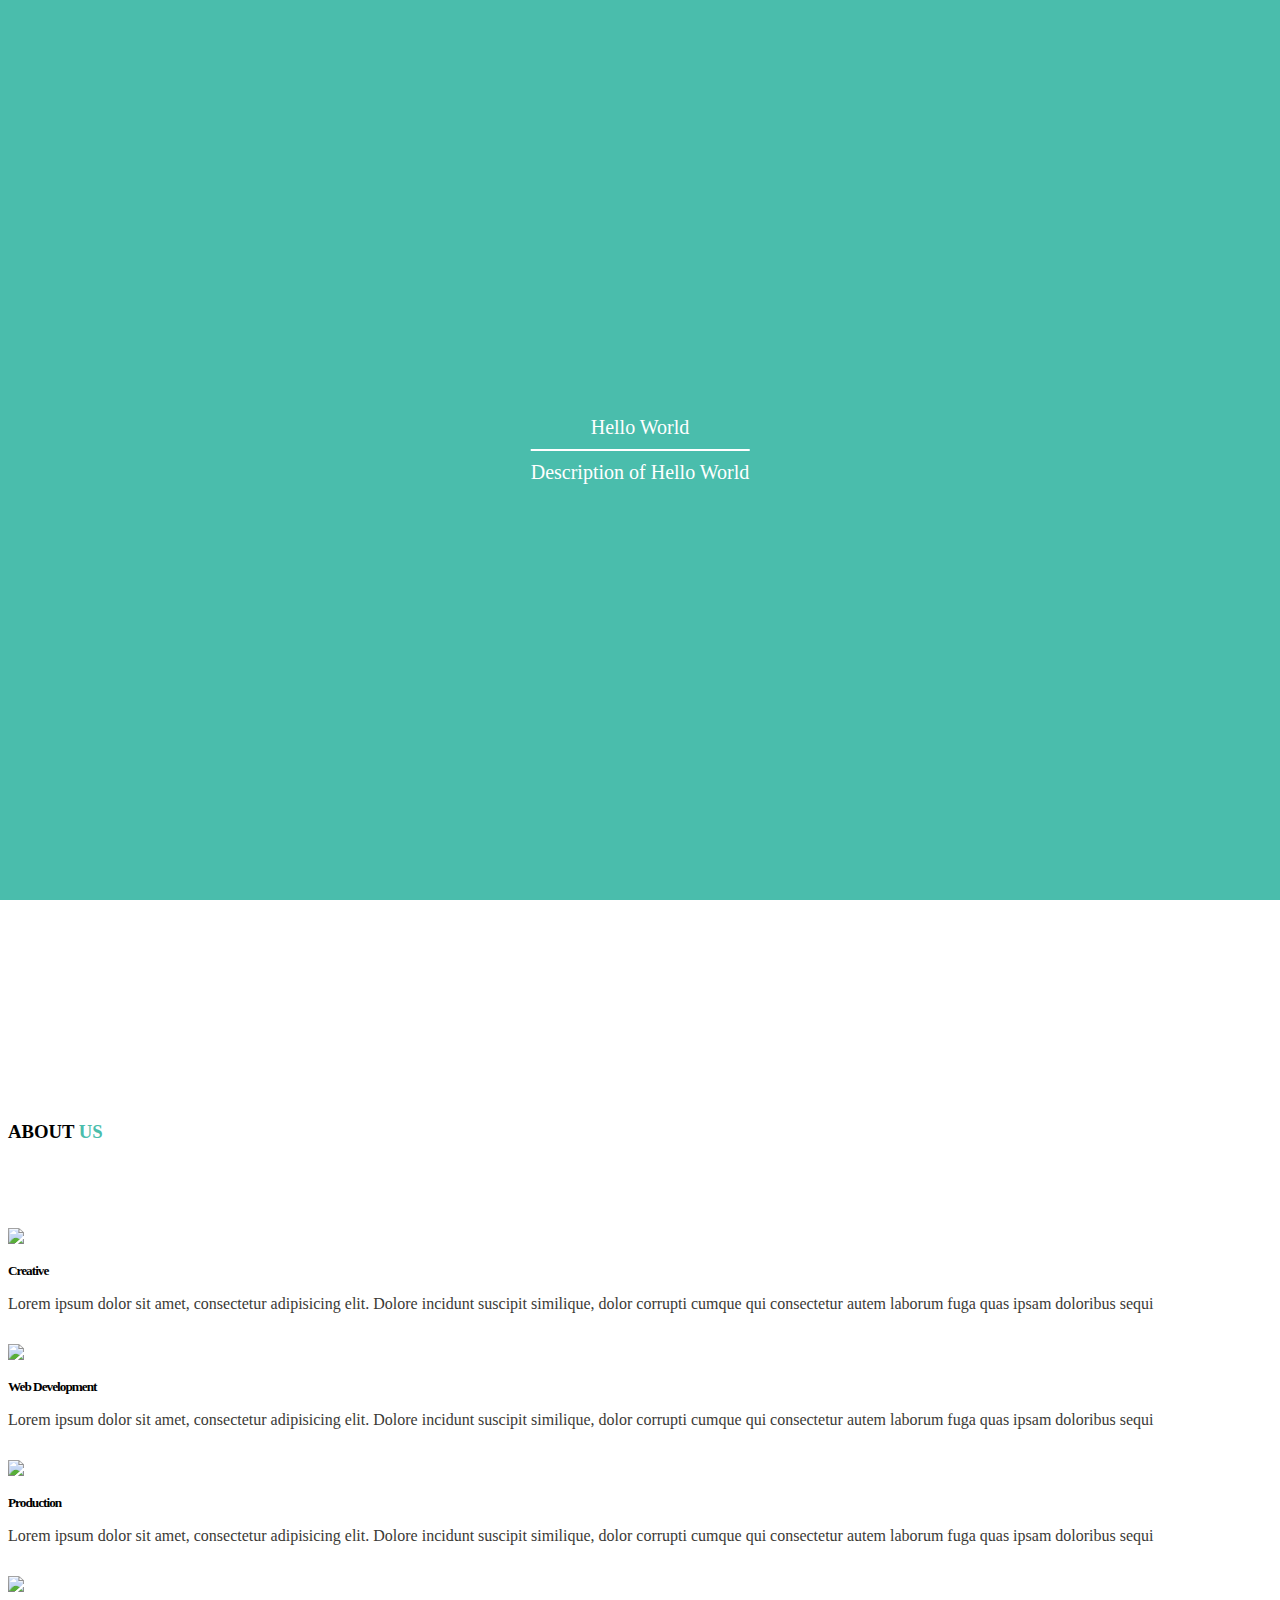
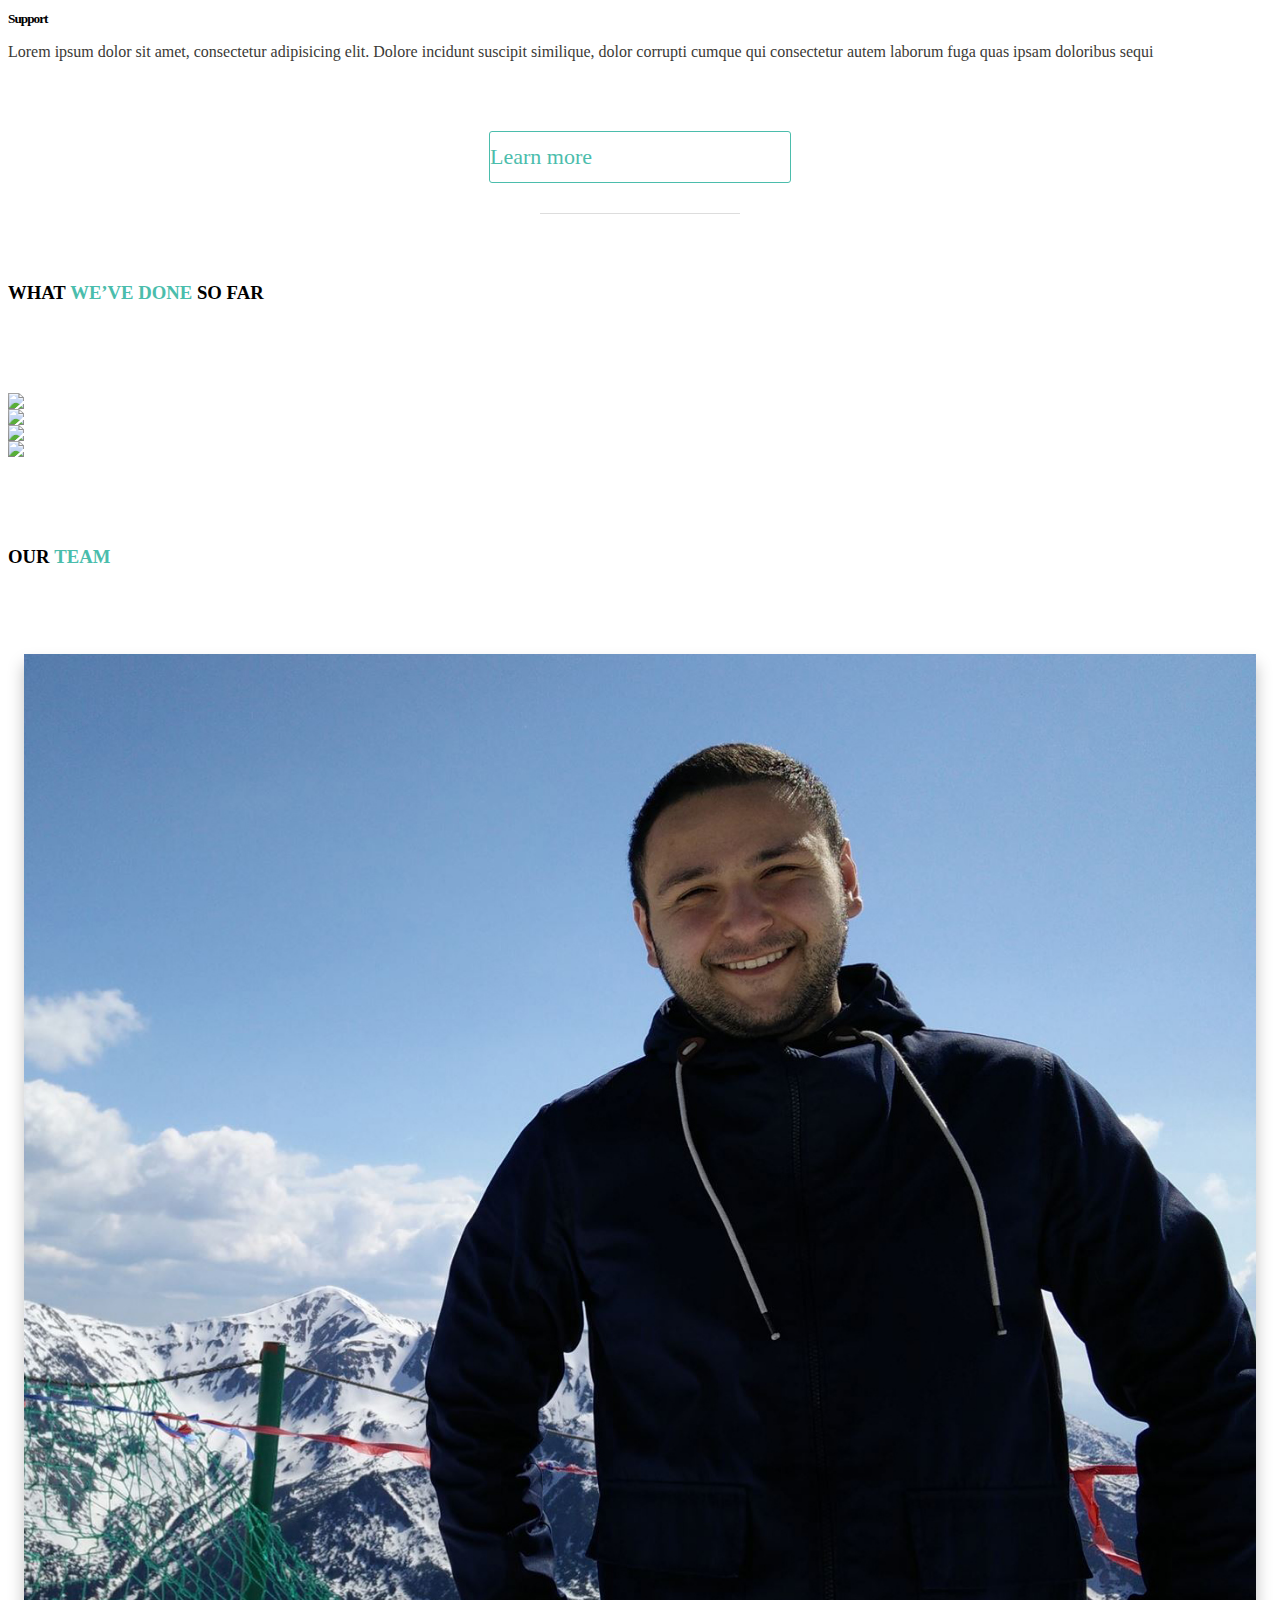
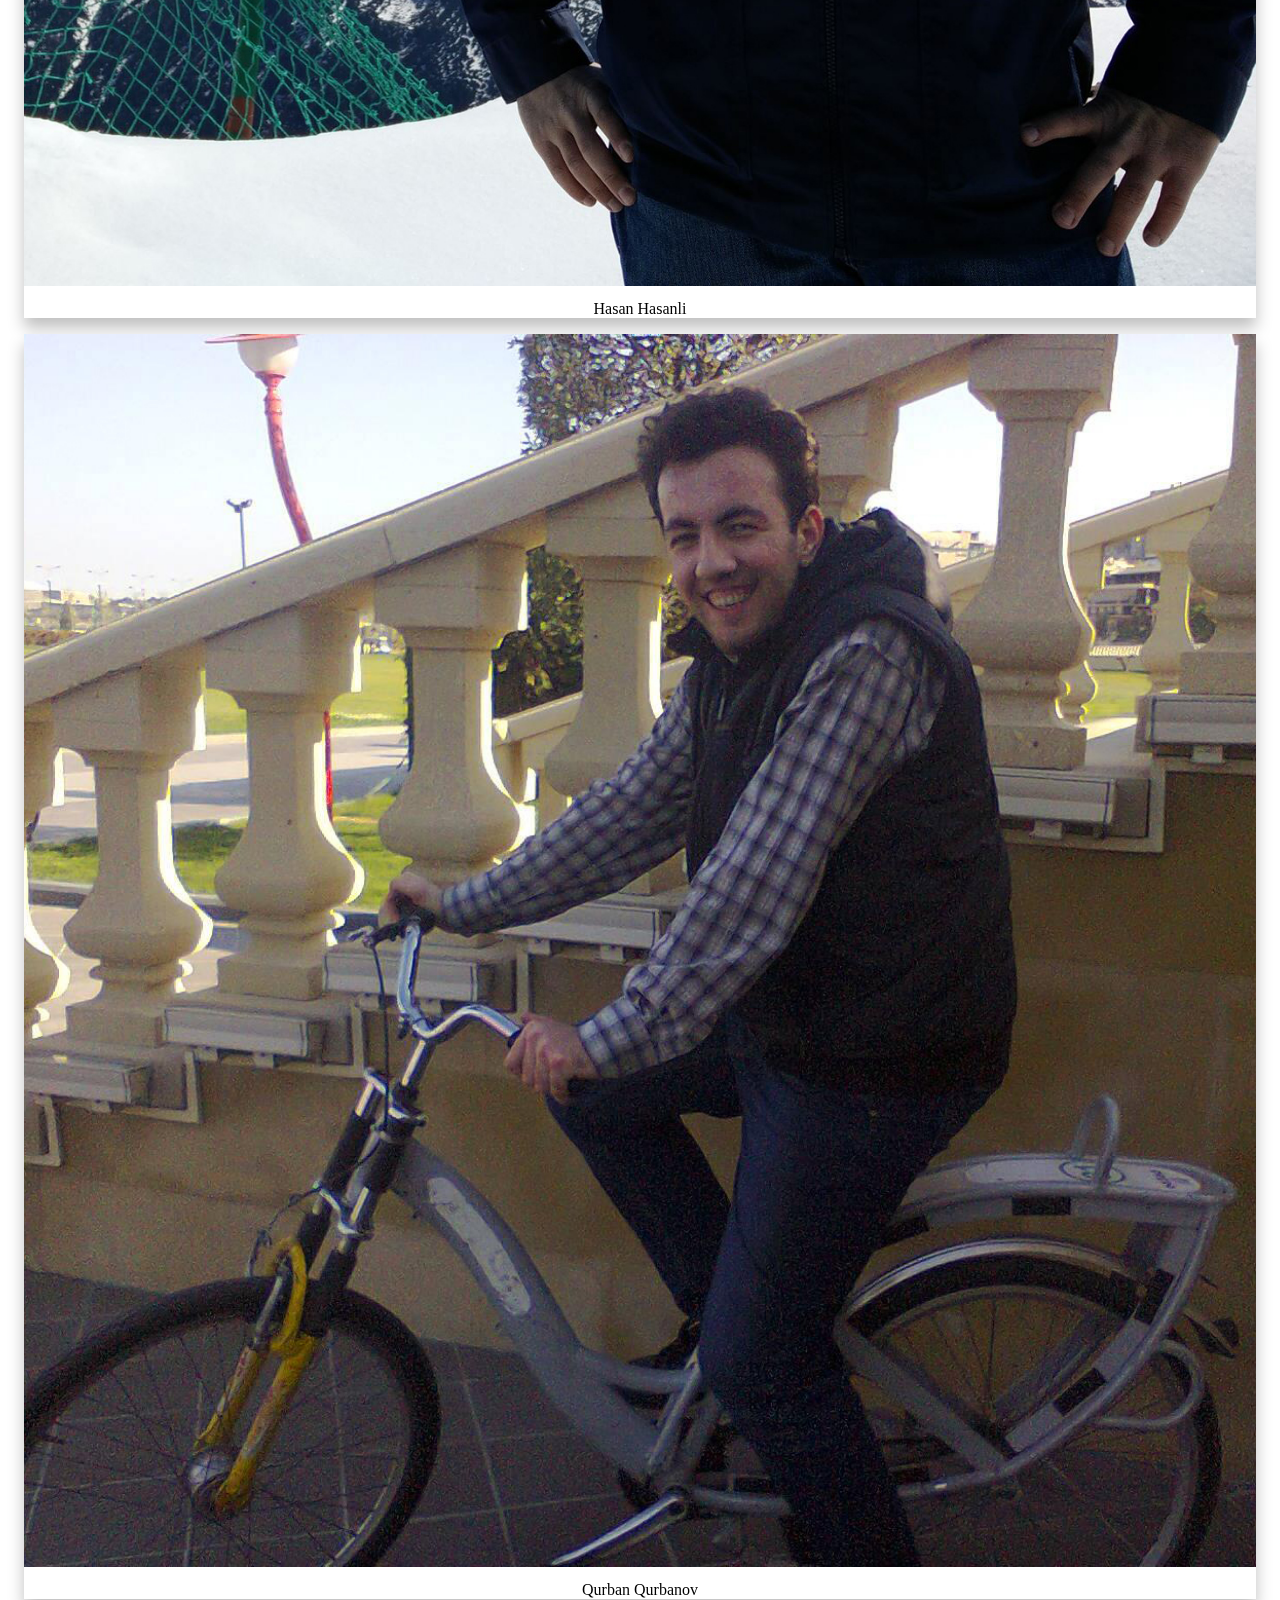
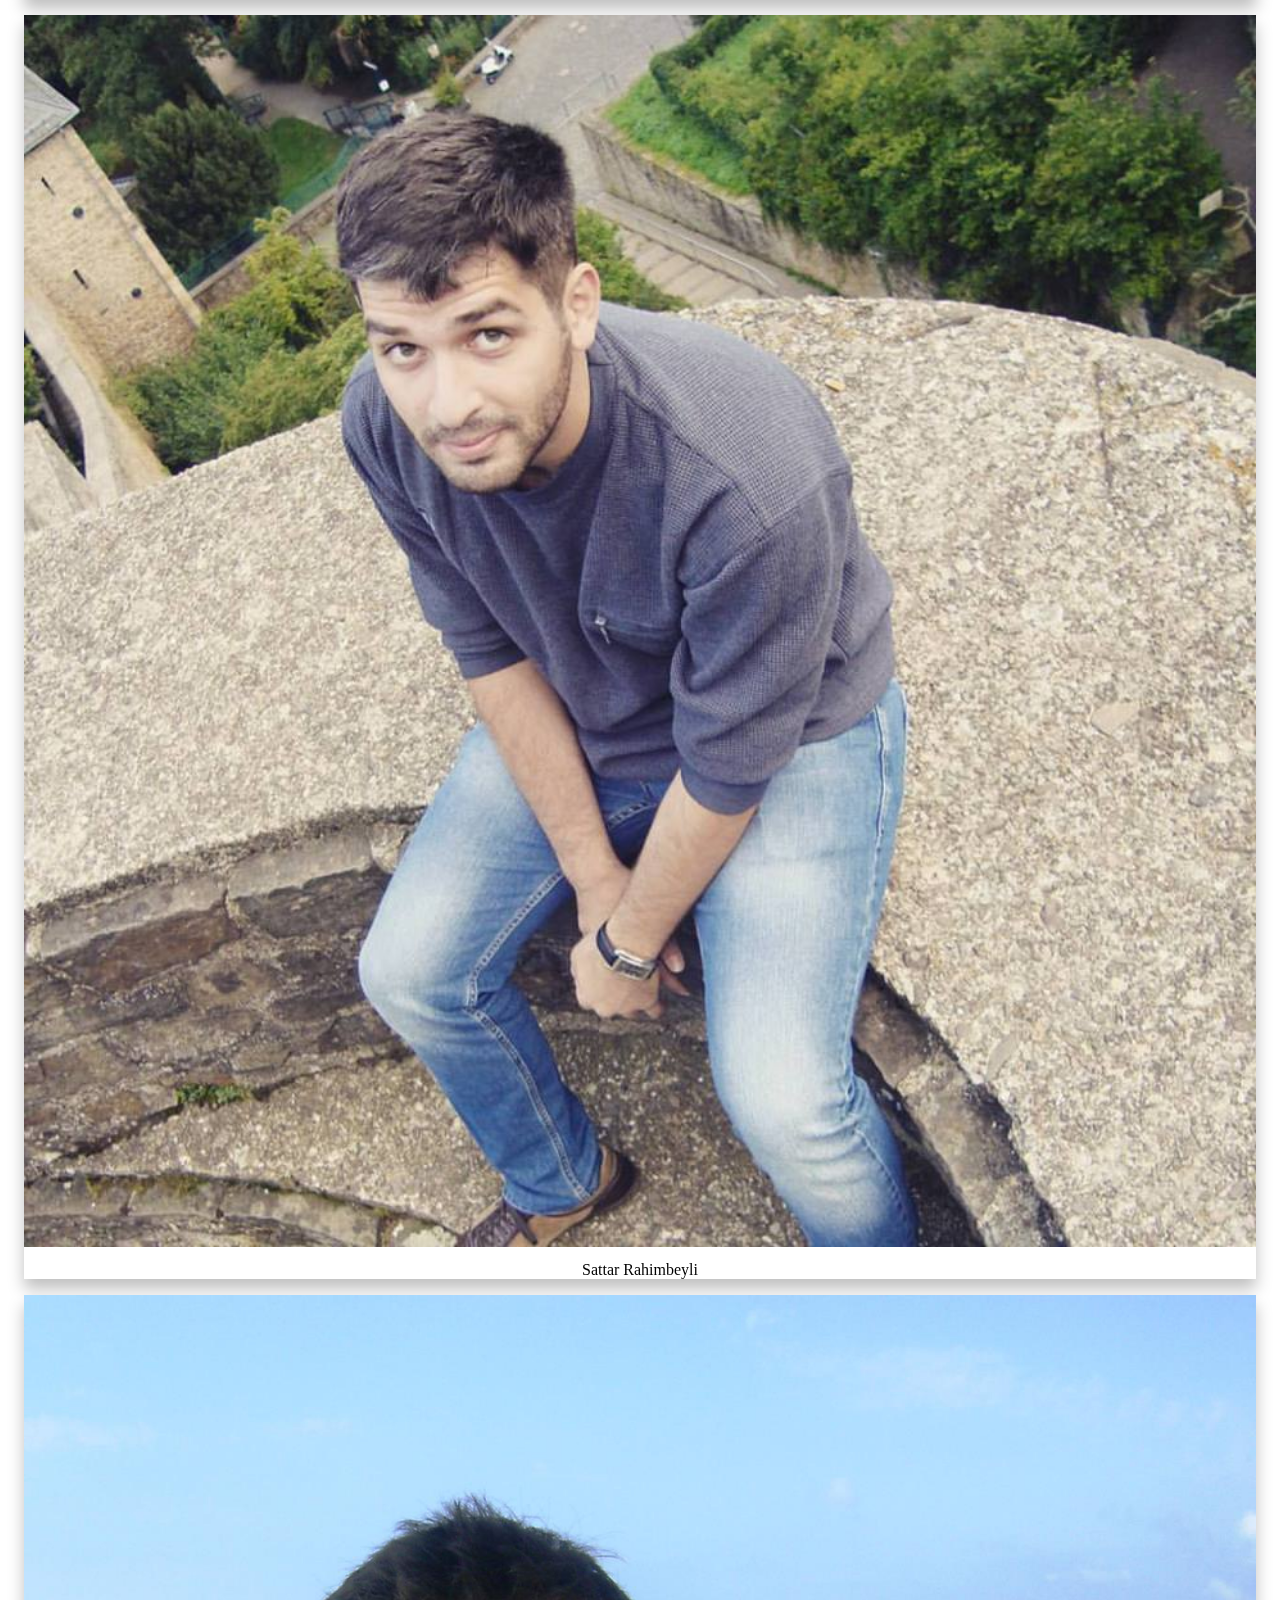
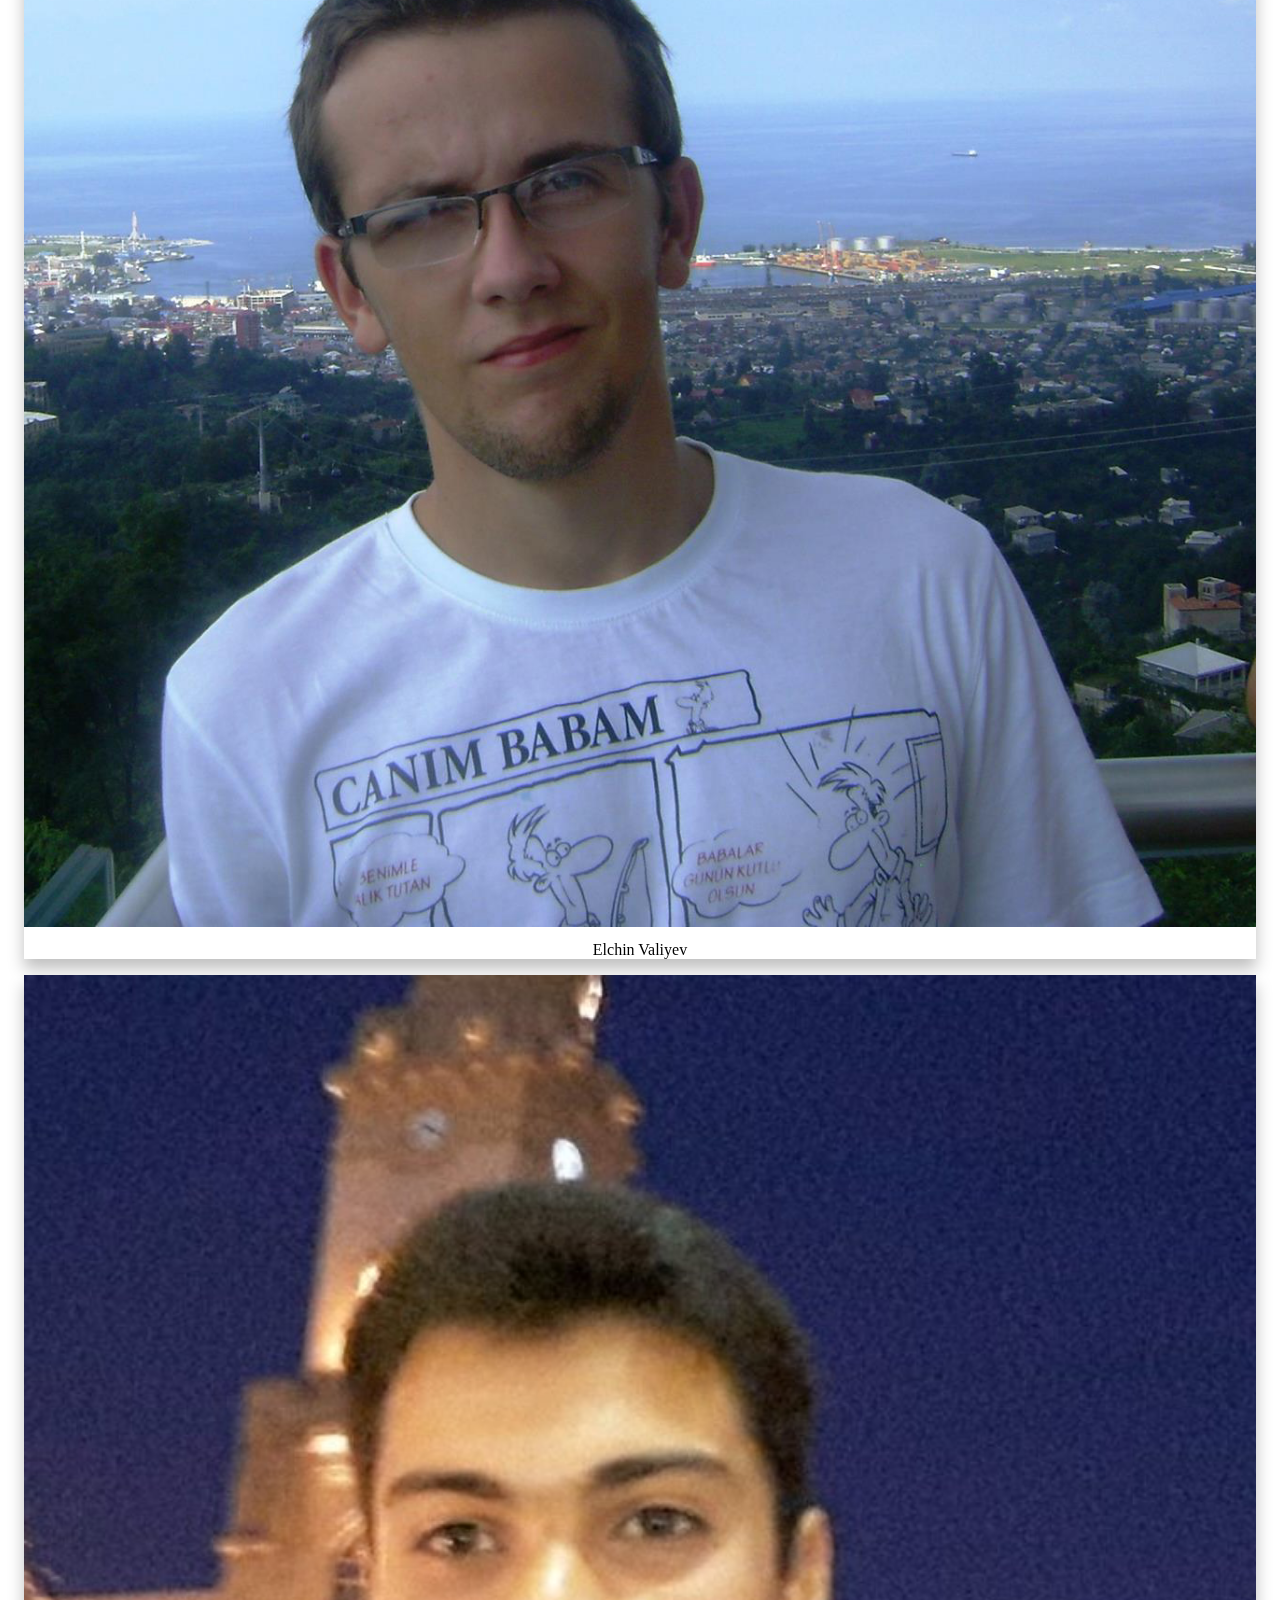
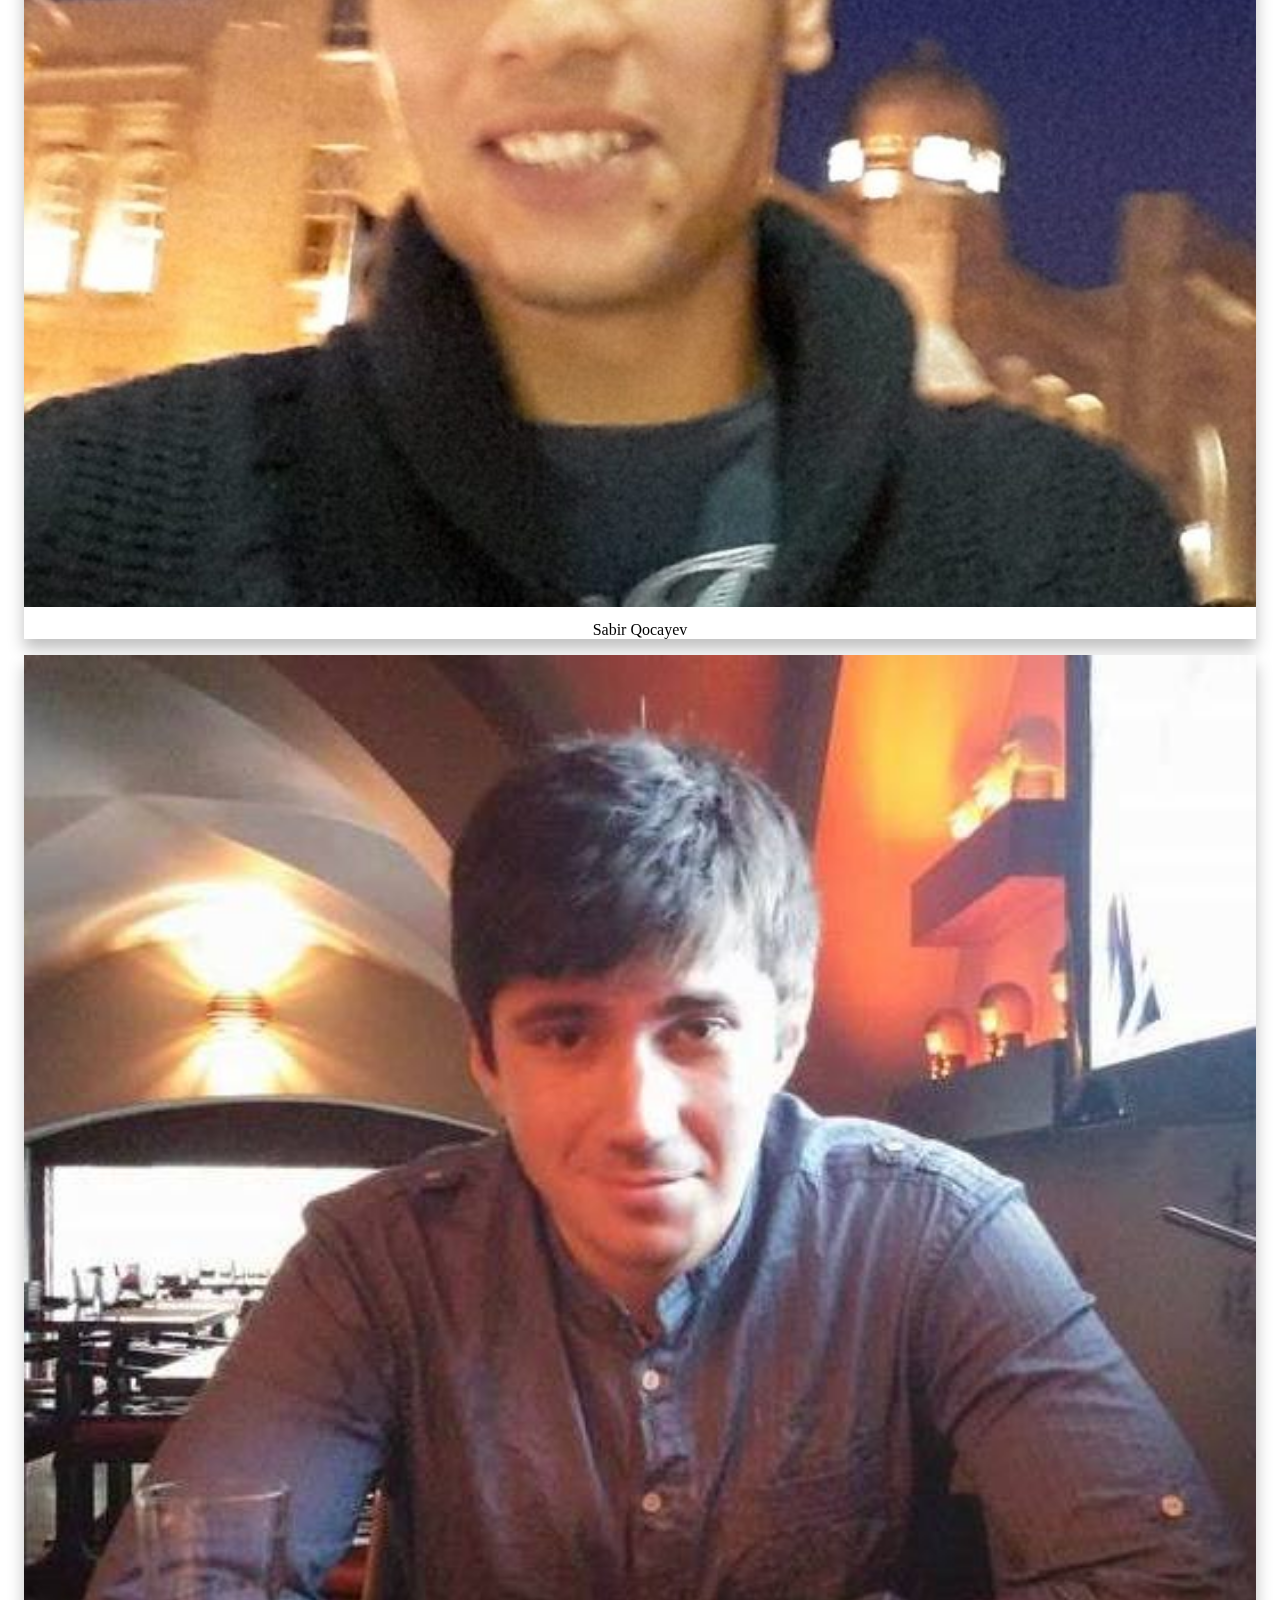
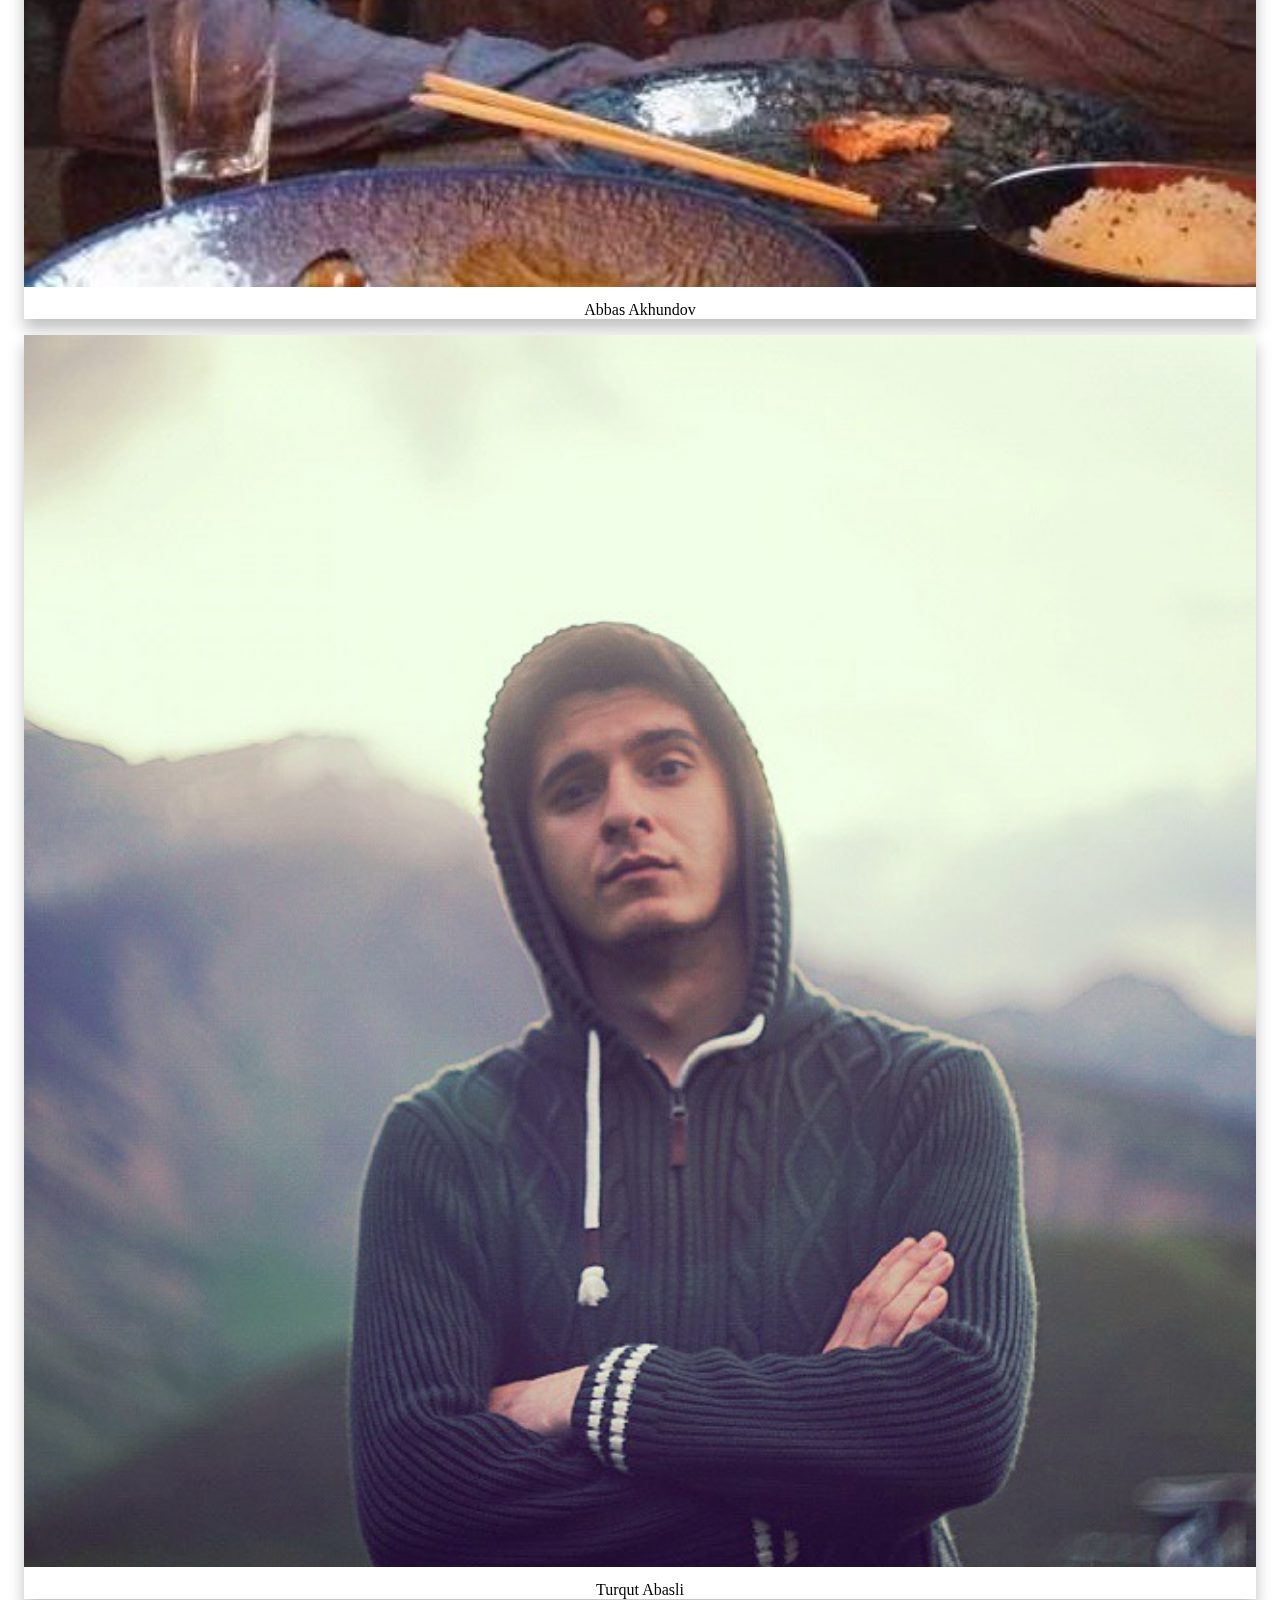
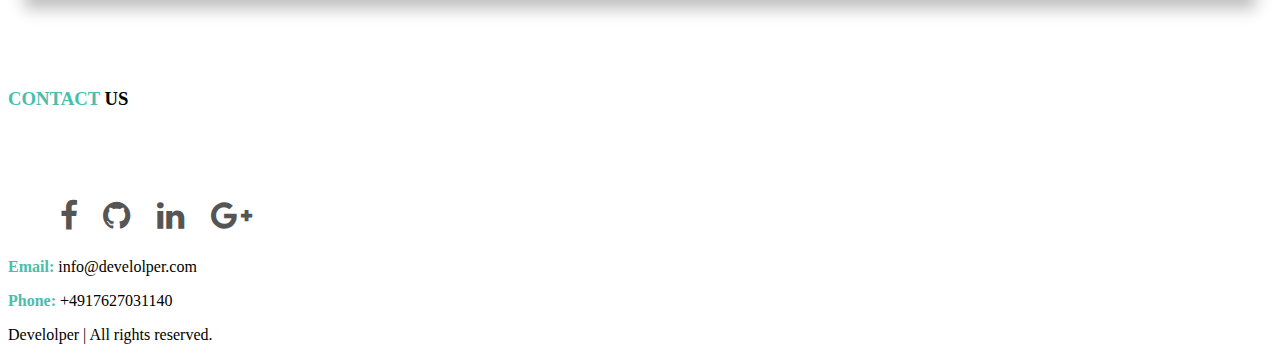
==== index.html @ 555adbb0 "about page added. Minor changes on index page" ====
<!DOCTYPE html>
<html lang="en">
<head>
    <meta charset="utf-8">
    <meta name="viewport" content="width=device-width, initial-scale=1, shrink-to-fit=no">


    <link rel="icon" href="images/favicon/favicon.ico" type="image/x-icon" />
    <link rel="apple-touch-icon" sizes="180x180" href="images/favicon/apple-touch-icon.png">
    <link rel="icon" type="image/png" href="images/favicon/favicon-32x32.png" sizes="32x32">
    <link rel="icon" type="image/png" href="images/favicon/favicon-16x16.png" sizes="16x16">
    <link rel="manifest" href="images/favicon/manifest.json">
    <link rel="mask-icon" href="images/favicon/safari-pinned-tab.svg" color="#5bbad5">
    <meta name="theme-color" content="#ffffff">


    <title>Develolper</title>

    <!-- Bootstrap CSS -->
    <link rel="stylesheet" href="https://maxcdn.bootstrapcdn.com/bootstrap/4.0.0-alpha.6/css/bootstrap.min.css" integrity="sha384-rwoIResjU2yc3z8GV/NPeZWAv56rSmLldC3R/AZzGRnGxQQKnKkoFVhFQhNUwEyJ" crossorigin="anonymous">
    <link rel="stylesheet" href="css/normalize.css" />
    <link rel="stylesheet" href="css/style.css" />
</head>


<body>

    <!-- Navigation Bar -->
    <nav class="navbar navbar-toggleable-md fixed-top  ">
        <div class="container">

            <button class="navbar-toggler navbar-toggler-right float-right" type="button" data-toggle="collapse" data-target="#navbar9">
                <span class="navbar-toggler-icon"></span>
            </button>
            <a href="http://develolper.com">
                <img class="logo" src="images/whiteLogo.png" />
            </a>
            <div class="navbar-collapse collapse" id="navbar9">
                <ul class="navbar-nav ml-auto">
                    <li class="nav-item">
                        <a class="nav-link" id="whiteLink" href="#whatWeProvide">About</a>
                    </li>
                    <li class="nav-item">
                        <a class="nav-link" id="whiteLink" href="#whatwevedone">Our work</a>
                    </li>
                    <li class="nav-item">
                        <a class="nav-link" id="whiteLink" href="#team">Team</a>
                    </li>
                    <li class="nav-item">
                        <a class="nav-link" id="whiteLink" href="#contact">Contact us</a>
                    </li>
                </ul>
            </div>
        </div>
    </nav>

    <!-- Video Header -->
    <div class="pattern"></div>

    <div class="one">

        <div class="vertical-center">
            <div class="container">
                <div class="headline">

                    <!-- <div class="element"></div> -->

                    We don't just build web applications <br />
                    We realize <span class="element">digital ideas</span> for you
                </div>

            </div> <!-- end of container -->
        </div>

        <video class="video-background" no-controls autoplay loop src="" poster="video/1/Dancing-Bulbs.jpg"></video>

        <div class="arrow animated bounce">
            <img width="40" height="40" alt="" src="[data-uri]" />
        </div>
        <!-- animated arrow -->

    </div>

    <!-- <div class="two">
        <video class="video-background" no-controls autoplay src="video/code_black.mp4" poster="http://thumb.multicastmedia.com/thumbs/aid/w/h/t1351705158/1571585.jpg"></video> CONTENT OVER VIDEO
    </div> -->


    <!-- Page Content -->
    <div class="container">
        <div class="row-centered">

            <!-- Small Divider line -->
            <!-- <div class="col-md-5"></div>
            <div class="col align-self-center">
                <div class="big_slogan_dvider"></div>
            </div>
            <div class="col-md-5"></div> -->
            <div class="top-buffer"></div>

            <div class="col align-self-center" id="about">
                <h3 class="text-center">
                    ABOUT <strong>US</strong>
                </h3>
            </div>

            <div class="top-buffer"></div>

                <div class="col align-self-center text-center " >
                    <div class="row">
                        <div class="col-md-3">
                            <div class="usp_boxes">
                                <img src="images/creative.png" />
                                <h5>Creative</h5>
                                <p>
                                    Lorem ipsum dolor sit amet, consectetur adipisicing elit. Dolore incidunt suscipit similique, dolor corrupti cumque qui consectetur autem laborum fuga quas ipsam doloribus sequi
                                </p>
                            </div>
                        </div>

                        <div class="col-md-3">
                            <div class="usp_boxes">
                                <img src="images/web_development.png" />
                                <h5>Web Development</h5>
                                <p>
                                    Lorem ipsum dolor sit amet, consectetur adipisicing elit. Dolore incidunt suscipit similique, dolor corrupti cumque qui consectetur autem laborum fuga quas ipsam doloribus sequi
                                </p>
                            </div>
                        </div>

                        <div class="col-md-3">
                            <div class="usp_boxes">
                                <img src="images/production.png" />
                                <h5>Production</h5>
                                <p>
                                    Lorem ipsum dolor sit amet, consectetur adipisicing elit. Dolore incidunt suscipit similique, dolor corrupti cumque qui consectetur autem laborum fuga quas ipsam doloribus sequi
                                </p>
                            </div>
                        </div>

                        <div class="col-md-3">
                            <div class="usp_boxes">
                                <img src="images/support.png" />
                                <h5>Support</h5>
                                <p>
                                    Lorem ipsum dolor sit amet, consectetur adipisicing elit. Dolore incidunt suscipit similique, dolor corrupti cumque qui consectetur autem laborum fuga quas ipsam doloribus sequi
                                </p>
                            </div>
                        </div>
                    </div>



                    <div class="top-buffer"></div>

                    <div class="text-center" id="buttonContainer">
                        <a href="./about.html">
                            <div class="actionButton">
                                Learn more
                            </div>
                        </a>
                    </div>

                </div>
            <div class="col-md-5"></div>
            <div class="col align-self-center">
                <div class="big_slogan_dvider"></div>
            </div>
        </div>
    </div> <!-- container -->


    <!-- <div class="parallax">

    </div> -->

    <!-- <div class="top-buffer"></div> -->




    <div class="col align-self-center" id="whatwevedone">
        <h3 class="text-center">
            WHAT <strong> WE’VE DONE </strong> SO FAR
        </h3>
    </div>

    <div class="top-buffer"></div>
    <div class="what_we_done">


    <!-- <div class="col align-self-center text-center " > -->
        <div class="row no-gutter">
            <div class="col-md-6">
                <div class="what_we_done_unit">
                    <img src="images/what_we_done/ll.jpg" />
                    <div class="overlayBrandName">
                        <div class="text">
                            <a href="#">Hello World</a>
                            <hr />
                            Description of Hello World
                        </div>

                    </div>
                </div>
            </div>

            <div class="col-md-6">
                <div class="what_we_done_unit">
                    <img src="images/what_we_done/aa.jpg" />
                    <div class="overlayBrandName">
                        <div class="text">
                            <a href="#">Hello World</a>
                            <hr />
                            Description of Hello World
                        </div>
                    </div>
                </div>
            </div>
        </div>

        <div class="row no-gutter">
            <div class="col-md-6">
                <div class="what_we_done_unit">
                    <img src="images/what_we_done/aa.jpg" />
                    <div class="overlayBrandName">
                        <div class="text">
                            <a href="#">Hello World</a>
                            <hr />
                            Description of Hello World
                        </div>
                    </div>
                </div>
            </div>
            <div class="col-md-6">
                <div class="what_we_done_unit">
                    <img src="images/what_we_done/ll.jpg" />
                    <div class="overlayBrandName">
                        <div class="text">
                            <a href="#">Hello World</a>
                            <hr />
                            Description of Hello World
                        </div>
                    </div>
                </div>
            </div>
        </div>
    </div>





    <div class="container">
        <div class="top-buffer"></div>

        <div class="row">
            <div class="col align-self-center" id="team">
                <h3 class="text-center">
                    OUR <strong> TEAM </strong>
                </h3>
            </div>
        </div>

        <div class="top-buffer"></div>


        <div class="row justify-content-around" >
            <div class="col-md-3">
                <div class="team_member">
                    <div class="team_member_picture">
                        <img src="images/hasan.jpg" />

                        <div class="overlay">
                            <div class="text">Full stack developer</div>
                        </div>
                    </div>
                    <p class="name">
                        Hasan Hasanli
                    </p>
                </div>
            </div>

            <div class="col-md-3">
                <div class="team_member">
                    <div class="team_member_picture">
                        <img src="images/qurban.jpg" />

                        <div class="overlay">
                            <div class="text">Full stack developer</div>
                        </div>
                    </div>
                    <p class="name">
                        Qurban Qurbanov
                    </p>

                </div>
            </div>

            <div class="col-md-3">
                <div class="team_member">
                    <div class="team_member_picture">
                        <img src="images/sattar.jpg" />

                        <div class="overlay">
                            <div class="text">Backend developer</div>
                        </div>
                    </div>

                    <p class="name">
                        Sattar Rahimbeyli
                    </p>
                </div>
            </div>

        </div>

        <div class="row justify-content-around" >
            <div class="col-md-3">
                <div class="team_member">
                    <div class="team_member_picture">
                        <img src="images/elchin.jpg" />

                        <div class="overlay">
                            <div class="text">Backend developer</div>
                        </div>
                    </div>
                    <p class="name">
                        Elchin Valiyev
                    </p>
                </div>
            </div>

            <div class="col-md-3">
                <div class="team_member">
                    <div class="team_member_picture">
                        <img src="images/sabir.jpg" />

                        <div class="overlay">
                            <div class="text">Backend developer</div>
                        </div>
                    </div>
                    <p class="name">
                        Sabir Qocayev
                    </p>
                </div>
            </div>

            <div class="col-md-3">
                <div class="team_member">
                    <div class="team_member_picture">
                        <img src="images/abbas.jpg" />

                        <div class="overlay">
                            <div class="text">Backend & Android developer</div>
                        </div>
                    </div>
                    <p class="name">
                        Abbas Akhundov
                    </p>

                </div>
            </div>

        </div>

        <div class="row justify-content-around" >
            <div class="col-md-3"></div>


            <div class="col-md-3">
                <div class="team_member">
                    <div class="team_member_picture">
                        <img src="images/turqut.png" />

                        <div class="overlay">
                            <div class="text">Graphic & Web design</div>
                        </div>
                    </div>
                    <p class="name">
                        Turqut Abasli
                    </p>

                </div>
            </div>


            <div class="col-md-3"></div>
        </div>


        <div class="top-buffer"></div>

        <div class="row justify-content-center">
            <div class="col align-self-center" id="contact">
                <h3 class="text-center" >
                    <strong> CONTACT </strong> US
                </h3>
            </div>
        </div>

        <div class="top-buffer"></div>

        <div class="row justify-content-around" >
            <div class="col-md10">

            </div>
        </div>


    </div>


    <footer>
        <div class="text-center">
            <ul class="social-icons">
                <li><a href="https://www.facebook.com/develolper" target="_blank" class="social-icon"> <i class="fa fa-facebook"></i></a></li>
                <li><a href="https://www.github.com/develolper" target="_blank" class="social-icon"> <i class="fa fa-github"></i></a></li>
                <li><a href="https://www.linkedin.com/develolper" target="_blank" class="social-icon"> <i class="fa fa-linkedin"></i></a></li>
                <li><a href="https://plus.google.com/develolper" target="_blank" class="social-icon"> <i class="fa fa-google-plus"></i></a></li>
                <!-- <li><a href="" class="social-icon"> <i class="fa fa-twitter"></i></a></li> -->
                <!-- <li><a href="" class="social-icon"> <i class="fa fa-rss"></i></a></li> -->
                <!-- <li><a href="" class="social-icon"> <i class="fa fa-youtube"></i></a></li> -->
            </ul>

            <p><strong>Email:</strong> info@develolper.com</p>
            <p><strong>Phone:</strong> +4917627031140</p>
            <p>Develolper | All rights reserved. </p>

        </div>

    </footer>

    <!-- jQuery first, then Tether, then Bootstrap JS. -->

    <script
    integrity="sha256-hVVnYaiADRTO2PzUGmuLJr8BLUSjGIZsDYGmIJLv2b8="
      src="https://code.jquery.com/jquery-3.1.1.min.js"
      crossorigin="anonymous"></script>

    <script src="https://cdnjs.cloudflare.com/ajax/libs/tether/1.4.0/js/tether.min.js" integrity="sha384-DztdAPBWPRXSA/3eYEEUWrWCy7G5KFbe8fFjk5JAIxUYHKkDx6Qin1DkWx51bBrb" crossorigin="anonymous"></script>
    <script src="https://maxcdn.bootstrapcdn.com/bootstrap/4.0.0-alpha.6/js/bootstrap.min.js" integrity="sha384-vBWWzlZJ8ea9aCX4pEW3rVHjgjt7zpkNpZk+02D9phzyeVkE+jo0ieGizqPLForn" crossorigin="anonymous"></script>

    <script src="js/typed.js"></script>

    <script src="js/app.js"></script>

</body>
</html>
---- css/style.css ----
@import url(http://fonts.googleapis.com/css?family=Lato);
@import url(https://cdnjs.cloudflare.com/ajax/libs/font-awesome/4.6.3/css/font-awesome.css);

body {
    padding: 0;
    display: grid;
}

a {
    text-decoration: none;

}

/*removing spaces between columns*/
.row.no-gutter {
  margin-left: 0;
  margin-right: 0;
}
.row.no-gutter [class*='col-']:not(:first-child),
.row.no-gutter [class*='col-']:not(:last-child) {
  padding-right: 0;
  padding-left: 0;
}






.vertical-center {
  height:100%;
  width:100%;

  text-align: center;  /* align the inline(-block) elements horizontally */
}

.vertical-center:before {    /* create a full-height inline block pseudo=element */
  content: " ";
  display: inline-block;
  vertical-align: middle;    /* vertical alignment of the inline element */
  height: 100%;
}

.vertical-center > .container {
  max-width: 100%;

  display: inline-block;
  vertical-align: middle;  /* vertical alignment of the inline element */
                           /* reset the font property */
}




.pattern {
    background-image:url(../images/pattern_double_black.png);
    background-repeat: repeat;
    background-attachment:scroll;
    width:100%;
    height:100%;
    position:absolute;
    top:0;
    left:0
}

.navbar {
    background: none;
}

.navbar.non-video {
    background-color: #fff;
    border-bottom: 1px solid #ddd;
}

.navbar.blur {
    background-color: rgba(255,255,255,1);
}

#whiteLink {
    color: #fff;
}

#blackLink {
    color: #555;
}


/*custom fonts*/
@font-face {
    font-family: 'GothamPro-light';
    src: url('../fonts/gotham-light.ttf');
}

@font-face {
    font-family: 'GothaPro-Bold';
    src: url('../fonts/GothaProBol.otf');
}

@font-face {
    font-family: 'RBNo2Light';
    src: url('../fonts/RBNo2Light.otf');
}

@font-face {
    font-family: 'Variane_Script';
    src: url('../fonts/Variane_Script.ttf');
}




img.logo {
    width: 200px;
    margin-right: 50px;
}

img.icon {
    width: 100px;
}


#contactEmail {
    float: none!important;
    padding-top: 20px;
}

.headline {
    font-family: Calibri, Candara, Segoe, "Segoe UI", Optima, Arial, sans-serif;
    font-size: 2.8em;
    color: #fff;
    /*thing to change*/
    margin-top: 200px;
    /*text-transform: uppercase;*/
}

.headline span {
    color: #4BBDAC;
    font-weight: bold;
}


.sub-headline {
    font-family: "GothamPro-light";
    font-size: 2.4em;
    color: #fff;
}

.sub-headline .style {
    font-family: "Variane_Script";
}

.headline_bold_fragment {
    font-family: "GothaPro-Bold";
}


h3 strong {
    color: #4abdac;
}



/*bouncing down arrow*/

.arrow {
  position: fixed;
  bottom: 0;
  left: 50%;
  margin-left:-20px;
}

.bounce {
    -webkit-animation-name: bounce;
	-moz-animation-name: bounce;
	-o-animation-name: bounce;
	animation-name: bounce;
}
.animated{
    -webkit-animation-fill-mode:both;
    -moz-animation-fill-mode:both;
    -ms-animation-fill-mode:both;
    -o-animation-fill-mode:both;

            animation-iteration-count: infinite;
       -moz-animation-iteration-count: infinite;
    -webkit-animation-iteration-count: infinite;

    animation-fill-mode:both;
    -webkit-animation-duration:2s;
    -moz-animation-duration:2s;
    -ms-animation-duration:2s;
    -o-animation-duration:2s;
    animation-duration:2s;
}


@-webkit-keyframes bounce {
	0%, 20%, 50%, 80%, 100% {-webkit-transform: translateY(0);}	40% {-webkit-transform: translateY(-30px);}
	60% {-webkit-transform: translateY(-15px);}
}

@-moz-keyframes bounce {
	0%, 20%, 50%, 80%, 100% {-moz-transform: translateY(0);}
	40% {-moz-transform: translateY(-30px);}
	60% {-moz-transform: translateY(-15px);}
}

@-o-keyframes bounce {
	0%, 20%, 50%, 80%, 100% {-o-transform: translateY(0);}
	40% {-o-transform: translateY(-30px);}
	60% {-o-transform: translateY(-15px);}
}
@keyframes bounce {
	0%, 20%, 50%, 80%, 100% {transform: translateY(0);}
	40% {transform: translateY(-30px);}
	60% {transform: translateY(-15px);}
}



/*bouncing down arrow*/





/*space between head and headline*/
.top-buffer {
    margin-top:20px;
    height: 50px;
}



.big_slogan_dvider {
    margin: 0 auto;
    position: relative;
    width: 200px;
    height: 1px;
    margin-top: 30px;
    margin-bottom: 50px;
    background-color: #ddd;
}

.usp_boxes {
    /*border: 1px solid #aaa;*/
}


.usp_boxes h5 {
    color: #000000;
    letter-spacing: -1px;
    margin: 0 0 10px 0
}


.usp_boxes img {
    margin: 15px 0;
    width: 85px;
}

.usp_boxes p {
    color: #3b3a36;
    margin: 0 0 10px;
    display: block;
    -webkit-margin-before: 1em;
    -webkit-margin-after: 1em;
    -webkit-margin-start: 0px;
    -webkit-margin-end: 0px;
}



/*action button*/
.actionButton {
    width: 300px;
    background-color: #fff;
    margin: 0 auto;
    line-height: 50px;
    font-size: 22px;
    border: 1px solid #4BBDAC;

    -webkit-border-radius: 3px;
    -moz-border-radius: 3px;
    border-radius: 3px;
}

#buttonContainer a {
    text-decoration: none;
    color: #4BBDAC;
    box-sizing: ;
}

#buttonContainer a:hover, .actionButton:hover {
    background-color: #4BBDAC;
    color: #fff;
}
/*action button*/



.parallax {
    /* The image used */
    background-image: url("../images/2.jpg");

    /* Set a specific height */
    height: 200px;
    width: 100%;
    /* Create the parallax scrolling effect */
    background-attachment: fixed;
    background-position: center;
    background-repeat: no-repeat;
    background-size: cover;
}






.what_we_done .row {
     position: relative,
     max-height: 300px;
}



.what_we_done_unit img {
    margin-left: auto;
	margin-right: auto;
	display: block;
    width: 100%;
}



 .overlayBrandName {
    position: absolute;
    top: 0;
    bottom: 0;
    left: 0;
    right: 0;
    height: 100%;
    width: 100%;
    opacity: 0;
    transition: .5s ease;
    background-color: #4ABDAC;
}

.overlayBrandName a{
    color: #fff;
}

.overlayBrandName a:hover {
    color: #fff;
}

.what_we_done_unit:hover .overlayBrandName {
  opacity: 1;
}


 .text {
    color: white;
    font-size: 20px;
    position: absolute;
    top: 50%;
    left: 50%;
    transform: translate(-50%, -50%);
    -ms-transform: translate(-50%, -50%);
    text-align: center;
}

.text hr {
    border: 1px solid #fff;
}


.team_member {
    background: #fff;
    margin: 1rem;
    position: relative;
    min-height: 260px;
}

.team_member {
    /*box-shadow: 2px 2px 2px rgba(0,0,0,0.08), 2px 2px 2px rgba(0,0,0,0.16);*/
    box-shadow: 0 10px 15px rgba(0,0,0,0.25);
    -webkit-transition: box-shadow .5s;
    transition: box-shadow .5s;
}

.team_member .name {
    margin: 10px 0;
    text-align: center;
}

.overlay {
    position: absolute;
    top: 0;
    bottom: 0;
    left: 0;
    right: 0;
    height: 100%;
    width: 100%;
    opacity: 0;
    transition: .5s ease;
    background-color: #000000;
}

.team_member_picture:hover .overlay {
  opacity: 0.9;
}



.team_member_picture img {
    width: 100%;
}













/*video*/

.one {
    width: 100%;
    height: 100vh;
    overflow: hidden;
    /*margin-bottom: 40px;*/
    position: relative;
}

.two{
    width: 30%;
    height: 300px;
    overflow: hidden;
    border: 15px solid blue;
    position: relative;
}

.video-background { /* class name used in javascript too */
    width: 100%; /* width needs to be set to 100% */
    height: 100%; /* height needs to be set to 100% */
    position: absolute;
    left: 0;
    top: 0;
    z-index: -1;
}




/*footer*/
footer {
    height: 100px;
}

footer .row {
    width: 100%;
}

footer strong {
    color: #4ABDAC;
}




/*social media icons*/
.social-icon {
    color: #555;
    font-size: 2em;
}
ul.social-icons {
    margin-top: 10px;
    background-color: #fff;
    list-style: none;
}
.social-icons li {
    vertical-align: top;
    display: inline;
    height: 100px;
}
.social-icons a {
    color: #555;
    text-decoration: none;
}
.fa-facebook {
    padding:10px 14px;
    padding:10px 12px;
    -o-transition:.5s;
    -ms-transition:.5s;
    -moz-transition:.5s;
    -webkit-transition:.5s;
    transition: .5s;
}
.fa-facebook:hover {
    background-color: #3d5b99;
    color: #fff;
}
.fa-twitter {
    padding:10px 12px;
    -o-transition:.5s;
    -ms-transition:.5s;
    -moz-transition:.5s;
    -webkit-transition:.5s;
    transition: .5s;
}
.fa-twitter:hover {
    background-color: #00aced;
    color: #fff;
}
.fa-rss {
    padding:10px 14px;
    -o-transition:.5s;
    -ms-transition:.5s;
    -moz-transition:.5s;
    -webkit-transition:.5s;
    transition: .5s;
}
.fa-rss:hover {
    background-color: #eb8231;
    color: #fff;
}
.fa-youtube {
    padding:10px 14px;
    -o-transition:.5s;
    -ms-transition:.5s;
    -moz-transition:.5s;
    -webkit-transition:.5s;
    transition: .5s;
}
.fa-youtube:hover {
    background-color: #e64a41;
    color: #fff;
}
.fa-linkedin {
    padding:10px 14px;
    -o-transition:.5s;
    -ms-transition:.5s;
    -moz-transition:.5s;
    -webkit-transition:.5s;
    transition: .5s;
}
.fa-linkedin:hover {
    background-color: #0073a4;
    color: #fff;
}
.fa-google-plus {
    padding:10px 9px;
    -o-transition:.5s;
    -ms-transition:.5s;
    -moz-transition:.5s;
    -webkit-transition:.5s;
    transition: .5s;
}
.fa-google-plus:hover {
    background-color: #e25714;
    color: #fff;
}


.fa-github {
    padding:10px 9px;
    -o-transition:.5s;
    -ms-transition:.5s;
    -moz-transition:.5s;
    -webkit-transition:.5s;
    transition: .5s;
}
.fa-github:hover {
    background-color: #32C955;
    color: #fff;
}

















/*type.js blinking cursor effect*/
.typed-cursor{
    opacity: 1;
    -webkit-animation: blink 0.7s infinite;
    -moz-animation: blink 0.7s infinite;
    animation: blink 0.7s infinite;
}
@keyframes blink{
    0% { opacity:1; }
    50% { opacity:0; }
    100% { opacity:1; }
}
@-webkit-keyframes blink{
    0% { opacity:1; }
    50% { opacity:0; }
    100% { opacity:1; }
}
@-moz-keyframes blink{
    0% { opacity:1; }
    50% { opacity:0; }
    100% { opacity:1; }
}
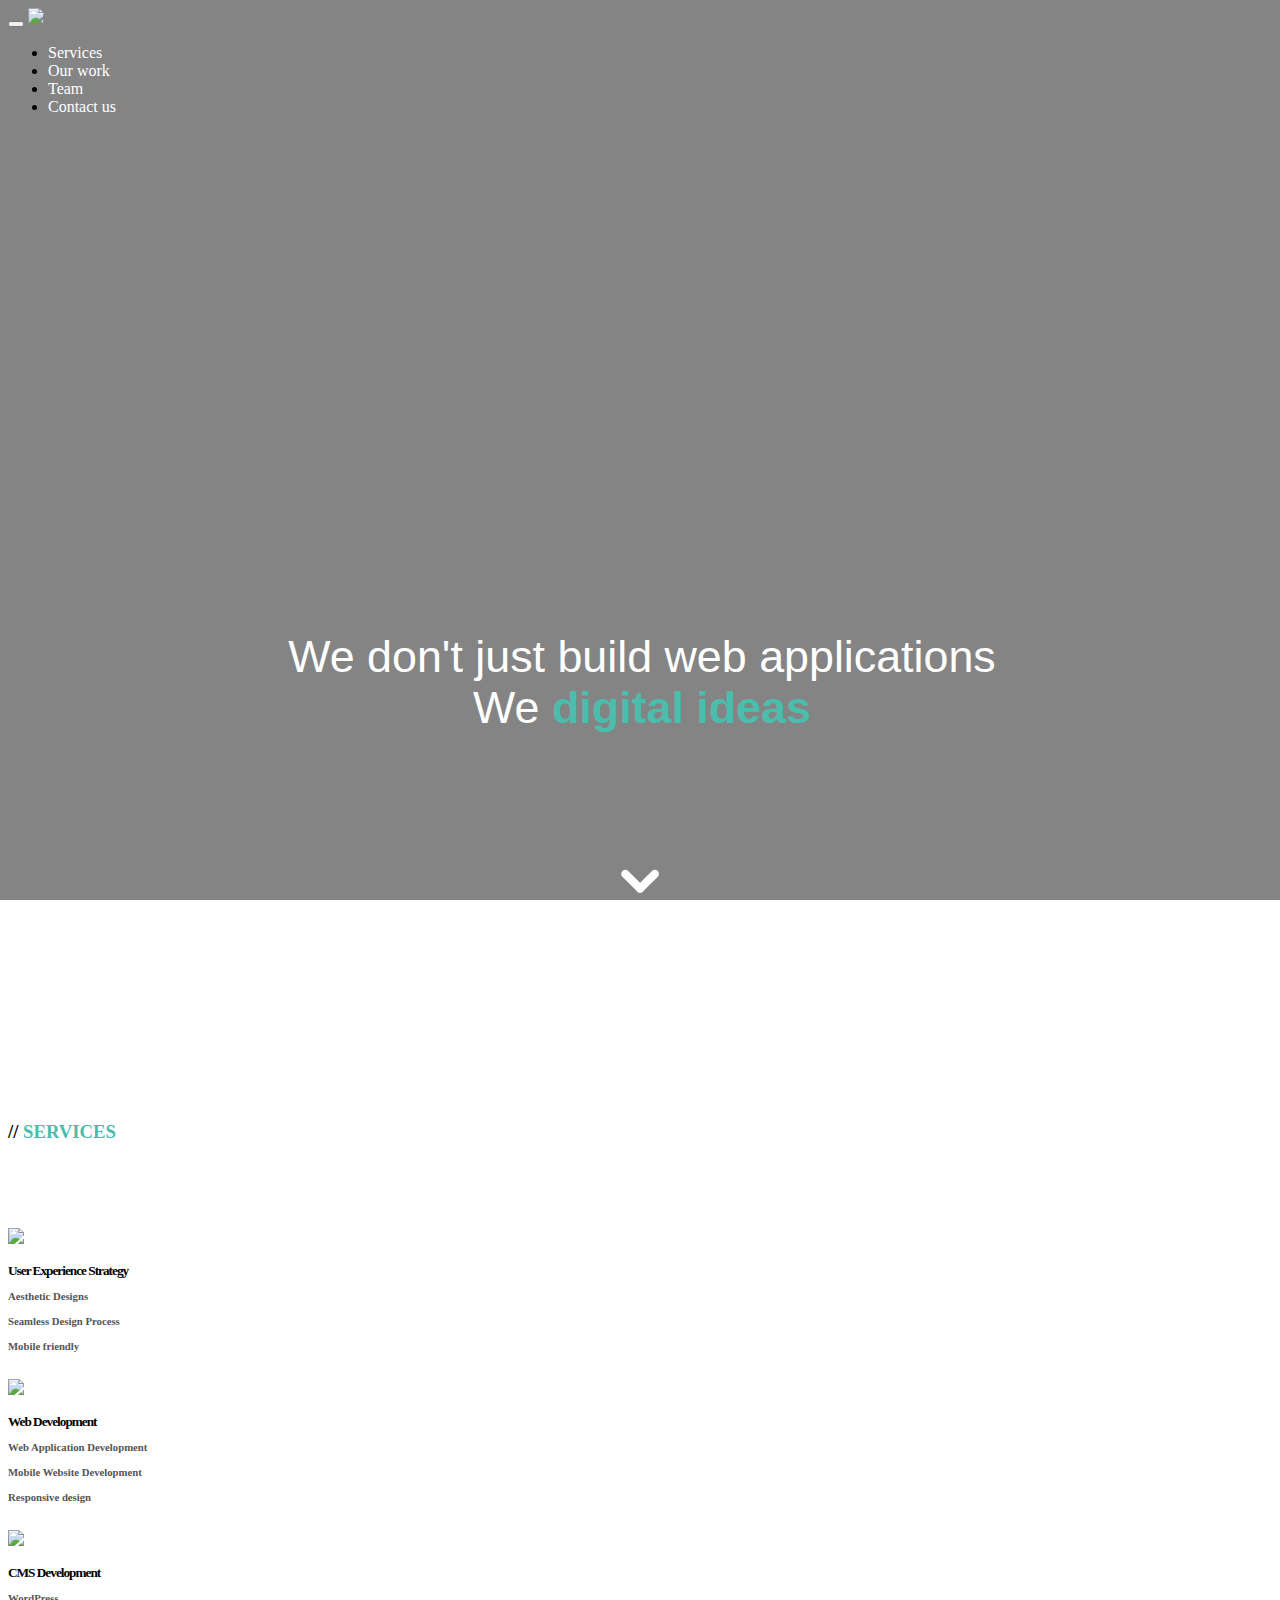
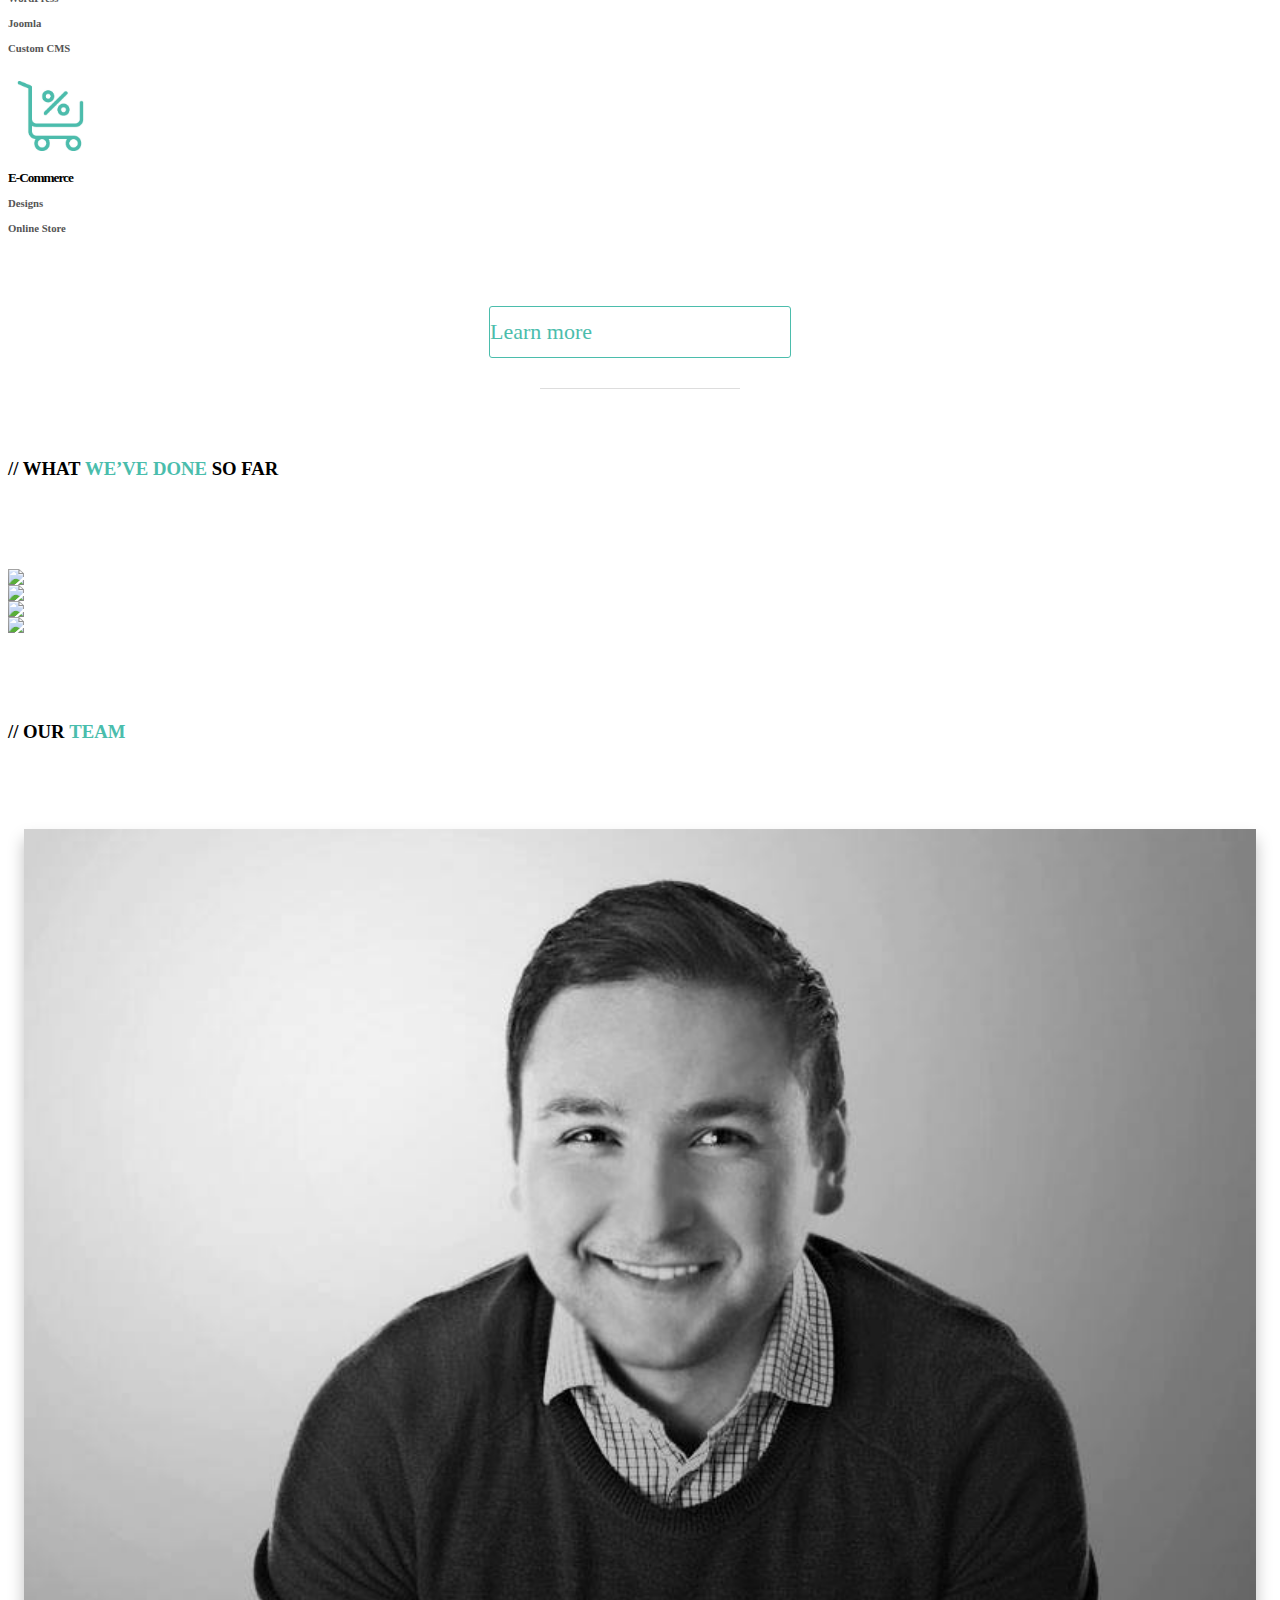
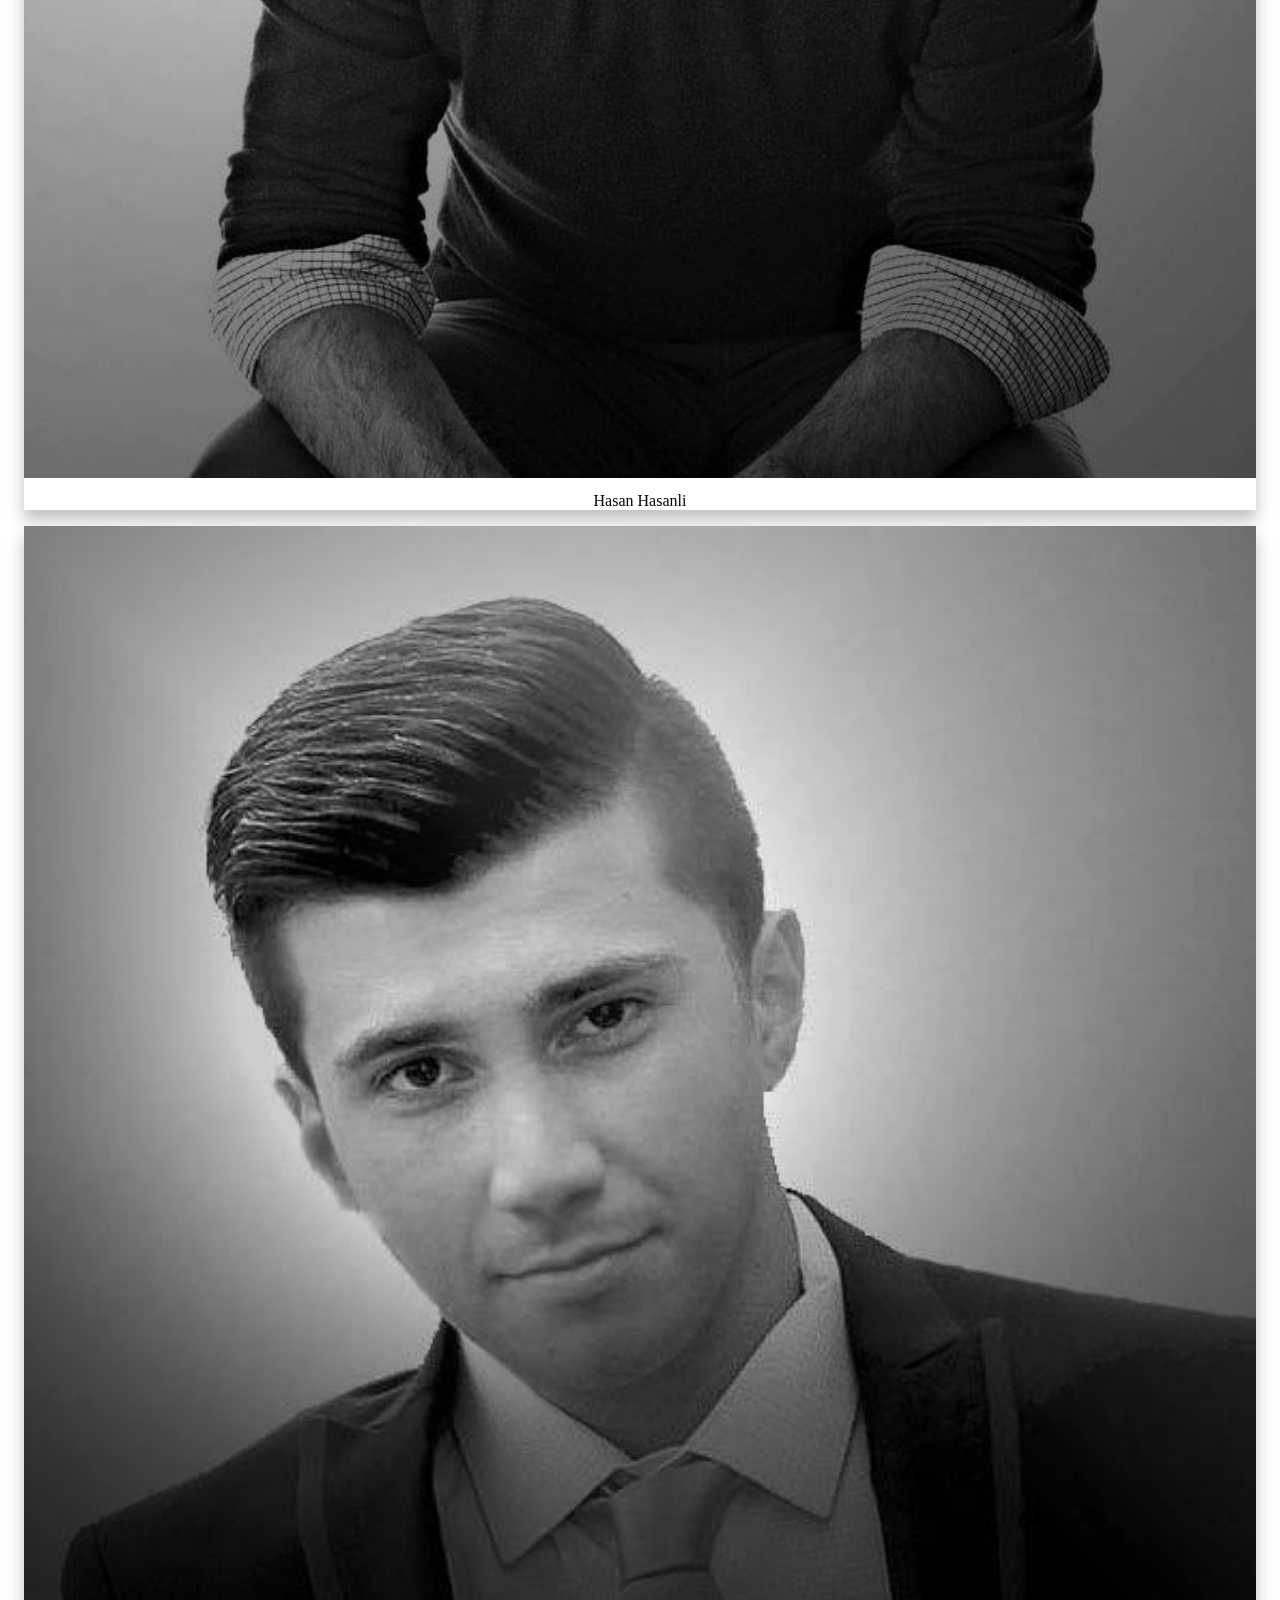
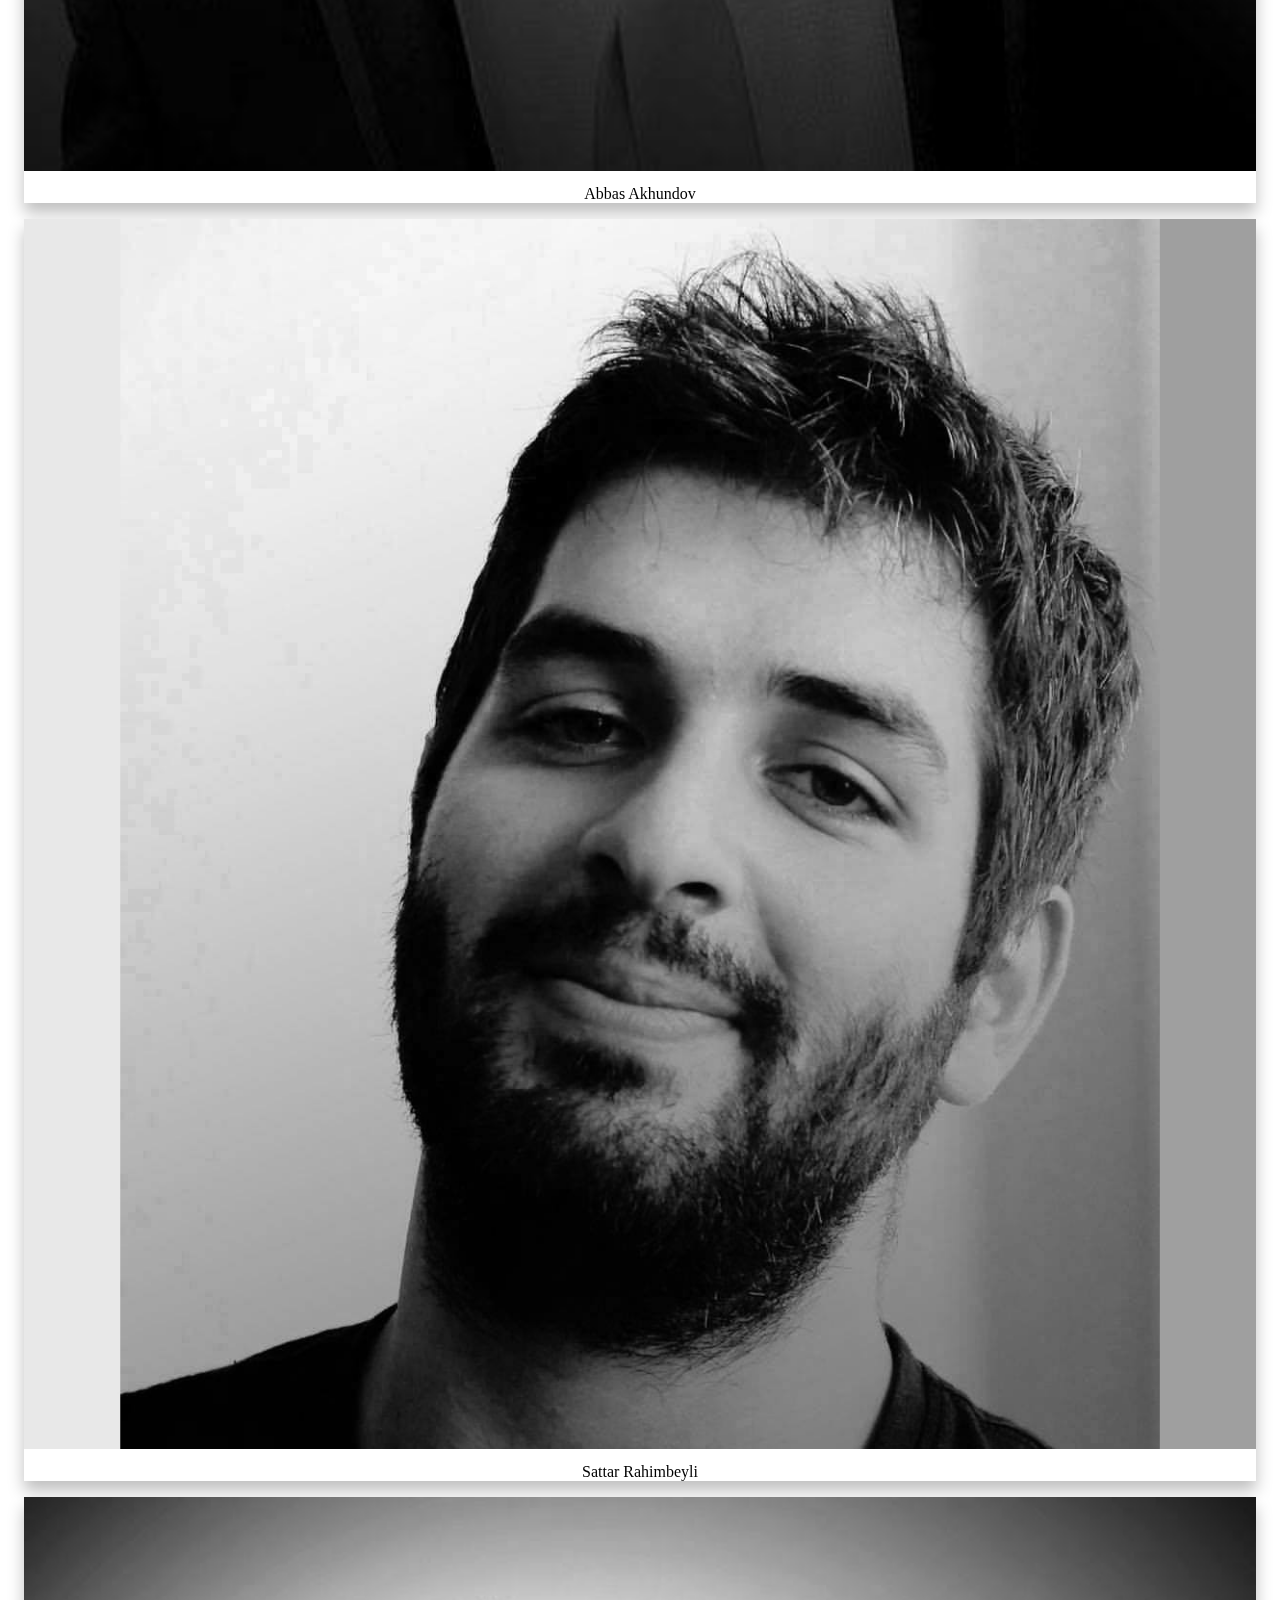
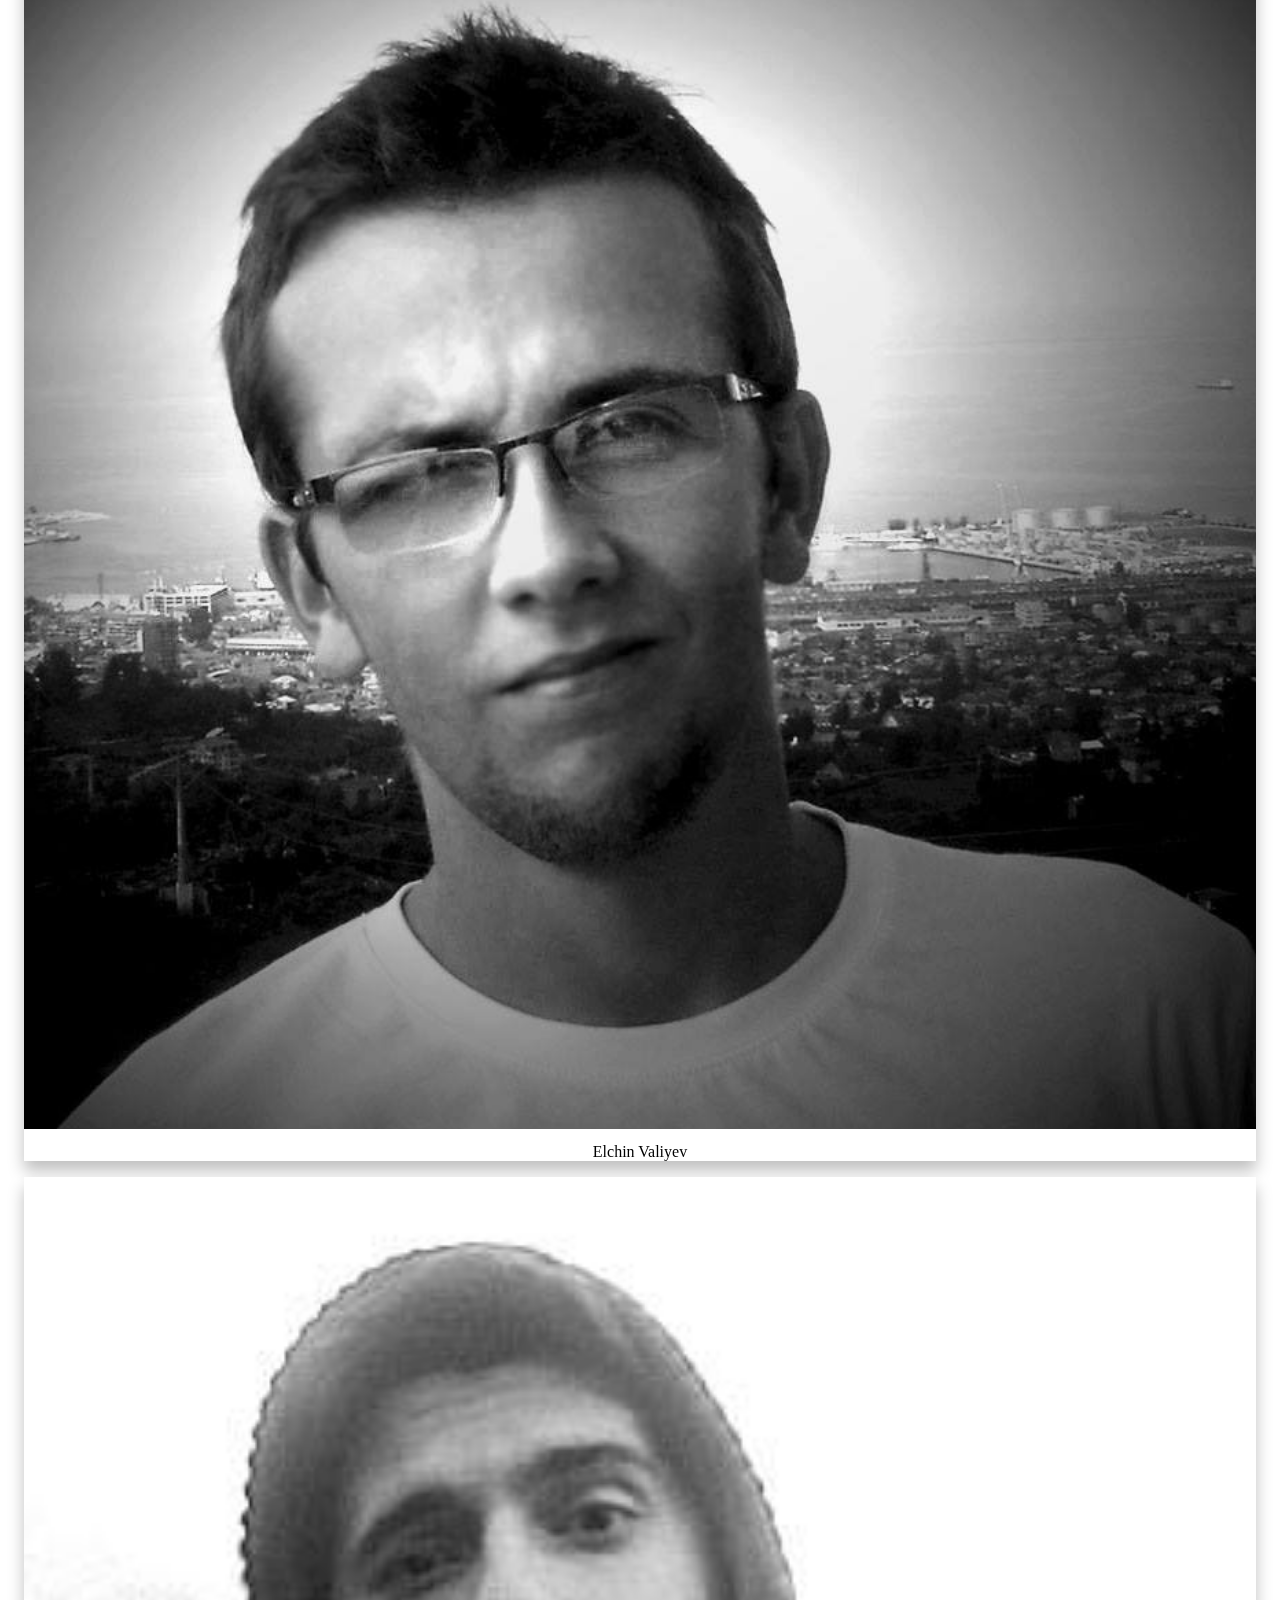
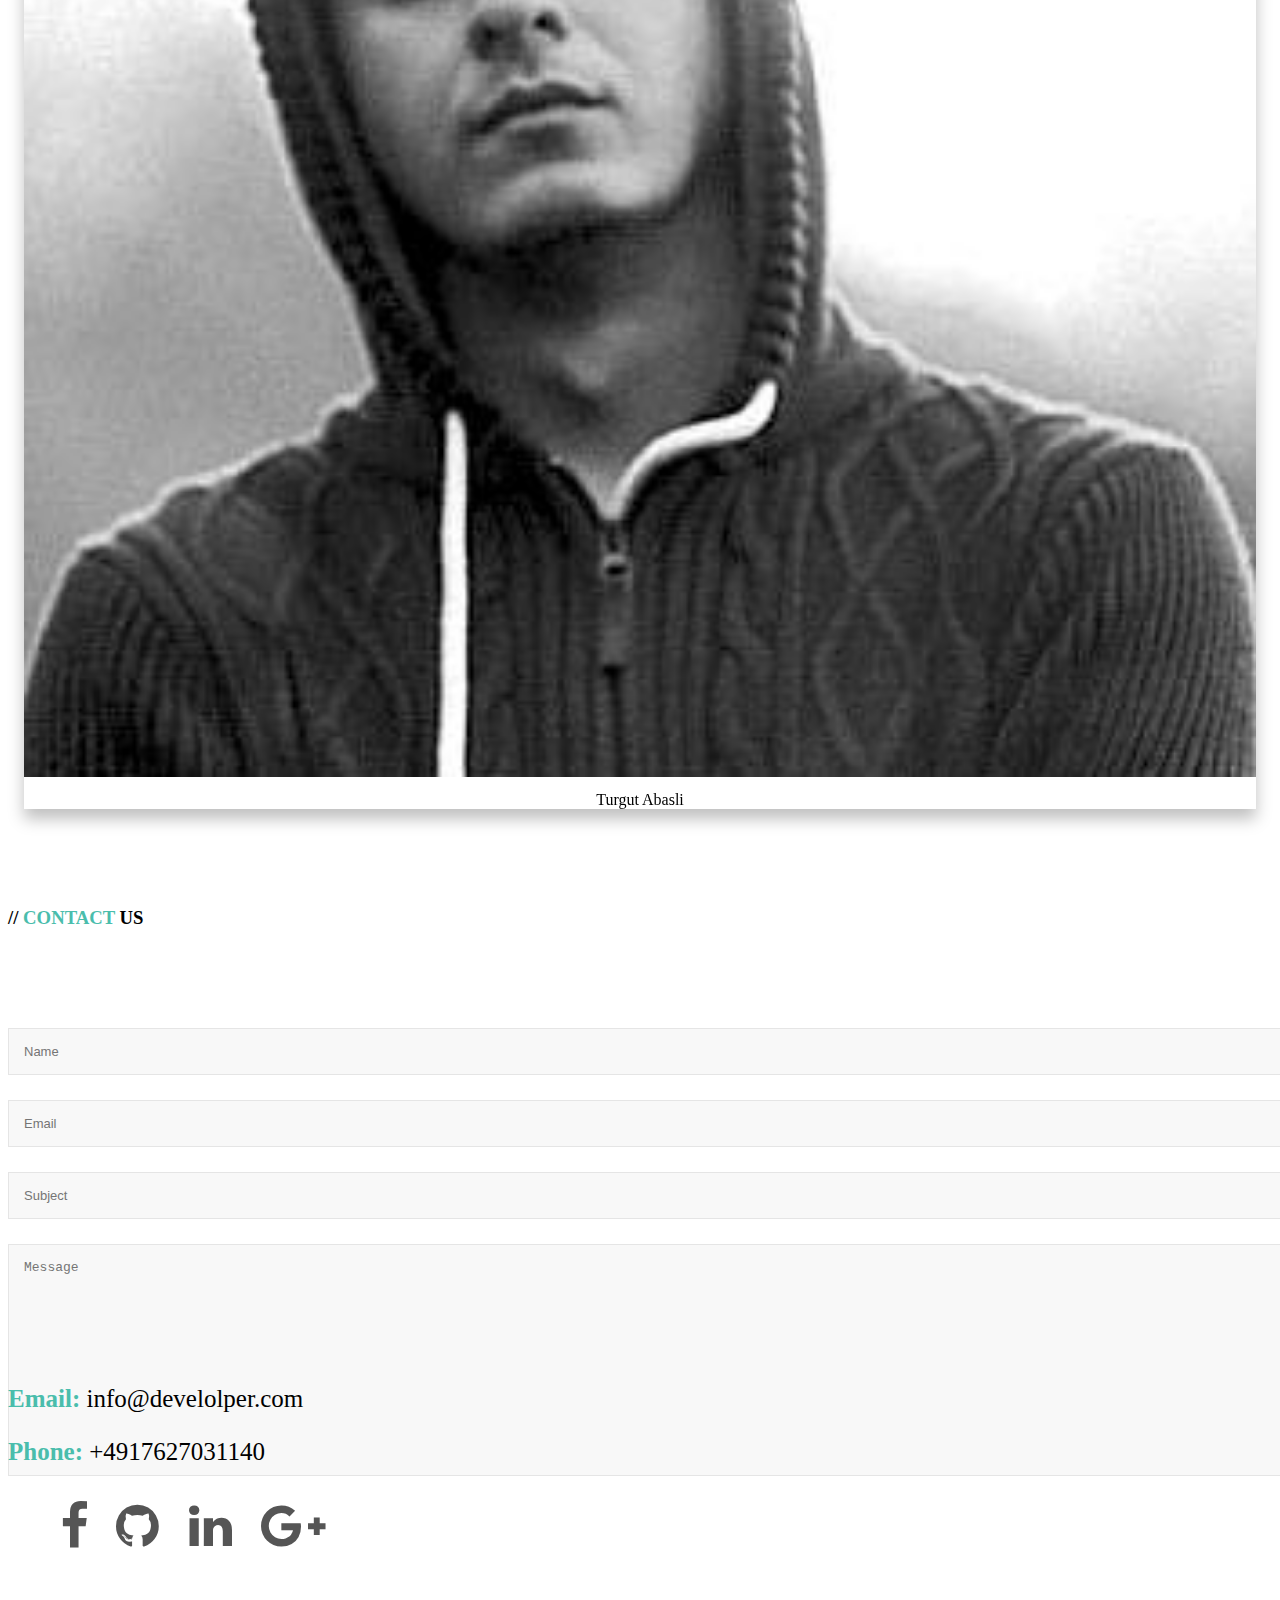
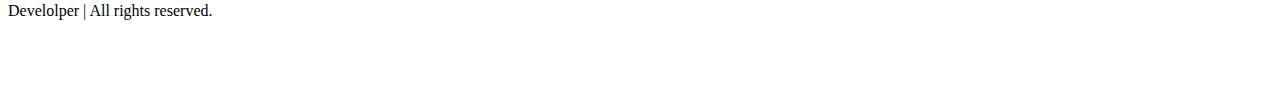
==== commit 76b4a54e: "design updates" ====
--- a/index.html
+++ b/index.html
@@ -38,7 +38,7 @@
             <div class="navbar-collapse collapse" id="navbar9">
                 <ul class="navbar-nav ml-auto">
                     <li class="nav-item">
-                        <a class="nav-link" id="whiteLink" href="#whatWeProvide">About</a>
+                        <a class="nav-link" id="whiteLink" href="#services">Services</a>
                     </li>
                     <li class="nav-item">
                         <a class="nav-link" id="whiteLink" href="#whatwevedone">Our work</a>
@@ -66,7 +66,7 @@
                     <!-- <div class="element"></div> -->
 
                     We don't just build web applications <br />
-                    We realize <span class="element">digital ideas</span> for you
+                    We <span class="element">digital ideas</span>
                 </div>
 
             </div> <!-- end of container -->
@@ -98,9 +98,9 @@
             <div class="col-md-5"></div> -->
             <div class="top-buffer"></div>
 
-            <div class="col align-self-center" id="about">
+            <div class="col align-self-center" id="services">
                 <h3 class="text-center">
-                    ABOUT <strong>US</strong>
+                    // <strong>SERVICES</strong>
                 </h3>
             </div>
 
@@ -111,10 +111,11 @@
                         <div class="col-md-3">
                             <div class="usp_boxes">
                                 <img src="images/creative.png" />
-                                <h5>Creative</h5>
-                                <p>
-                                    Lorem ipsum dolor sit amet, consectetur adipisicing elit. Dolore incidunt suscipit similique, dolor corrupti cumque qui consectetur autem laborum fuga quas ipsam doloribus sequi
-                                </p>
+                                <h5>User Experience Strategy</h5>
+                                <h6>Aesthetic Designs</h6>
+                                <h6>Seamless Design Process</h6>
+                                <h6>Mobile friendly</h6>
+
                             </div>
                         </div>
 
@@ -122,33 +123,32 @@
                             <div class="usp_boxes">
                                 <img src="images/web_development.png" />
                                 <h5>Web Development</h5>
-                                <p>
-                                    Lorem ipsum dolor sit amet, consectetur adipisicing elit. Dolore incidunt suscipit similique, dolor corrupti cumque qui consectetur autem laborum fuga quas ipsam doloribus sequi
-                                </p>
+                                <h6>Web Application Development</h6>
+                                <h6>Mobile Website Development</h6>
+                                <h6>Responsive design</h6>
+
                             </div>
                         </div>
 
                         <div class="col-md-3">
                             <div class="usp_boxes">
                                 <img src="images/production.png" />
-                                <h5>Production</h5>
-                                <p>
-                                    Lorem ipsum dolor sit amet, consectetur adipisicing elit. Dolore incidunt suscipit similique, dolor corrupti cumque qui consectetur autem laborum fuga quas ipsam doloribus sequi
-                                </p>
+                                <h5>CMS Development</h5>
+                                <h6>WordPress </h6>
+                                <h6>Joomla </h6>
+                                <h6>Custom CMS</h6>
                             </div>
                         </div>
 
                         <div class="col-md-3">
                             <div class="usp_boxes">
-                                <img src="images/support.png" />
-                                <h5>Support</h5>
-                                <p>
-                                    Lorem ipsum dolor sit amet, consectetur adipisicing elit. Dolore incidunt suscipit similique, dolor corrupti cumque qui consectetur autem laborum fuga quas ipsam doloribus sequi
-                                </p>
+                                <img src="images/e-commerce.jpg" />
+                                <h5>E-Commerce</h5>
+                                <h6>Designs</h6>
+                                <h6>Online Store</h6>
                             </div>
                         </div>
                     </div>
-
 
 
                     <div class="top-buffer"></div>
@@ -181,7 +181,7 @@
 
     <div class="col align-self-center" id="whatwevedone">
         <h3 class="text-center">
-            WHAT <strong> WE’VE DONE </strong> SO FAR
+            // WHAT <strong> WE’VE DONE </strong> SO FAR
         </h3>
     </div>
 
@@ -257,7 +257,7 @@
         <div class="row">
             <div class="col align-self-center" id="team">
                 <h3 class="text-center">
-                    OUR <strong> TEAM </strong>
+                    // OUR <strong> TEAM </strong>
                 </h3>
             </div>
         </div>
@@ -281,17 +281,32 @@
                 </div>
             </div>
 
+            <!-- <div class="col-md-3">
+                <div class="team_member">
+                    <div class="team_member_picture">
+                        <img src="images/qurban.jpg" />
+
+                        <div class="overlay">
+                            <div class="text">Full stack developer</div>
+                        </div>
+                    </div>
+                    <p class="name">
+                        Qurban Qurbanov
+                    </p>
+
+                </div>
+            </div> -->
             <div class="col-md-3">
                 <div class="team_member">
                     <div class="team_member_picture">
-                        <img src="images/qurban.jpg" />
-
-                        <div class="overlay">
-                            <div class="text">Full stack developer</div>
-                        </div>
-                    </div>
-                    <p class="name">
-                        Qurban Qurbanov
+                        <img src="images/abbas.jpg" />
+
+                        <div class="overlay">
+                            <div class="text">Backend & Android developer</div>
+                        </div>
+                    </div>
+                    <p class="name">
+                        Abbas Akhundov
                     </p>
 
                 </div>
@@ -334,6 +349,22 @@
             <div class="col-md-3">
                 <div class="team_member">
                     <div class="team_member_picture">
+                        <img src="images/turqut.jpg" />
+
+                        <div class="overlay">
+                            <div class="text">Graphic & Web design</div>
+                        </div>
+                    </div>
+                    <p class="name">
+                        Turgut Abasli
+                    </p>
+
+                </div>
+            </div>
+
+            <!-- <div class="col-md-3">
+                <div class="team_member">
+                    <div class="team_member_picture">
                         <img src="images/sabir.jpg" />
 
                         <div class="overlay">
@@ -344,49 +375,21 @@
                         Sabir Qocayev
                     </p>
                 </div>
-            </div>
-
-            <div class="col-md-3">
-                <div class="team_member">
-                    <div class="team_member_picture">
-                        <img src="images/abbas.jpg" />
-
-                        <div class="overlay">
-                            <div class="text">Backend & Android developer</div>
-                        </div>
-                    </div>
-                    <p class="name">
-                        Abbas Akhundov
-                    </p>
-
-                </div>
-            </div>
-
-        </div>
-
-        <div class="row justify-content-around" >
+            </div> -->
+
+
+
+        </div>
+
+        <!-- <div class="row justify-content-around" >
             <div class="col-md-3"></div>
 
 
-            <div class="col-md-3">
-                <div class="team_member">
-                    <div class="team_member_picture">
-                        <img src="images/turqut.png" />
-
-                        <div class="overlay">
-                            <div class="text">Graphic & Web design</div>
-                        </div>
-                    </div>
-                    <p class="name">
-                        Turqut Abasli
-                    </p>
-
-                </div>
-            </div>
+
 
 
             <div class="col-md-3"></div>
-        </div>
+        </div> -->
 
 
         <div class="top-buffer"></div>
@@ -394,37 +397,85 @@
         <div class="row justify-content-center">
             <div class="col align-self-center" id="contact">
                 <h3 class="text-center" >
-                    <strong> CONTACT </strong> US
+                    // <strong> CONTACT </strong> US
                 </h3>
             </div>
         </div>
 
         <div class="top-buffer"></div>
 
-        <div class="row justify-content-around" >
-            <div class="col-md10">
-
-            </div>
-        </div>
-
+
+        <div class="row">
+
+            <div class="col-md-6 inner contact">
+                <!-- Form Area -->
+                <div class="contact-form">
+                    <!-- Form -->
+                    <form id="contact-us" method="post" action="#">
+                        <div class="col-xs-6 wow animated slideInLeft" data-wow-delay=".5s">
+                            <!-- Name -->
+                            <input type="text" name="name" id="name" required="required" class="form" placeholder="Name" />
+                            <!-- Email -->
+                            <input type="email" name="mail" id="mail" required="required" class="form" placeholder="Email" />
+                            <!-- Subject -->
+                            <input type="text" name="subject" id="subject" required="required" class="form" placeholder="Subject" />
+                        </div><!-- End Left Inputs -->
+                        <!-- Right Inputs -->
+                        <div class="col-xs-6 wow animated slideInRight" data-wow-delay=".5s">
+                            <!-- Message -->
+                            <textarea name="message" id="message" class="form textarea"  placeholder="Message"></textarea>
+                        </div><!-- End Right Inputs -->
+
+                        <!-- Bottom Submit -->
+                        <div class="relative fullwidth col-xs-12">
+                            <!-- Send Button -->
+                            <button type="submit" id="submit" name="submit" class="form-btn semibold">Send Message</button>
+                        </div><!-- End Bottom Submit -->
+                        <!-- Clear -->
+                        <div class="clear"></div>
+                    </form>
+
+                    <!-- Your Mail Message -->
+                    <div class="mail-message-area">
+                        <!-- Message -->
+                        <div class="alert gray-bg mail-message not-visible-message">
+                            <strong>Thank You !</strong> Your email has been delivered.
+                        </div>
+                    </div>
+                </div><!-- End Contact Form Area -->
+            </div><!-- End Inner -->
+
+            <div class="col-md-6 contact-right text-center my-auto" >
+
+                <div class="right-content">
+
+                    <p><strong>Email:</strong> info@develolper.com</p>
+                    <p><strong>Phone:</strong> +4917627031140</p>
+
+
+
+                    <ul class="social-icons">
+                        <li><a href="https://www.facebook.com/develolper" target="_blank" class="social-icon"> <i class="fa fa-facebook"></i></a></li>
+                        <li><a href="https://www.github.com/develolper" target="_blank" class="social-icon"> <i class="fa fa-github"></i></a></li>
+                        <li><a href="https://www.linkedin.com/develolper" target="_blank" class="social-icon"> <i class="fa fa-linkedin"></i></a></li>
+                        <li><a href="https://plus.google.com/develolper" target="_blank" class="social-icon"> <i class="fa fa-google-plus"></i></a></li>
+                        <!-- <li><a href="" class="social-icon"> <i class="fa fa-twitter"></i></a></li> -->
+                        <!-- <li><a href="" class="social-icon"> <i class="fa fa-rss"></i></a></li> -->
+                        <!-- <li><a href="" class="social-icon"> <i class="fa fa-youtube"></i></a></li> -->
+                    </ul>
+                </div>
+            </div>
+
+        </div>
 
     </div>
 
 
     <footer>
         <div class="text-center">
-            <ul class="social-icons">
-                <li><a href="https://www.facebook.com/develolper" target="_blank" class="social-icon"> <i class="fa fa-facebook"></i></a></li>
-                <li><a href="https://www.github.com/develolper" target="_blank" class="social-icon"> <i class="fa fa-github"></i></a></li>
-                <li><a href="https://www.linkedin.com/develolper" target="_blank" class="social-icon"> <i class="fa fa-linkedin"></i></a></li>
-                <li><a href="https://plus.google.com/develolper" target="_blank" class="social-icon"> <i class="fa fa-google-plus"></i></a></li>
-                <!-- <li><a href="" class="social-icon"> <i class="fa fa-twitter"></i></a></li> -->
-                <!-- <li><a href="" class="social-icon"> <i class="fa fa-rss"></i></a></li> -->
-                <!-- <li><a href="" class="social-icon"> <i class="fa fa-youtube"></i></a></li> -->
-            </ul>
-
-            <p><strong>Email:</strong> info@develolper.com</p>
-            <p><strong>Phone:</strong> +4917627031140</p>
+
+            <!-- <p><strong>Email:</strong> info@develolper.com</p>
+            <p><strong>Phone:</strong> +4917627031140</p> -->
             <p>Develolper | All rights reserved. </p>
 
         </div>
--- a/css/style.css
+++ b/css/style.css
@@ -53,7 +53,8 @@
 
 
 .pattern {
-    background-image:url(../images/pattern_double_black.png);
+    /*background-image:url(../images/pattern_double_black.png);*/
+    background-image:url(../images/1px.png);
     background-repeat: repeat;
     background-attachment:scroll;
     width:100%;
@@ -65,6 +66,7 @@
 
 .navbar {
     background: none;
+    z-index: 10000;
 }
 
 .navbar.non-video {
@@ -74,6 +76,9 @@
 
 .navbar.blur {
     background-color: rgba(255,255,255,1);
+    -webkit-box-shadow: 0 4px 5px 0 rgba(204,204,204,.5);
+    -moz-box-shadow: 0 4px 5px 0 rgba(204,204,204,.5);
+    box-shadow: 0 4px 5px 0 rgba(204,204,204,.5);
 }
 
 #whiteLink {
@@ -253,6 +258,13 @@
     margin: 0 0 10px 0
 }
 
+.usp_boxes h6 {
+    color: #555;
+    /*letter-spacing: -1px;*/
+    line-height: 15px;
+    margin: 0 0 10px 0
+}
+
 
 .usp_boxes img {
     margin: 15px 0;
@@ -288,7 +300,7 @@
 #buttonContainer a {
     text-decoration: none;
     color: #4BBDAC;
-    box-sizing: ;
+    /*box-sizing: ;*/
 }
 
 #buttonContainer a:hover, .actionButton:hover {
@@ -319,8 +331,8 @@
 
 
 .what_we_done .row {
-     position: relative,
-     max-height: 300px;
+     position: relative;
+     /*max-height: 300px;*/
 }
 
 
@@ -469,8 +481,8 @@
     width: 100%;
 }
 
-footer strong {
-    color: #4ABDAC;
+footer .text-center {
+    margin-bottom: 0;
 }
 
 
@@ -621,3 +633,167 @@
     50% { opacity:0; }
     100% { opacity:1; }
 }
+
+
+
+
+
+
+
+
+
+
+
+
+
+
+
+
+
+
+
+/* Contact form */
+#contact{
+   padding:10px 0 10px;
+ }
+
+ .contact-text{
+   margin:45px auto;
+ }
+
+ .mail-message-area{
+   width:100%;
+   padding:0 15px;
+ }
+
+input {
+    width: 100%;
+}
+ .mail-message{
+   width: 100%;
+   background:rgba(255,255,255, 0.8) !important;
+   -webkit-transition: all 0.7s;
+   -moz-transition: all 0.7s;
+   transition: all 0.7s;
+   margin:0 auto;
+   border-radius: 0;
+ }
+
+ .not-visible-message{
+   height:0px;
+   opacity: 0;
+ }
+
+ .visible-message{
+   height:auto;
+   opacity: 1;
+   margin:25px auto 0;
+ }
+
+/* Input Styles */
+
+ .form{
+   width: 100%;
+   padding: 15px;
+   background:#f8f8f8;
+   border:1px solid rgba(0, 0, 0, 0.075);
+   margin-bottom:25px;
+   color:#727272 !important;
+   font-size:13px;
+   -webkit-transition: all 0.4s;
+   -moz-transition: all 0.4s;
+   transition: all 0.4s;
+ }
+
+ .form:hover{
+   border:1px solid #4abdac;
+ }
+
+ .form:focus{
+   color: white;
+   outline: none;
+   border:1px solid #4abdac;
+ }
+
+ .textarea{
+   height: 200px;
+   max-height: 200px;
+   max-width: 100%;
+ }
+
+/* Generic Button Styles */
+
+ .button{
+   padding:8px 12px;
+   background:#0A5175;
+   display: block;
+   width:120px;
+   margin:10px 0 0px 0;
+   border-radius:3px;
+   -webkit-transition: all 0.3s;
+   -moz-transition: all 0.3s;
+   transition: all 0.3s;
+   text-align:center;
+   font-size:0.8em;
+   box-shadow: 0px 1px 4px rgba(0,0,0, 0.10);
+   -moz-box-shadow: 0px 1px 4px rgba(0,0,0, 0.10);
+   -webkit-box-shadow: 0px 1px 4px rgba(0,0,0, 0.10);
+ }
+
+ .button:hover{
+   background:#8BC3A3;
+   color:white;
+ }
+
+/* Send Button Styles */
+
+ .form-btn{
+   width:180px;
+   display: block;
+   height: auto;
+   padding:15px;
+   color:#fff;
+   background:#8BC3A3;
+   border:none;
+   border-radius:3px;
+   outline: none;
+   -webkit-transition: all 0.3s;
+   -moz-transition: all 0.3s;
+   transition: all 0.3s;
+   margin:auto;
+   box-shadow: 0px 1px 4px rgba(0,0,0, 0.10);
+   -moz-box-shadow: 0px 1px 4px rgba(0,0,0, 0.10);
+   -webkit-box-shadow: 0px 1px 4px rgba(0,0,0, 0.10);
+ }
+
+ .form-btn:hover{
+   background:#111;
+   color: white;
+   border:none;
+ }
+
+ .form-btn:active{
+   opacity: 0.9;
+ }
+center{
+ margin-top:330px;
+}
+input {
+   position: relative;
+   z-index: 9999;
+}
+
+
+
+.contact-right {
+    font-size: 25px;
+}
+
+.contact-right .right-content {
+    margin-top: -190px;
+}
+
+
+.right-content strong {
+    color: #4ABDAC;
+}
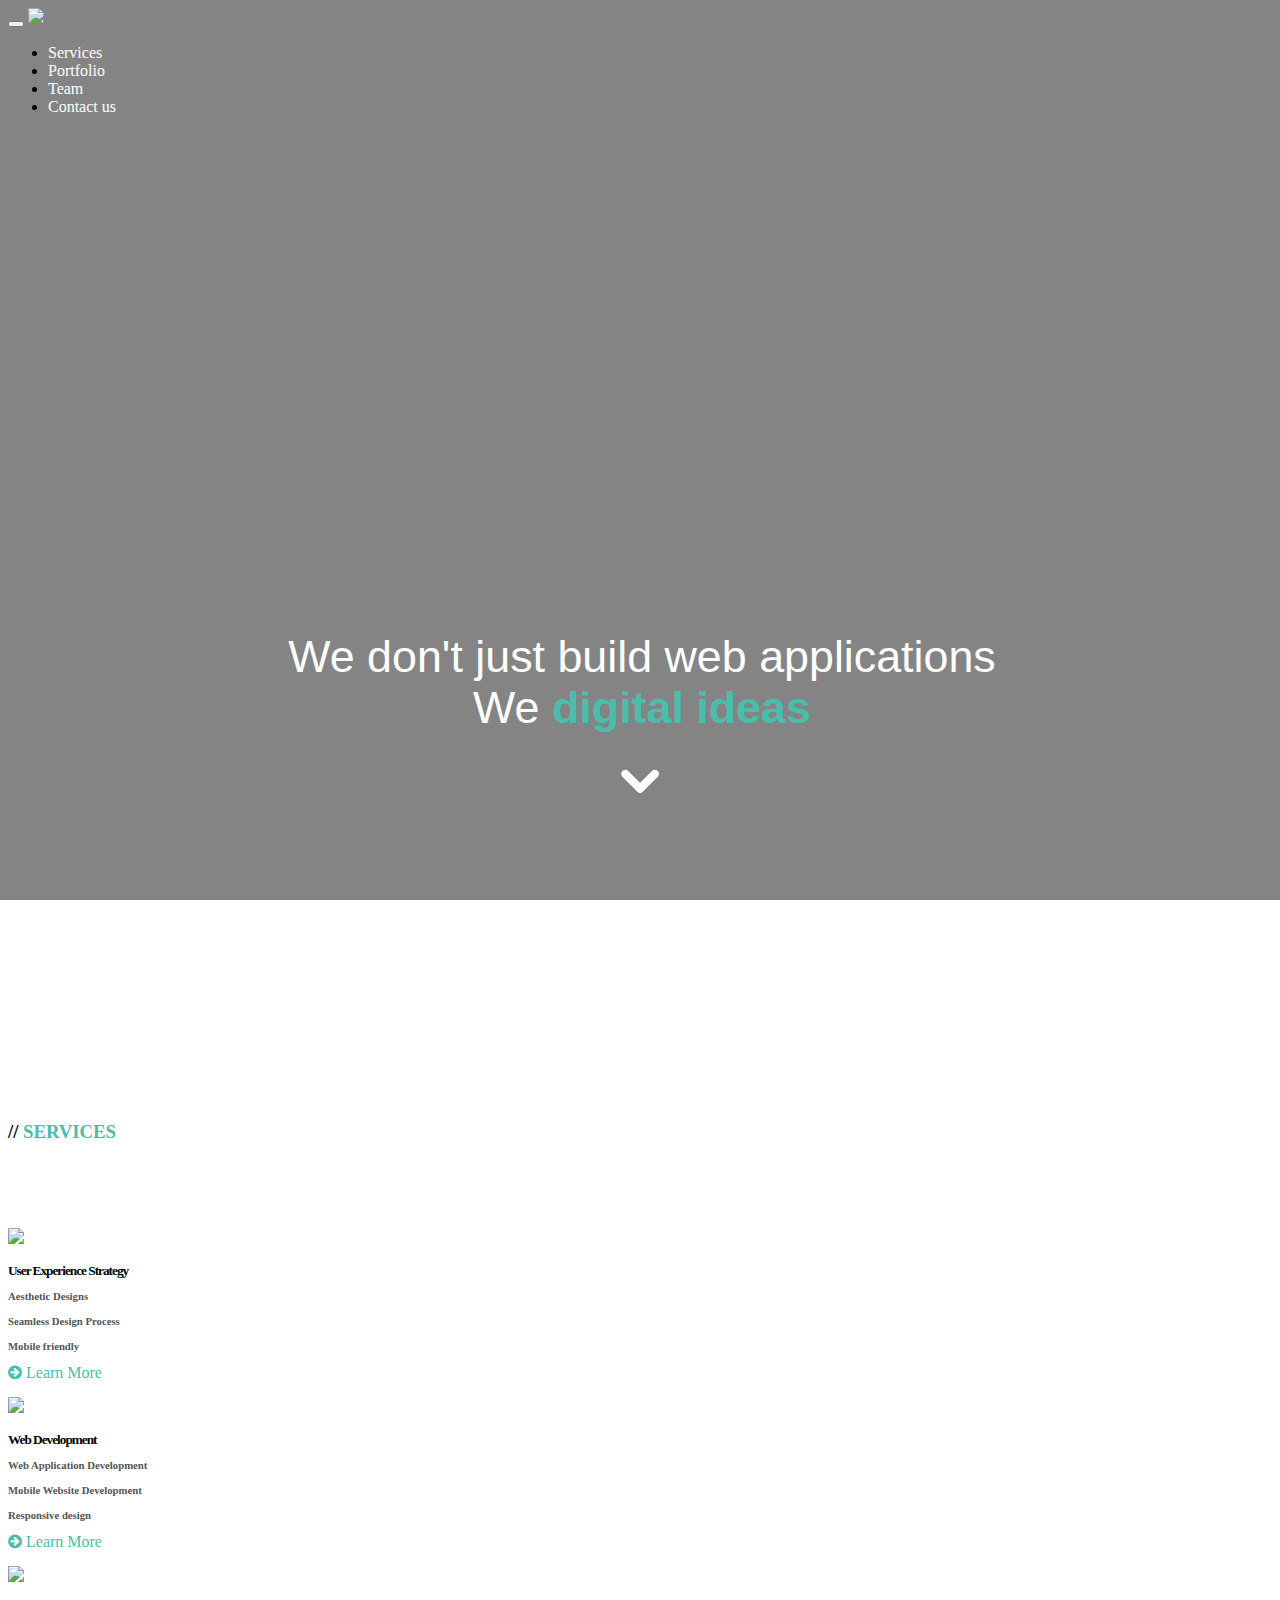
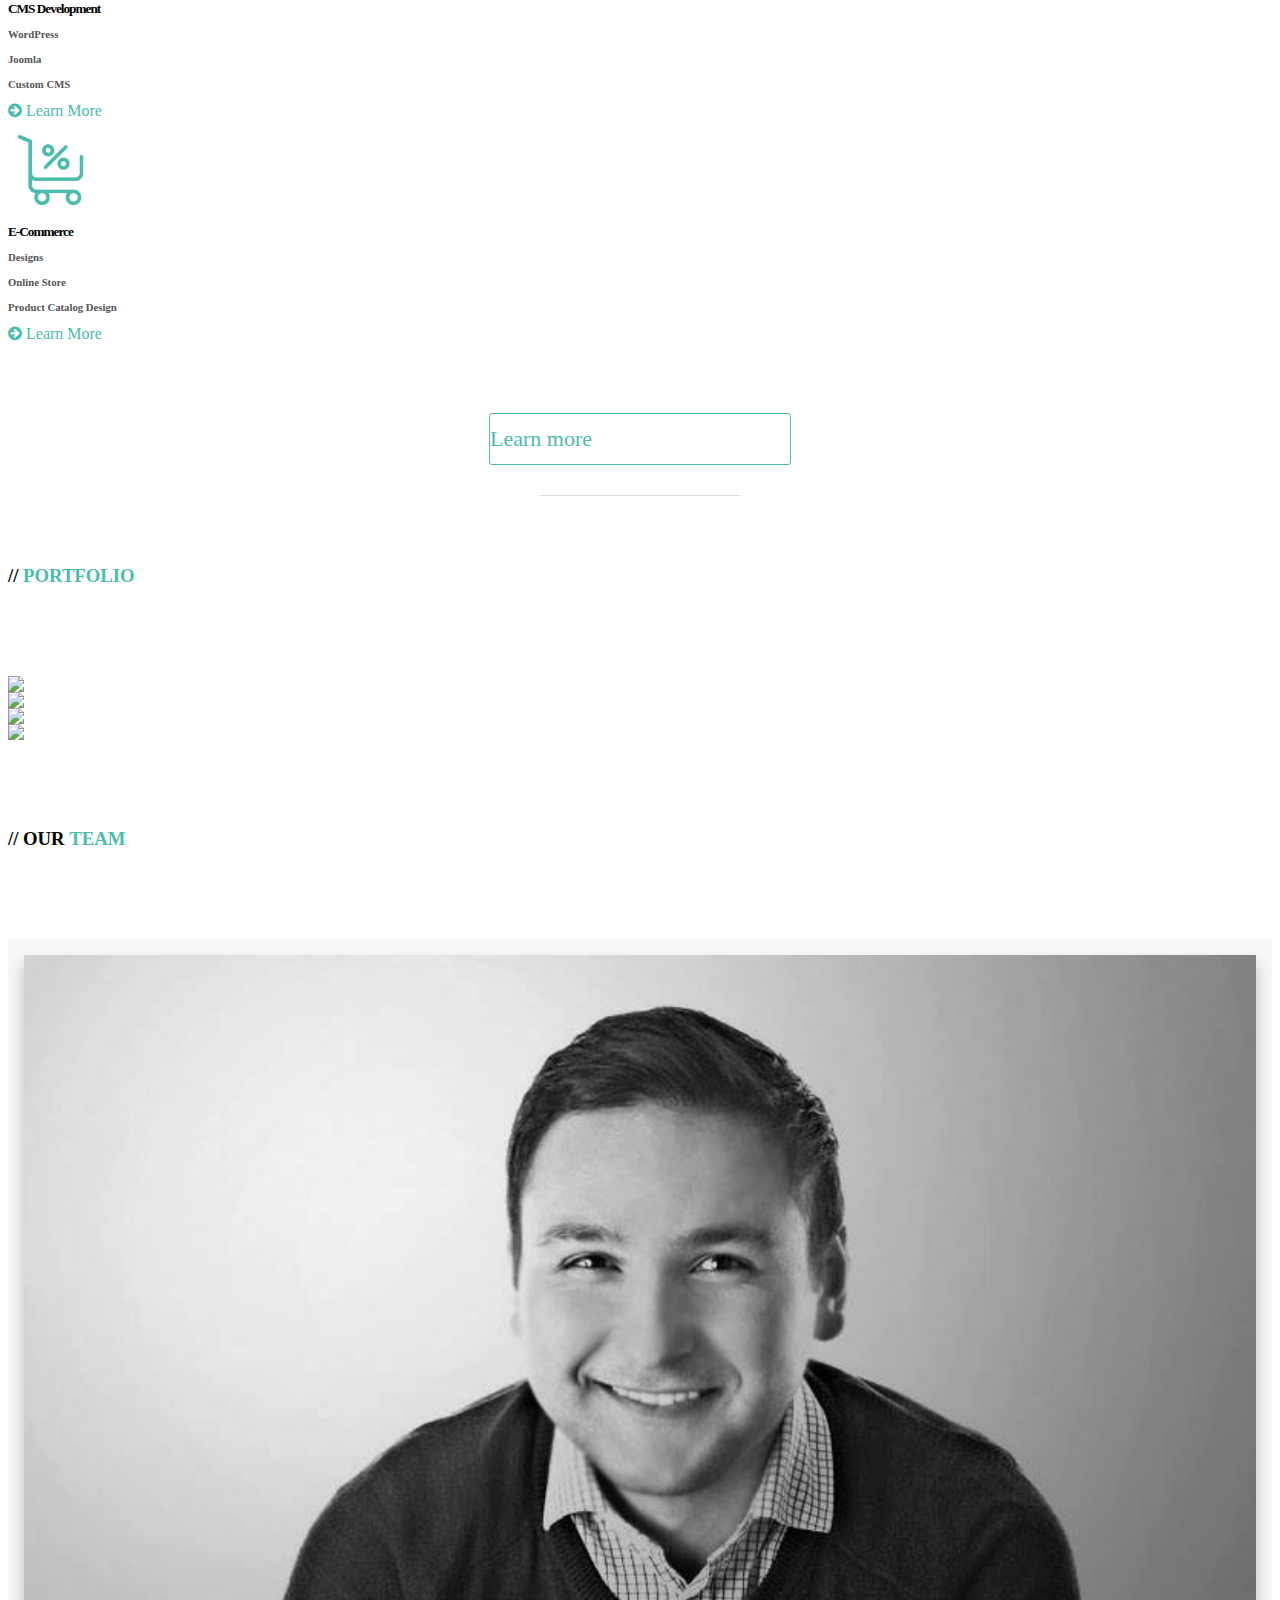
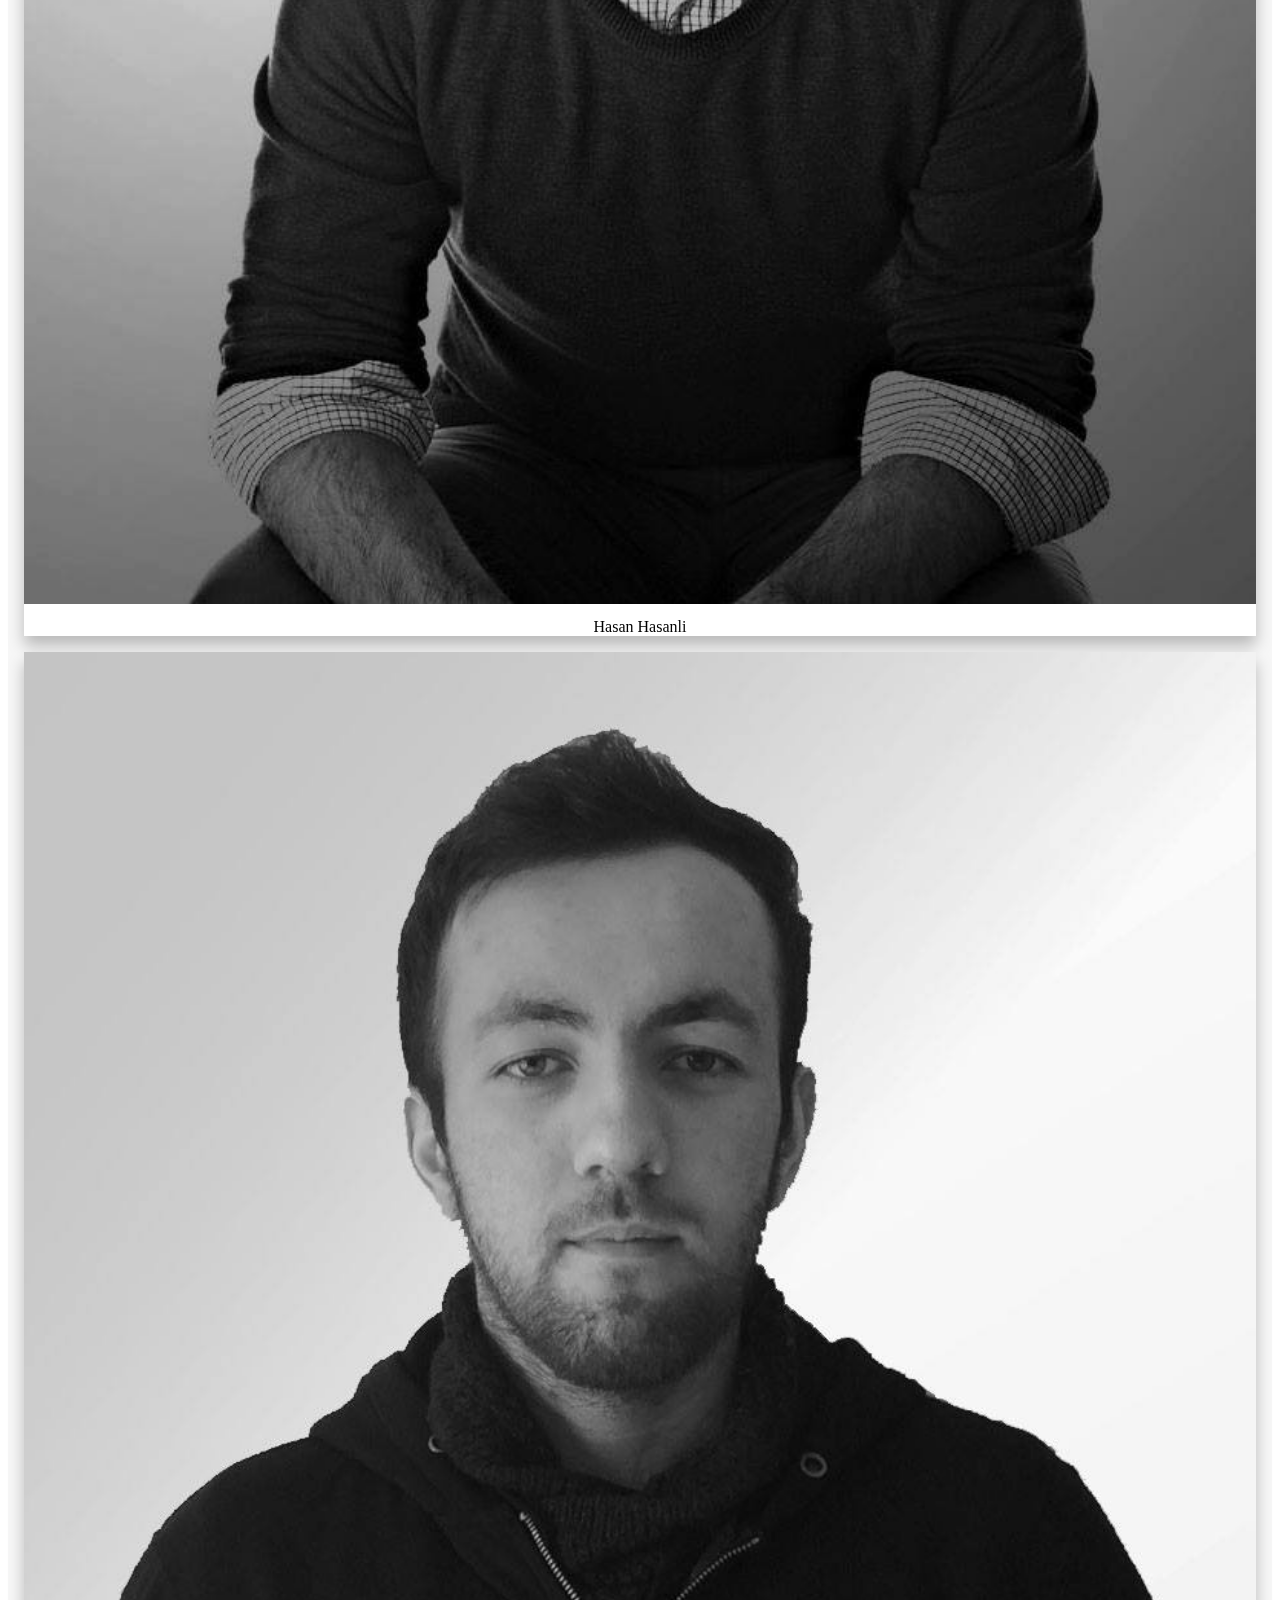
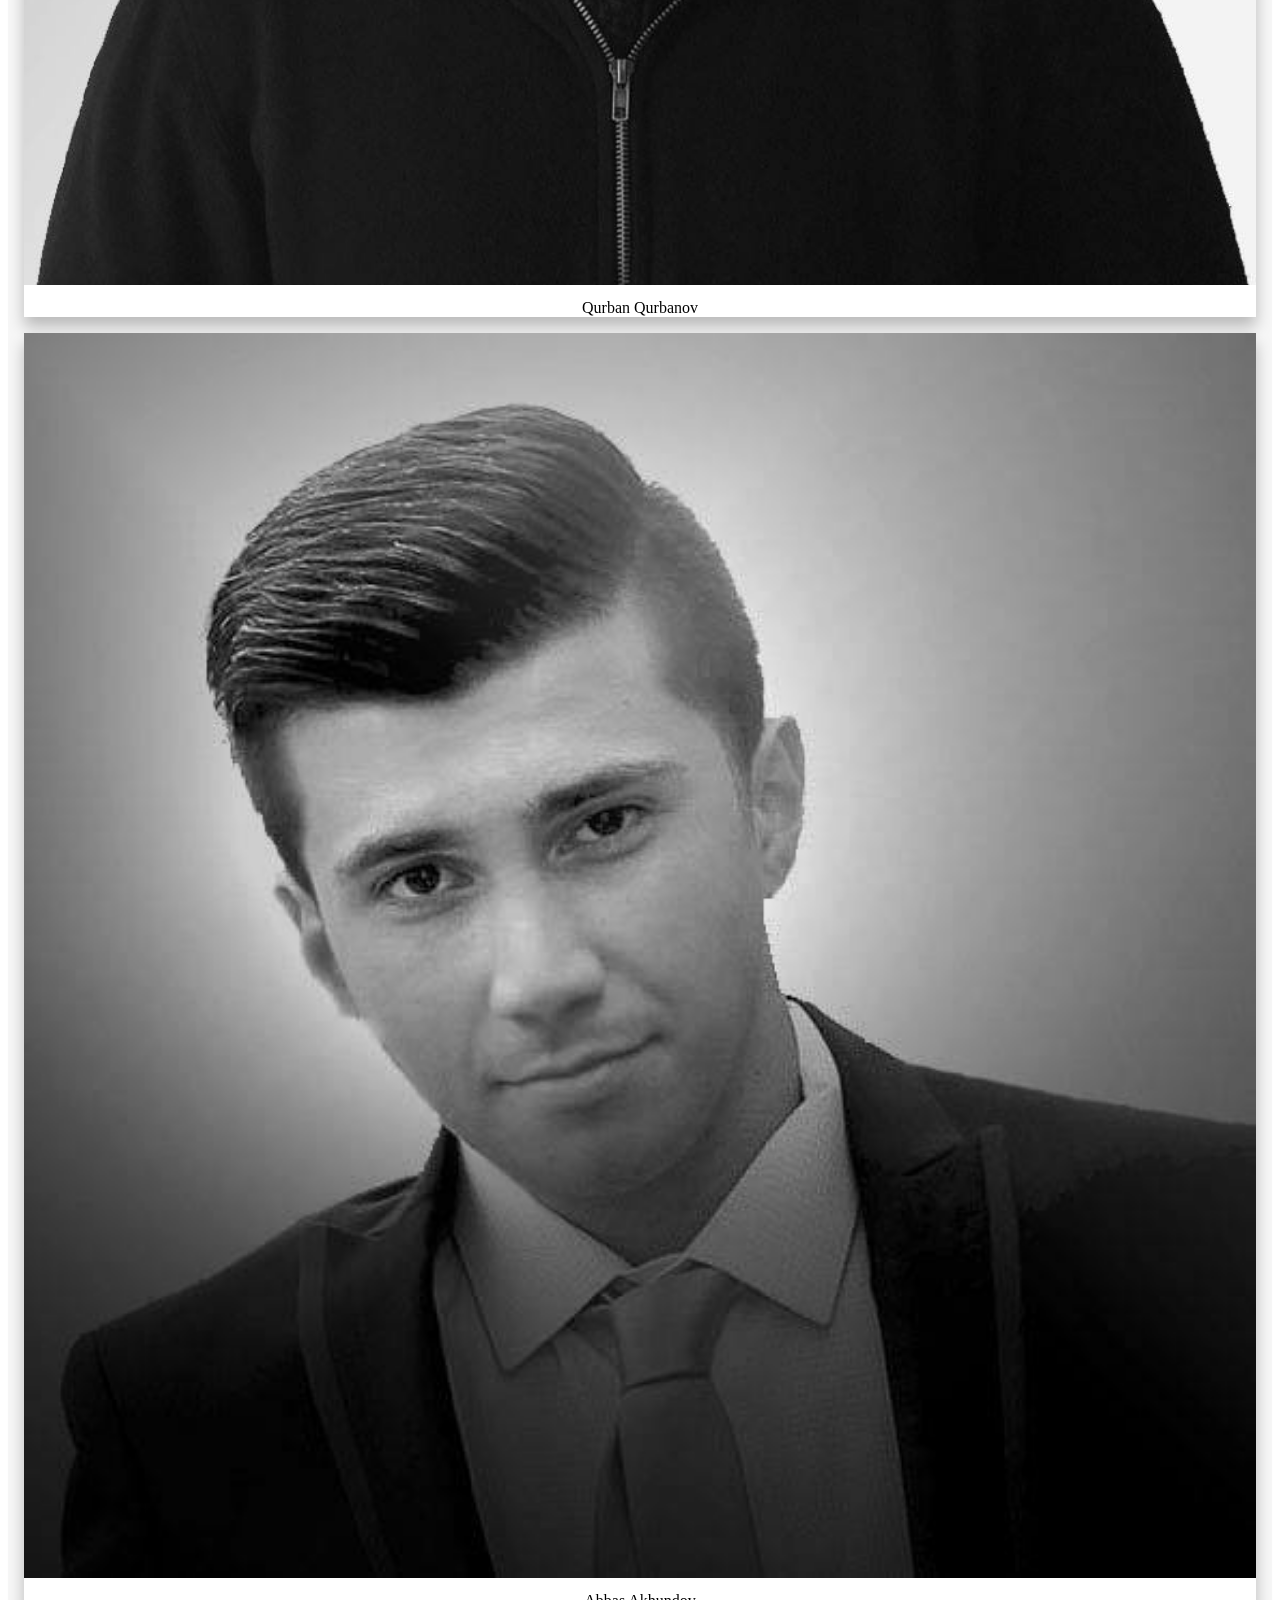
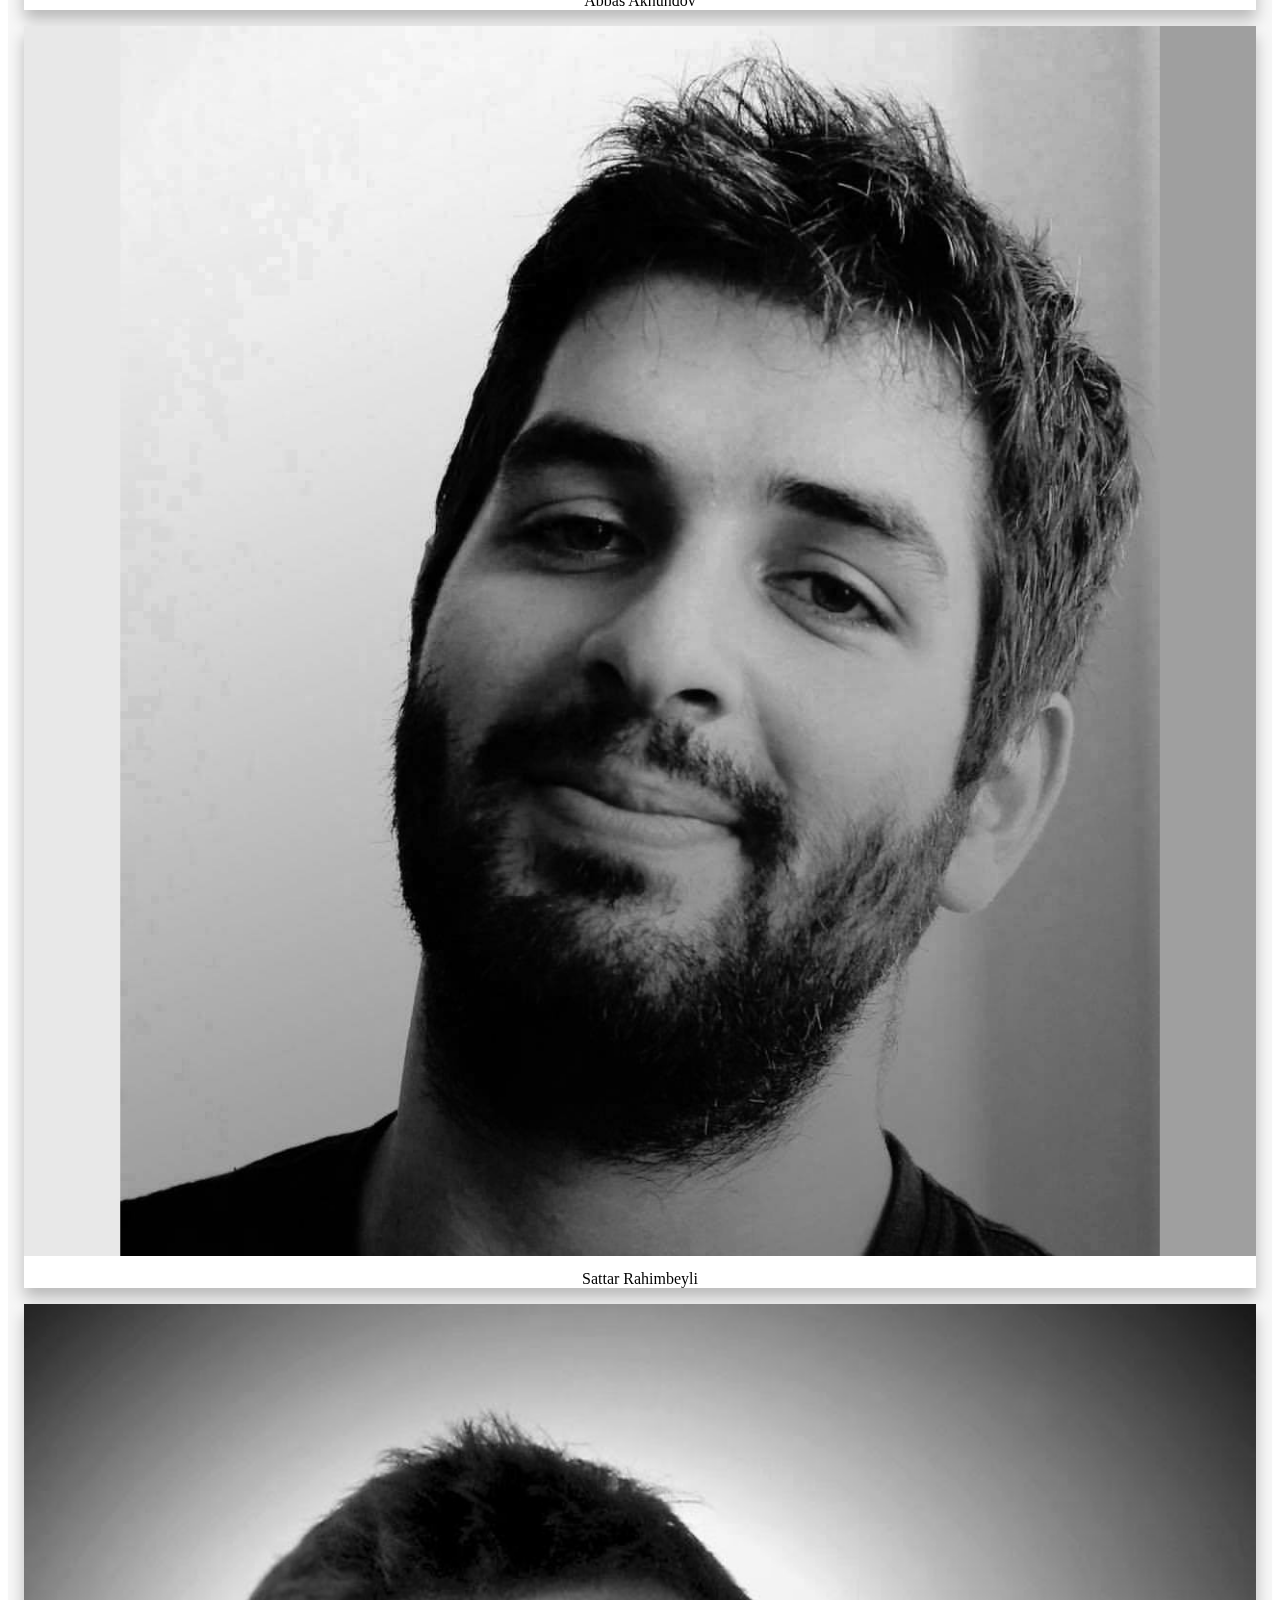
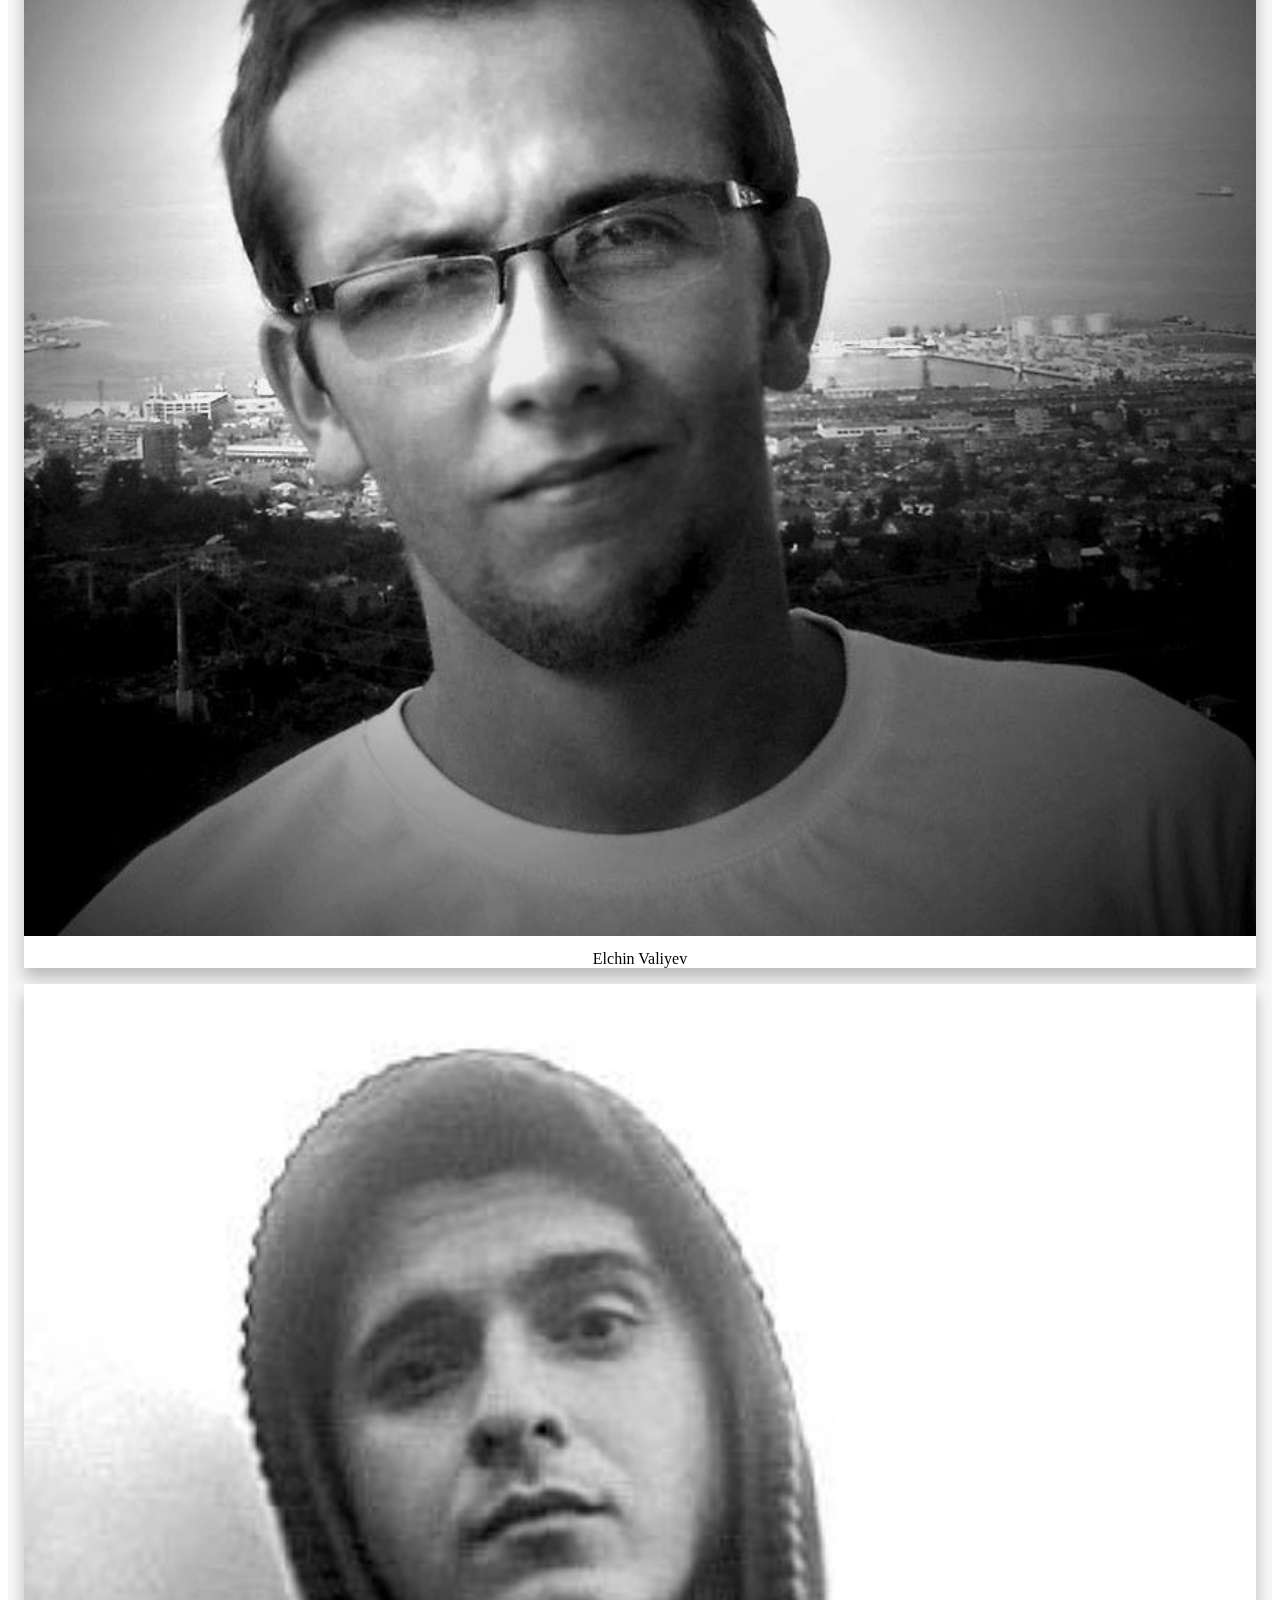
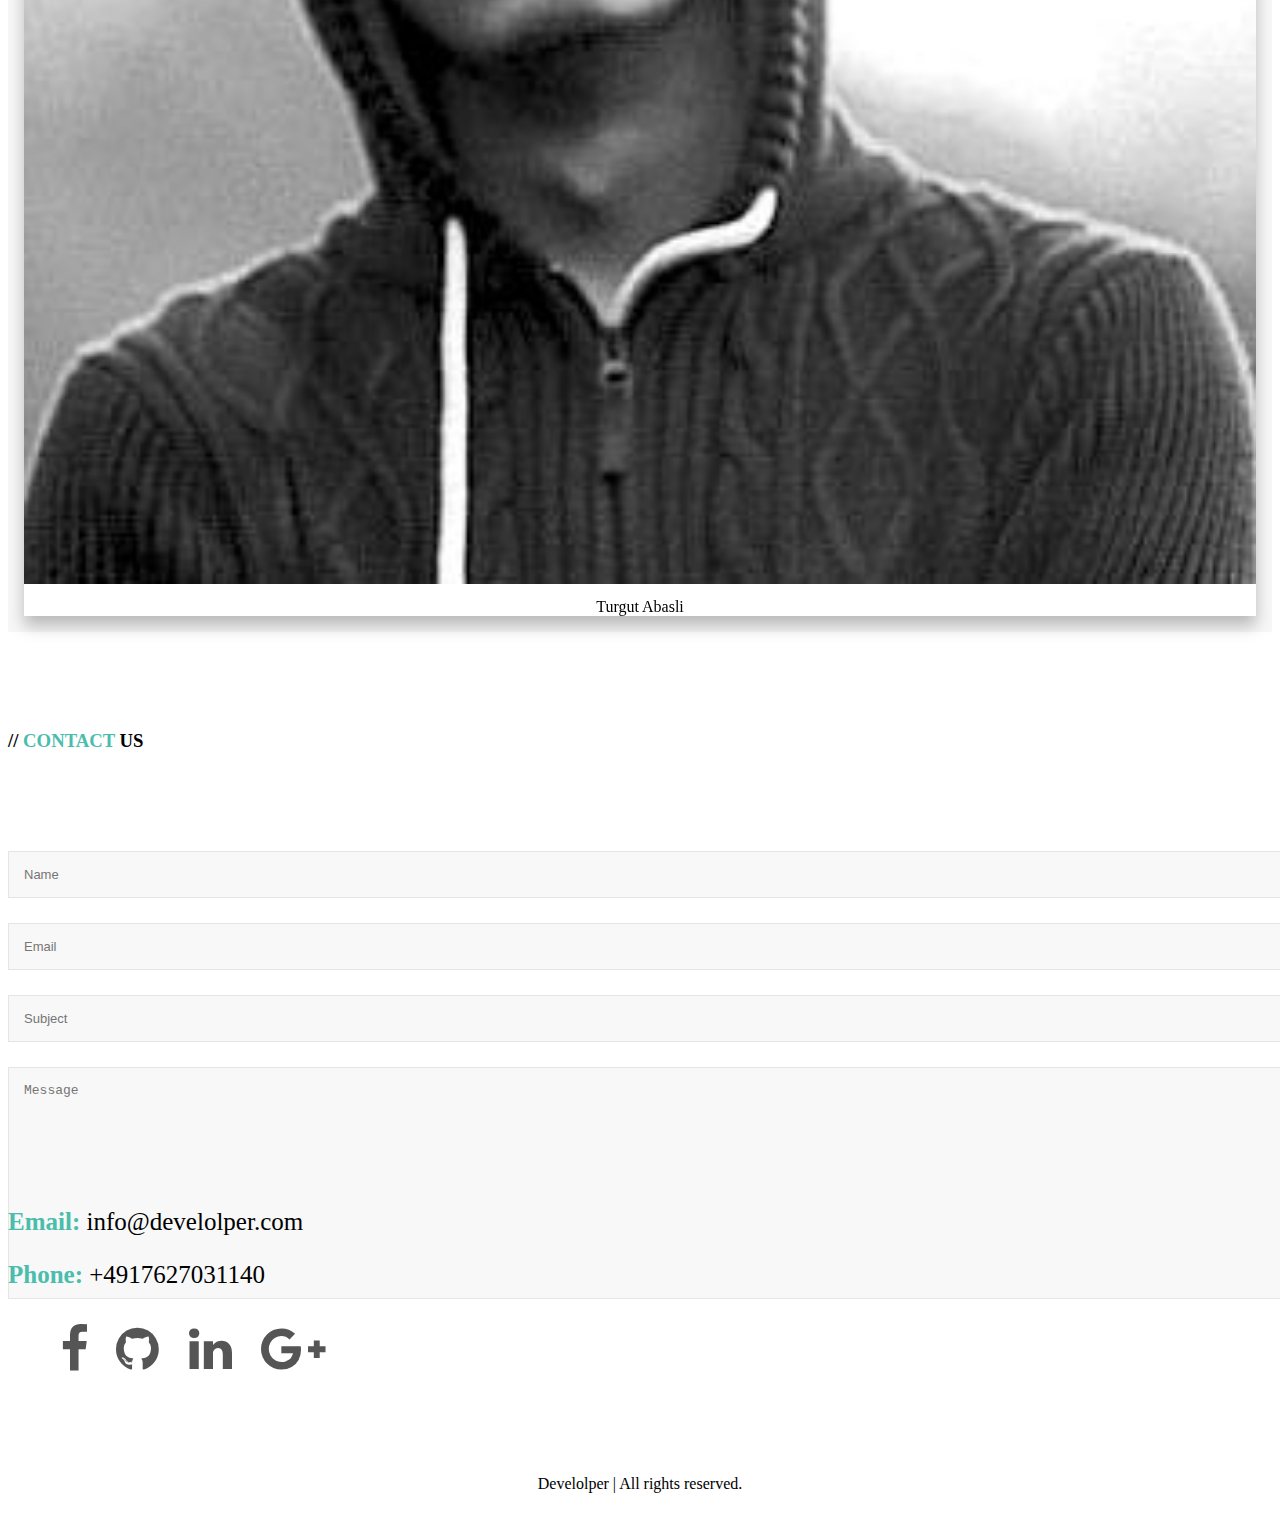
==== commit 8f9320dc: "services, about, index updated" ====
--- a/index.html
+++ b/index.html
@@ -41,7 +41,7 @@
                         <a class="nav-link" id="whiteLink" href="#services">Services</a>
                     </li>
                     <li class="nav-item">
-                        <a class="nav-link" id="whiteLink" href="#whatwevedone">Our work</a>
+                        <a class="nav-link" id="whiteLink" href="#portfolio">Portfolio</a>
                     </li>
                     <li class="nav-item">
                         <a class="nav-link" id="whiteLink" href="#team">Team</a>
@@ -116,6 +116,10 @@
                                 <h6>Seamless Design Process</h6>
                                 <h6>Mobile friendly</h6>
 
+                                <a href="./services.html#userexperience">
+                                    <i class="fa fa-arrow-circle-right" aria-hidden="true"></i>
+                                    Learn More
+                                </a>
                             </div>
                         </div>
 
@@ -127,6 +131,10 @@
                                 <h6>Mobile Website Development</h6>
                                 <h6>Responsive design</h6>
 
+                                <a href="./services.html#webdevelopment">
+                                    <i class="fa fa-arrow-circle-right" aria-hidden="true"></i>
+                                    Learn More
+                                </a>
                             </div>
                         </div>
 
@@ -137,6 +145,11 @@
                                 <h6>WordPress </h6>
                                 <h6>Joomla </h6>
                                 <h6>Custom CMS</h6>
+
+                                <a href="./services.html#cmsdevelopment">
+                                    <i class="fa fa-arrow-circle-right" aria-hidden="true"></i>
+                                    Learn More
+                                </a>
                             </div>
                         </div>
 
@@ -146,6 +159,12 @@
                                 <h5>E-Commerce</h5>
                                 <h6>Designs</h6>
                                 <h6>Online Store</h6>
+                                <h6>Product Catalog Design</h6>
+
+                                <a href="services.html#ecommerce">
+                                    <i class="fa fa-arrow-circle-right" aria-hidden="true"></i>
+                                    Learn More
+                                </a>
                             </div>
                         </div>
                     </div>
@@ -179,9 +198,9 @@
 
 
 
-    <div class="col align-self-center" id="whatwevedone">
+    <div class="col align-self-center" id="portfolio">
         <h3 class="text-center">
-            // WHAT <strong> WE’VE DONE </strong> SO FAR
+            // <strong> PORTFOLIO </strong>
         </h3>
     </div>
 
@@ -251,147 +270,144 @@
 
 
 
+
+    <div class="top-buffer"></div>
+
+
+    <div class="col align-self-center" id="team">
+        <h3 class="text-center">
+            // OUR <strong> TEAM </strong>
+        </h3>
+    </div>
+
+
+
+    <div class="top-buffer"></div>
+
+    <div style="background-color: #F7F7F7">
+        <div class="container" >
+            <div class="row justify-content-around" >
+                <div class="col-md-3">
+                    <div class="team_member">
+                        <div class="team_member_picture">
+                            <img src="images/hasan.jpg" />
+
+                            <div class="overlay">
+                                <div class="text">Full stack developer</div>
+                            </div>
+                        </div>
+                        <p class="name">
+                            Hasan Hasanli
+                        </p>
+                    </div>
+                </div>
+
+                <div class="col-md-3">
+                    <div class="team_member">
+                        <div class="team_member_picture">
+                            <img src="images/qurban.jpg" />
+
+                            <div class="overlay">
+                                <div class="text">Full stack developer</div>
+                            </div>
+                        </div>
+                        <p class="name">
+                            Qurban Qurbanov
+                        </p>
+
+                    </div>
+                </div>
+
+
+                <div class="col-md-3">
+                    <div class="team_member">
+                        <div class="team_member_picture">
+                            <img src="images/abbas.jpg" />
+
+                            <div class="overlay">
+                                <div class="text">Backend & Android developer</div>
+                            </div>
+                        </div>
+                        <p class="name">
+                            Abbas Akhundov
+                        </p>
+
+                    </div>
+                </div>
+
+                <div class="col-md-3">
+                    <div class="team_member">
+                        <div class="team_member_picture">
+                            <img src="images/sattar.jpg" />
+
+                            <div class="overlay">
+                                <div class="text">Backend developer</div>
+                            </div>
+                        </div>
+
+                        <p class="name">
+                            Sattar Rahimbeyli
+                        </p>
+                    </div>
+                </div>
+
+            </div> <!-- row justify-content-around -->
+
+
+            <div class="row justify-content-around" >
+
+                <div class="col-md-3">
+                    <div class="team_member">
+                        <div class="team_member_picture">
+                            <img src="images/elchin.jpg" />
+
+                            <div class="overlay">
+                                <div class="text">Backend developer</div>
+                            </div>
+                        </div>
+                        <p class="name">
+                            Elchin Valiyev
+                        </p>
+                    </div>
+                </div>
+
+                
+                <div class="col-md-3">
+                    <div class="team_member">
+                        <div class="team_member_picture">
+                            <img src="images/turqut.jpg" />
+
+                            <div class="overlay">
+                                <div class="text">Graphic & Web design</div>
+                            </div>
+                        </div>
+                        <p class="name">
+                            Turgut Abasli
+                        </p>
+
+                    </div>
+                </div>
+
+                <!-- <div class="col-md-3">
+                    <div class="team_member">
+                        <div class="team_member_picture">
+                            <img src="images/sabir.jpg" />
+
+                            <div class="overlay">
+                                <div class="text">Backend developer</div>
+                            </div>
+                        </div>
+                        <p class="name">
+                            Sabir Qocayev
+                        </p>
+                    </div>
+                </div> -->
+
+            </div> <!-- row justify-content-ar -->
+        </div> <!-- container -->
+    </div> <!-- grey bg -->
+
     <div class="container">
-        <div class="top-buffer"></div>
-
-        <div class="row">
-            <div class="col align-self-center" id="team">
-                <h3 class="text-center">
-                    // OUR <strong> TEAM </strong>
-                </h3>
-            </div>
-        </div>
-
-        <div class="top-buffer"></div>
-
-
-        <div class="row justify-content-around" >
-            <div class="col-md-3">
-                <div class="team_member">
-                    <div class="team_member_picture">
-                        <img src="images/hasan.jpg" />
-
-                        <div class="overlay">
-                            <div class="text">Full stack developer</div>
-                        </div>
-                    </div>
-                    <p class="name">
-                        Hasan Hasanli
-                    </p>
-                </div>
-            </div>
-
-            <!-- <div class="col-md-3">
-                <div class="team_member">
-                    <div class="team_member_picture">
-                        <img src="images/qurban.jpg" />
-
-                        <div class="overlay">
-                            <div class="text">Full stack developer</div>
-                        </div>
-                    </div>
-                    <p class="name">
-                        Qurban Qurbanov
-                    </p>
-
-                </div>
-            </div> -->
-            <div class="col-md-3">
-                <div class="team_member">
-                    <div class="team_member_picture">
-                        <img src="images/abbas.jpg" />
-
-                        <div class="overlay">
-                            <div class="text">Backend & Android developer</div>
-                        </div>
-                    </div>
-                    <p class="name">
-                        Abbas Akhundov
-                    </p>
-
-                </div>
-            </div>
-
-            <div class="col-md-3">
-                <div class="team_member">
-                    <div class="team_member_picture">
-                        <img src="images/sattar.jpg" />
-
-                        <div class="overlay">
-                            <div class="text">Backend developer</div>
-                        </div>
-                    </div>
-
-                    <p class="name">
-                        Sattar Rahimbeyli
-                    </p>
-                </div>
-            </div>
-
-        </div>
-
-        <div class="row justify-content-around" >
-            <div class="col-md-3">
-                <div class="team_member">
-                    <div class="team_member_picture">
-                        <img src="images/elchin.jpg" />
-
-                        <div class="overlay">
-                            <div class="text">Backend developer</div>
-                        </div>
-                    </div>
-                    <p class="name">
-                        Elchin Valiyev
-                    </p>
-                </div>
-            </div>
-
-            <div class="col-md-3">
-                <div class="team_member">
-                    <div class="team_member_picture">
-                        <img src="images/turqut.jpg" />
-
-                        <div class="overlay">
-                            <div class="text">Graphic & Web design</div>
-                        </div>
-                    </div>
-                    <p class="name">
-                        Turgut Abasli
-                    </p>
-
-                </div>
-            </div>
-
-            <!-- <div class="col-md-3">
-                <div class="team_member">
-                    <div class="team_member_picture">
-                        <img src="images/sabir.jpg" />
-
-                        <div class="overlay">
-                            <div class="text">Backend developer</div>
-                        </div>
-                    </div>
-                    <p class="name">
-                        Sabir Qocayev
-                    </p>
-                </div>
-            </div> -->
-
-
-
-        </div>
-
-        <!-- <div class="row justify-content-around" >
-            <div class="col-md-3"></div>
-
-
-
-
-
-            <div class="col-md-3"></div>
-        </div> -->
-
-
         <div class="top-buffer"></div>
 
         <div class="row justify-content-center">
--- a/css/style.css
+++ b/css/style.css
@@ -169,7 +169,7 @@
 
 .arrow {
   position: fixed;
-  bottom: 0;
+  bottom: 100px;
   left: 50%;
   margin-left:-20px;
 }
@@ -265,6 +265,9 @@
     margin: 0 0 10px 0
 }
 
+.usp_boxes a {
+    color: #4BBDAC;
+}
 
 .usp_boxes img {
     margin: 15px 0;
@@ -475,6 +478,10 @@
 /*footer*/
 footer {
     height: 100px;
+    display: flex;
+    justify-content: flex-end;
+    align-items: flex-end;
+    margin: 0 auto;
 }
 
 footer .row {
@@ -483,6 +490,7 @@
 
 footer .text-center {
     margin-bottom: 0;
+
 }
 
 
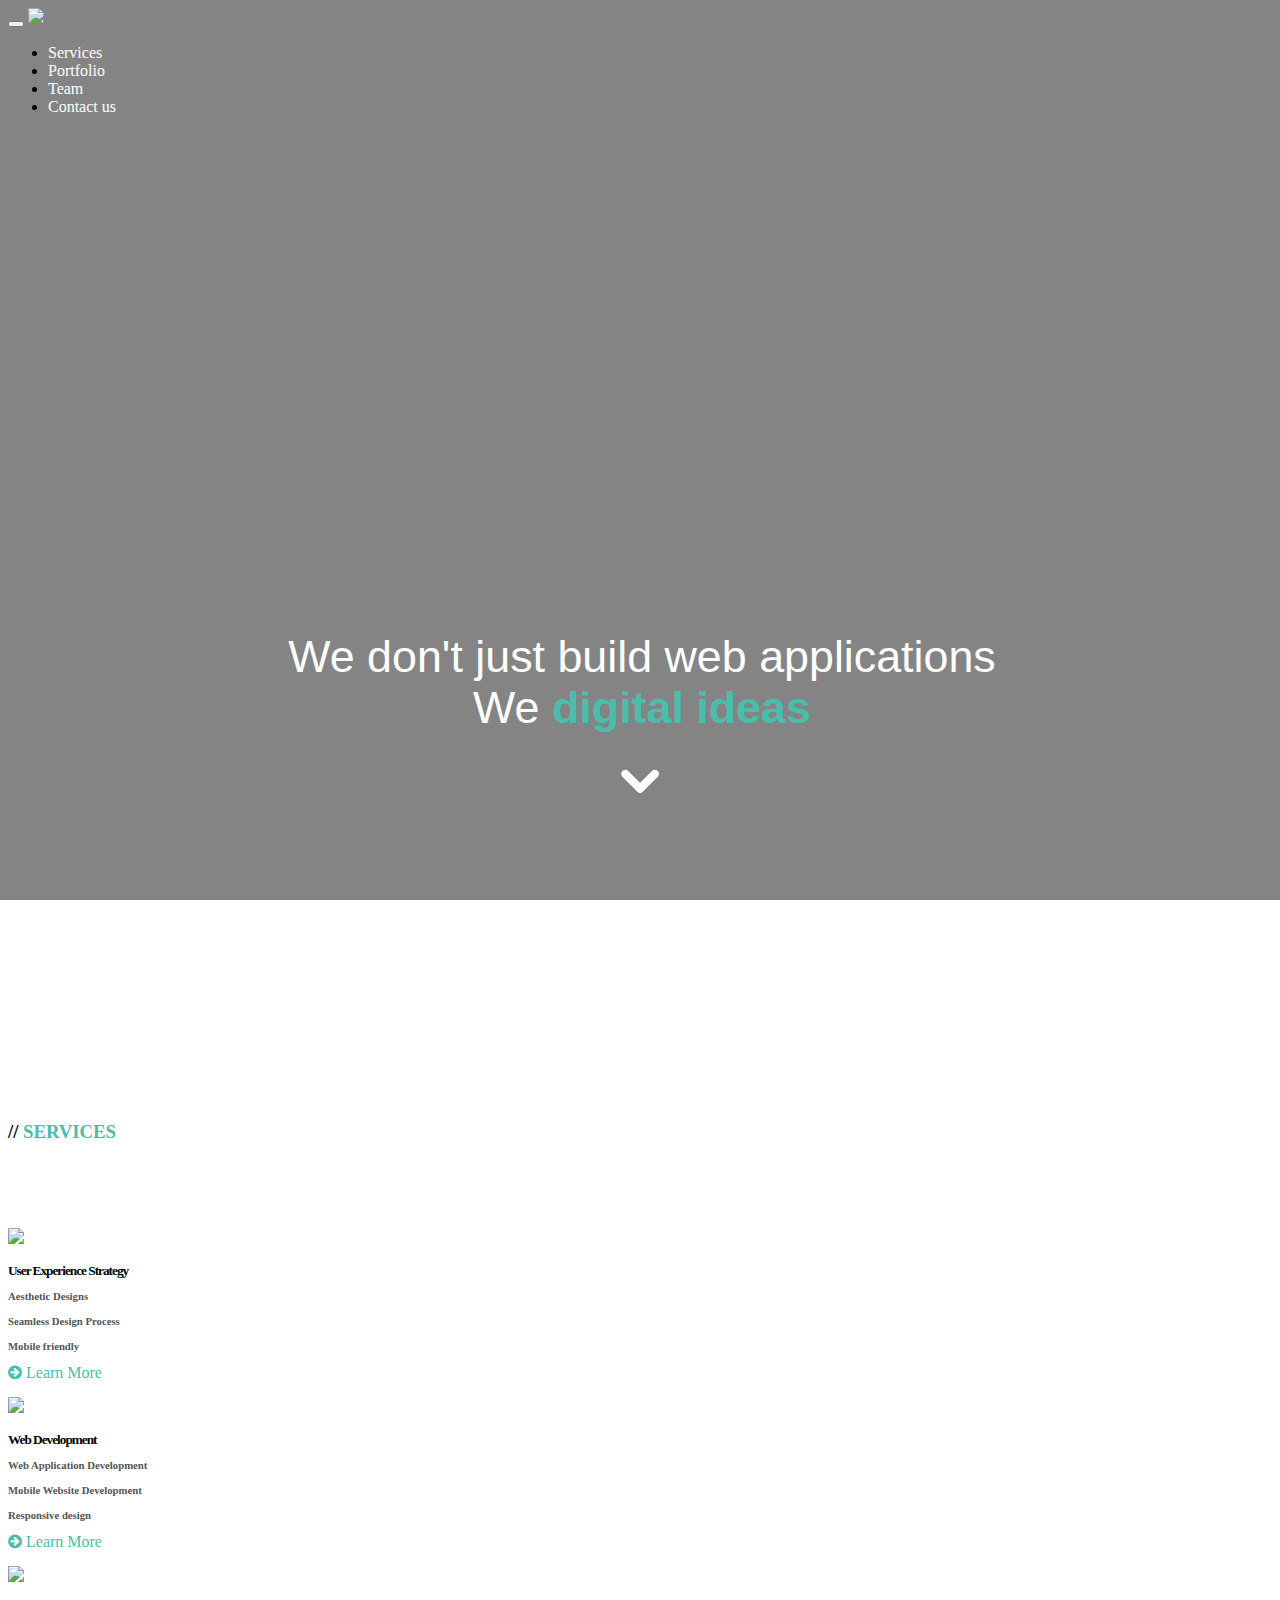
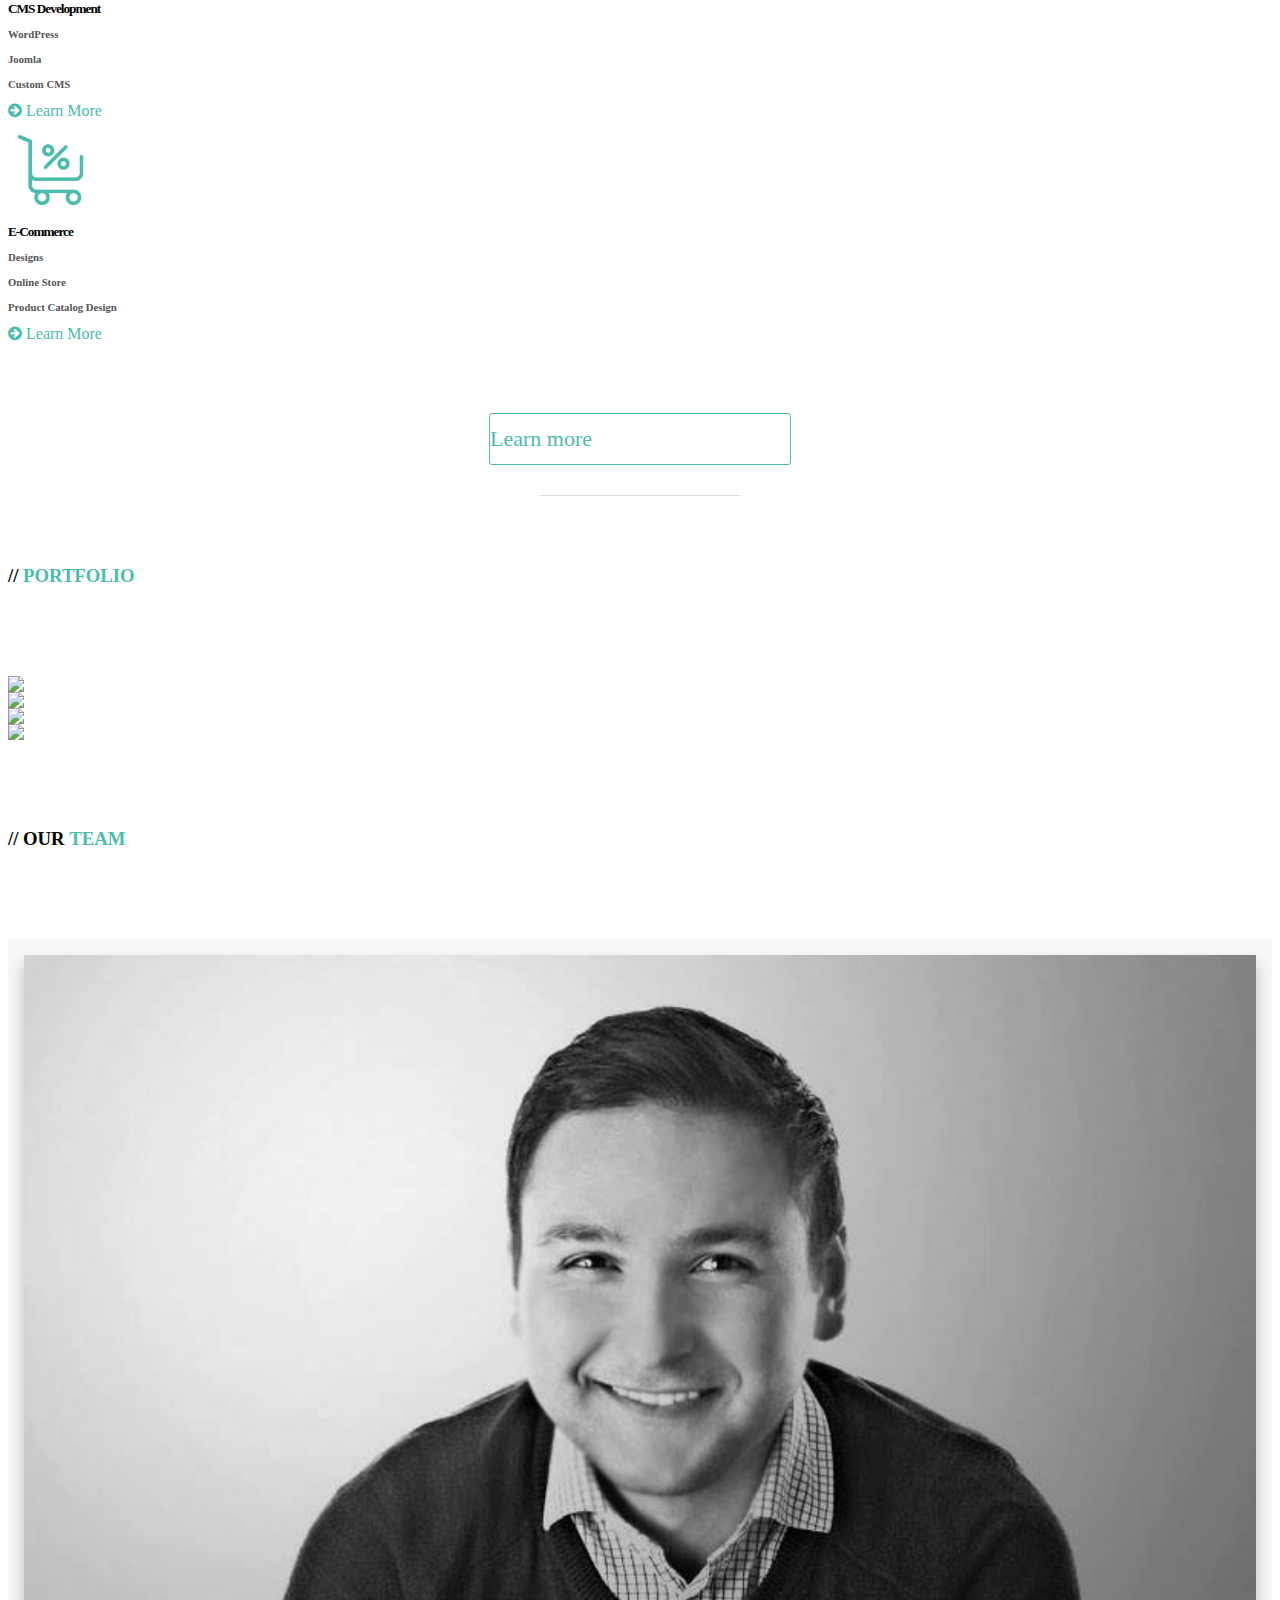
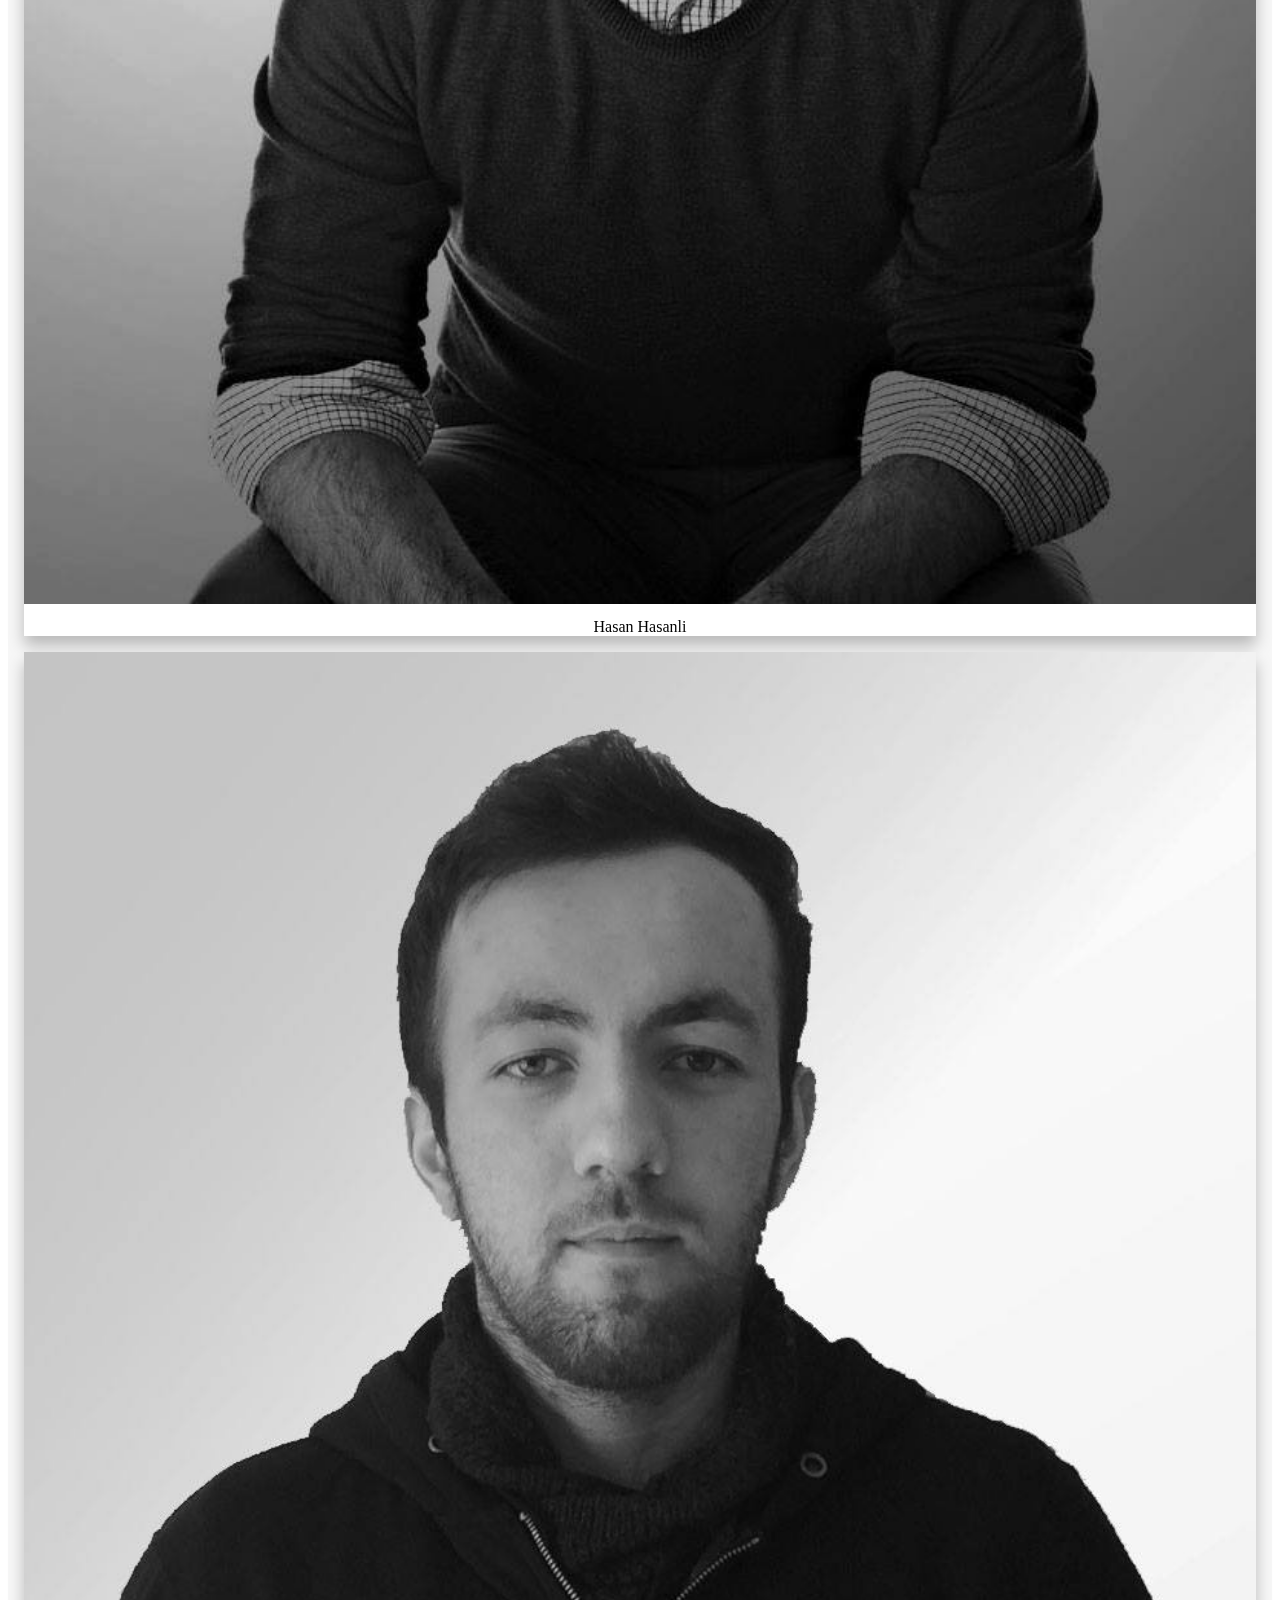
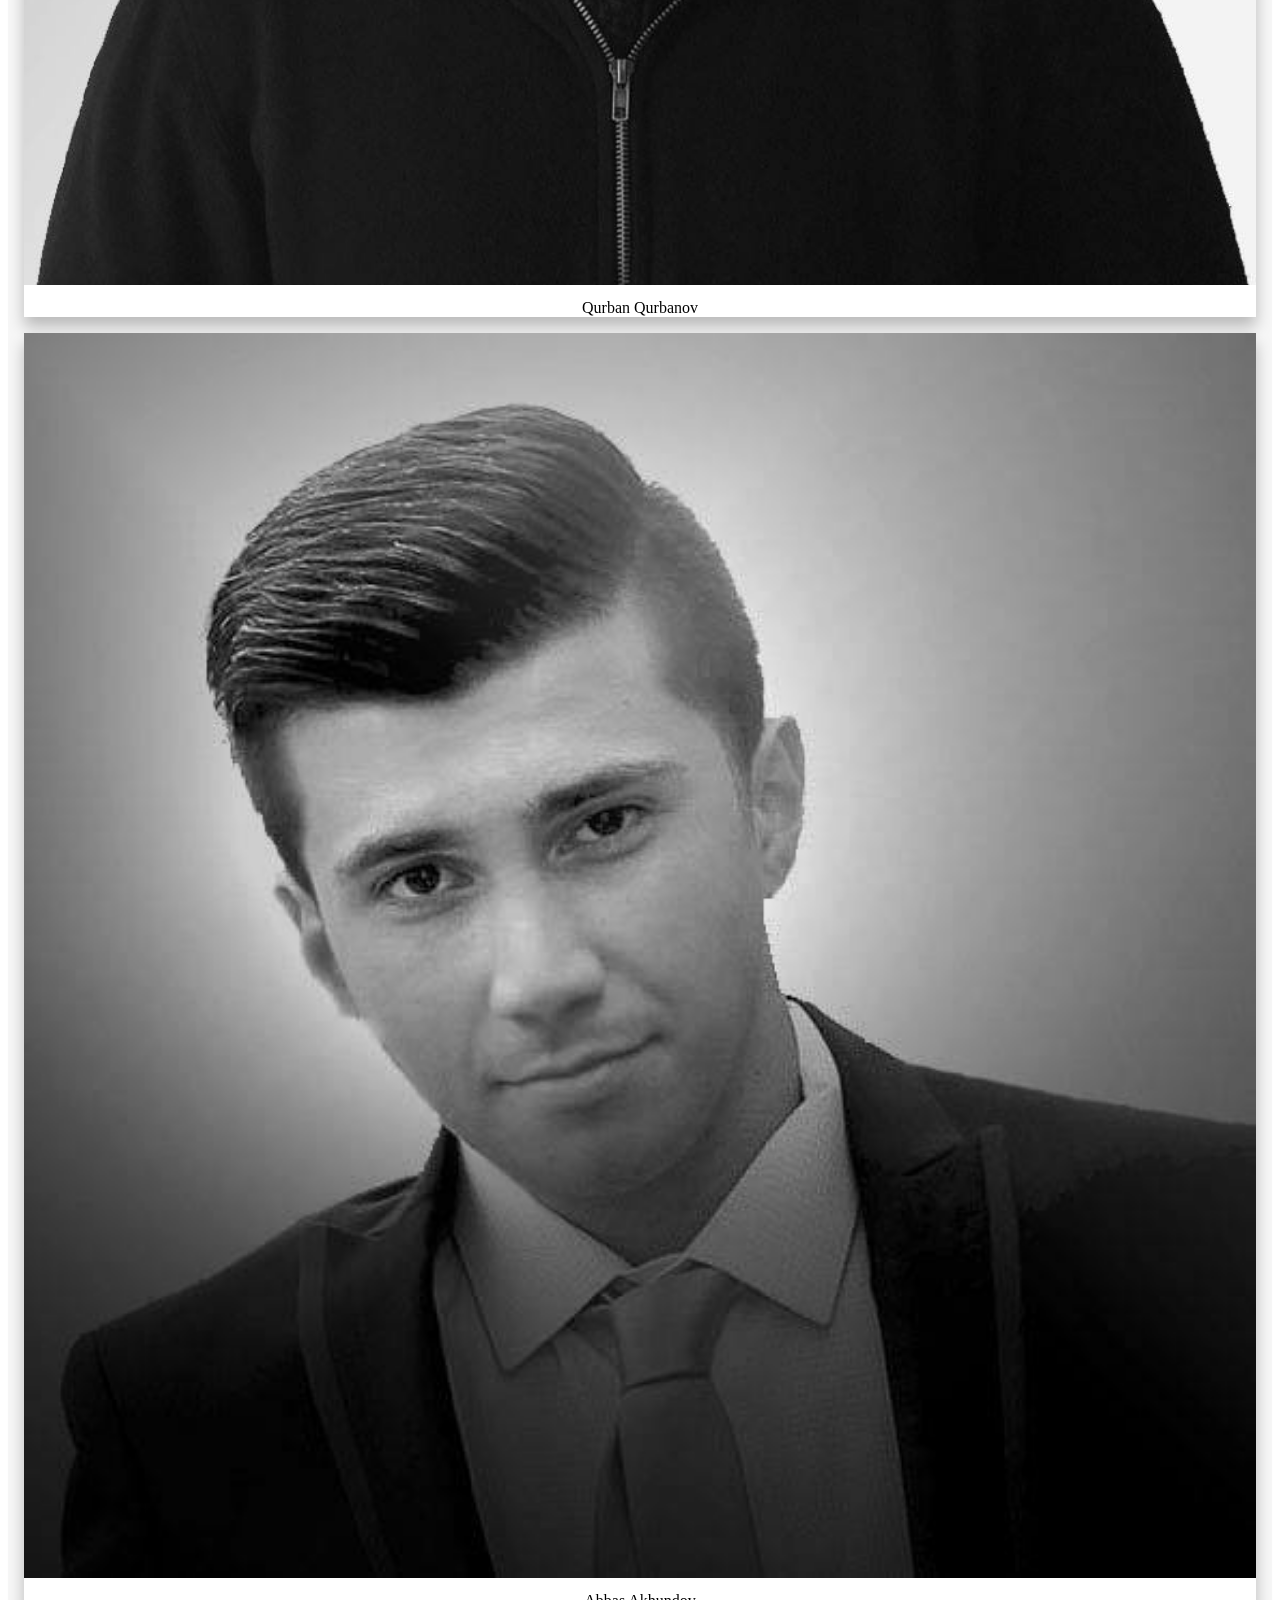
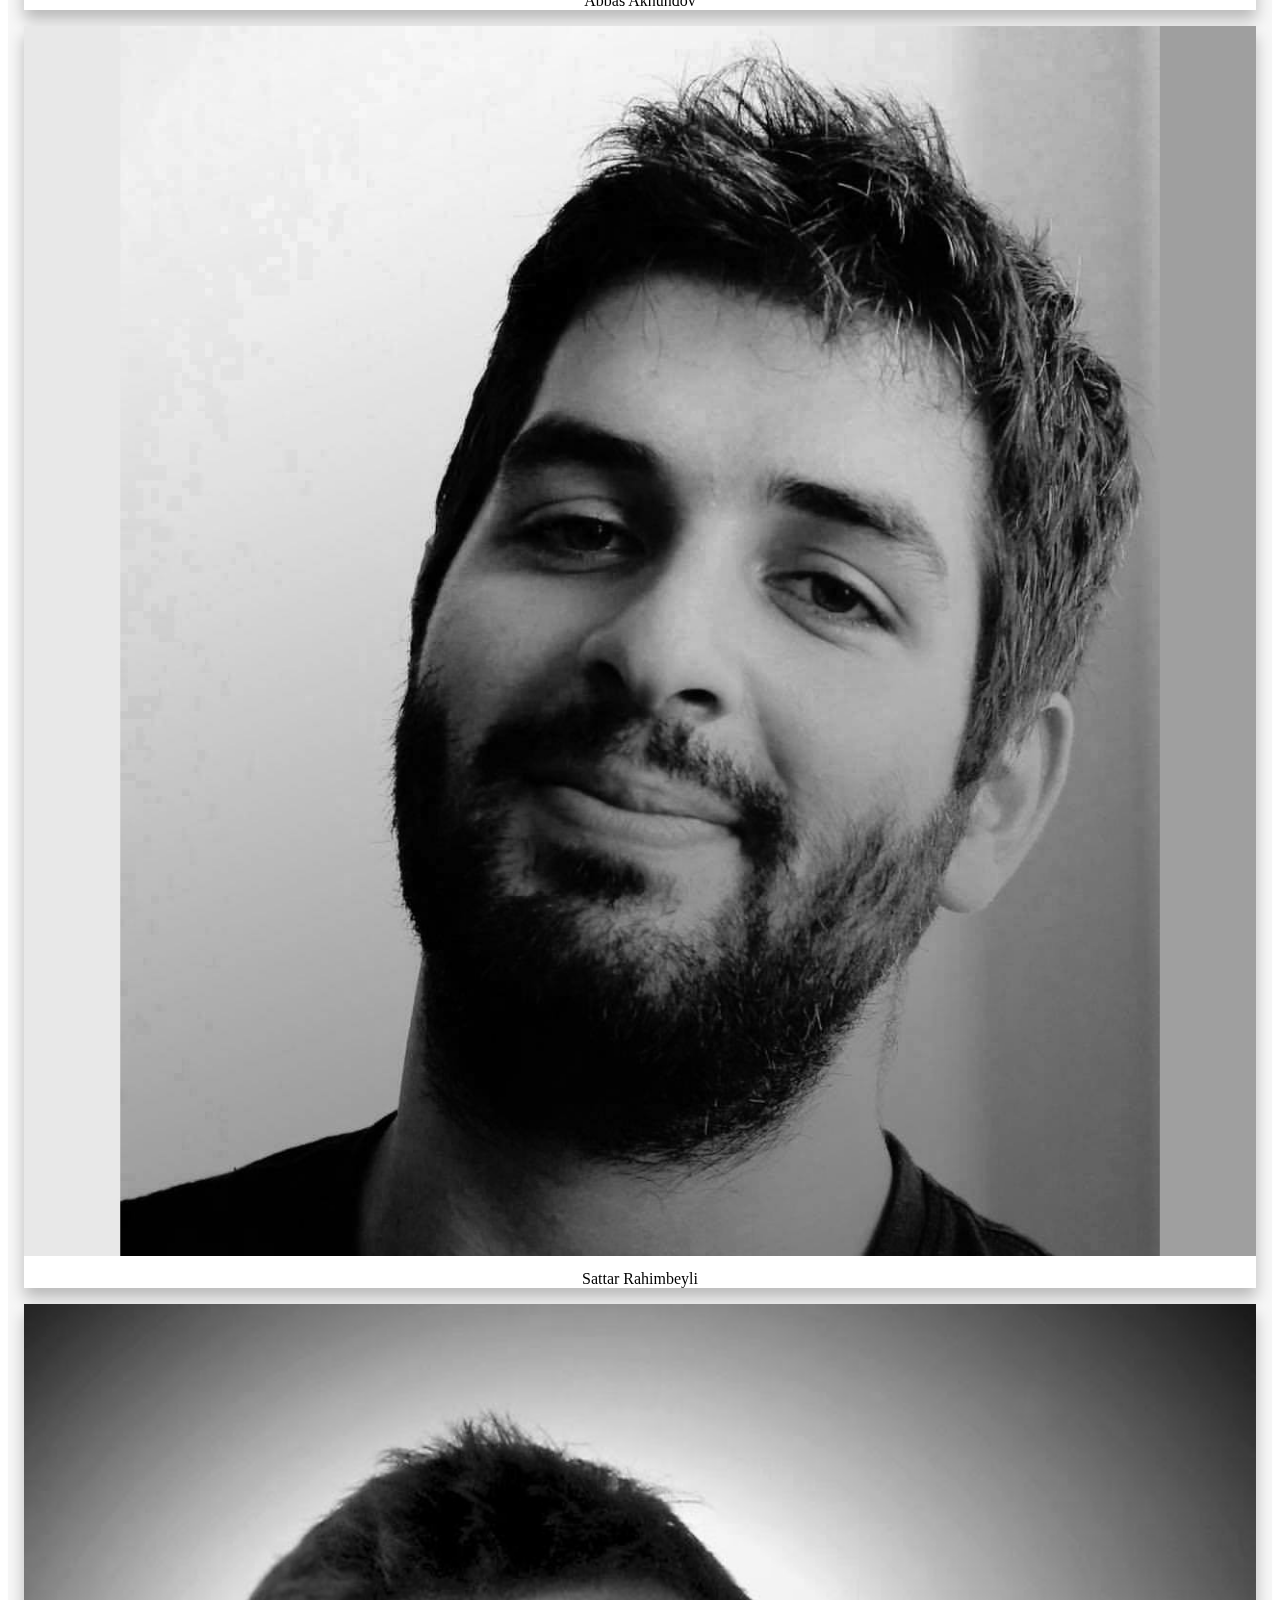
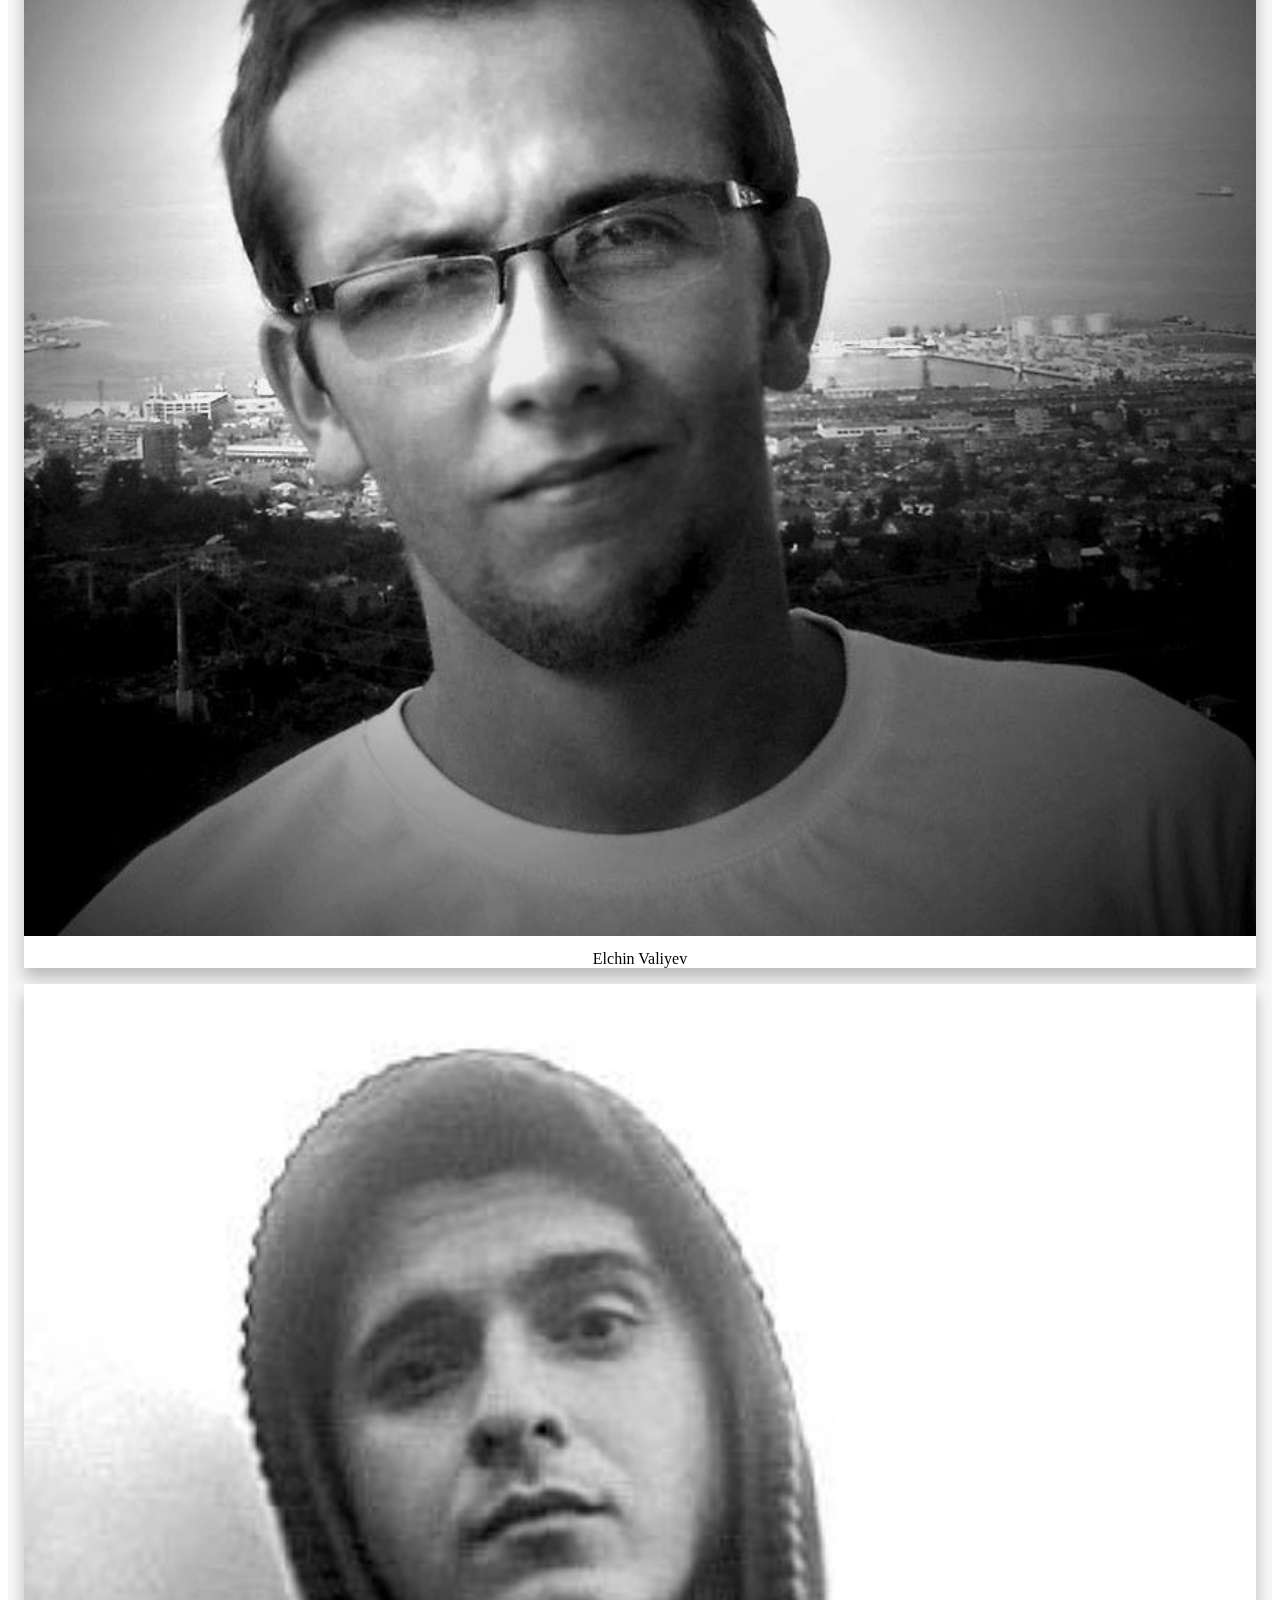
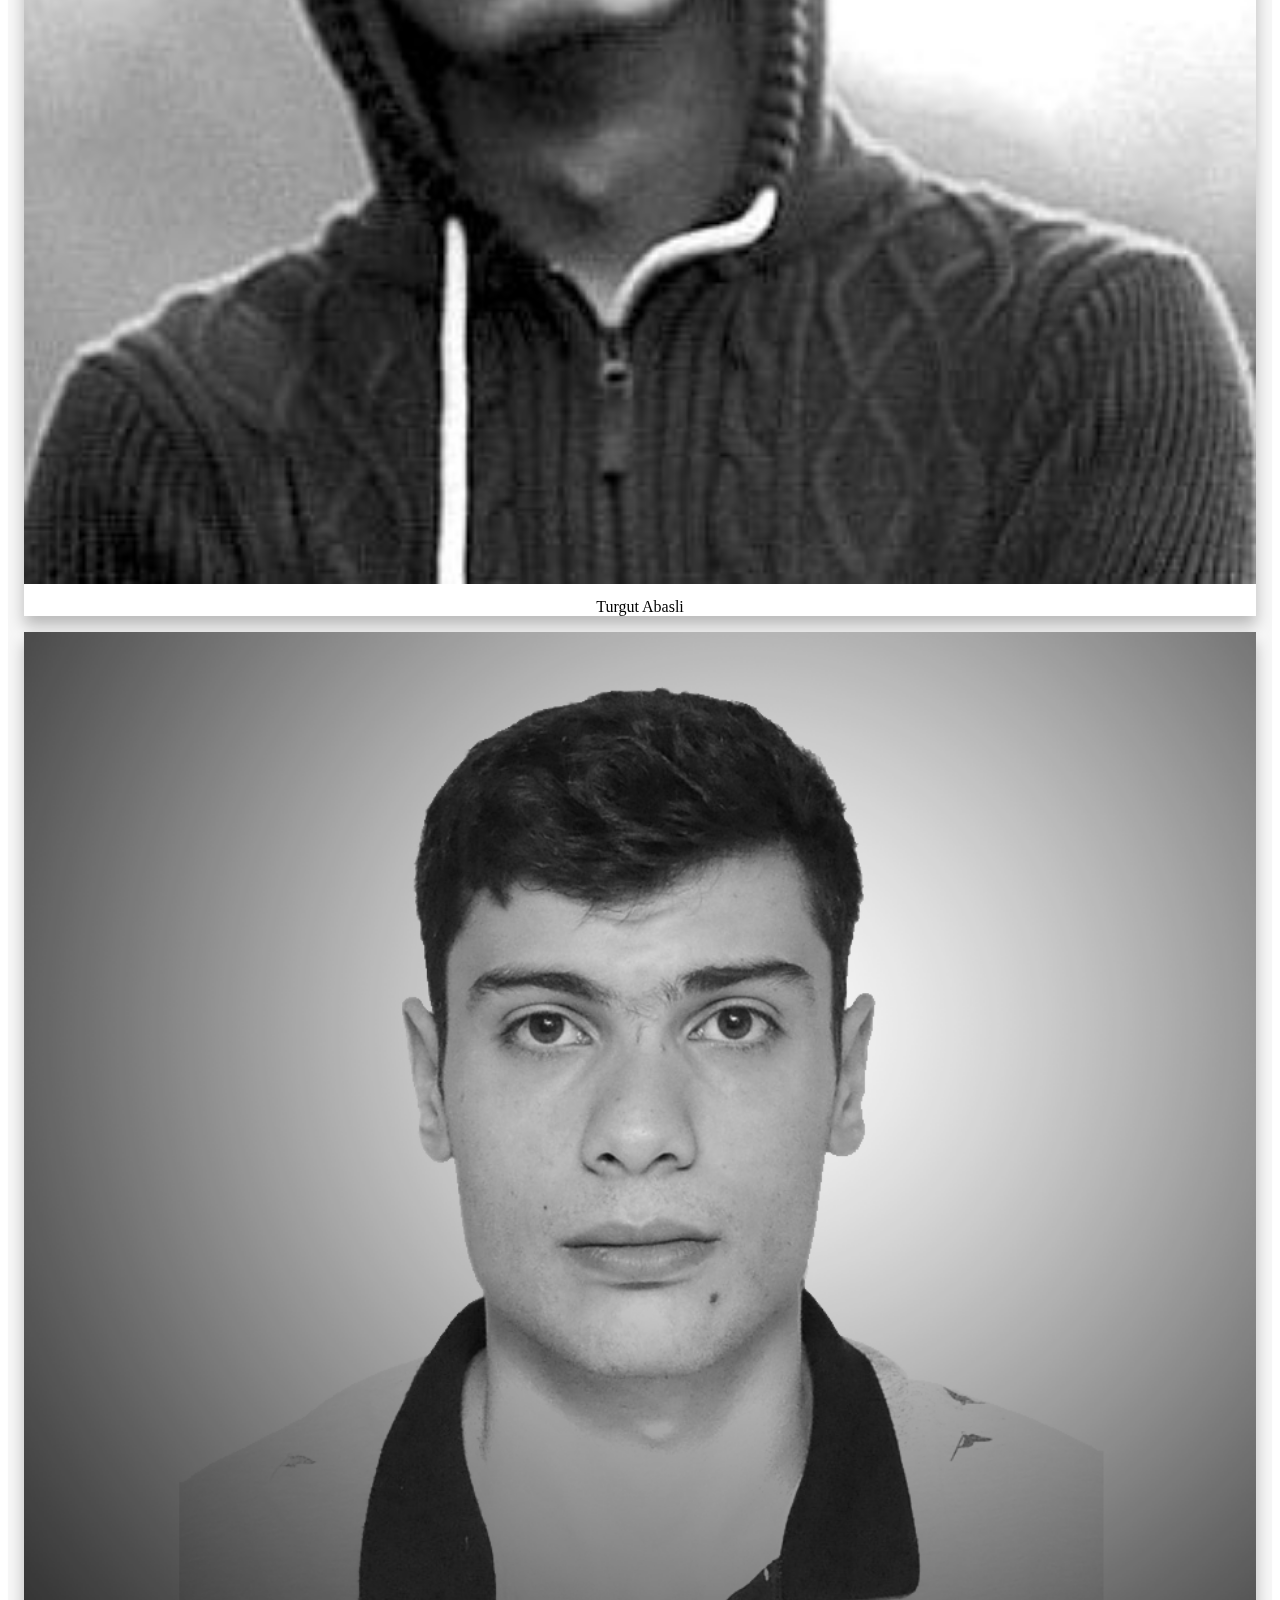
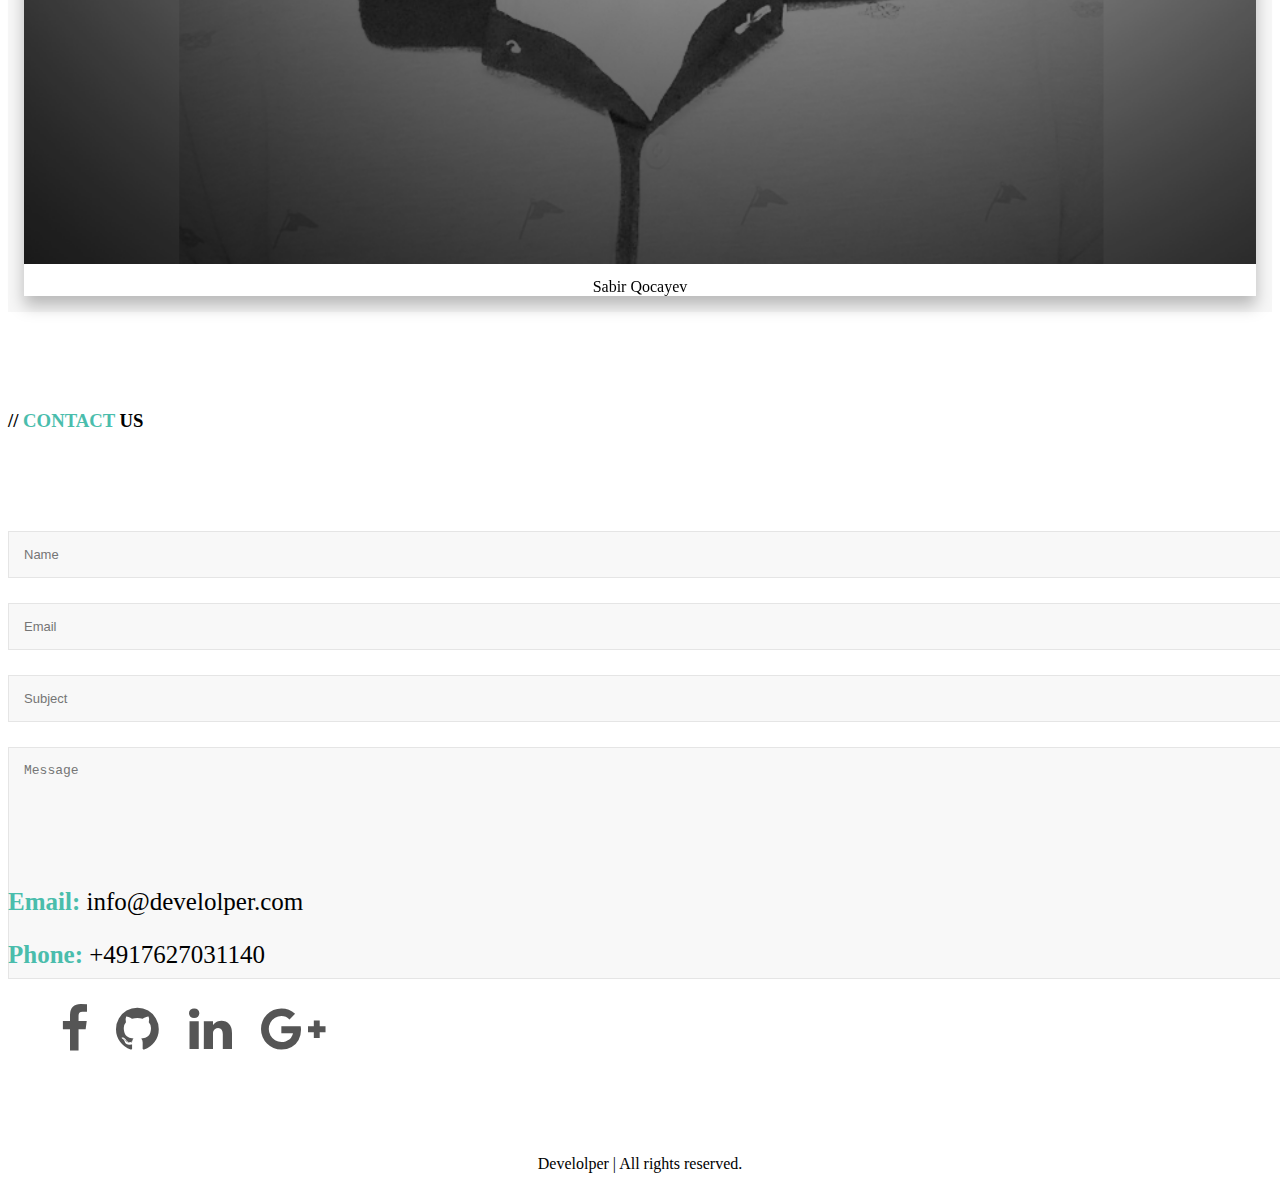
==== commit 16ed896f: "new image" ====
--- a/index.html
+++ b/index.html
@@ -13,6 +13,11 @@
     <link rel="mask-icon" href="images/favicon/safari-pinned-tab.svg" color="#5bbad5">
     <meta name="theme-color" content="#ffffff">
 
+    <meta property="og:image" content="http://develolper.com/images/commentLogo.png" />
+    <meta property="og:description" content="Our highly experienced in house team of experts is dedicated to build excellent products for any industry. We follow transparent processes which helps us achieve high quality & result driven solutions for our Clients. We work on a wide range of technologies ranging from open source to proprietary and custom built solutions. We are committed to building solutions that realize your digital ideas." />
+    <meta property="og:url"content="http://develolper.com/" />
+
+    <meta property="og:title" content="Develolper" />
 
     <title>Develolper</title>
 
@@ -106,81 +111,81 @@
 
             <div class="top-buffer"></div>
 
-                <div class="col align-self-center text-center " >
-                    <div class="row">
-                        <div class="col-md-3">
-                            <div class="usp_boxes">
-                                <img src="images/creative.png" />
-                                <h5>User Experience Strategy</h5>
-                                <h6>Aesthetic Designs</h6>
-                                <h6>Seamless Design Process</h6>
-                                <h6>Mobile friendly</h6>
-
-                                <a href="./services.html#userexperience">
-                                    <i class="fa fa-arrow-circle-right" aria-hidden="true"></i>
-                                    Learn More
-                                </a>
-                            </div>
-                        </div>
-
-                        <div class="col-md-3">
-                            <div class="usp_boxes">
-                                <img src="images/web_development.png" />
-                                <h5>Web Development</h5>
-                                <h6>Web Application Development</h6>
-                                <h6>Mobile Website Development</h6>
-                                <h6>Responsive design</h6>
-
-                                <a href="./services.html#webdevelopment">
-                                    <i class="fa fa-arrow-circle-right" aria-hidden="true"></i>
-                                    Learn More
-                                </a>
-                            </div>
-                        </div>
-
-                        <div class="col-md-3">
-                            <div class="usp_boxes">
-                                <img src="images/production.png" />
-                                <h5>CMS Development</h5>
-                                <h6>WordPress </h6>
-                                <h6>Joomla </h6>
-                                <h6>Custom CMS</h6>
-
-                                <a href="./services.html#cmsdevelopment">
-                                    <i class="fa fa-arrow-circle-right" aria-hidden="true"></i>
-                                    Learn More
-                                </a>
-                            </div>
-                        </div>
-
-                        <div class="col-md-3">
-                            <div class="usp_boxes">
-                                <img src="images/e-commerce.jpg" />
-                                <h5>E-Commerce</h5>
-                                <h6>Designs</h6>
-                                <h6>Online Store</h6>
-                                <h6>Product Catalog Design</h6>
-
-                                <a href="services.html#ecommerce">
-                                    <i class="fa fa-arrow-circle-right" aria-hidden="true"></i>
-                                    Learn More
-                                </a>
-                            </div>
-                        </div>
-                    </div>
-
-
-                    <div class="top-buffer"></div>
-
-                    <div class="text-center" id="buttonContainer">
-                        <a href="./about.html">
-                            <div class="actionButton">
-                                Learn more
-                            </div>
-                        </a>
-                    </div>
-
-                </div>
+            <div class="col align-self-center text-center " >
+                <div class="row">
+                    <div class="col-md-3">
+                        <div class="usp_boxes">
+                            <img src="images/creative.png" />
+                            <h5>User Experience Strategy</h5>
+                            <h6>Aesthetic Designs</h6>
+                            <h6>Seamless Design Process</h6>
+                            <h6>Mobile friendly</h6>
+
+                            <a href="./services.html#userexperience">
+                                <i class="fa fa-arrow-circle-right" aria-hidden="true"></i>
+                                Learn More
+                            </a>
+                        </div>
+                    </div>
+
+                    <div class="col-md-3">
+                        <div class="usp_boxes">
+                            <img src="images/web_development.png" />
+                            <h5>Web Development</h5>
+                            <h6>Web Application Development</h6>
+                            <h6>Mobile Website Development</h6>
+                            <h6>Responsive design</h6>
+
+                            <a href="./services.html#webdevelopment">
+                                <i class="fa fa-arrow-circle-right" aria-hidden="true"></i>
+                                Learn More
+                            </a>
+                        </div>
+                    </div>
+
+                    <div class="col-md-3">
+                        <div class="usp_boxes">
+                            <img src="images/production.png" />
+                            <h5>CMS Development</h5>
+                            <h6>WordPress </h6>
+                            <h6>Joomla </h6>
+                            <h6>Custom CMS</h6>
+
+                            <a href="./services.html#cmsdevelopment">
+                                <i class="fa fa-arrow-circle-right" aria-hidden="true"></i>
+                                Learn More
+                            </a>
+                        </div>
+                    </div>
+
+                    <div class="col-md-3">
+                        <div class="usp_boxes">
+                            <img src="images/e-commerce.jpg" />
+                            <h5>E-Commerce</h5>
+                            <h6>Designs</h6>
+                            <h6>Online Store</h6>
+                            <h6>Product Catalog Design</h6>
+
+                            <a href="services.html#ecommerce">
+                                <i class="fa fa-arrow-circle-right" aria-hidden="true"></i>
+                                Learn More
+                            </a>
+                        </div>
+                    </div>
+                </div>
+
+
+                <div class="top-buffer"></div>
+
+                <div class="text-center" id="buttonContainer">
+                    <a href="./about.html">
+                        <div class="actionButton">
+                            Learn more
+                        </div>
+                    </a>
+                </div>
+
+            </div>
             <div class="col-md-5"></div>
             <div class="col align-self-center">
                 <div class="big_slogan_dvider"></div>
@@ -210,6 +215,59 @@
 
     <!-- <div class="col align-self-center text-center " > -->
         <div class="row no-gutter">
+            <div class="col-md-6">
+                <div class="what_we_done_unit">
+                    <img src="images/what_we_done/brav.png" />
+                    <div class="overlayBrandName">
+                        <div class="text">
+                            <p style="text-align: center;">Brāv</p>
+                            <hr />
+                            <b>Task Description:</b>
+                            Web application for multi user audio, video and chat communication, where users can also share files, notes and online calendar.
+                            <br />
+                            <br />
+                            <b>Solutions:</b>
+                            Main platform such as audio,video and chat communication was done with the help of web sockets.
+                            We implemented web project, called web rtc, which is open source. This project allows audio and video streaming.
+
+                        </div>
+
+                    </div>
+                </div>
+            </div>
+
+            <div class="col-md-6">
+                <div class="what_we_done_unit">
+                    <img src="images/what_we_done/linqfish.png" />
+                    <div class="overlayBrandName">
+                        <div class="text">
+                            <p style="text-align: center;">LinQfish</p>
+                            <hr />
+                            <b>Task Description:</b>
+                            To create a website for LinQfish deal platform which should be useful for getting information about special offers and deals for students as well as partner companies who could easily attract and retain new customers.
+                            <br />
+                            <br />
+                            <b>Solution</b>
+                            We have created an interactive and catchy website which differs from usual deal websites. Furthermore, each person can get information not only about the deals and offers, but also can create profile and share information with other people..
+                        </div>
+                    </div>
+                </div>
+            </div>
+        </div>
+
+        <div class="row no-gutter">
+            <div class="col-md-6">
+                <div class="what_we_done_unit">
+                    <img src="images/what_we_done/sahhat.png" />
+                    <div class="overlayBrandName">
+                        <div class="text">
+                            <p style="text-align: center;">Sahhat Clinic</p>
+                            <hr />
+                            <!-- Description of Hello World -->
+                        </div>
+                    </div>
+                </div>
+            </div>
             <div class="col-md-6">
                 <div class="what_we_done_unit">
                     <img src="images/what_we_done/ll.jpg" />
@@ -219,47 +277,6 @@
                             <hr />
                             Description of Hello World
                         </div>
-
-                    </div>
-                </div>
-            </div>
-
-            <div class="col-md-6">
-                <div class="what_we_done_unit">
-                    <img src="images/what_we_done/aa.jpg" />
-                    <div class="overlayBrandName">
-                        <div class="text">
-                            <a href="#">Hello World</a>
-                            <hr />
-                            Description of Hello World
-                        </div>
-                    </div>
-                </div>
-            </div>
-        </div>
-
-        <div class="row no-gutter">
-            <div class="col-md-6">
-                <div class="what_we_done_unit">
-                    <img src="images/what_we_done/aa.jpg" />
-                    <div class="overlayBrandName">
-                        <div class="text">
-                            <a href="#">Hello World</a>
-                            <hr />
-                            Description of Hello World
-                        </div>
-                    </div>
-                </div>
-            </div>
-            <div class="col-md-6">
-                <div class="what_we_done_unit">
-                    <img src="images/what_we_done/ll.jpg" />
-                    <div class="overlayBrandName">
-                        <div class="text">
-                            <a href="#">Hello World</a>
-                            <hr />
-                            Description of Hello World
-                        </div>
                     </div>
                 </div>
             </div>
@@ -371,7 +388,7 @@
                     </div>
                 </div>
 
-                
+
                 <div class="col-md-3">
                     <div class="team_member">
                         <div class="team_member_picture">
@@ -388,10 +405,10 @@
                     </div>
                 </div>
 
-                <!-- <div class="col-md-3">
-                    <div class="team_member">
-                        <div class="team_member_picture">
-                            <img src="images/sabir.jpg" />
+                <div class="col-md-3">
+                    <div class="team_member">
+                        <div class="team_member_picture">
+                            <img src="images/sabir.png" />
 
                             <div class="overlay">
                                 <div class="text">Backend developer</div>
@@ -401,7 +418,7 @@
                             Sabir Qocayev
                         </p>
                     </div>
-                </div> -->
+                </div>
 
             </div> <!-- row justify-content-ar -->
         </div> <!-- container -->
@@ -512,5 +529,32 @@
 
     <script src="js/app.js"></script>
 
+
+
+    <!-- header scrolling -->
+    <script type="text/javascript">
+    $(document).scroll(function(e){
+        var scrollTop = $(document).scrollTop();
+        var screenHeight = $( window ).height();
+
+        if(scrollTop > screenHeight){
+
+            $(".arrow").attr("style","display: none");
+
+            $(".logo").attr("src","images/commentLogo.png");
+
+            $('.navbar').addClass('blur');
+
+            $(".nav-link").attr("id", "blackLink");
+
+        } else {
+            $(".arrow").attr("style","display: block");
+            $(".logo").attr("src","images/whiteLogo.png");
+            $('.navbar').removeClass('blur');
+            $(".nav-link").attr("id","whiteLink");
+        }
+    });
+    </script>
+
 </body>
 </html>
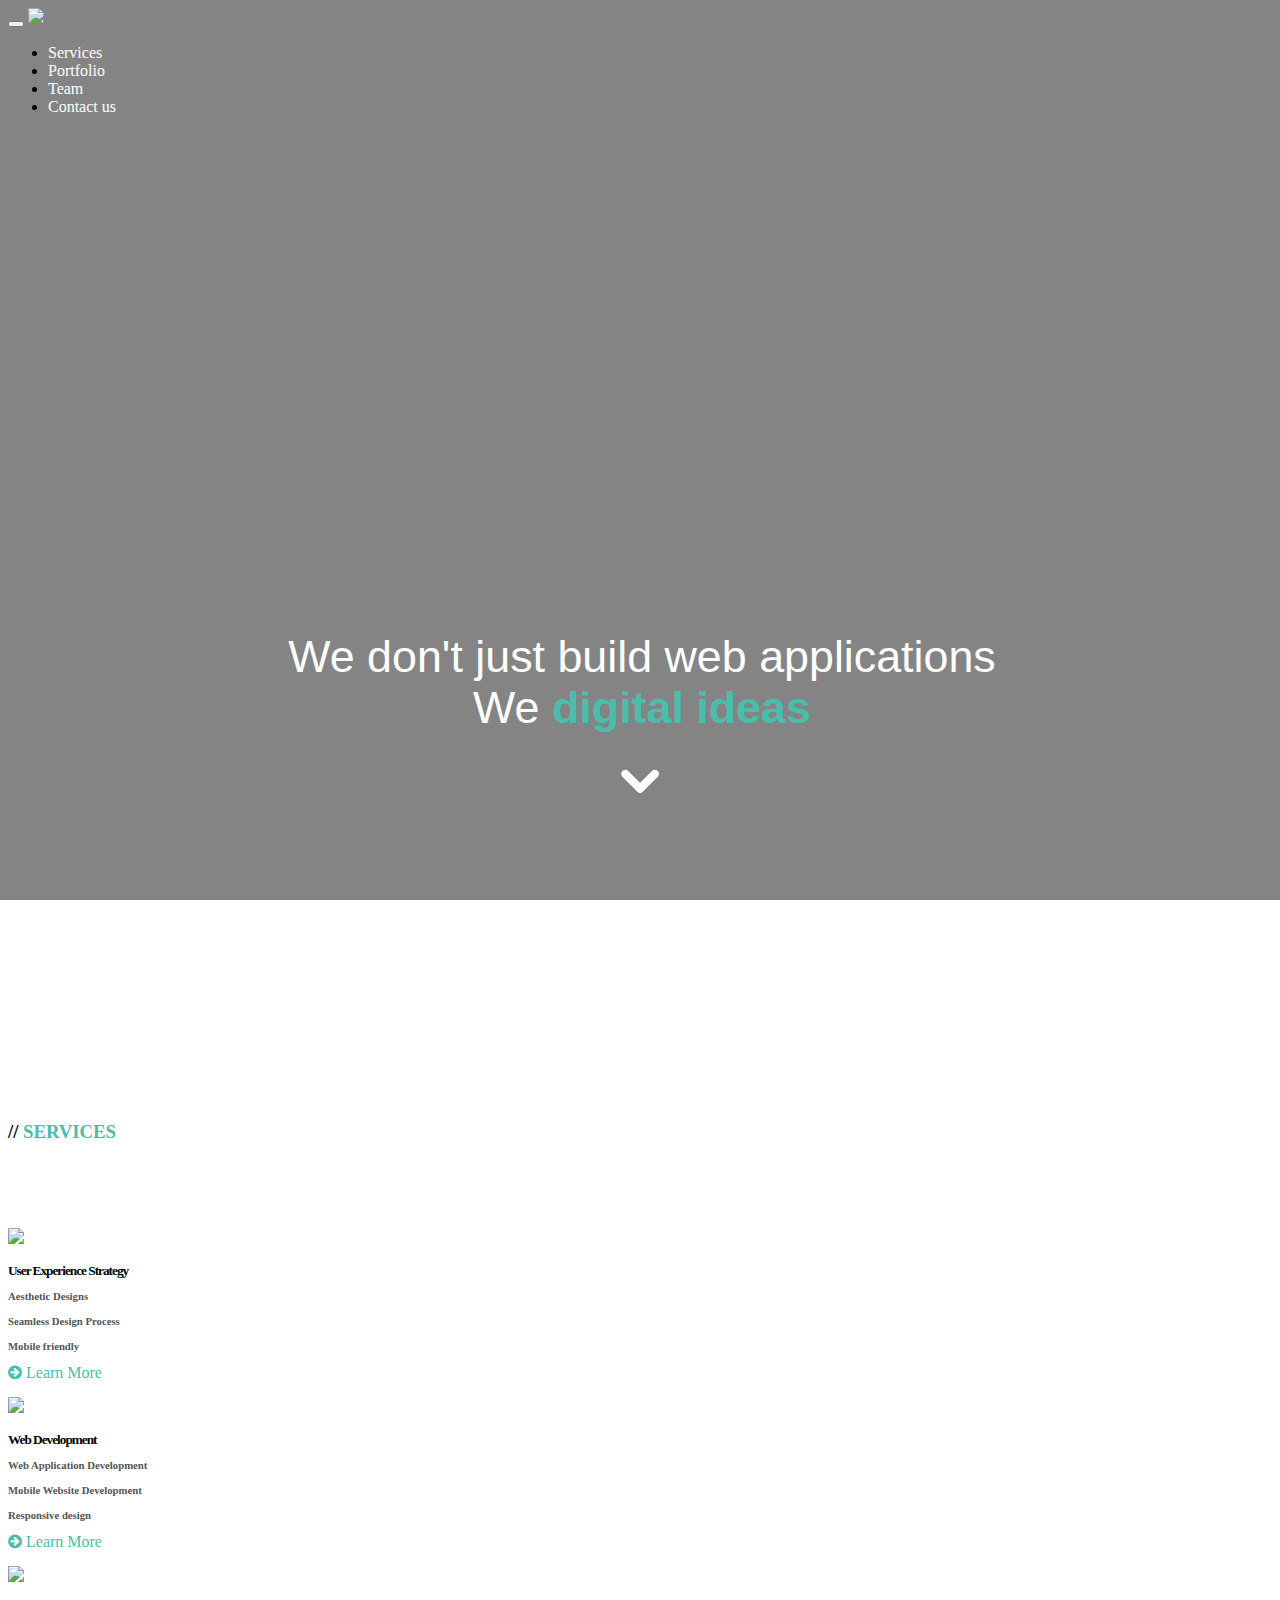
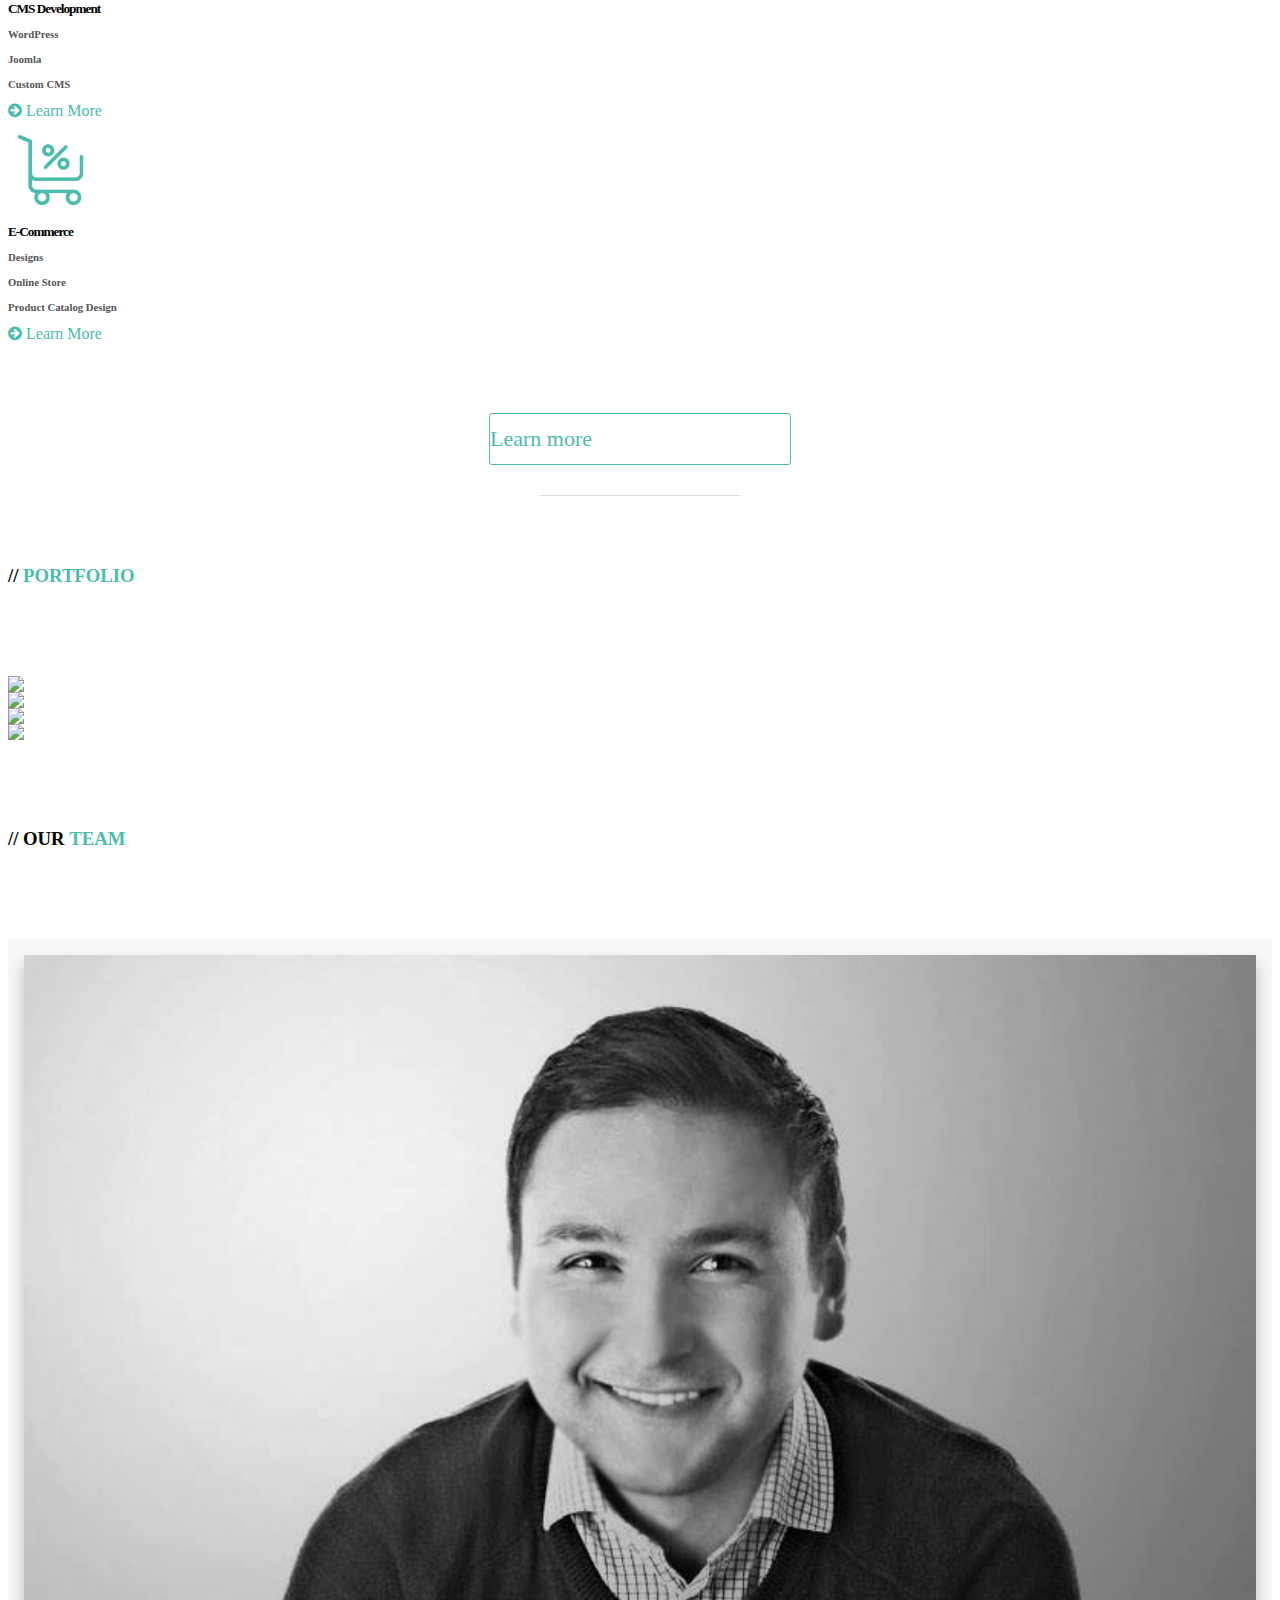
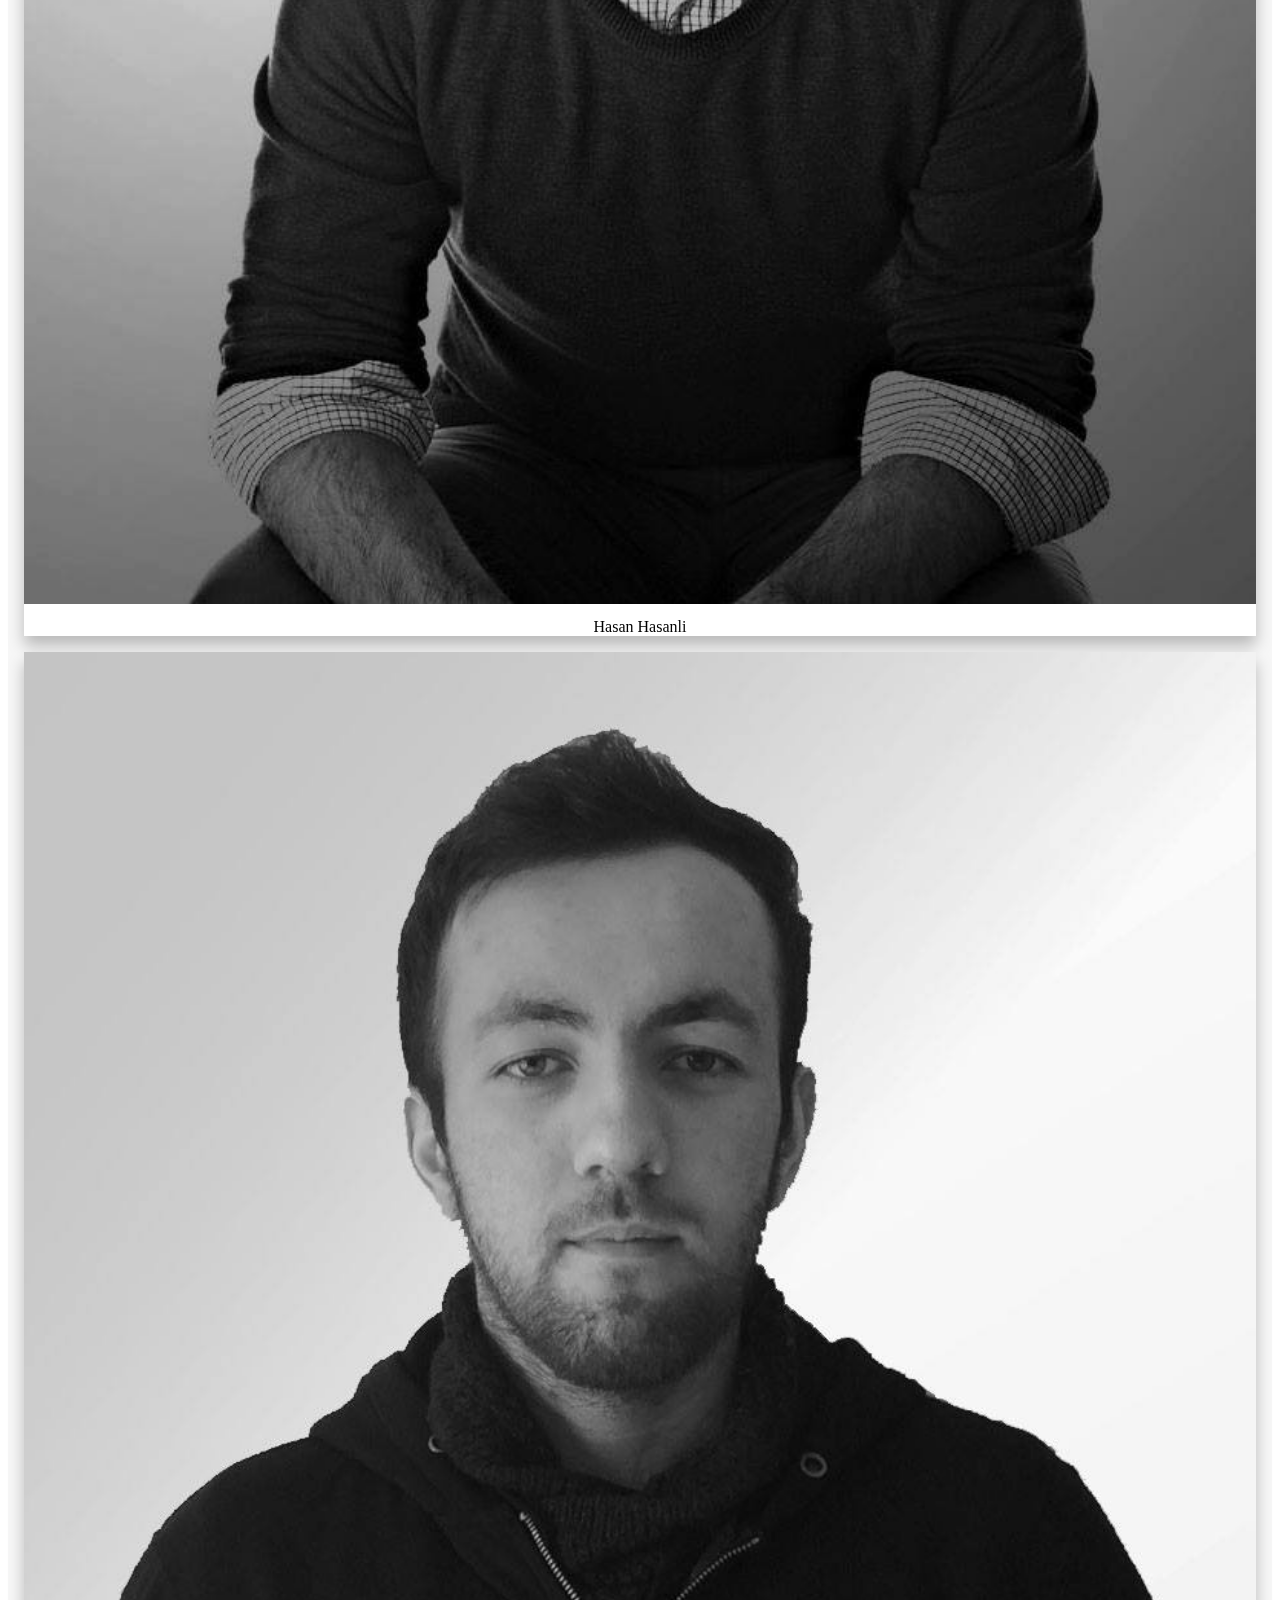
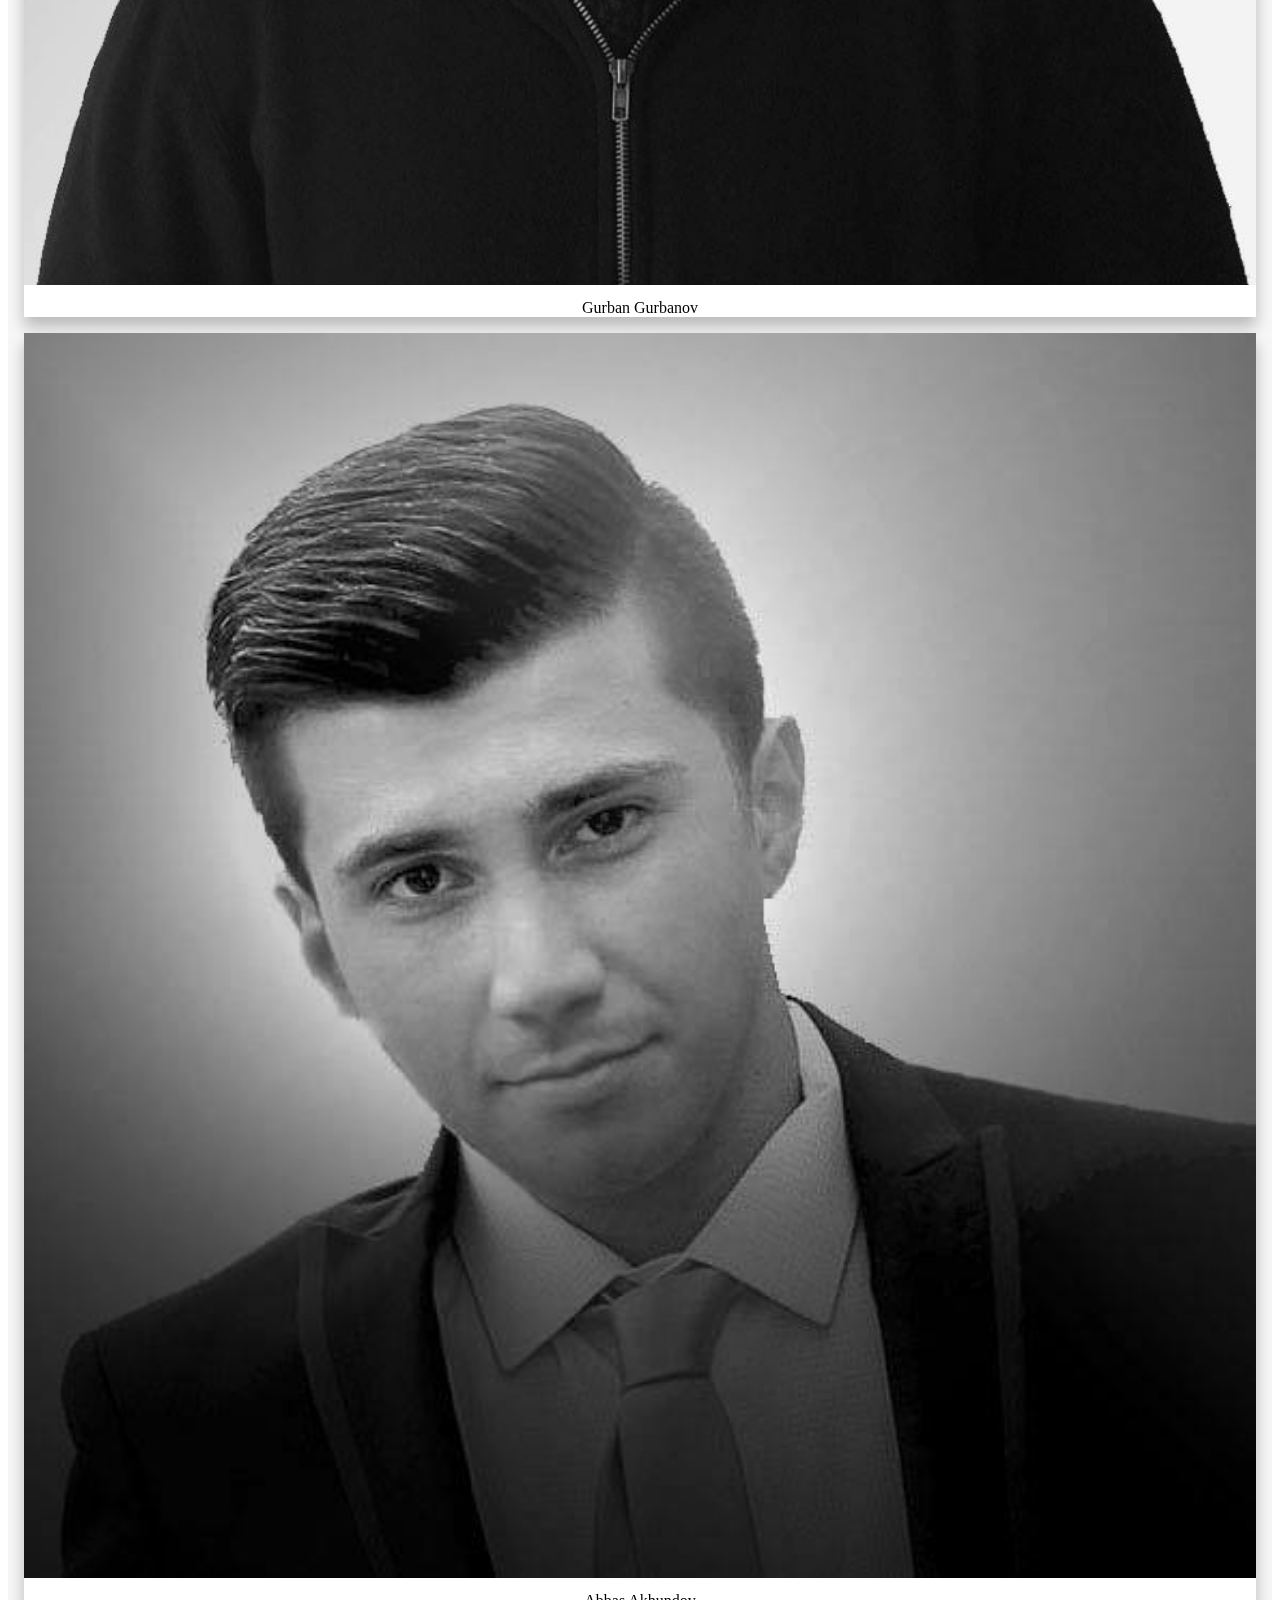
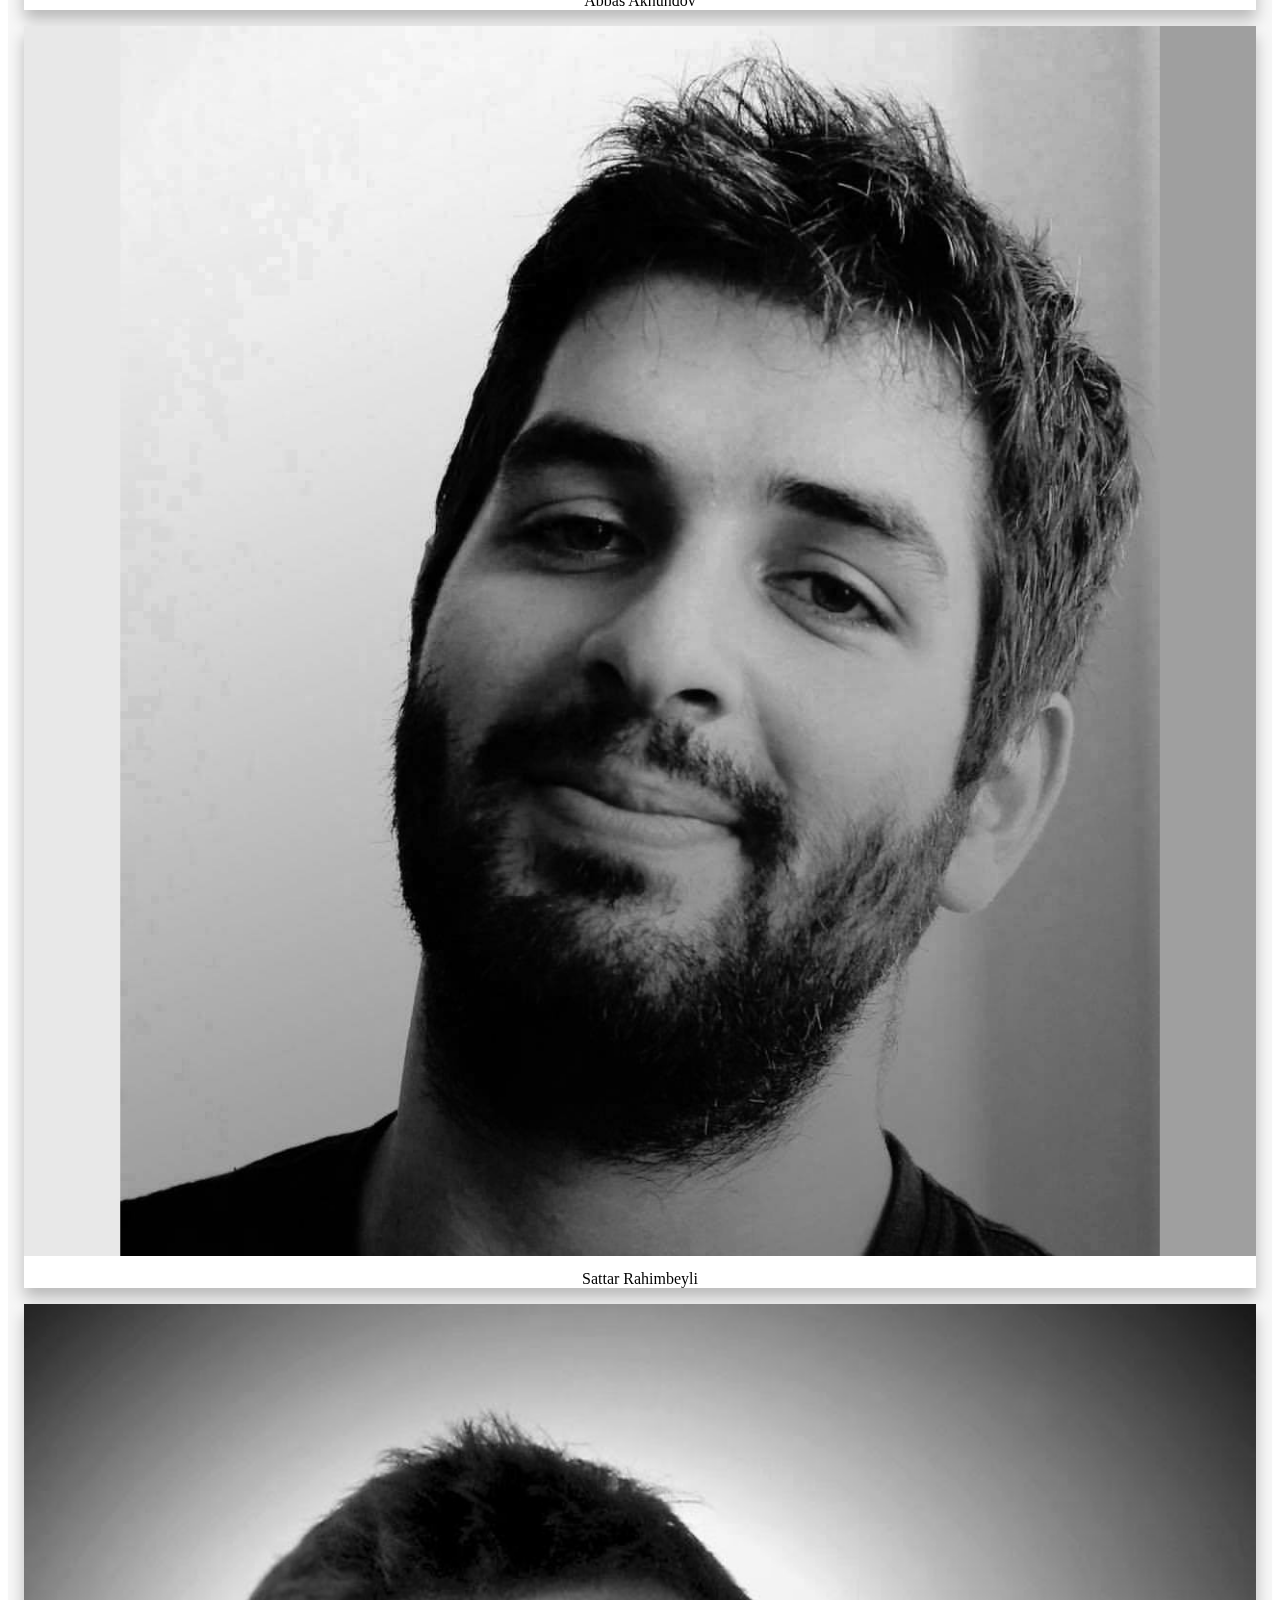
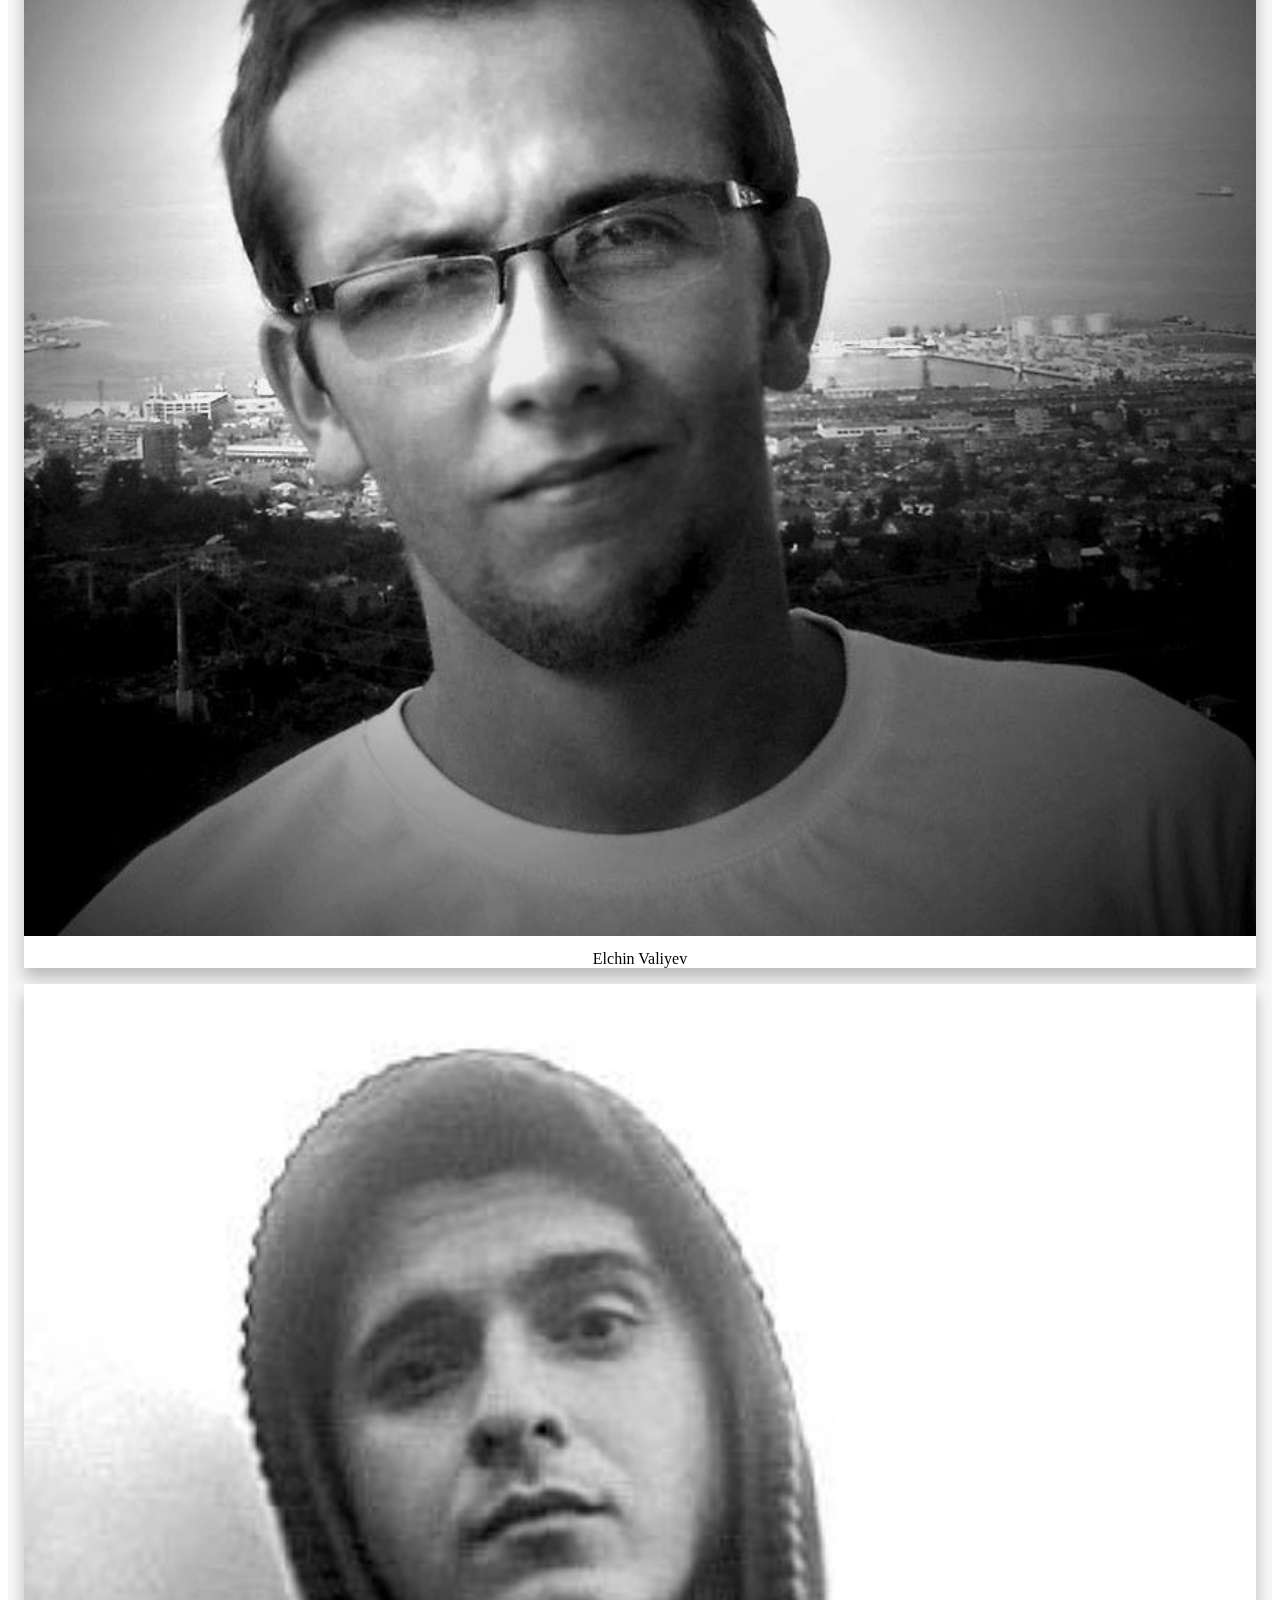
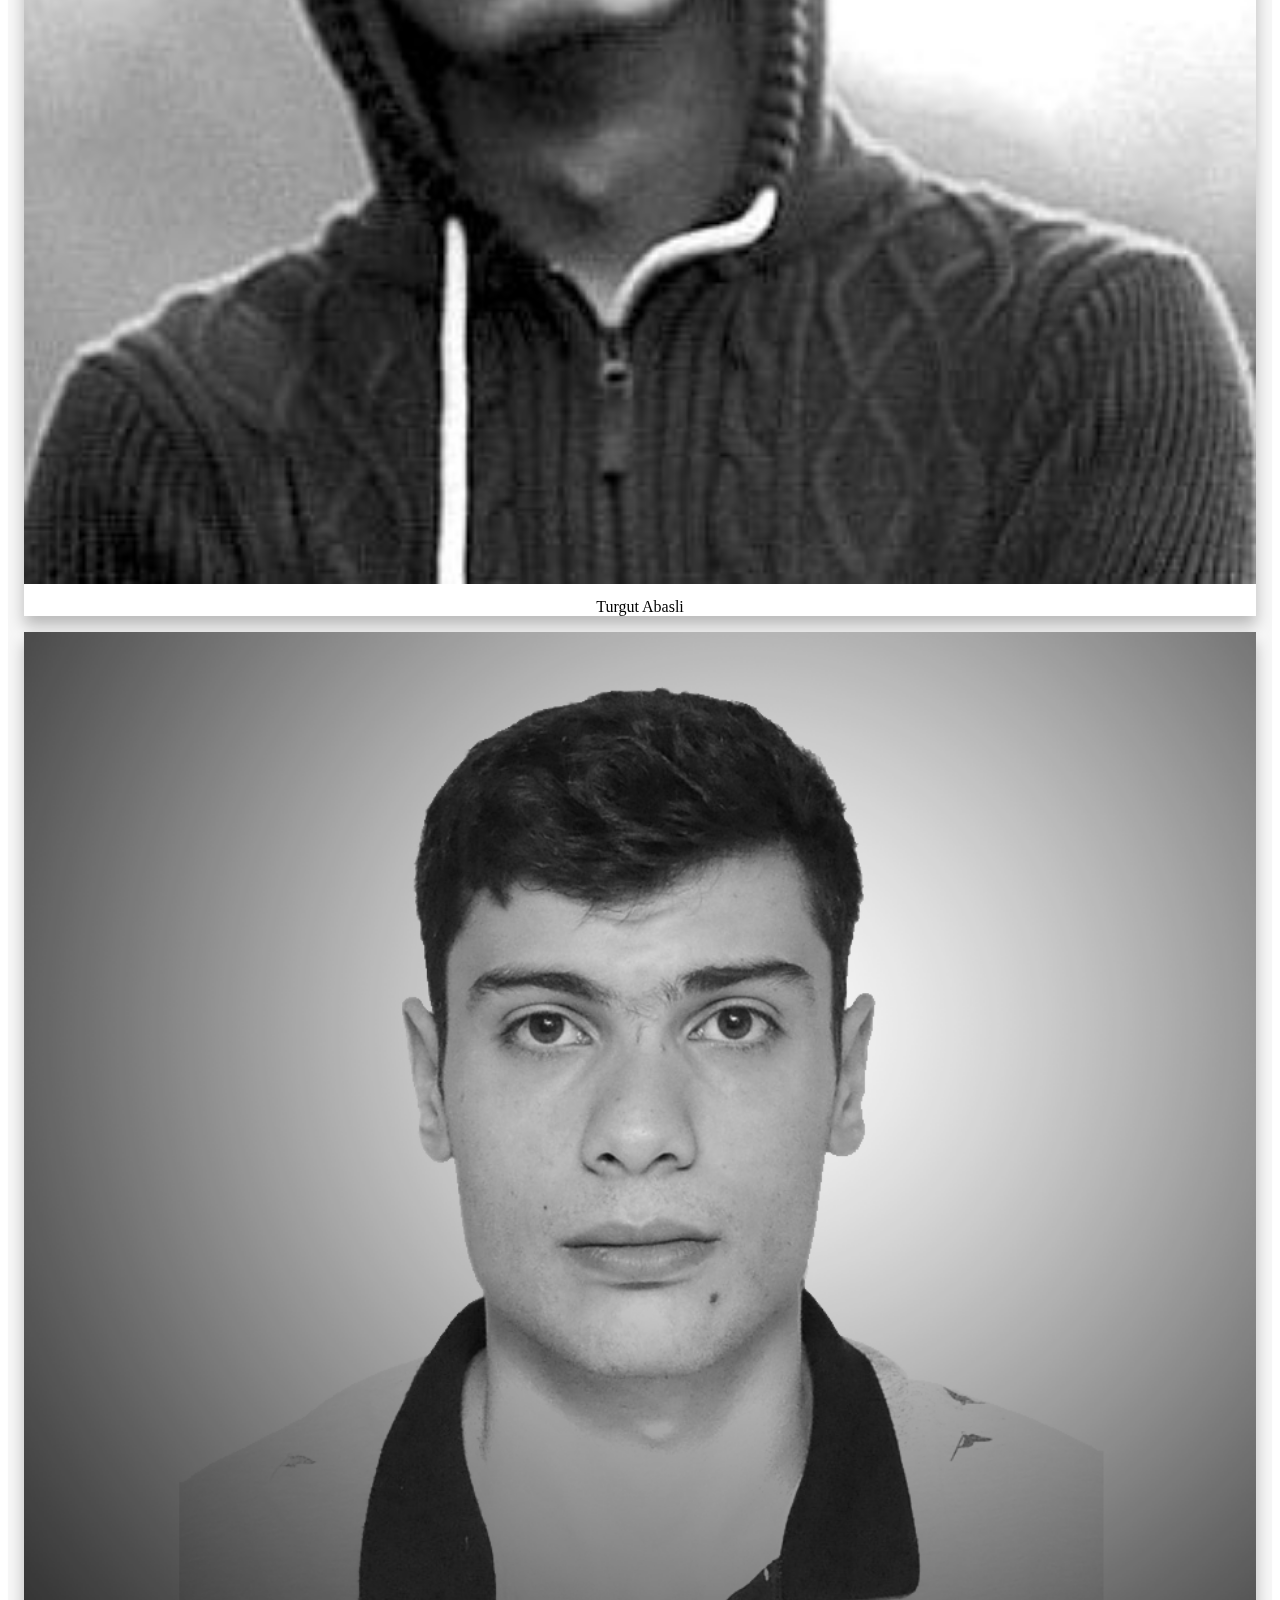
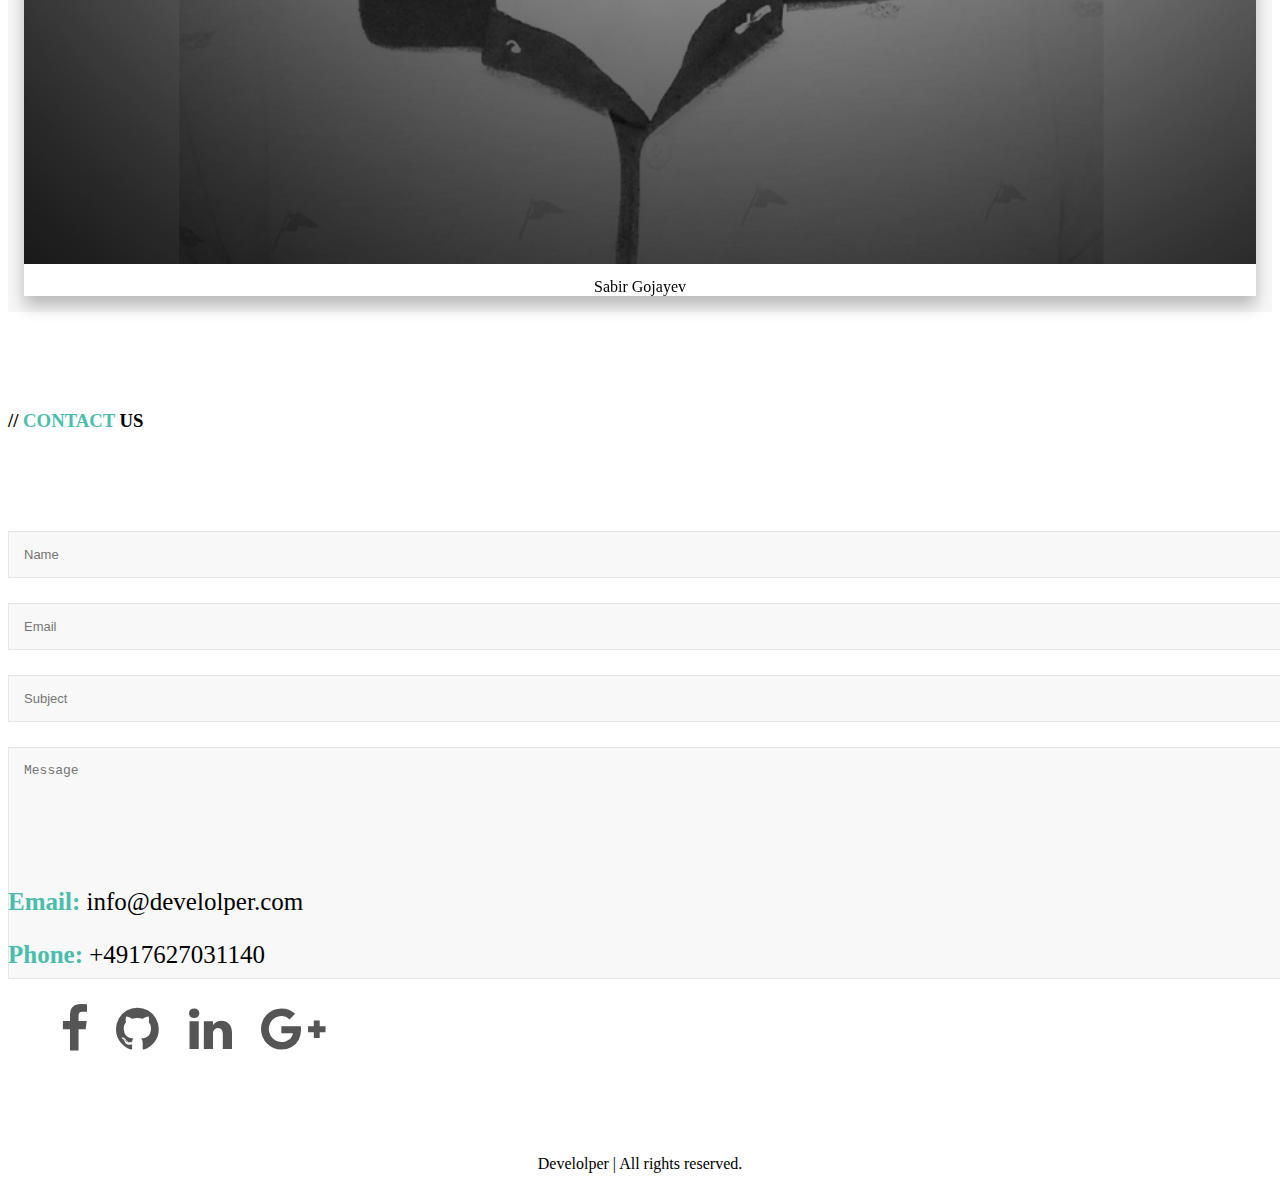
==== commit 52001406: "Merge pull request #22 from Develolper/Sabirgojayev-patch-1" ====
--- a/index.html
+++ b/index.html
@@ -219,7 +219,7 @@
                 <div class="what_we_done_unit">
                     <img src="images/what_we_done/brav.png" />
                     <div class="overlayBrandName">
-                        <div class="text">
+                        <div class="portfolio_unit_description">
                             <p style="text-align: center;">Brāv</p>
                             <hr />
                             <b>Task Description:</b>
@@ -240,7 +240,7 @@
                 <div class="what_we_done_unit">
                     <img src="images/what_we_done/linqfish.png" />
                     <div class="overlayBrandName">
-                        <div class="text">
+                        <div class="portfolio_unit_description">
                             <p style="text-align: center;">LinQfish</p>
                             <hr />
                             <b>Task Description:</b>
@@ -260,7 +260,7 @@
                 <div class="what_we_done_unit">
                     <img src="images/what_we_done/sahhat.png" />
                     <div class="overlayBrandName">
-                        <div class="text">
+                        <div class="portfolio_unit_description">
                             <p style="text-align: center;">Sahhat Clinic</p>
                             <hr />
                             <!-- Description of Hello World -->
@@ -270,12 +270,12 @@
             </div>
             <div class="col-md-6">
                 <div class="what_we_done_unit">
-                    <img src="images/what_we_done/ll.jpg" />
+                    <img src="images/what_we_done/shah.png" />
                     <div class="overlayBrandName">
-                        <div class="text">
-                            <a href="#">Hello World</a>
+                        <div class="portfolio_unit_description">
+                            <p style="text-align: center;">Shah.az</p>
                             <hr />
-                            Description of Hello World
+                            Creating graphic interface for restaurant with Azerbaijani national kitchen, where design will carry you to Safavids dynasty era  
                         </div>
                     </div>
                 </div>
@@ -310,7 +310,7 @@
                             <img src="images/hasan.jpg" />
 
                             <div class="overlay">
-                                <div class="text">Full stack developer</div>
+                                <div class="job_description">Full stack developer</div>
                             </div>
                         </div>
                         <p class="name">
@@ -325,11 +325,11 @@
                             <img src="images/qurban.jpg" />
 
                             <div class="overlay">
-                                <div class="text">Full stack developer</div>
-                            </div>
-                        </div>
-                        <p class="name">
-                            Qurban Qurbanov
+                                <div class="job_description">Full stack developer</div>
+                            </div>
+                        </div>
+                        <p class="name">
+                            Gurban Gurbanov
                         </p>
 
                     </div>
@@ -342,7 +342,7 @@
                             <img src="images/abbas.jpg" />
 
                             <div class="overlay">
-                                <div class="text">Backend & Android developer</div>
+                                <div class="job_description">Backend & Android developer</div>
                             </div>
                         </div>
                         <p class="name">
@@ -358,7 +358,7 @@
                             <img src="images/sattar.jpg" />
 
                             <div class="overlay">
-                                <div class="text">Backend developer</div>
+                                <div class="job_description">Backend developer</div>
                             </div>
                         </div>
 
@@ -379,7 +379,7 @@
                             <img src="images/elchin.jpg" />
 
                             <div class="overlay">
-                                <div class="text">Backend developer</div>
+                                <div class="job_description">Backend developer</div>
                             </div>
                         </div>
                         <p class="name">
@@ -395,7 +395,7 @@
                             <img src="images/turqut.jpg" />
 
                             <div class="overlay">
-                                <div class="text">Graphic & Web design</div>
+                                <div class="job_description">Graphic & Web design</div>
                             </div>
                         </div>
                         <p class="name">
@@ -411,11 +411,11 @@
                             <img src="images/sabir.png" />
 
                             <div class="overlay">
-                                <div class="text">Backend developer</div>
-                            </div>
-                        </div>
-                        <p class="name">
-                            Sabir Qocayev
+                                <div class="job_description">Backend developer</div>
+                            </div>
+                        </div>
+                        <p class="name">
+                            Sabir Gojayev
                         </p>
                     </div>
                 </div>
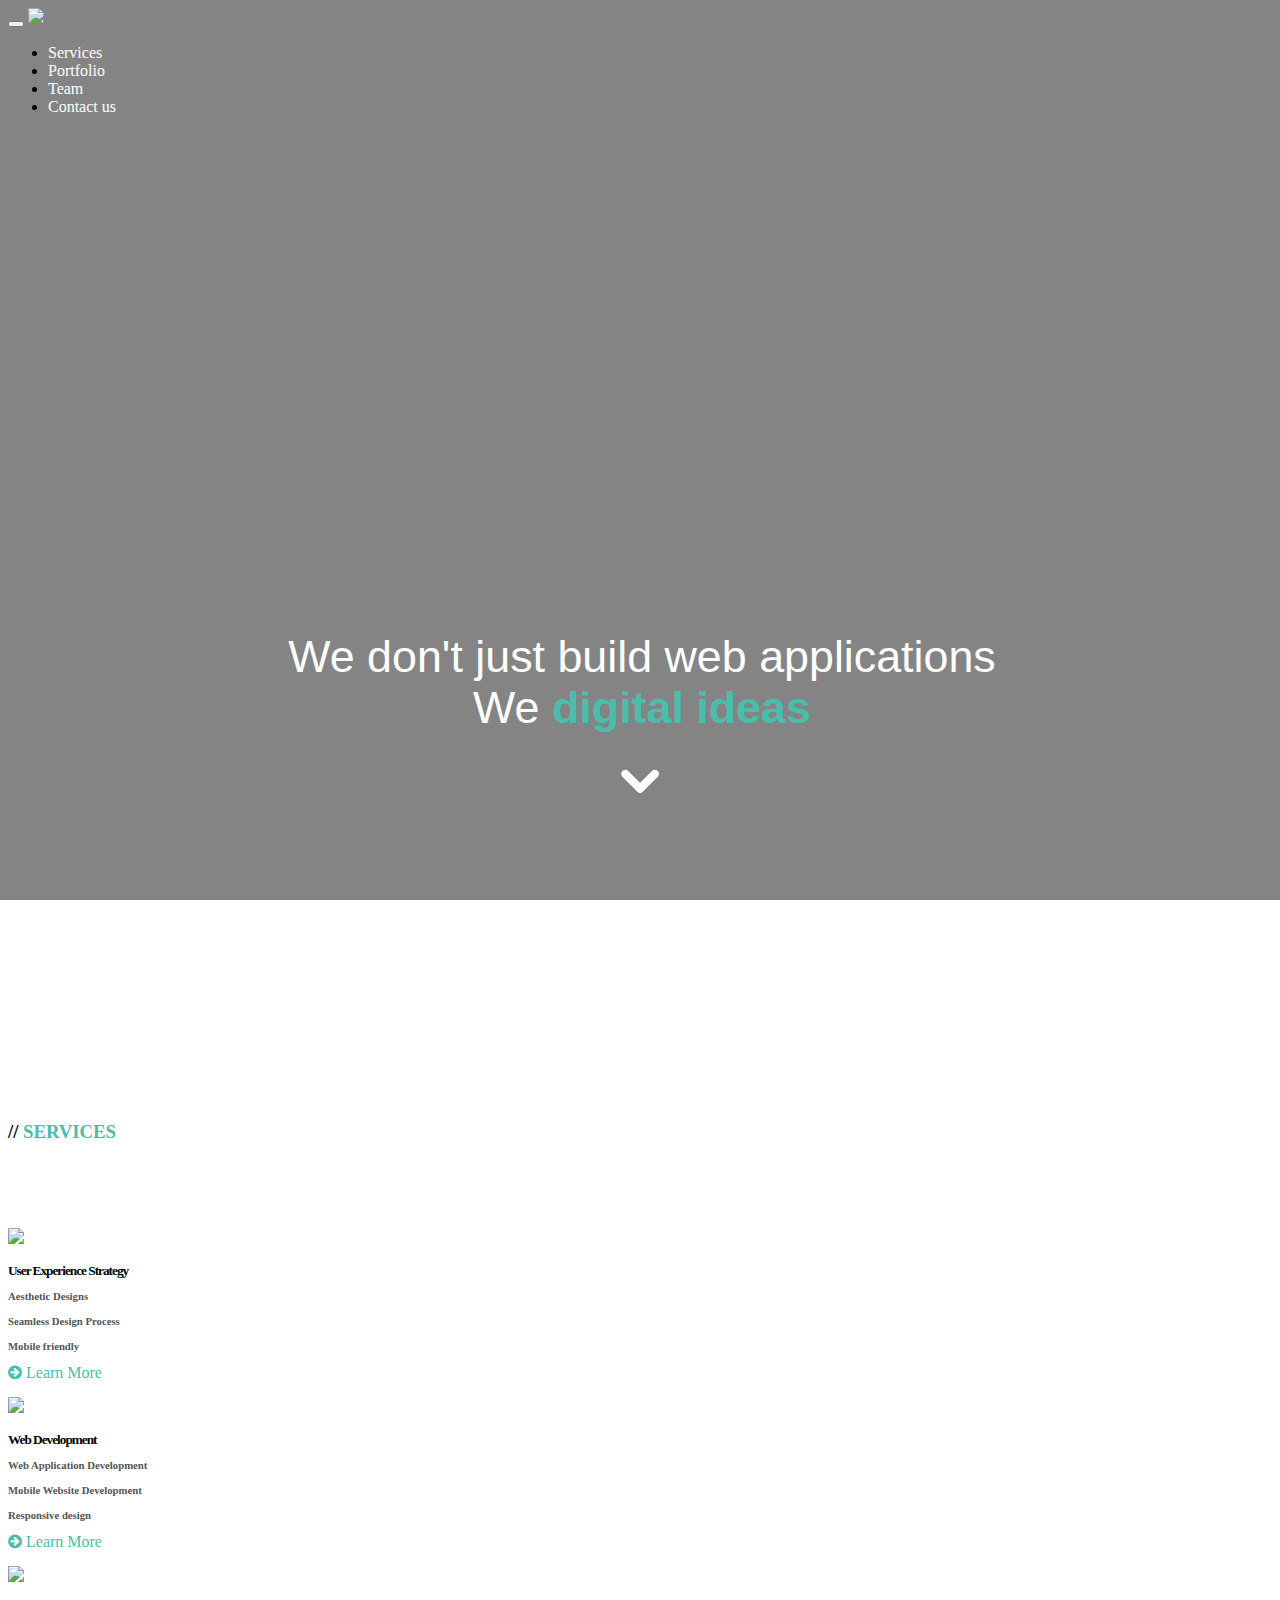
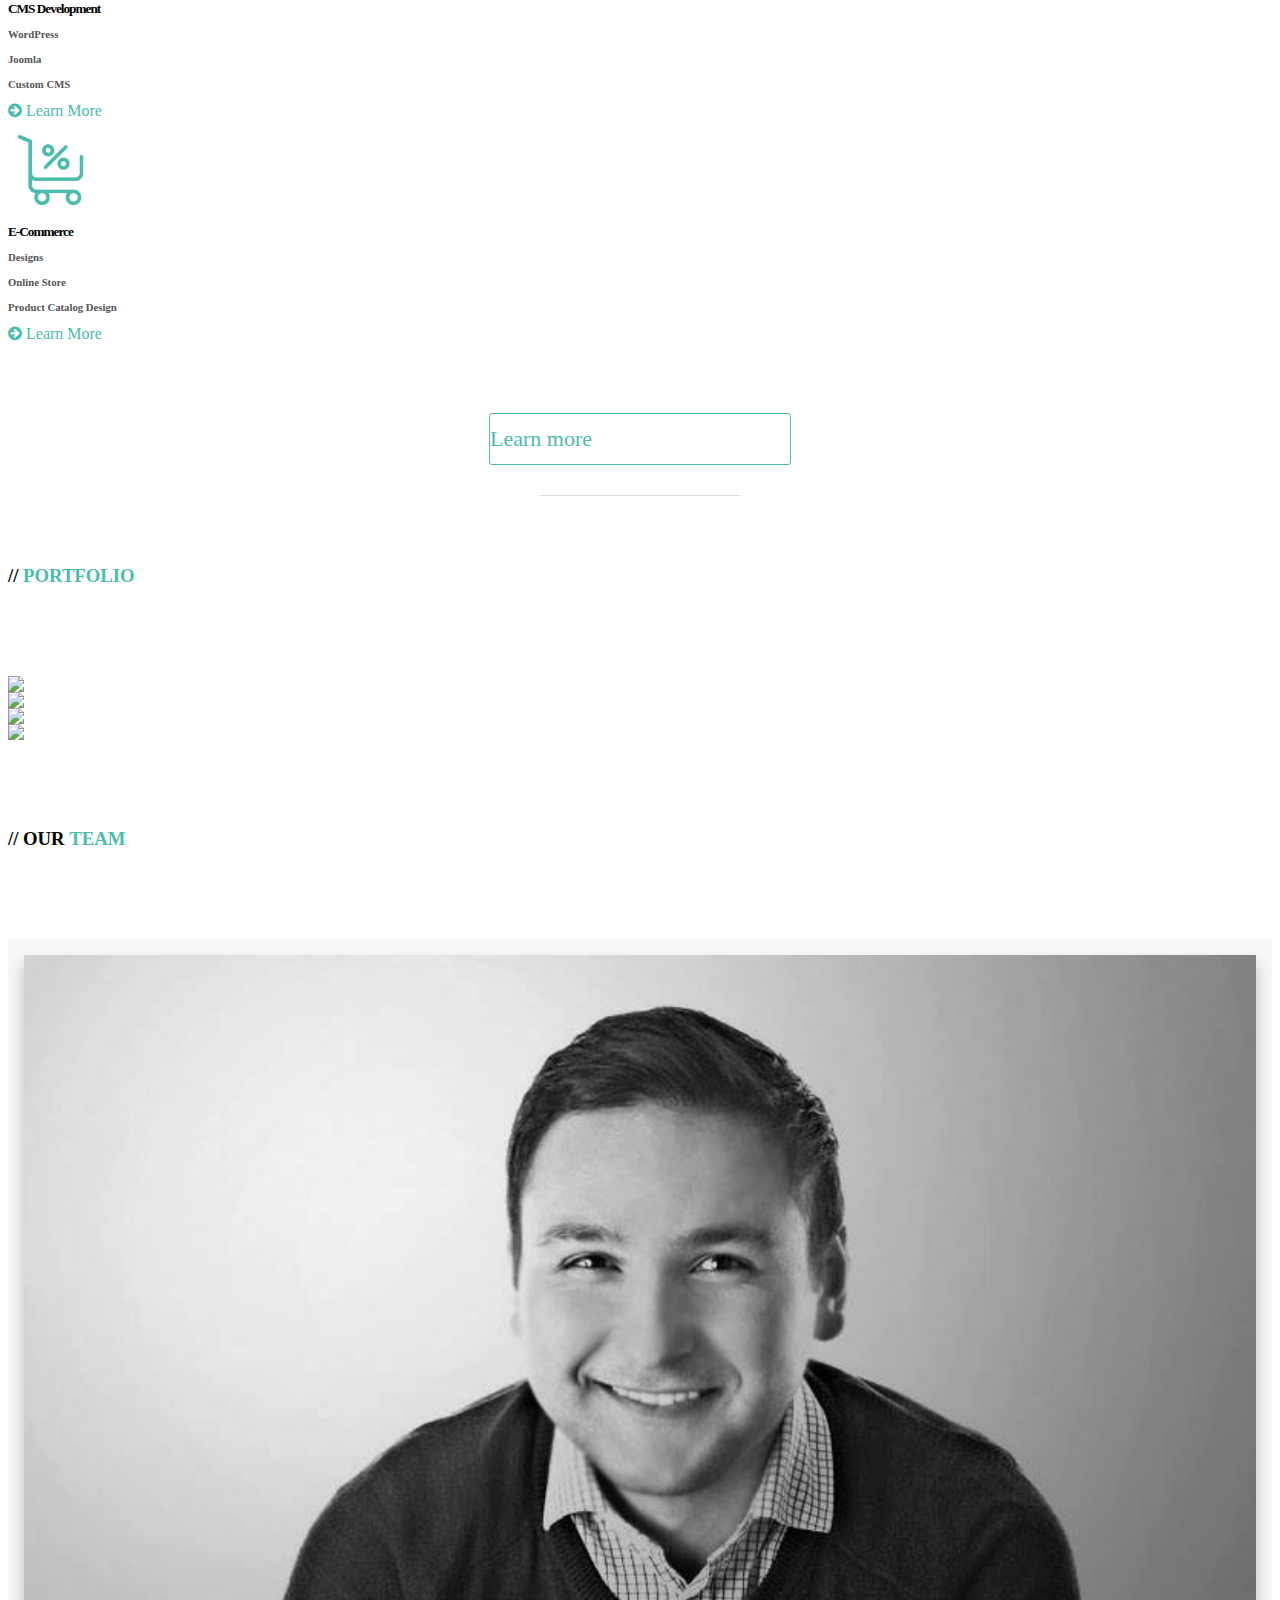
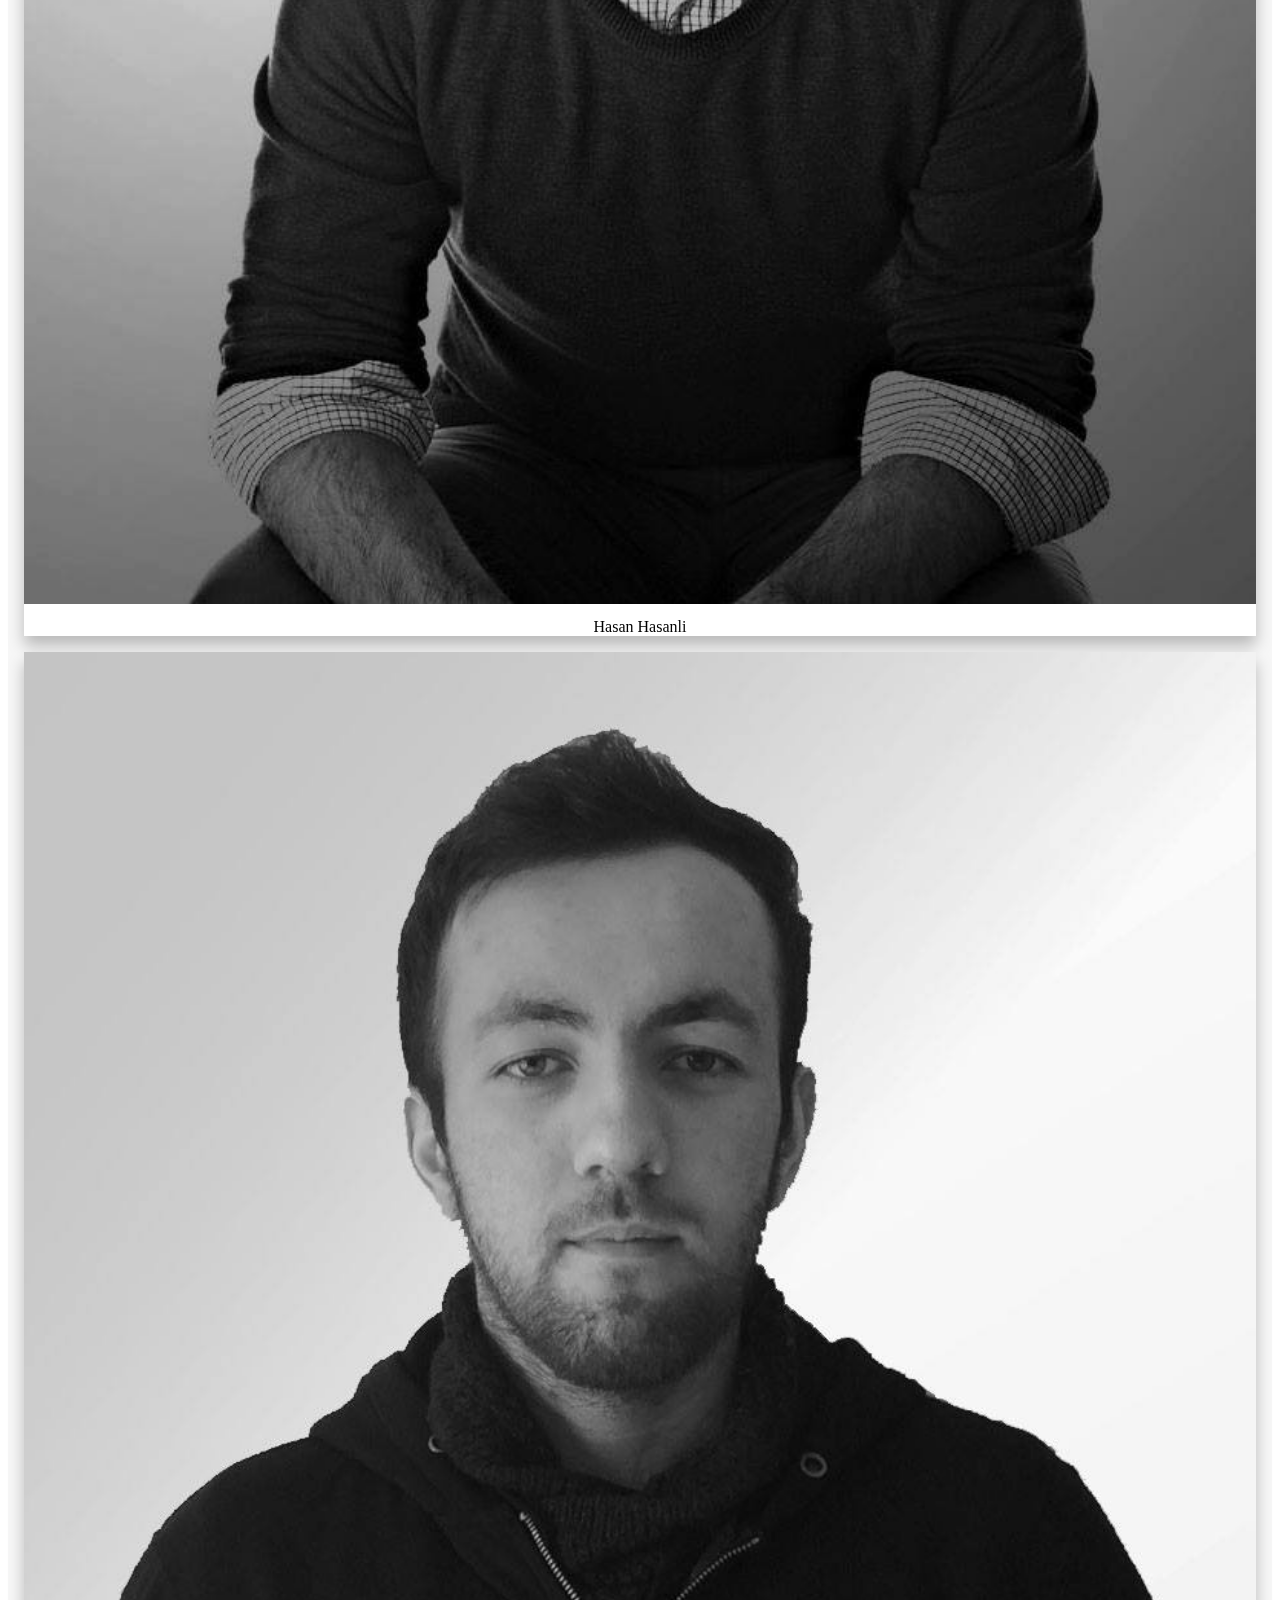
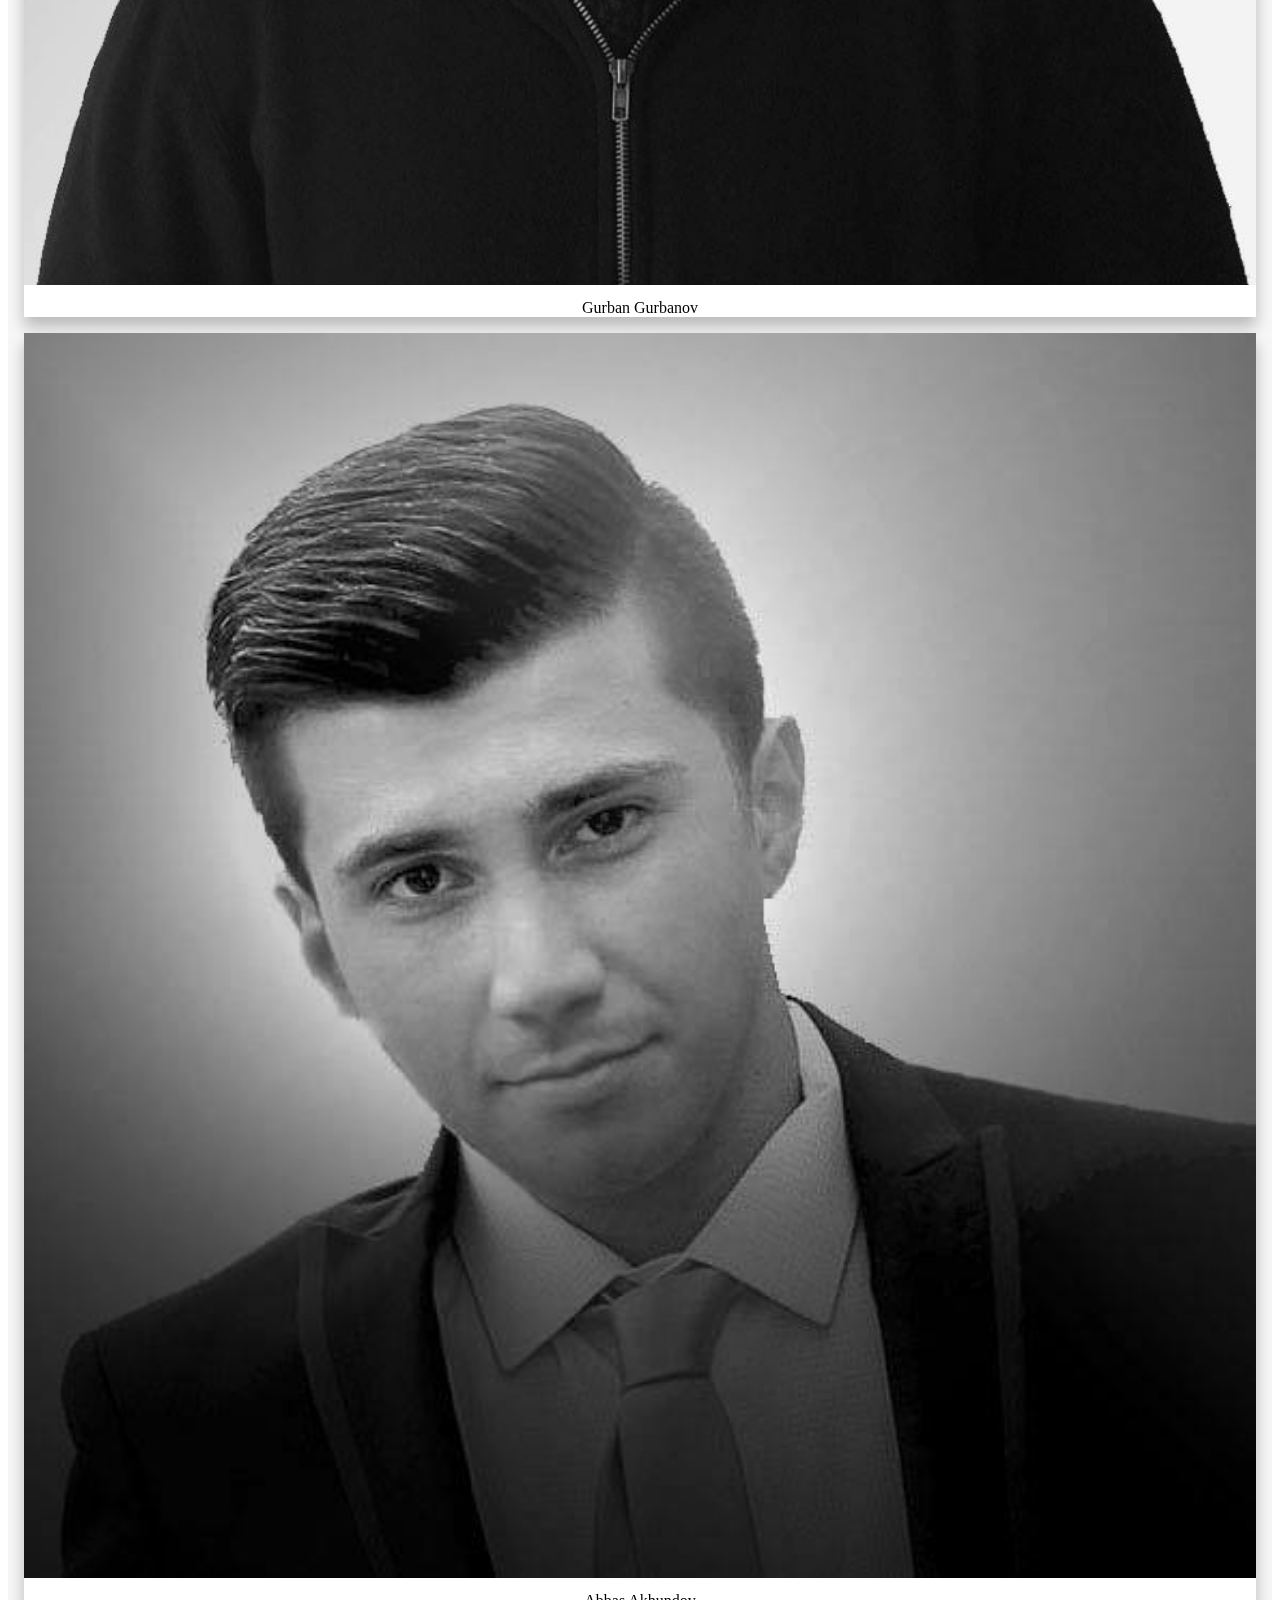
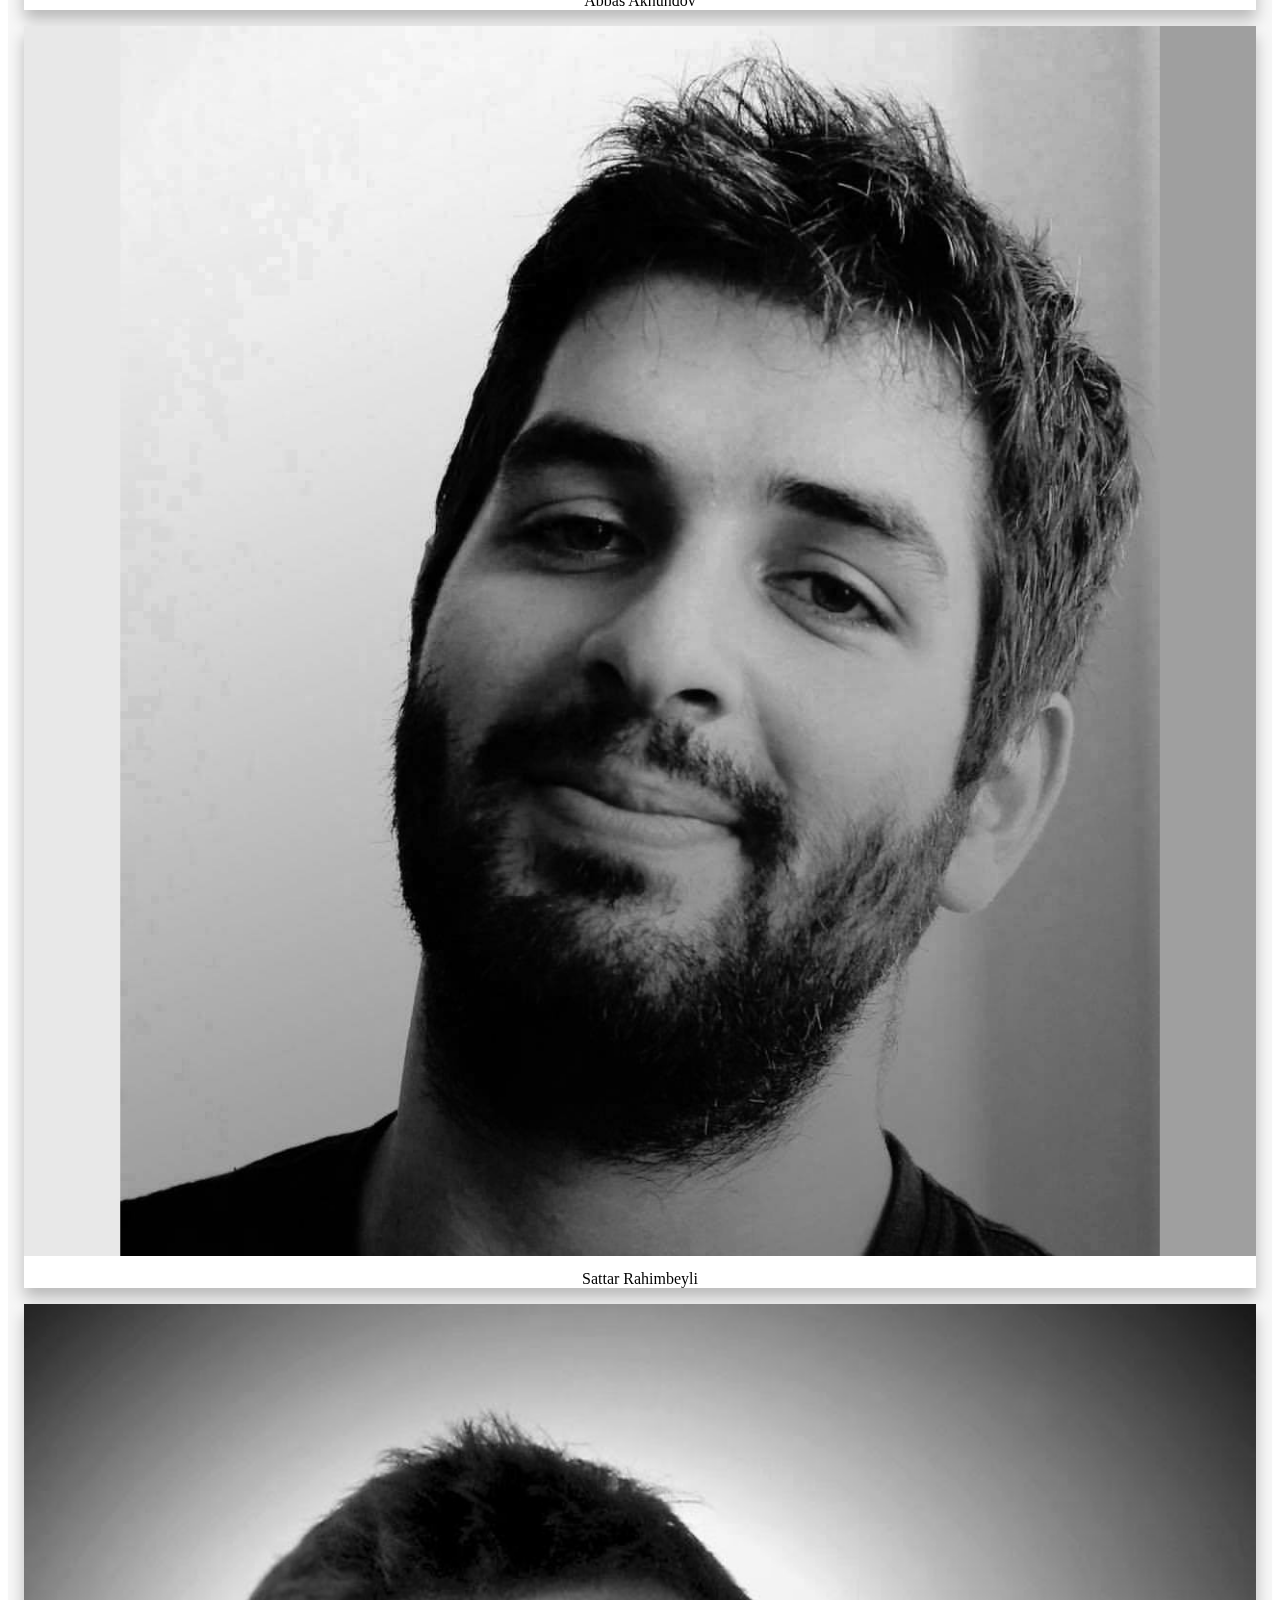
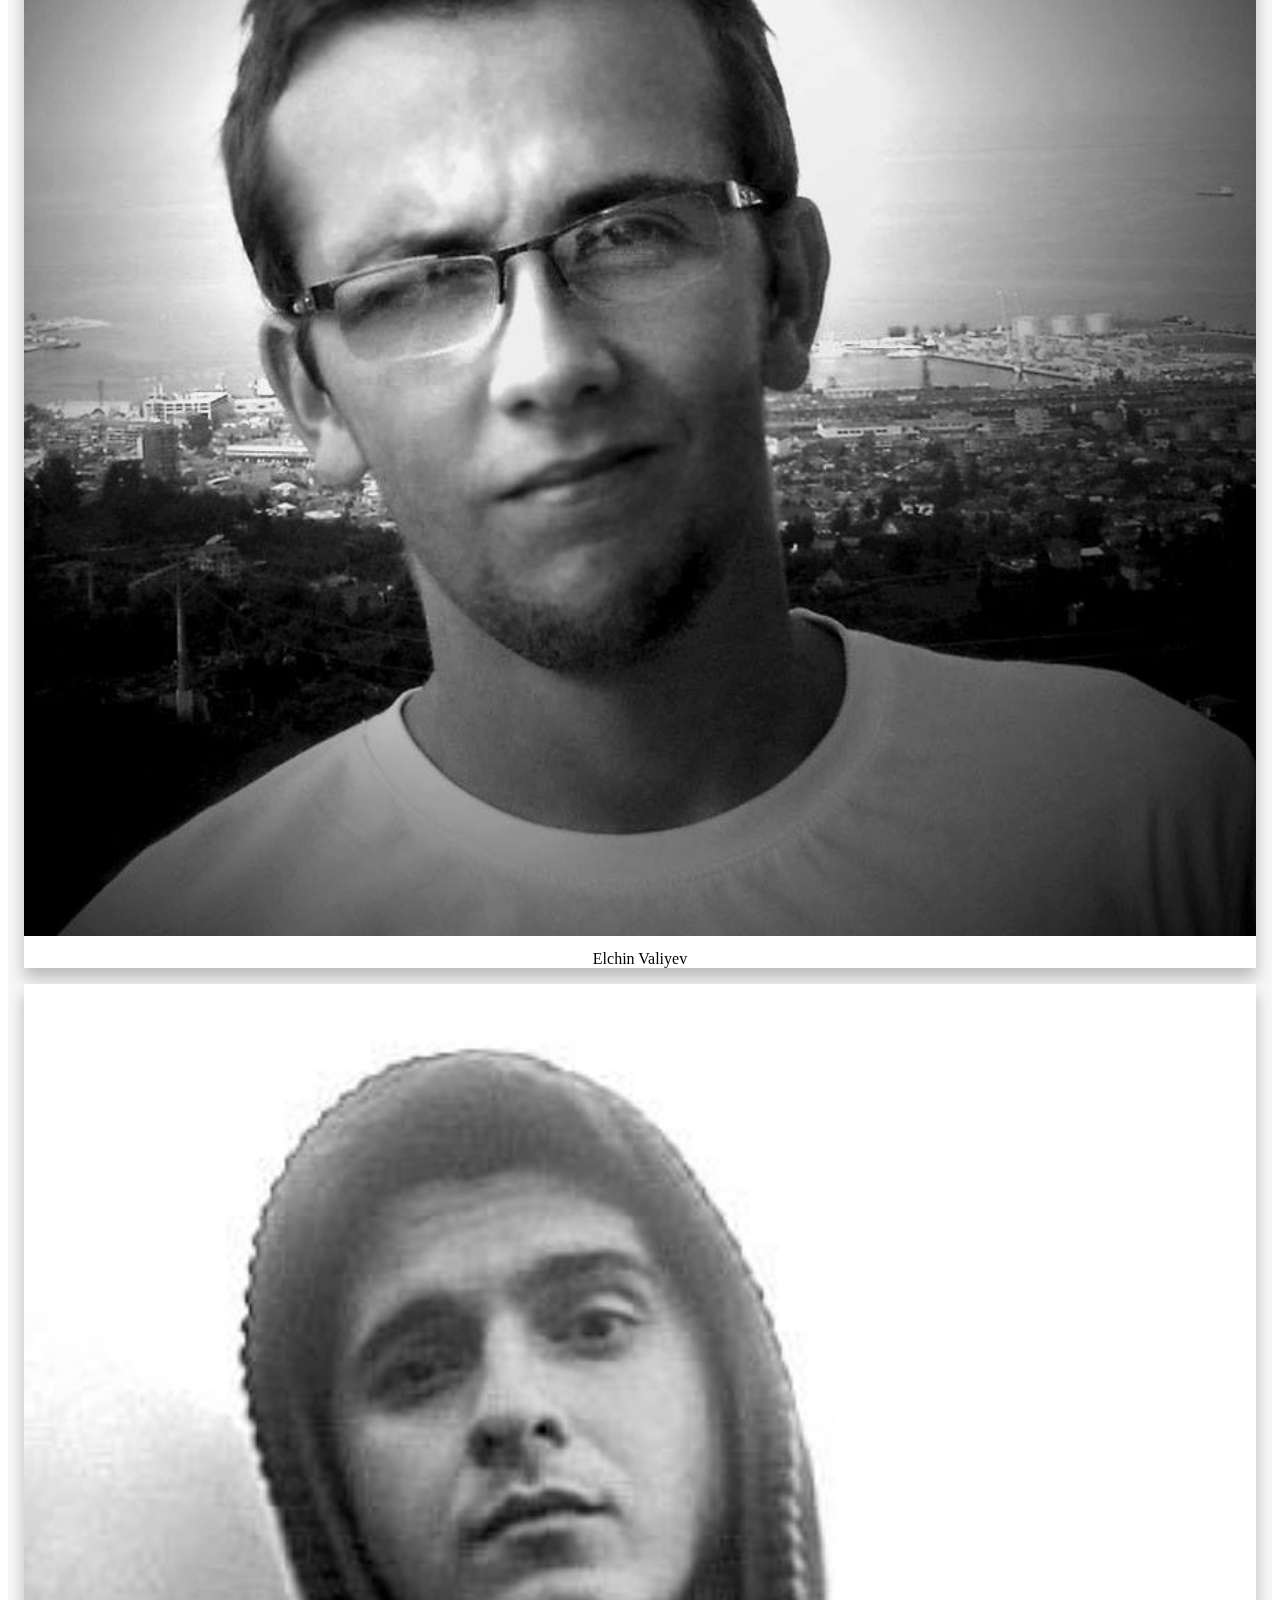
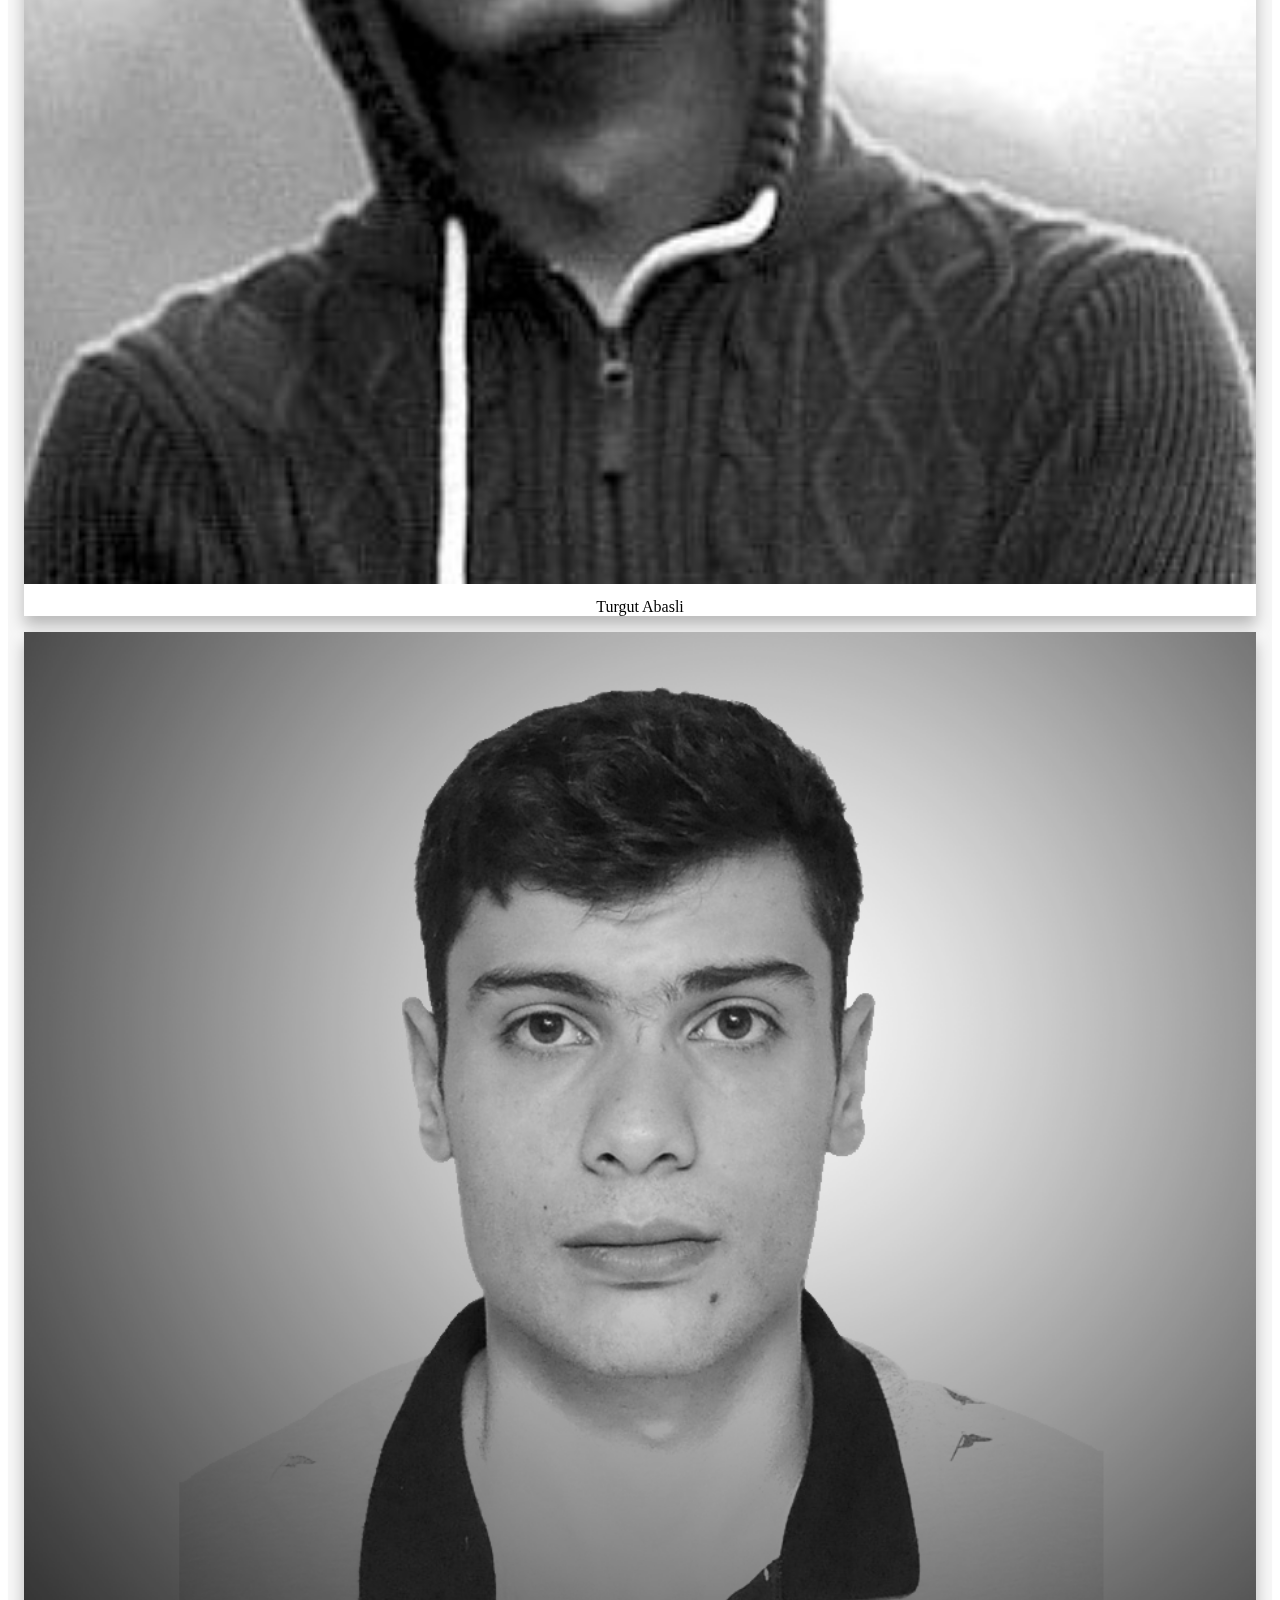
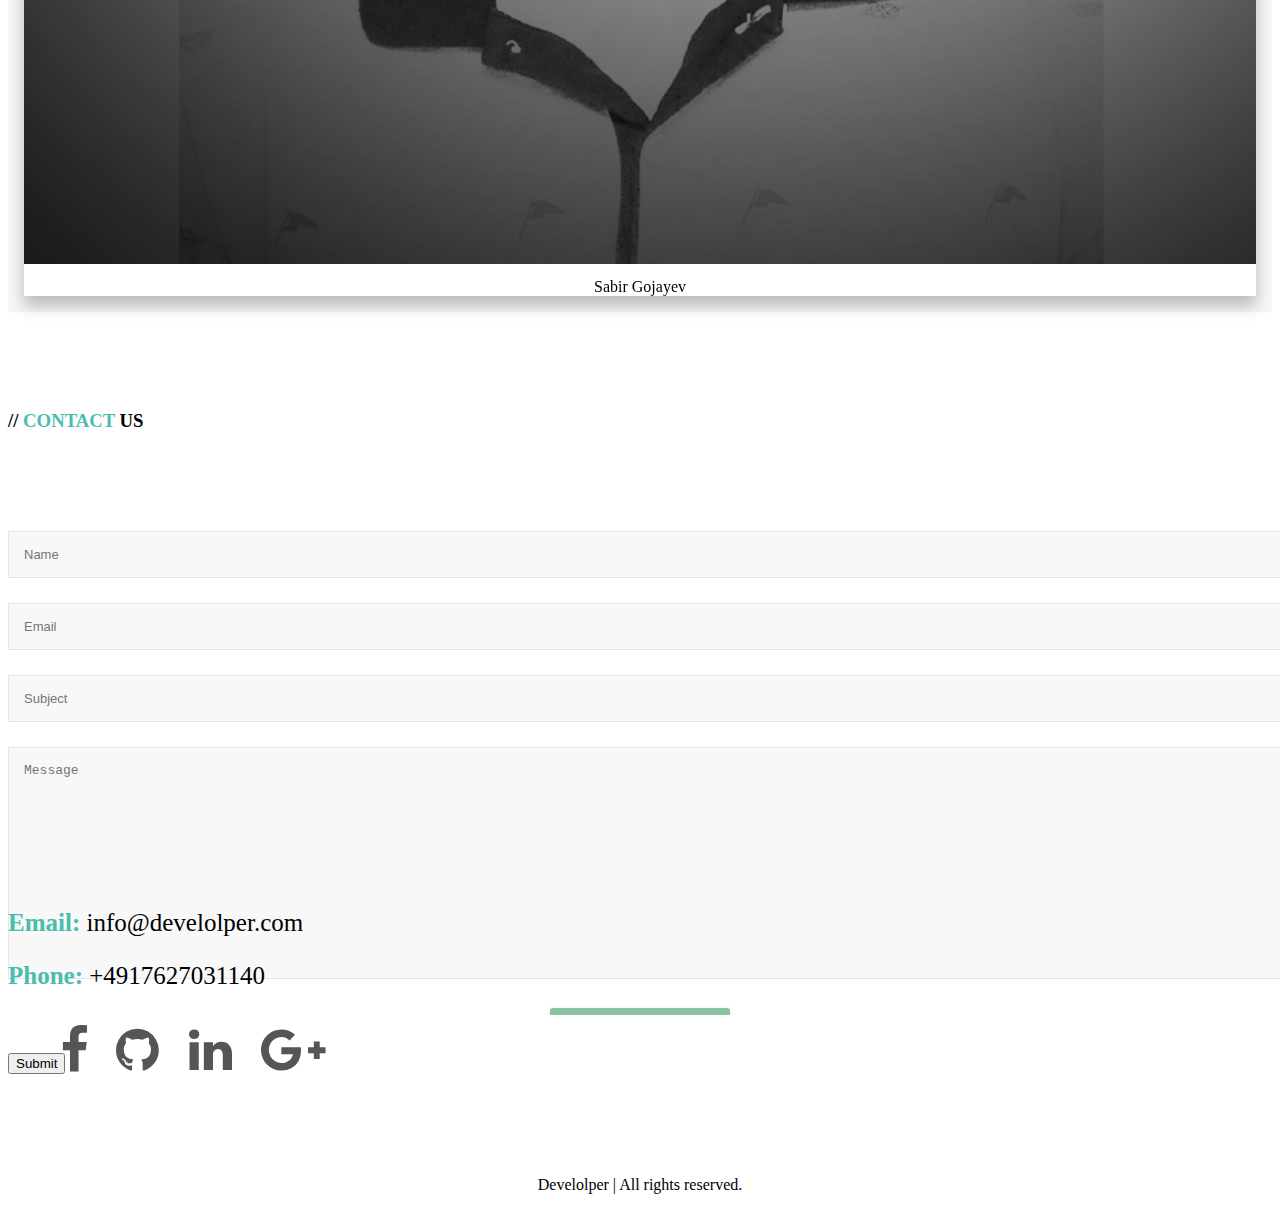
==== commit 45ebac52: "Revert index php->html" ====
--- a/index.html
+++ b/index.html
@@ -21,10 +21,24 @@
 
     <title>Develolper</title>
 
+
+
+
+
     <!-- Bootstrap CSS -->
     <link rel="stylesheet" href="https://maxcdn.bootstrapcdn.com/bootstrap/4.0.0-alpha.6/css/bootstrap.min.css" integrity="sha384-rwoIResjU2yc3z8GV/NPeZWAv56rSmLldC3R/AZzGRnGxQQKnKkoFVhFQhNUwEyJ" crossorigin="anonymous">
     <link rel="stylesheet" href="css/normalize.css" />
     <link rel="stylesheet" href="css/style.css" />
+
+
+
+    <!-- Animate On Scroll Library -->
+    <link href="https://cdn.rawgit.com/michalsnik/aos/2.1.1/dist/aos.css" rel="stylesheet">
+
+
+    <!-- reCAPTCHA  -->
+    <script src='https://www.google.com/recaptcha/api.js'></script>
+
 </head>
 
 
@@ -111,10 +125,10 @@
 
             <div class="top-buffer"></div>
 
-            <div class="col align-self-center text-center " >
+            <div class="col align-self-center text-center">
                 <div class="row">
                     <div class="col-md-3">
-                        <div class="usp_boxes">
+                        <div class="usp_boxes" data-aos="zoom-out">
                             <img src="images/creative.png" />
                             <h5>User Experience Strategy</h5>
                             <h6>Aesthetic Designs</h6>
@@ -129,7 +143,7 @@
                     </div>
 
                     <div class="col-md-3">
-                        <div class="usp_boxes">
+                        <div class="usp_boxes" data-aos="zoom-out">
                             <img src="images/web_development.png" />
                             <h5>Web Development</h5>
                             <h6>Web Application Development</h6>
@@ -144,7 +158,7 @@
                     </div>
 
                     <div class="col-md-3">
-                        <div class="usp_boxes">
+                        <div class="usp_boxes" data-aos="zoom-out">
                             <img src="images/production.png" />
                             <h5>CMS Development</h5>
                             <h6>WordPress </h6>
@@ -159,7 +173,7 @@
                     </div>
 
                     <div class="col-md-3">
-                        <div class="usp_boxes">
+                        <div class="usp_boxes" data-aos="zoom-out">
                             <img src="images/e-commerce.jpg" />
                             <h5>E-Commerce</h5>
                             <h6>Designs</h6>
@@ -215,6 +229,7 @@
 
     <!-- <div class="col align-self-center text-center " > -->
         <div class="row no-gutter">
+        <!-- <div class="row"  > -->
             <div class="col-md-6">
                 <div class="what_we_done_unit">
                     <img src="images/what_we_done/brav.png" />
@@ -236,7 +251,7 @@
                 </div>
             </div>
 
-            <div class="col-md-6">
+            <div class="col-md-6" >
                 <div class="what_we_done_unit">
                     <img src="images/what_we_done/linqfish.png" />
                     <div class="overlayBrandName">
@@ -256,7 +271,7 @@
         </div>
 
         <div class="row no-gutter">
-            <div class="col-md-6">
+            <div class="col-md-6" >
                 <div class="what_we_done_unit">
                     <img src="images/what_we_done/sahhat.png" />
                     <div class="overlayBrandName">
@@ -268,14 +283,14 @@
                     </div>
                 </div>
             </div>
-            <div class="col-md-6">
-                <div class="what_we_done_unit">
+            <div class="col-md-6" >
+                <div class="what_we_done_unit" >
                     <img src="images/what_we_done/shah.png" />
                     <div class="overlayBrandName">
                         <div class="portfolio_unit_description">
                             <p style="text-align: center;">Shah.az</p>
                             <hr />
-                            Creating graphic interface for restaurant with Azerbaijani national kitchen, where design will carry you to Safavids dynasty era  
+                            Creating graphic interface for restaurant with Azerbaijani national kitchen, where design will carry you to Safavids dynasty era
                         </div>
                     </div>
                 </div>
@@ -304,7 +319,7 @@
     <div style="background-color: #F7F7F7">
         <div class="container" >
             <div class="row justify-content-around" >
-                <div class="col-md-3">
+                <div class="col-md-3"  data-aos="zoom-out">
                     <div class="team_member">
                         <div class="team_member_picture">
                             <img src="images/hasan.jpg" />
@@ -319,7 +334,7 @@
                     </div>
                 </div>
 
-                <div class="col-md-3">
+                <div class="col-md-3"  data-aos="zoom-out">
                     <div class="team_member">
                         <div class="team_member_picture">
                             <img src="images/qurban.jpg" />
@@ -336,7 +351,7 @@
                 </div>
 
 
-                <div class="col-md-3">
+                <div class="col-md-3"  data-aos="zoom-out">
                     <div class="team_member">
                         <div class="team_member_picture">
                             <img src="images/abbas.jpg" />
@@ -352,7 +367,7 @@
                     </div>
                 </div>
 
-                <div class="col-md-3">
+                <div class="col-md-3"  data-aos="zoom-out">
                     <div class="team_member">
                         <div class="team_member_picture">
                             <img src="images/sattar.jpg" />
@@ -373,7 +388,7 @@
 
             <div class="row justify-content-around" >
 
-                <div class="col-md-3">
+                <div class="col-md-3"  data-aos="zoom-out">
                     <div class="team_member">
                         <div class="team_member_picture">
                             <img src="images/elchin.jpg" />
@@ -389,7 +404,7 @@
                 </div>
 
 
-                <div class="col-md-3">
+                <div class="col-md-3"  data-aos="zoom-out">
                     <div class="team_member">
                         <div class="team_member_picture">
                             <img src="images/turqut.jpg" />
@@ -405,7 +420,7 @@
                     </div>
                 </div>
 
-                <div class="col-md-3">
+                <div class="col-md-3"  data-aos="zoom-out">
                     <div class="team_member">
                         <div class="team_member_picture">
                             <img src="images/sabir.png" />
@@ -424,7 +439,7 @@
         </div> <!-- container -->
     </div> <!-- grey bg -->
 
-    <div class="container">
+    <div class="container" >
         <div class="top-buffer"></div>
 
         <div class="row justify-content-center">
@@ -438,9 +453,9 @@
         <div class="top-buffer"></div>
 
 
-        <div class="row">
-
-            <div class="col-md-6 inner contact">
+        <div class="row" >
+
+            <div class="col-md-6 inner contact" data-aos="zoom-out">
                 <!-- Form Area -->
                 <div class="contact-form">
                     <!-- Form -->
@@ -466,6 +481,12 @@
                         </div><!-- End Bottom Submit -->
                         <!-- Clear -->
                         <div class="clear"></div>
+
+                        <!-- reCAPTCHA  -->
+                        <button class="g-recaptcha" data-sitekey="6Le7DBwUAAAAAHSA36RdDzTw0EPQBPPQg8HadeDy" data-callback="YourOnSubmitFn">
+                            Submit
+                            <!-- https://www.google.com/recaptcha/admin#site/337382587?setup -->
+                        </button>
                     </form>
 
                     <!-- Your Mail Message -->
@@ -478,7 +499,7 @@
                 </div><!-- End Contact Form Area -->
             </div><!-- End Inner -->
 
-            <div class="col-md-6 contact-right text-center my-auto" >
+            <div class="col-md-6 contact-right text-center my-auto" data-aos="zoom-out">
 
                 <div class="right-content">
 
@@ -556,5 +577,15 @@
     });
     </script>
 
+
+
+    <!-- Animate On Scroll Library -->
+    <script src="https://cdn.rawgit.com/michalsnik/aos/2.1.1/dist/aos.js"></script>
+
+
+    <script>
+        AOS.init({duration: 1200});
+    </script>
+
 </body>
 </html>
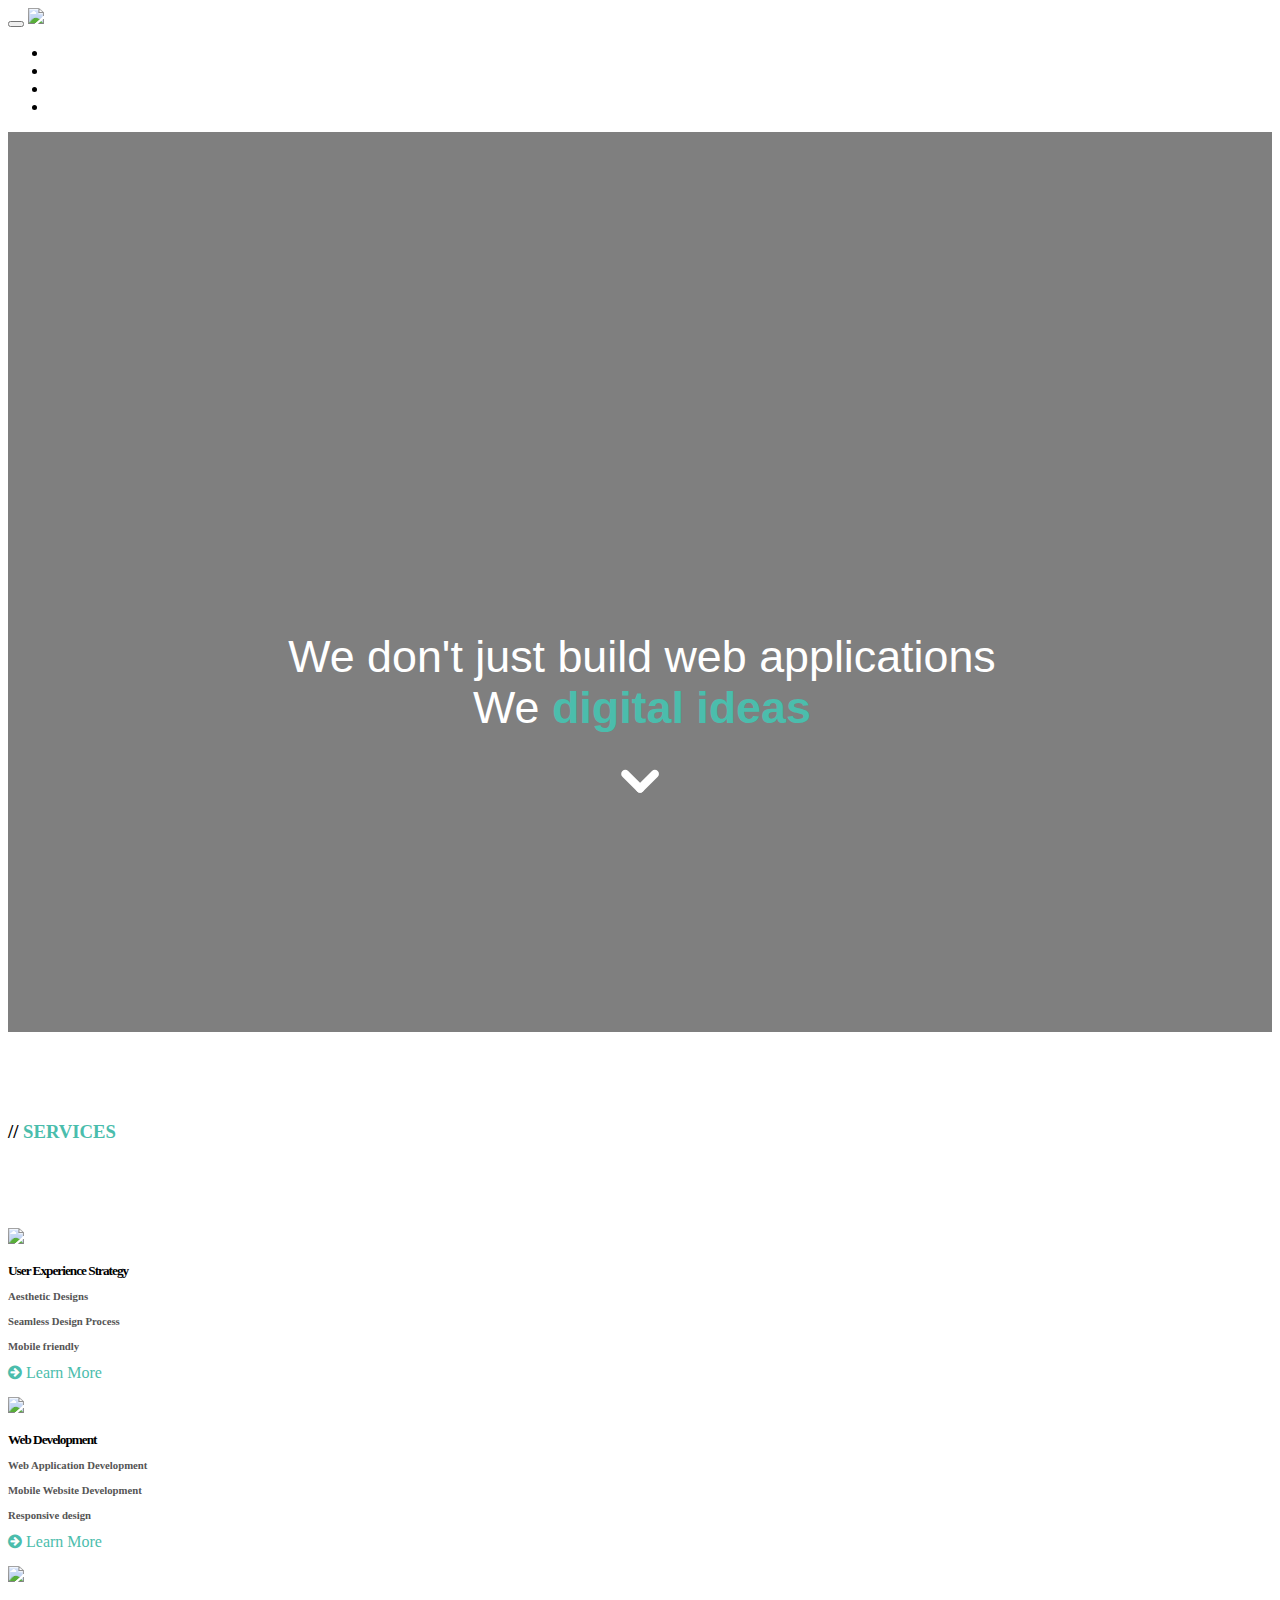
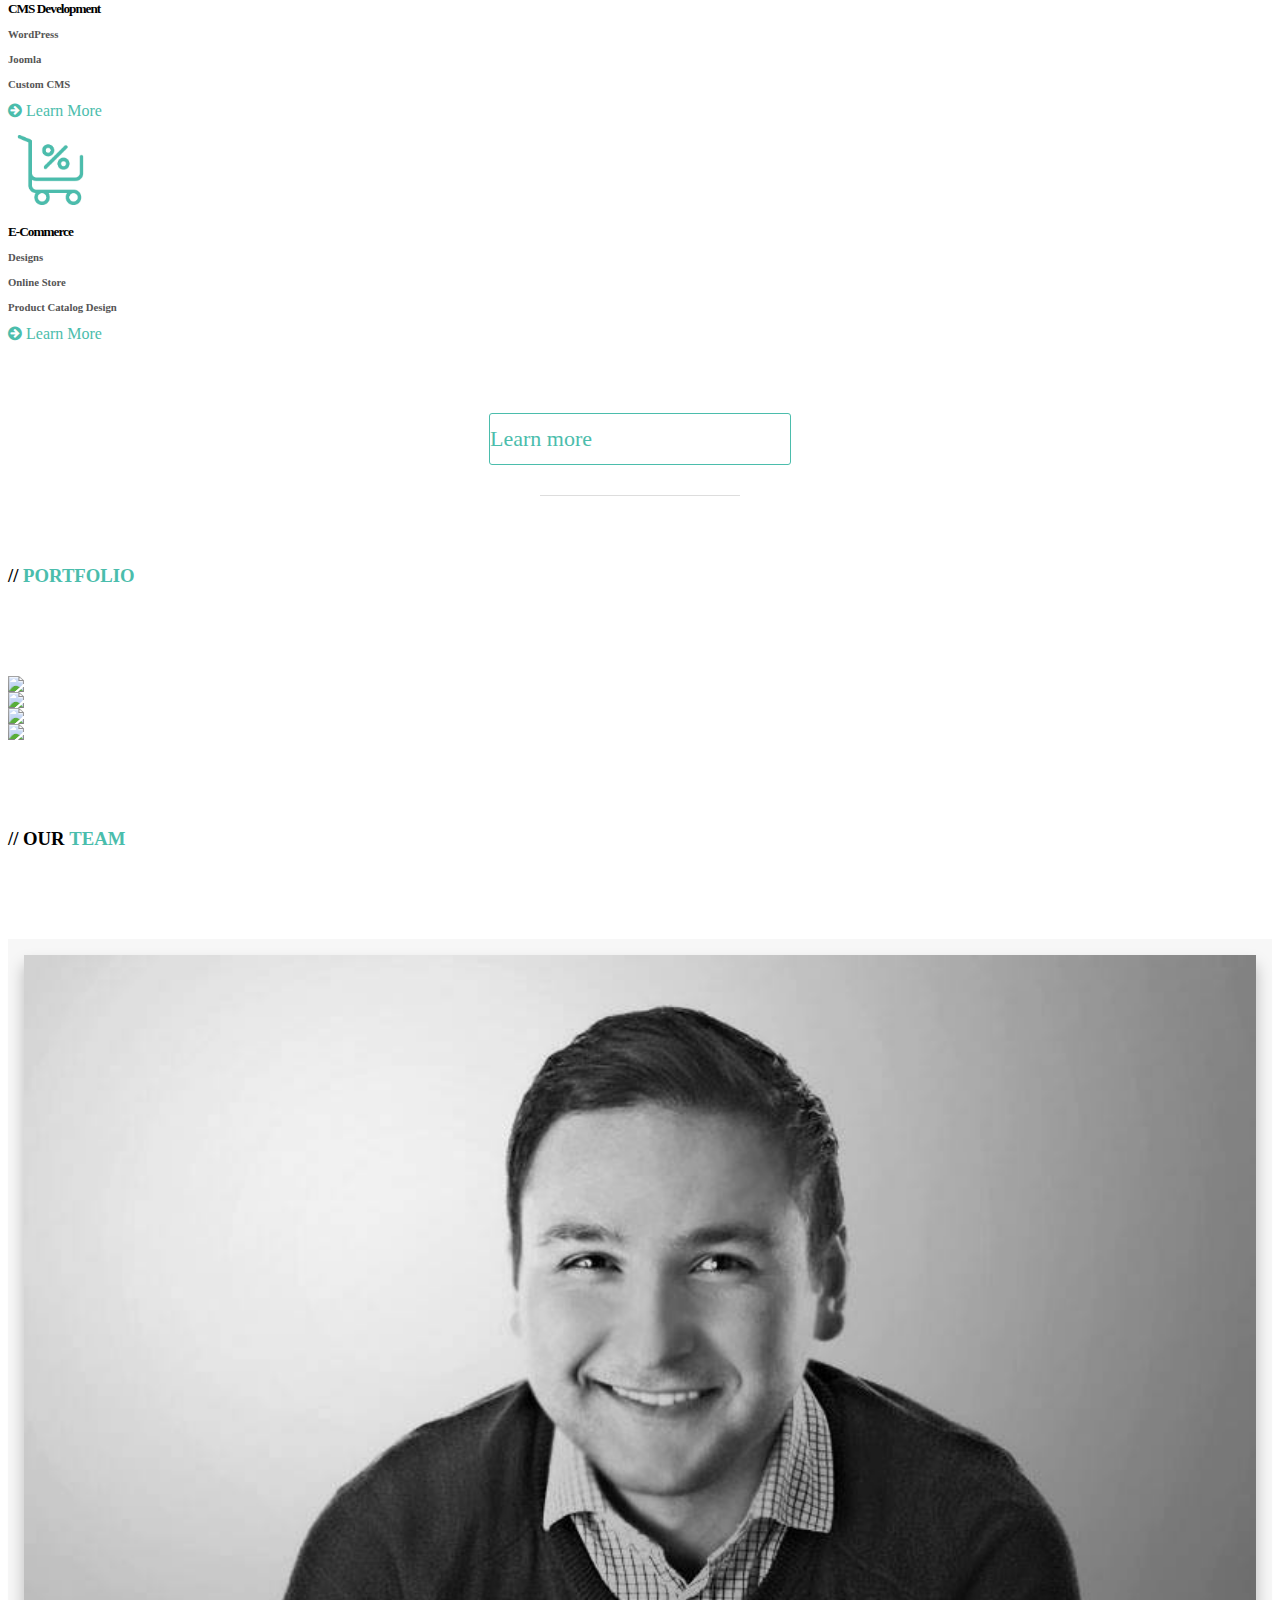
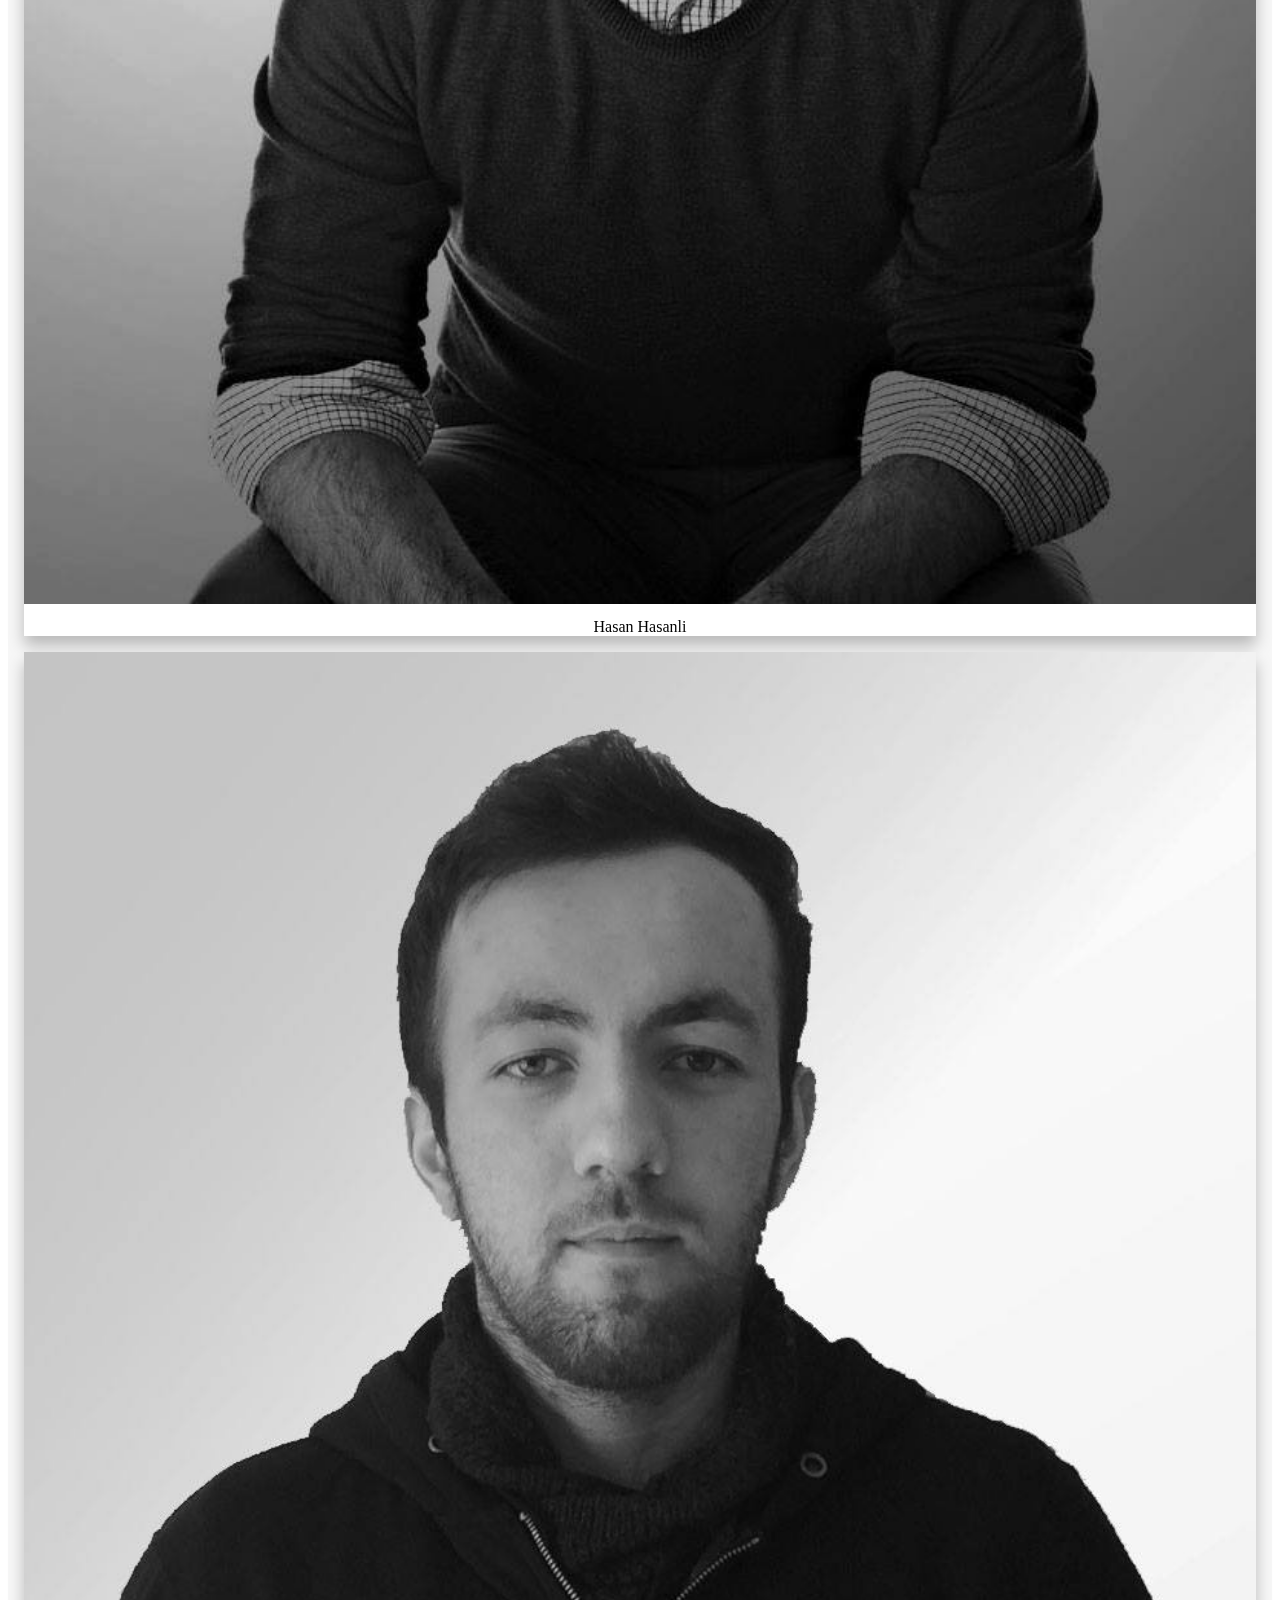
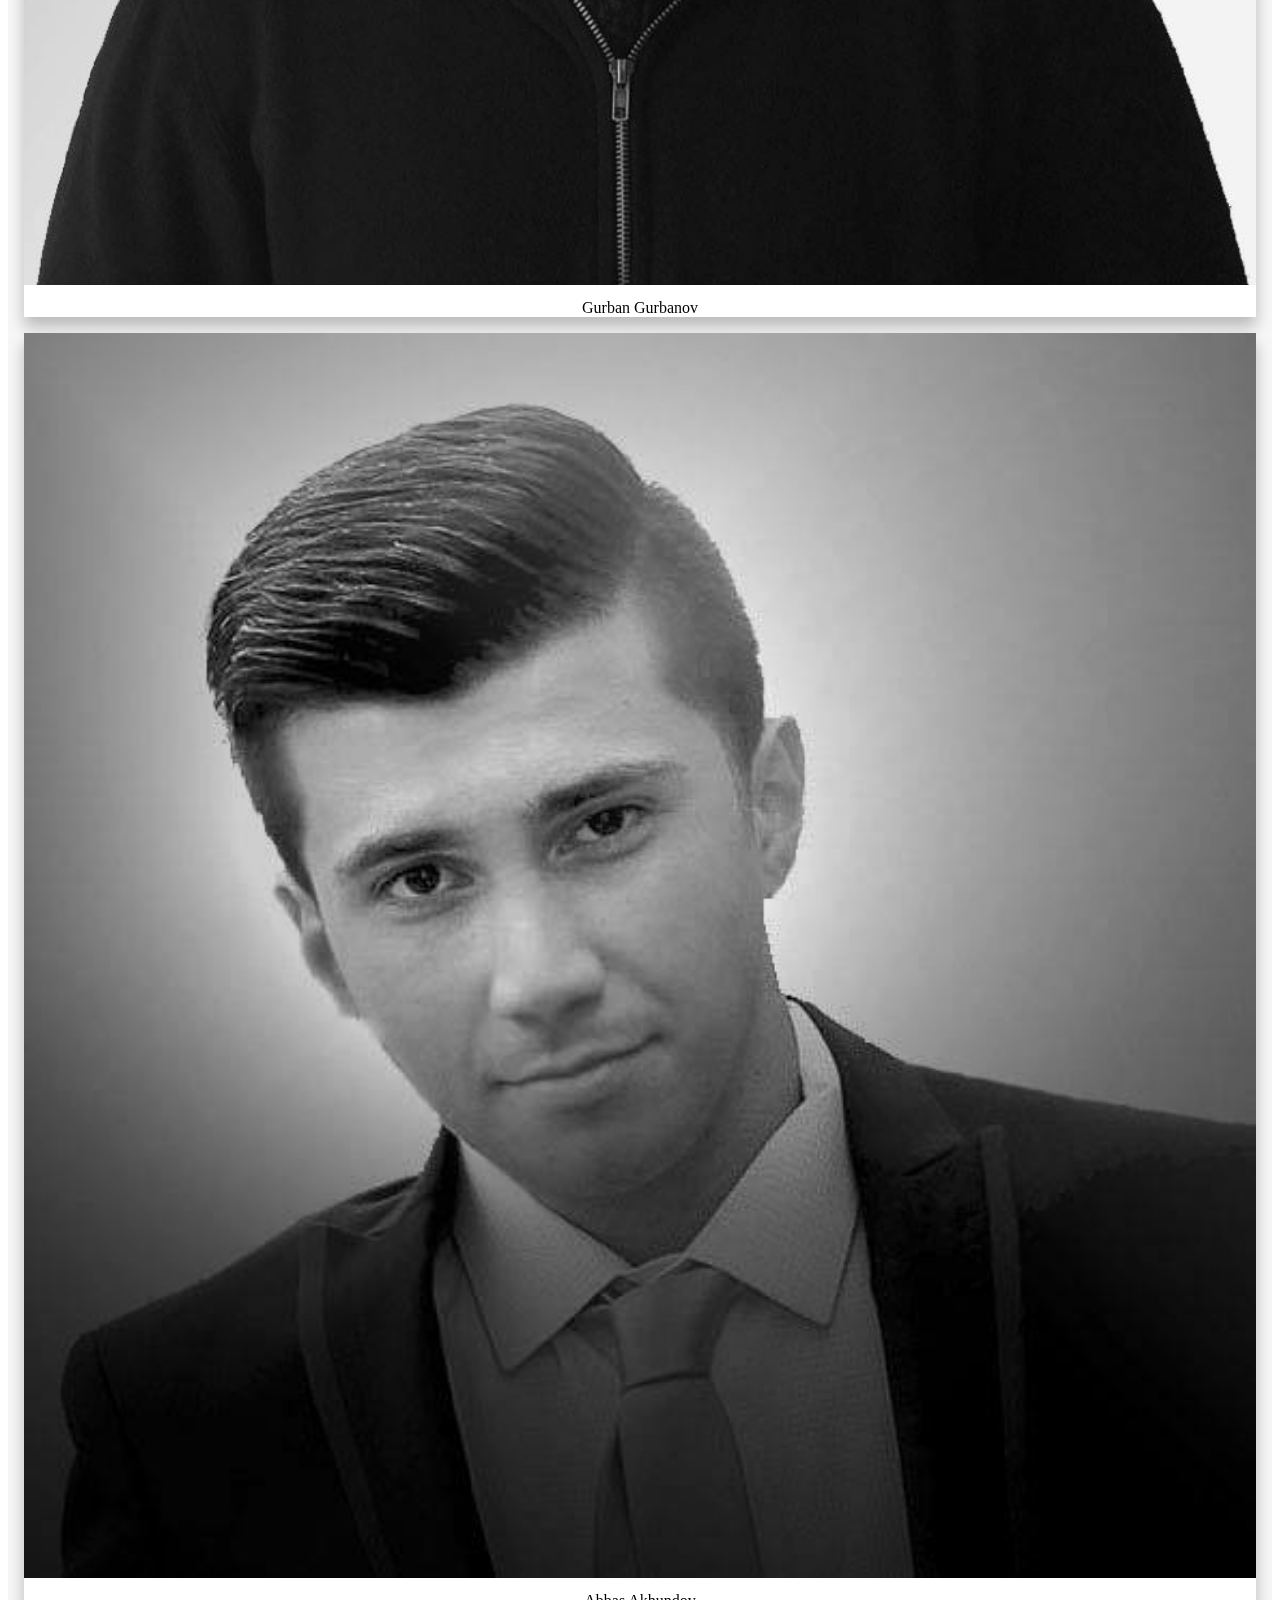
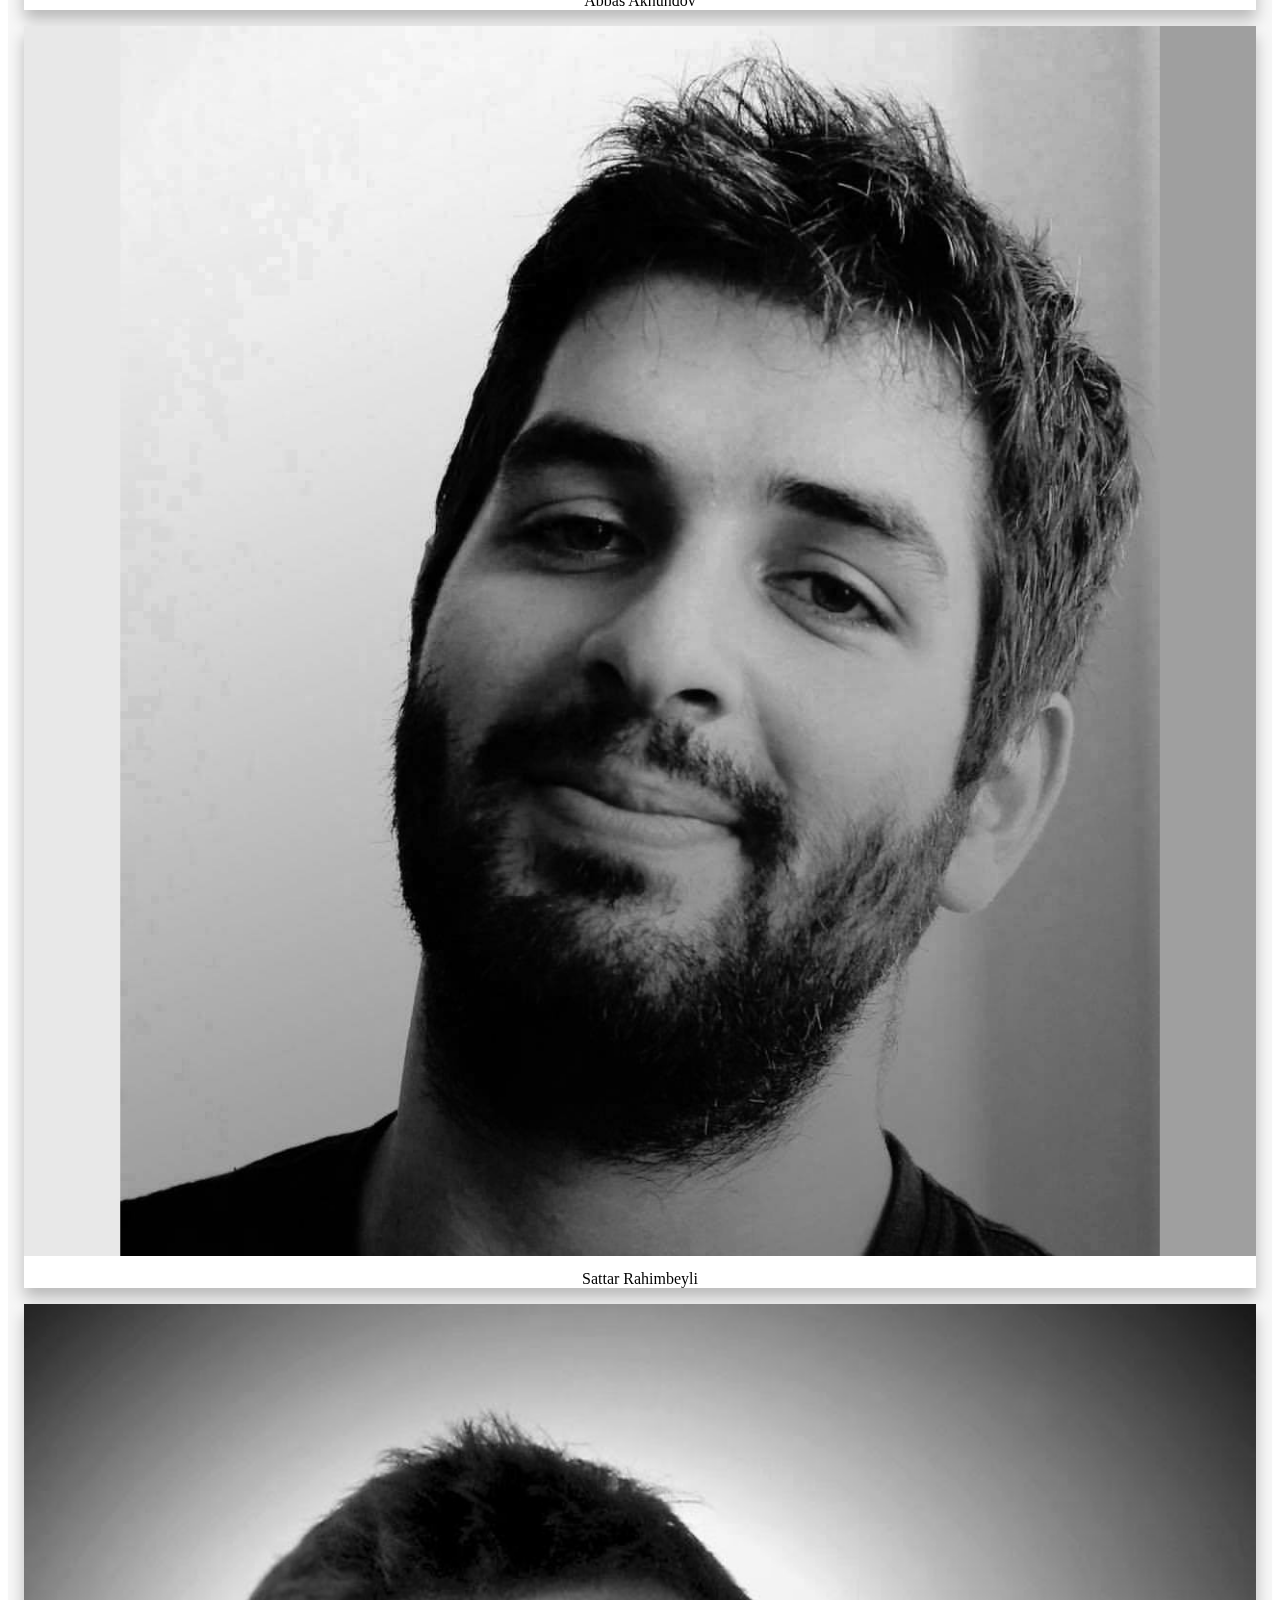
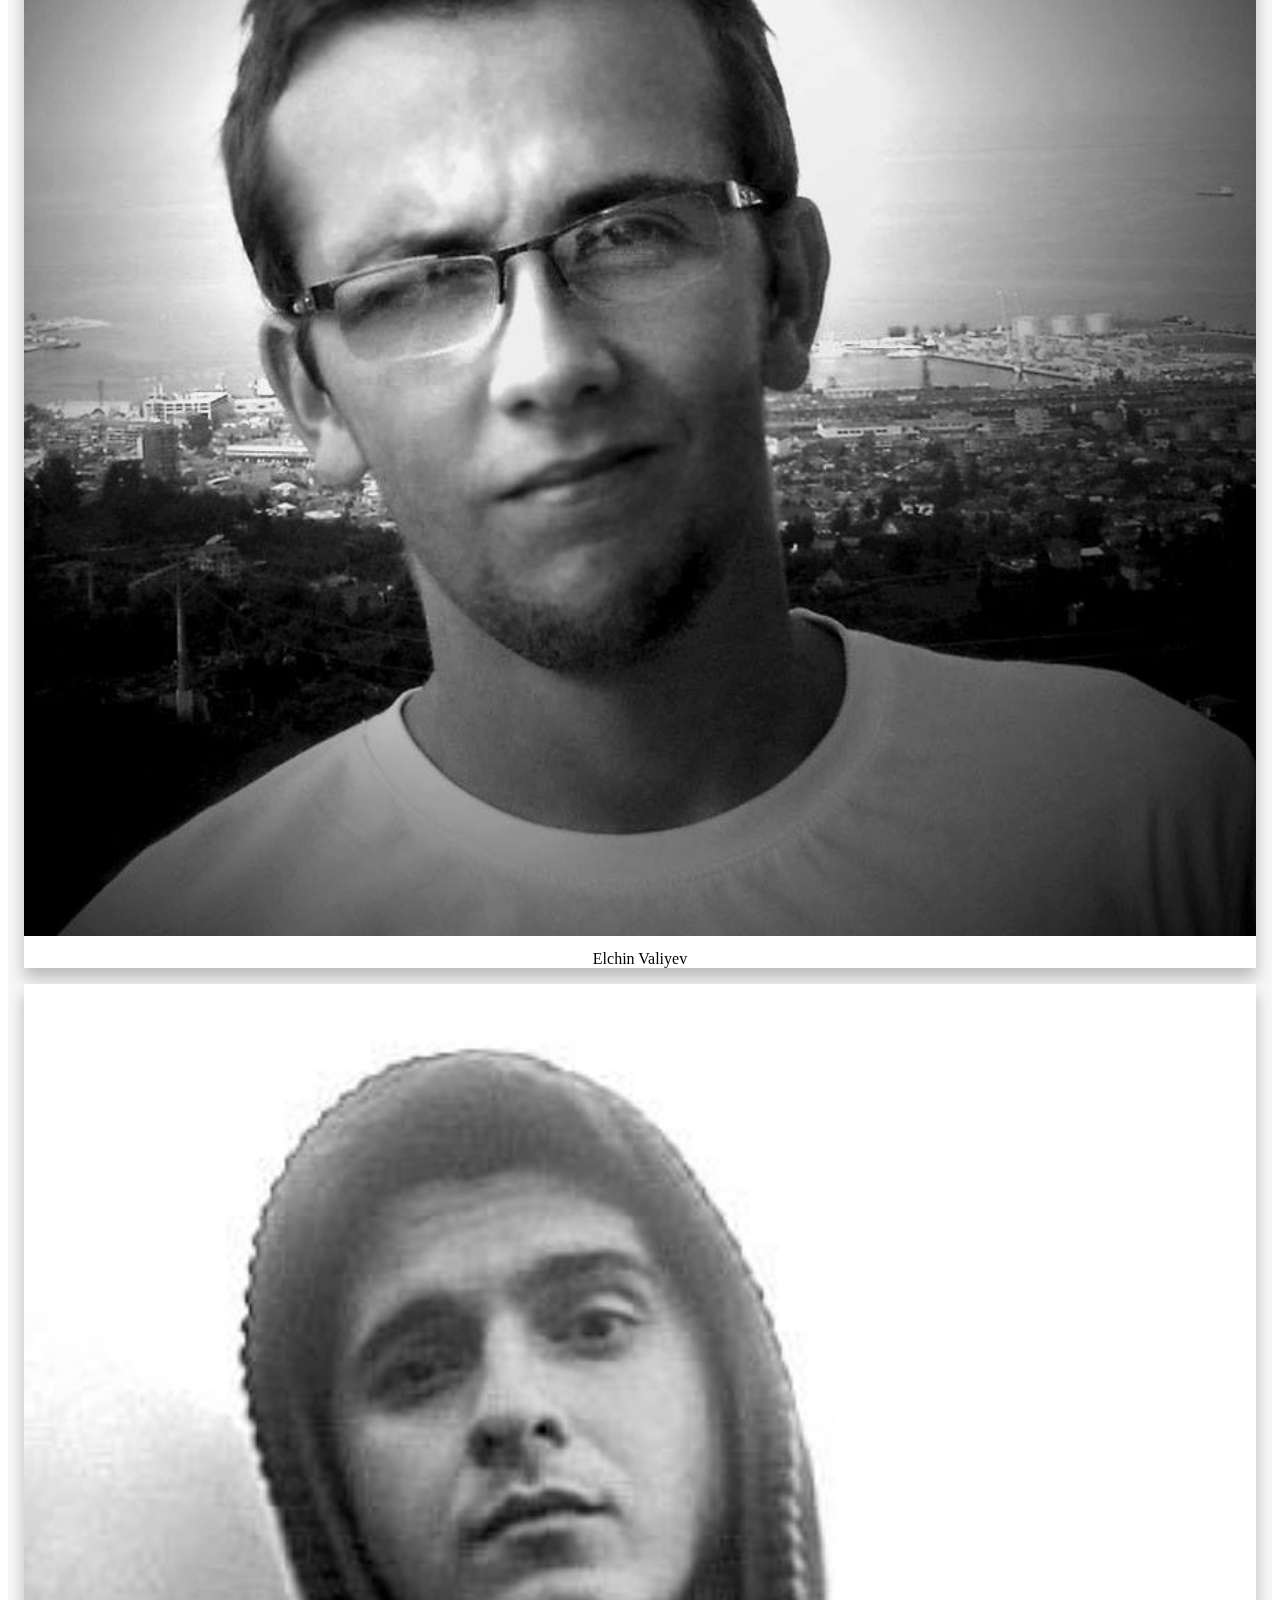
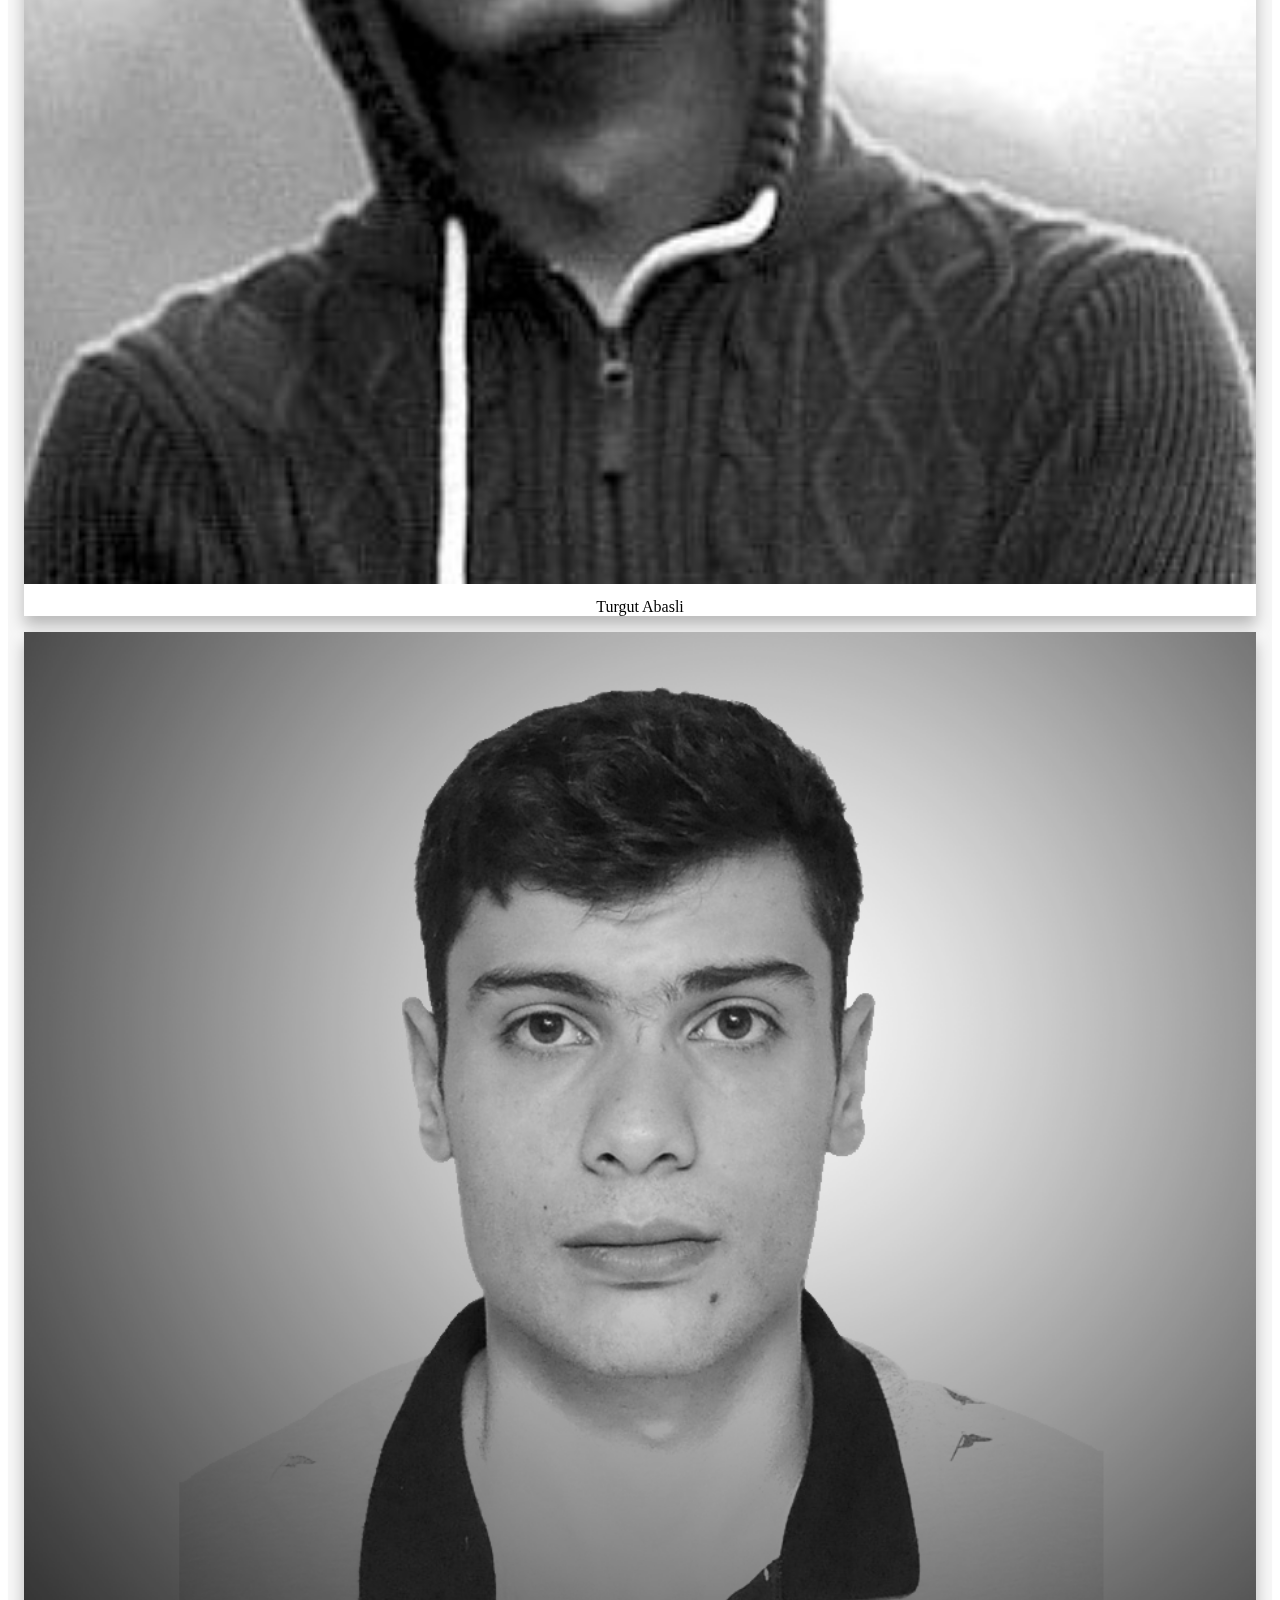
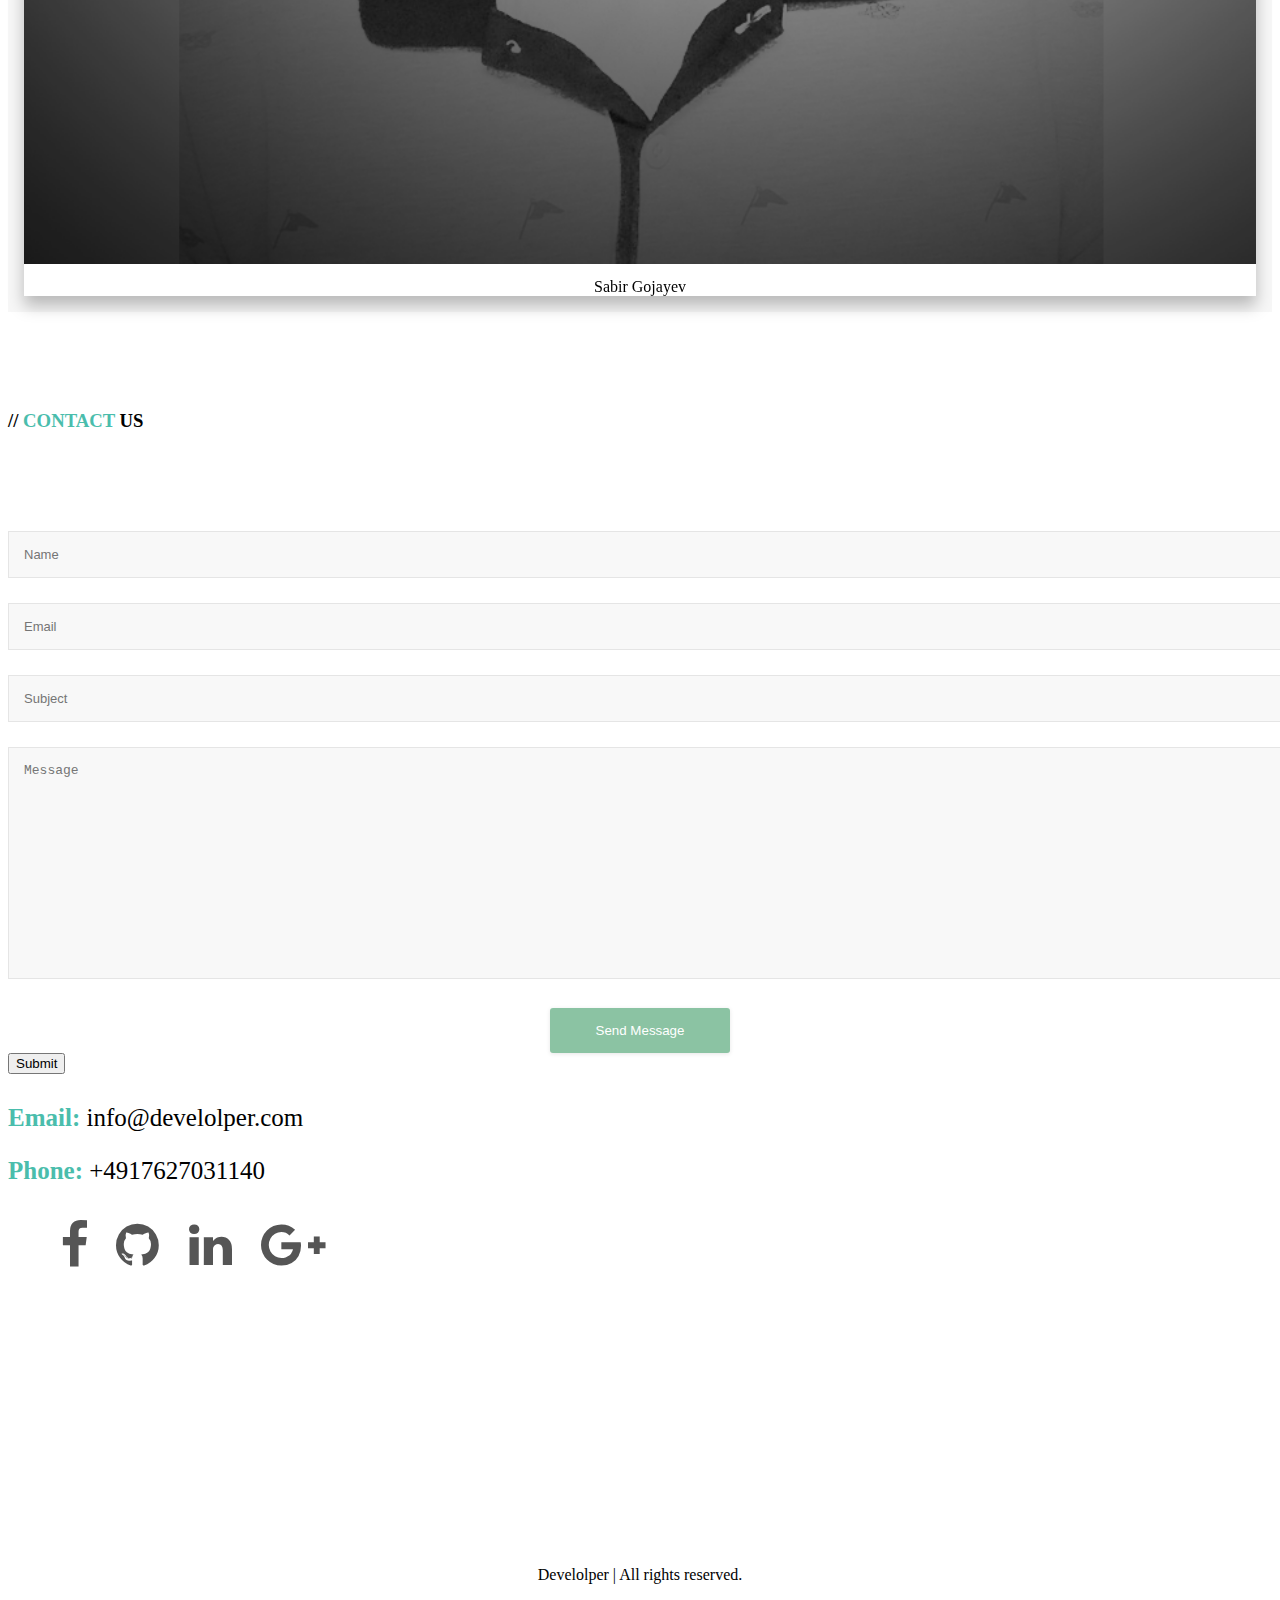
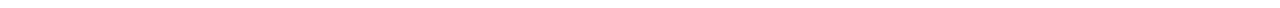
==== commit e9ed2546: "video fix. Fixes #19" ====
--- a/index.html
+++ b/index.html
@@ -74,9 +74,19 @@
     </nav>
 
     <!-- Video Header -->
-    <div class="pattern"></div>
-
-    <div class="one">
+
+    <!-- <div class="one"> -->
+    <div id="container">
+
+        <div id="video_cover"></div>
+        <video autoplay muted loop >
+            <source src="video/video_bg.mp4" type="video/mp4" />
+            <source src="video/pencil_down.mp4" type="video/mp4" />
+            <source src="video/Undo.mp4" type="video/mp4" />
+            <source src="video/Happy-Street.mp4" type="video/mp4" />
+            <!-- <source src="video/Happy-Street.mp4" type="video/mp4" /> -->
+        </video>
+        <div id="overlay"></div>
 
         <div class="vertical-center">
             <div class="container">
@@ -91,14 +101,13 @@
             </div> <!-- end of container -->
         </div>
 
-        <video class="video-background" no-controls autoplay loop src="" poster="video/1/Dancing-Bulbs.jpg"></video>
 
         <div class="arrow animated bounce">
             <img width="40" height="40" alt="" src="[data-uri]" />
         </div>
         <!-- animated arrow -->
 
-    </div>
+    </div> <!-- one / #container -->
 
     <!-- <div class="two">
         <video class="video-background" no-controls autoplay src="video/code_black.mp4" poster="http://thumb.multicastmedia.com/thumbs/aid/w/h/t1351705158/1571585.jpg"></video> CONTENT OVER VIDEO
--- a/css/style.css
+++ b/css/style.css
@@ -52,19 +52,10 @@
 
 
 
-.pattern {
-    /*background-image:url(../images/pattern_double_black.png);*/
-    background-image:url(../images/1px.png);
-    background-repeat: repeat;
-    background-attachment:scroll;
-    width:100%;
-    height:100%;
-    position:absolute;
-    top:0;
-    left:0
-}
+
 
 .navbar {
+    /*width: 100%;*/
     background: none;
     z-index: 10000;
 }
@@ -130,6 +121,11 @@
 }
 
 .headline {
+
+    z-index: 2;
+    position: relative;
+    display: inline-block;
+    
     font-family: Calibri, Candara, Segoe, "Segoe UI", Optima, Arial, sans-serif;
     font-size: 2.8em;
     color: #fff;
@@ -163,6 +159,14 @@
     color: #4abdac;
 }
 
+
+p.large_headline {
+    font-size: 2.7em;
+}
+
+.large_headline strong{
+    color: #4abdac;
+}
 
 
 /*bouncing down arrow*/
@@ -360,6 +364,8 @@
     opacity: 0;
     transition: .5s ease;
     background-color: #4ABDAC;
+
+    /*border: 1px solid black;*/
 }
 
 .overlayBrandName a{
@@ -375,7 +381,29 @@
 }
 
 
- .text {
+ .portfolio_unit_description {
+    color: white;
+    font-size: 17px;
+    position: absolute;
+    width: 80%;
+    top: 50%;
+    left: 50%;
+    transform: translate(-50%, -50%);
+    -ms-transform: translate(-50%, -50%);
+
+    /*text-align: center;*/
+}
+
+
+
+
+.portfolio_unit_description hr {
+    border: 1px solid #fff;
+}
+
+
+
+.job_description {
     color: white;
     font-size: 20px;
     position: absolute;
@@ -383,13 +411,7 @@
     left: 50%;
     transform: translate(-50%, -50%);
     -ms-transform: translate(-50%, -50%);
-    text-align: center;
-}
-
-.text hr {
-    border: 1px solid #fff;
-}
-
+}
 
 .team_member {
     background: #fff;
@@ -447,30 +469,36 @@
 
 /*video*/
 
-.one {
-    width: 100%;
-    height: 100vh;
-    overflow: hidden;
-    /*margin-bottom: 40px;*/
-    position: relative;
-}
-
-.two{
-    width: 30%;
-    height: 300px;
-    overflow: hidden;
-    border: 15px solid blue;
-    position: relative;
-}
-
-.video-background { /* class name used in javascript too */
-    width: 100%; /* width needs to be set to 100% */
-    height: 100%; /* height needs to be set to 100% */
+#container {
+  overflow: hidden;
+  position: relative;
+  width: 100%;
+  height: 100vh;
+}
+
+video {
+  position: absolute;
+
+  /* Vertical and Horizontal center*/
+  left: 50%; top: 50%;
+  transform: translate(-50%, -50%);
+}
+
+#video_cover {
+  position: absolute;
+  width: 100%; height: 100%;
+  background: url('video/Dancing-Bulbs.jpg') no-repeat;
+  background-size: cover;
+  background-position: center;
+}
+
+#overlay {
     position: absolute;
-    left: 0;
-    top: 0;
-    z-index: -1;
-}
+    top: 0; right: 0; left: 0; bottom: 0;
+    background: rgba(0,0,0,0.5);
+}
+
+
 
 
 
@@ -795,13 +823,78 @@
 
 .contact-right {
     font-size: 25px;
+    /*border: 1px solid black;*/
 }
 
 .contact-right .right-content {
-    margin-top: -190px;
+    margin-bottom: 220px;
+    margin-top: 30px;
+    /*border: 1px solid black;*/
 }
 
 
 .right-content strong {
     color: #4ABDAC;
 }
+
+
+
+img.big_section_icon {
+    width: 100%;
+}
+
+
+
+
+
+
+
+
+.article {
+    font-size: 19px;
+}
+
+
+.grey_font {
+    color: #555;
+}
+
+
+
+
+.blockquote {
+    background: url(../images/bg-quote2.png) no-repeat;
+    /*border-left: 1px solid #ccc;*/
+    color: #a5a4a4;
+    font-style:italic;
+    font-size: 21px;
+    margin: 30px;
+    margin-left: 0;
+    padding: 30px 30px 30px 50px;
+}
+
+
+
+
+.table_technologies tr {
+    border: 1px solid #ECEEEF;
+}
+.table_technologies td {
+    border: 1px solid #ECEEEF;
+}
+
+
+.table_technologies ul {
+    list-style: none;
+}
+
+.table_technologies p {
+    text-align: center;
+    font-weight: bold;
+    font-size: 15px;
+}
+
+.table_technologies li::before {
+    content: "• ";
+    color: #4ABDAC; /* or whatever color you prefer */
+}
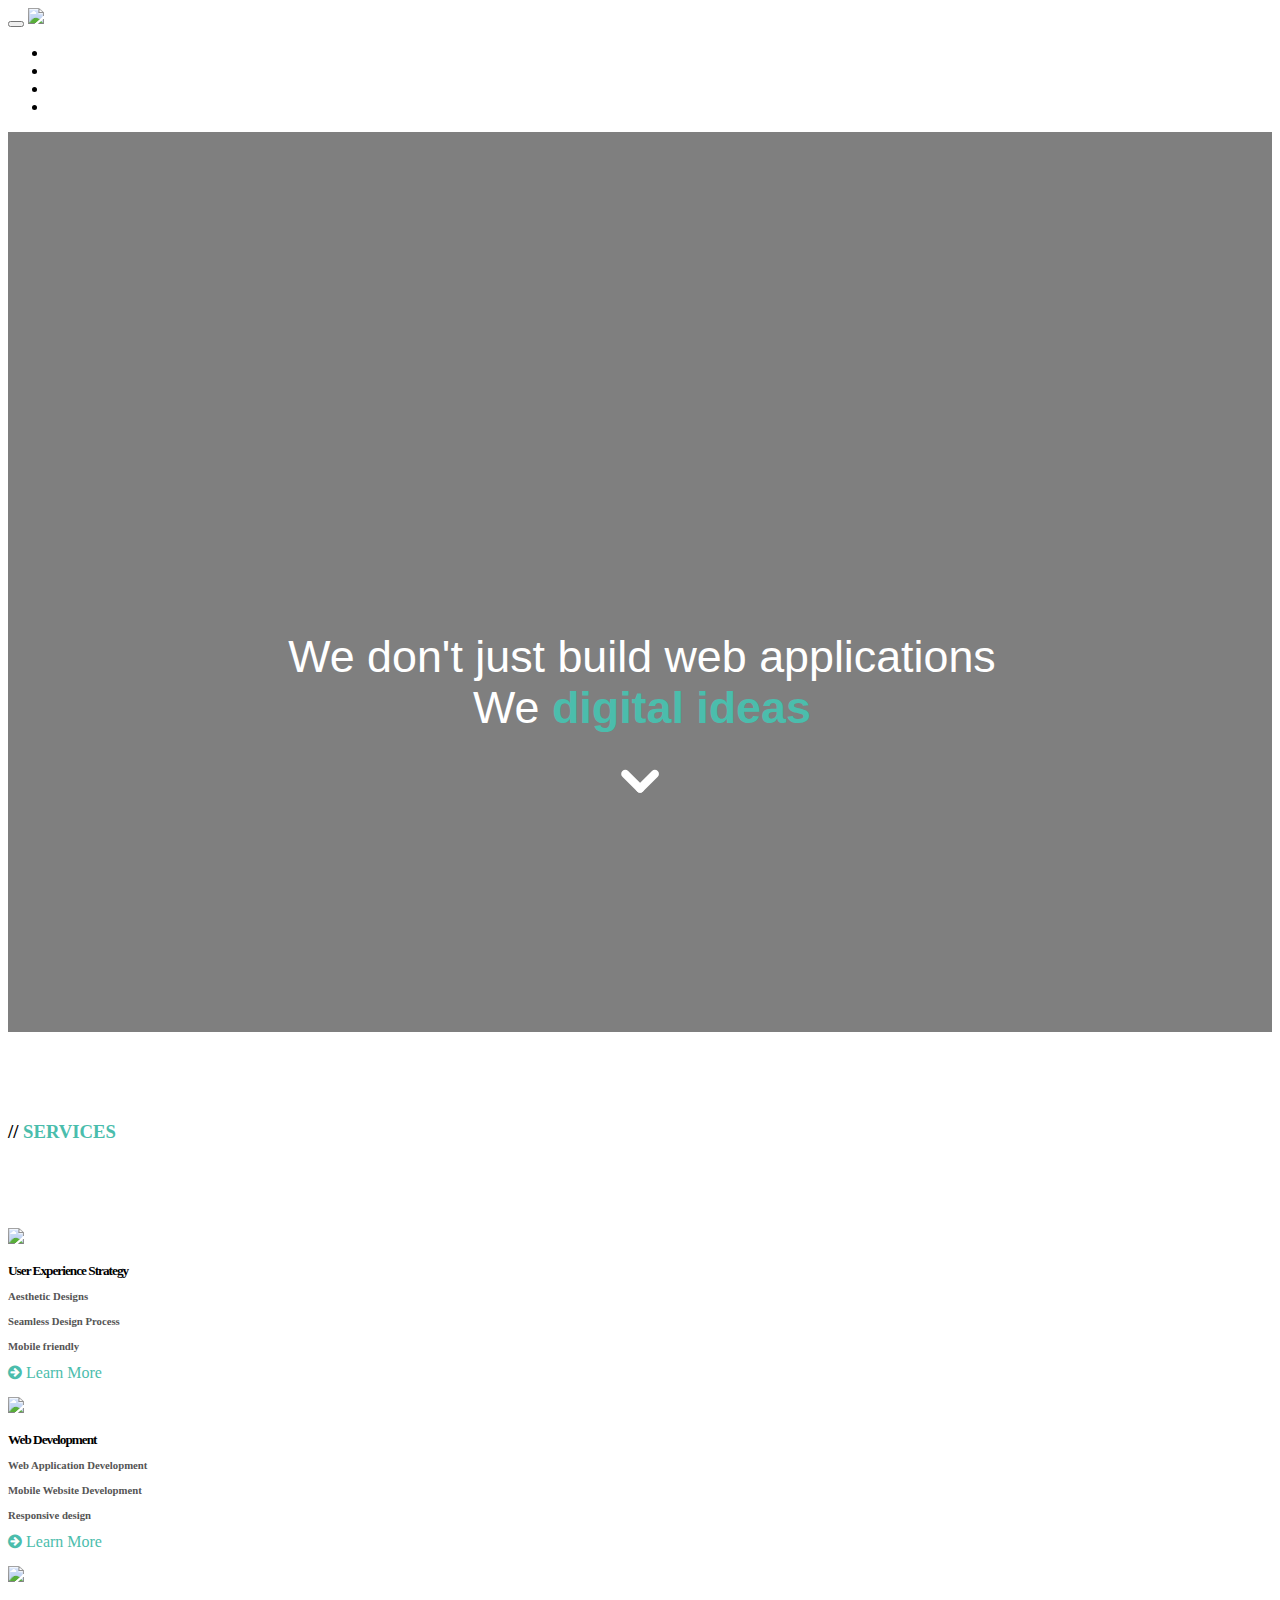
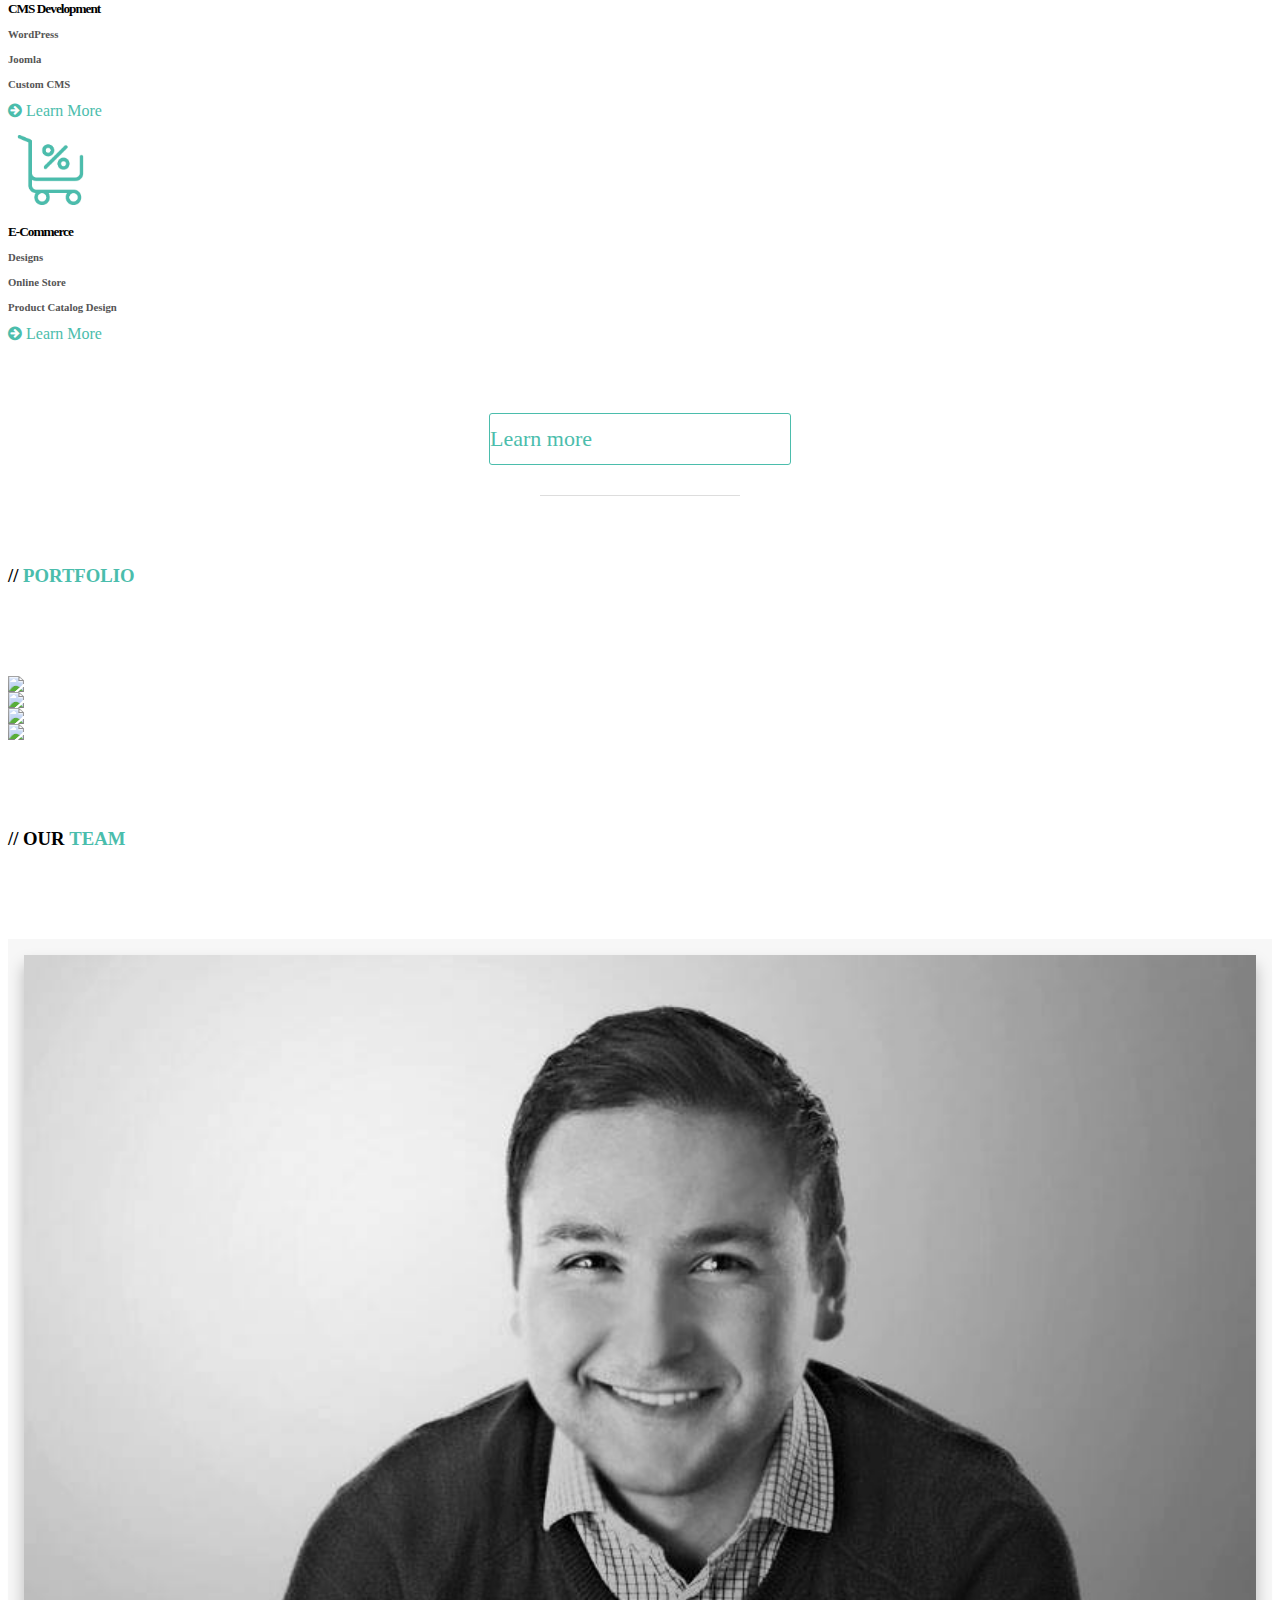
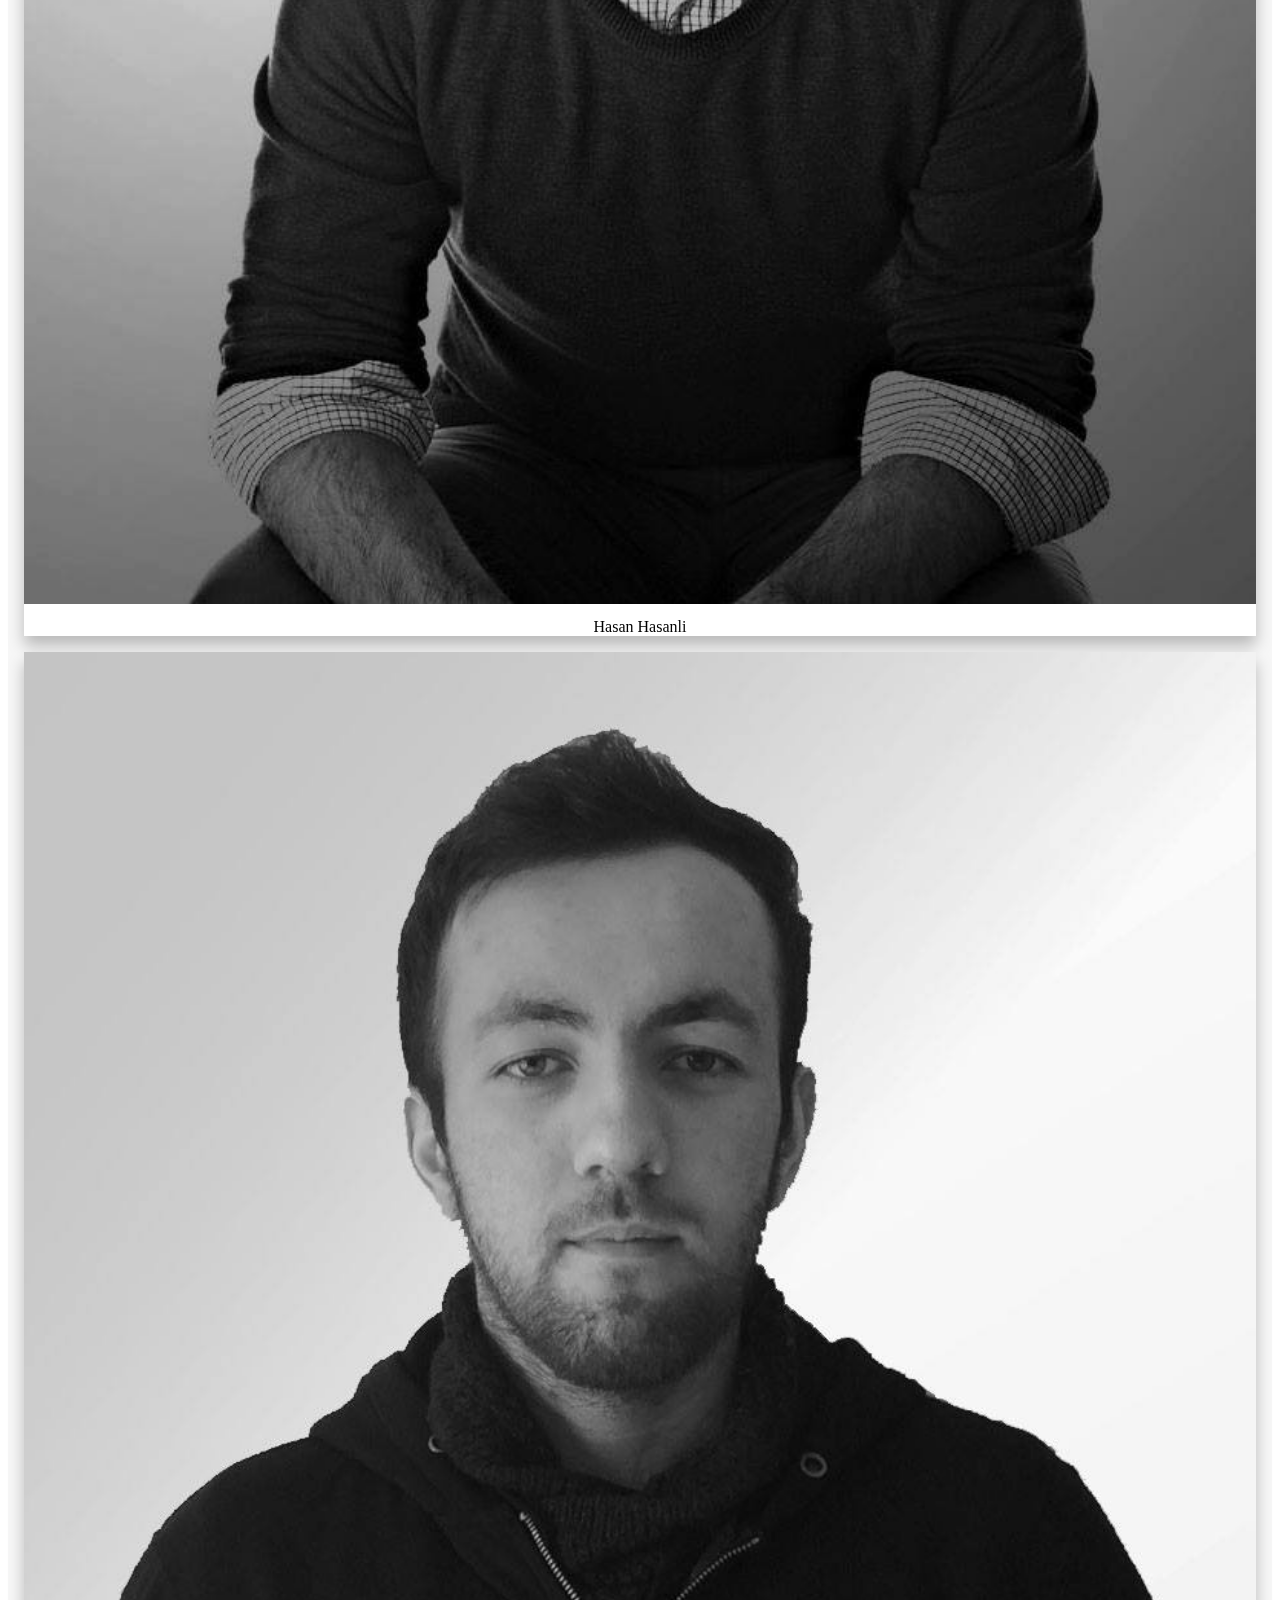
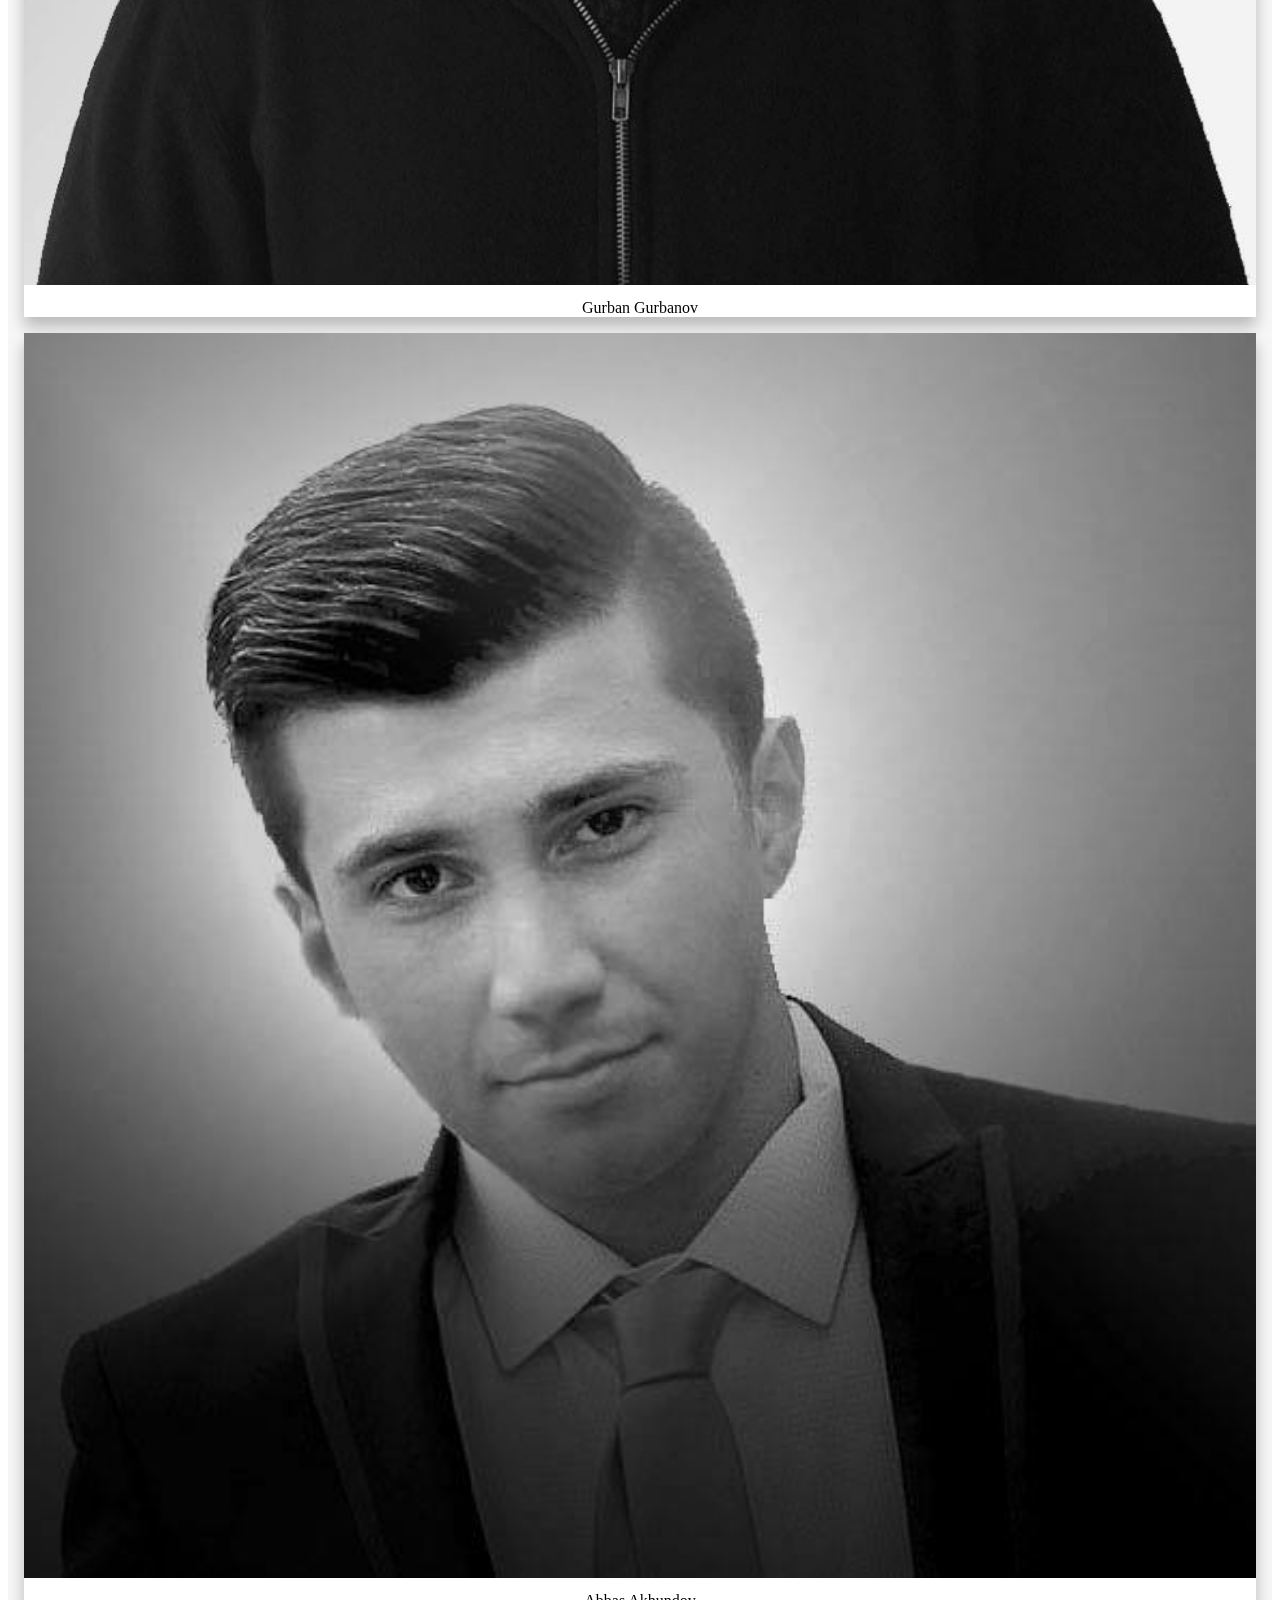
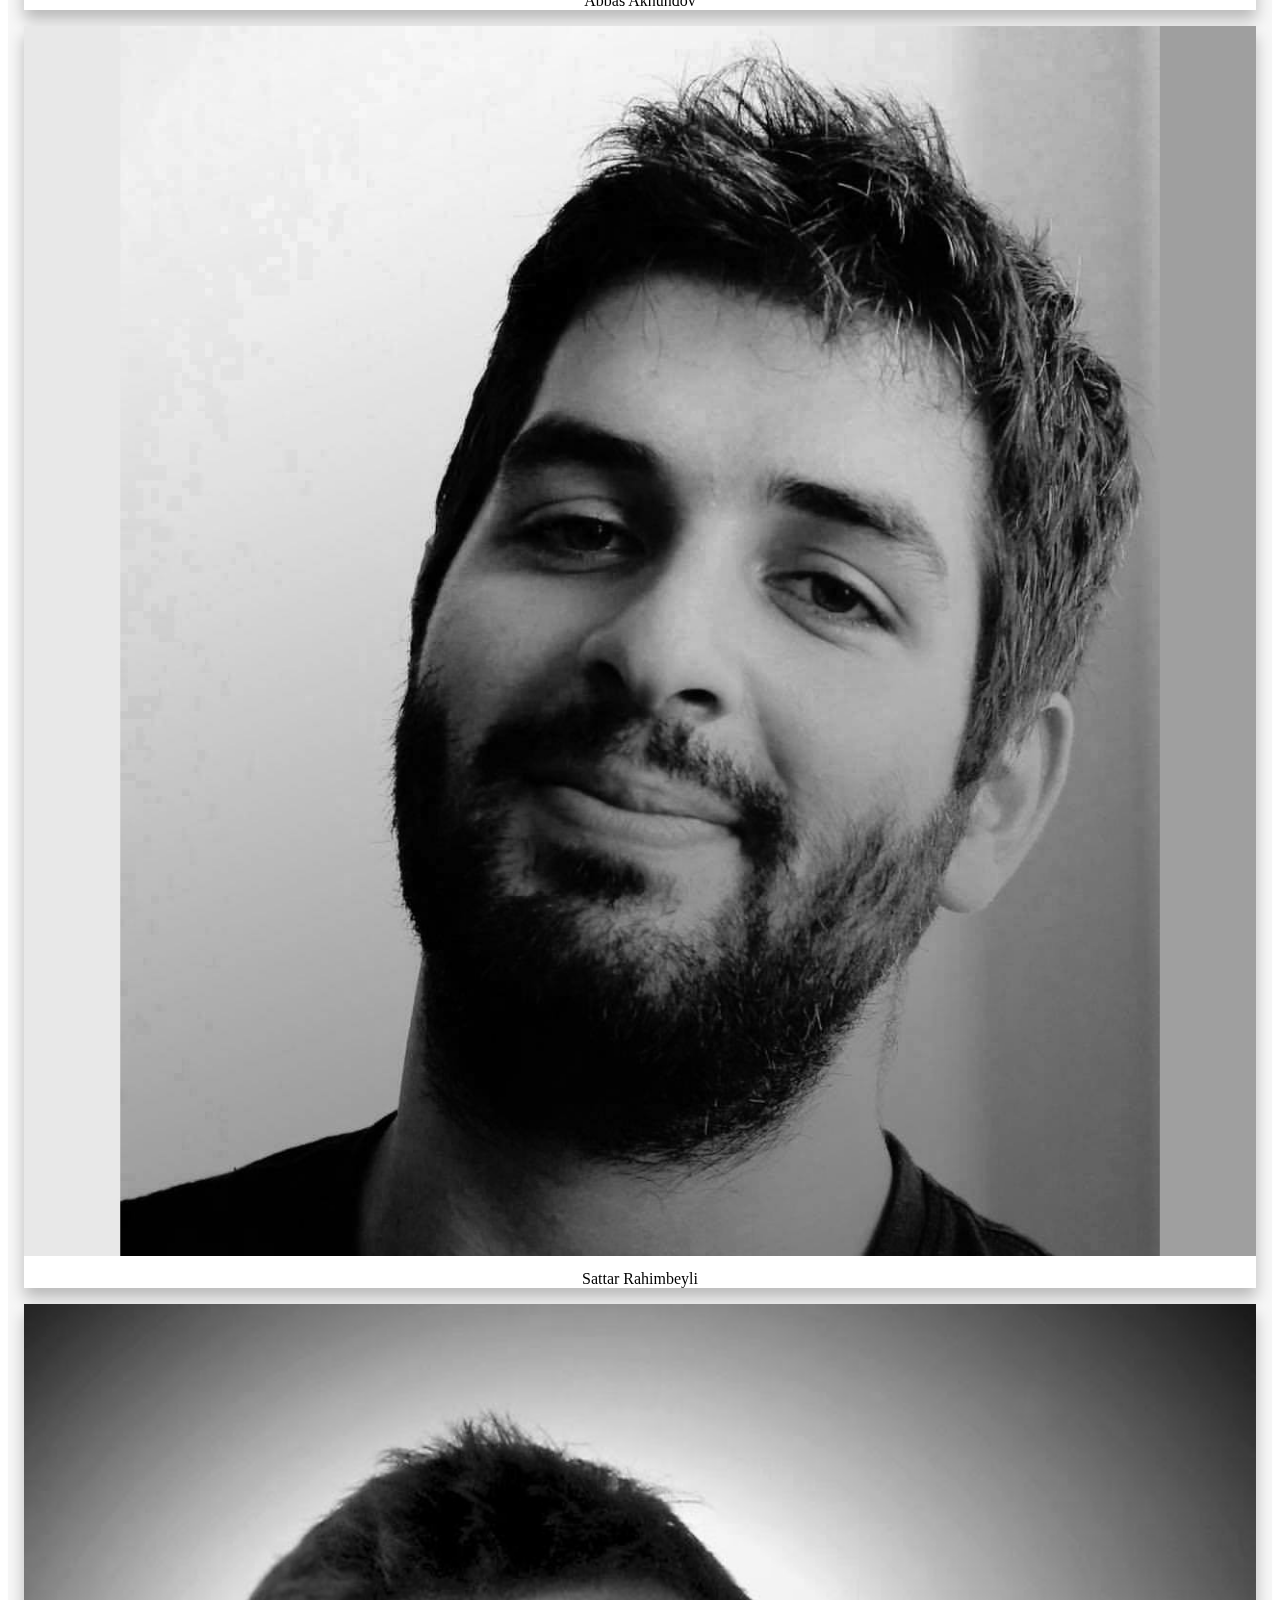
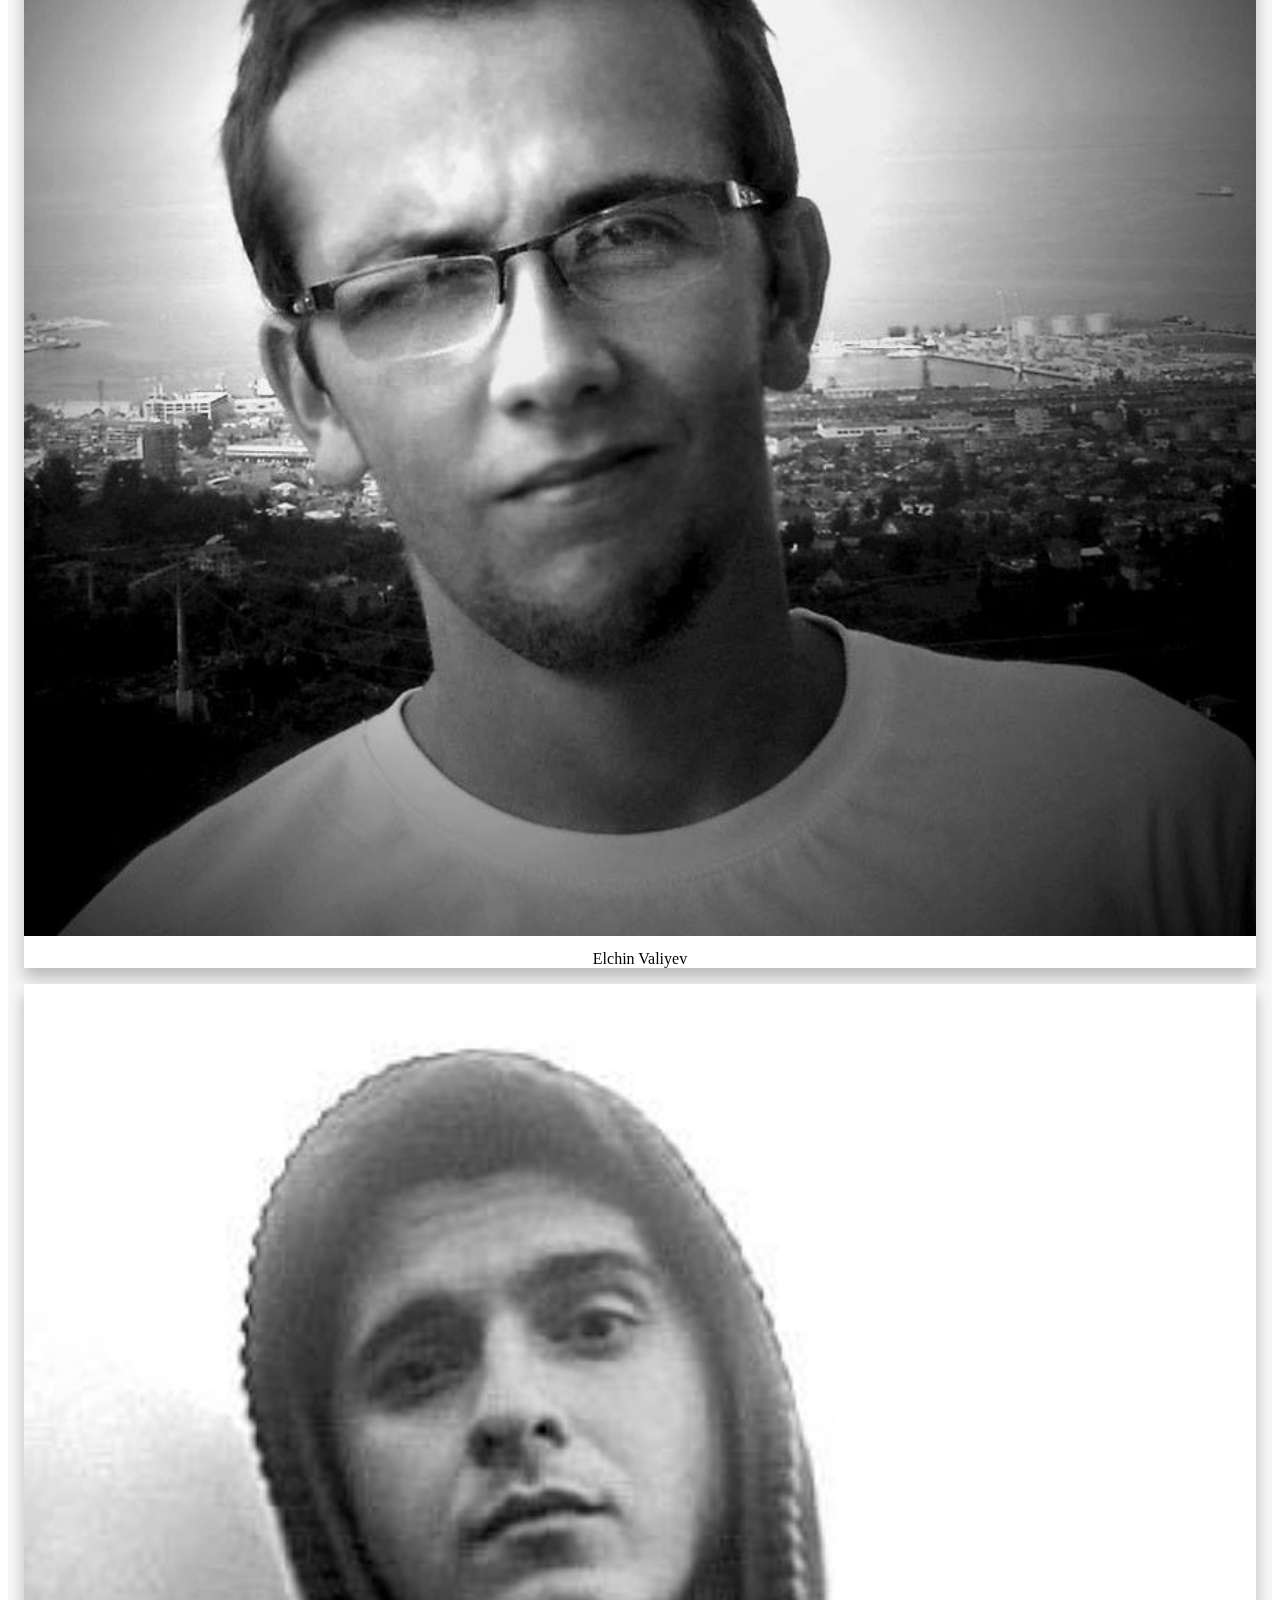
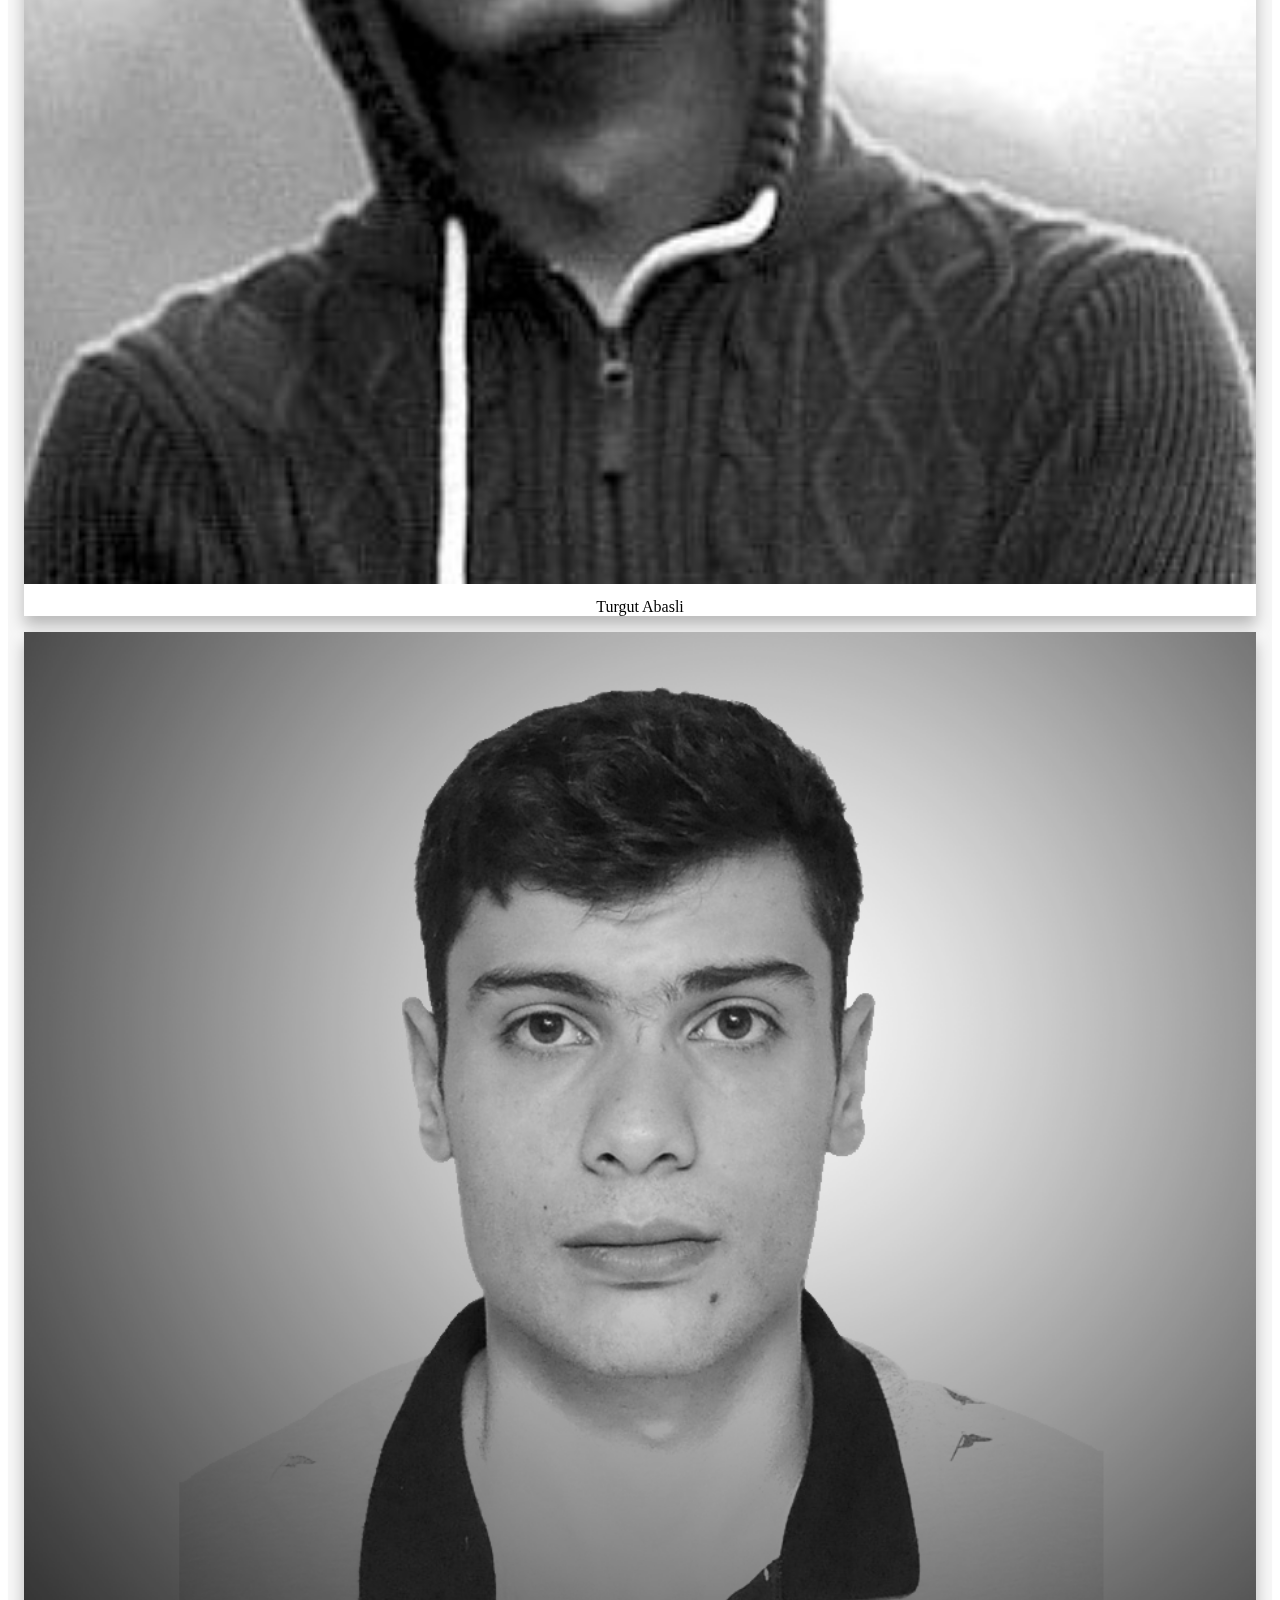
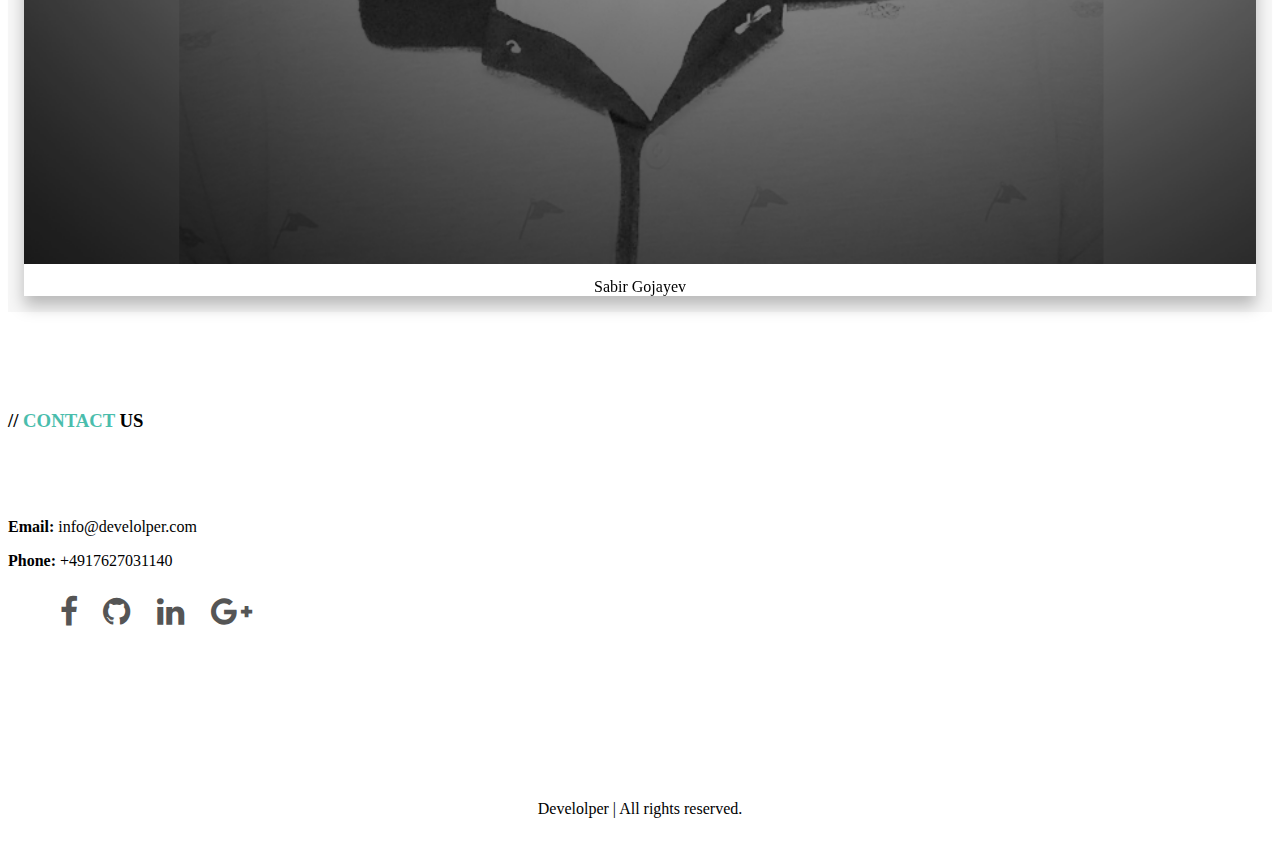
==== commit b187d4c7: "form removed from about and services" ====
--- a/index.html
+++ b/index.html
@@ -90,12 +90,17 @@
 
         <div class="vertical-center">
             <div class="container">
-                <div class="headline">
-
-                    <!-- <div class="element"></div> -->
-
-                    We don't just build web applications <br />
-                    We <span class="element">digital ideas</span>
+                <div class="row">
+                    <div class="col-sm-12">
+
+
+                        <div class="headline">
+
+                            We don't just build web applications <br />
+                            We <span class="element">digital ideas</span>
+                        </div>
+
+                    </div>
                 </div>
 
             </div> <!-- end of container -->
@@ -456,66 +461,14 @@
                 <h3 class="text-center" >
                     // <strong> CONTACT </strong> US
                 </h3>
-            </div>
-        </div>
-
-        <div class="top-buffer"></div>
-
-
-        <div class="row" >
-
-            <div class="col-md-6 inner contact" data-aos="zoom-out">
-                <!-- Form Area -->
-                <div class="contact-form">
-                    <!-- Form -->
-                    <form id="contact-us" method="post" action="#">
-                        <div class="col-xs-6 wow animated slideInLeft" data-wow-delay=".5s">
-                            <!-- Name -->
-                            <input type="text" name="name" id="name" required="required" class="form" placeholder="Name" />
-                            <!-- Email -->
-                            <input type="email" name="mail" id="mail" required="required" class="form" placeholder="Email" />
-                            <!-- Subject -->
-                            <input type="text" name="subject" id="subject" required="required" class="form" placeholder="Subject" />
-                        </div><!-- End Left Inputs -->
-                        <!-- Right Inputs -->
-                        <div class="col-xs-6 wow animated slideInRight" data-wow-delay=".5s">
-                            <!-- Message -->
-                            <textarea name="message" id="message" class="form textarea"  placeholder="Message"></textarea>
-                        </div><!-- End Right Inputs -->
-
-                        <!-- Bottom Submit -->
-                        <div class="relative fullwidth col-xs-12">
-                            <!-- Send Button -->
-                            <button type="submit" id="submit" name="submit" class="form-btn semibold">Send Message</button>
-                        </div><!-- End Bottom Submit -->
-                        <!-- Clear -->
-                        <div class="clear"></div>
-
-                        <!-- reCAPTCHA  -->
-                        <button class="g-recaptcha" data-sitekey="6Le7DBwUAAAAAHSA36RdDzTw0EPQBPPQg8HadeDy" data-callback="YourOnSubmitFn">
-                            Submit
-                            <!-- https://www.google.com/recaptcha/admin#site/337382587?setup -->
-                        </button>
-                    </form>
-
-                    <!-- Your Mail Message -->
-                    <div class="mail-message-area">
-                        <!-- Message -->
-                        <div class="alert gray-bg mail-message not-visible-message">
-                            <strong>Thank You !</strong> Your email has been delivered.
-                        </div>
-                    </div>
-                </div><!-- End Contact Form Area -->
-            </div><!-- End Inner -->
-
-            <div class="col-md-6 contact-right text-center my-auto" data-aos="zoom-out">
-
-                <div class="right-content">
+
+                <div class="top-buffer"></div>
+
+
+                <div class="text-center contactBlock" >
 
                     <p><strong>Email:</strong> info@develolper.com</p>
                     <p><strong>Phone:</strong> +4917627031140</p>
-
-
 
                     <ul class="social-icons">
                         <li><a href="https://www.facebook.com/develolper" target="_blank" class="social-icon"> <i class="fa fa-facebook"></i></a></li>
@@ -527,11 +480,13 @@
                         <!-- <li><a href="" class="social-icon"> <i class="fa fa-youtube"></i></a></li> -->
                     </ul>
                 </div>
-            </div>
-
-        </div>
-
-    </div>
+
+            </div>
+        </div>
+
+        <div class="top-buffer"></div>
+
+    </div> <!-- contact container -->
 
 
     <footer>
